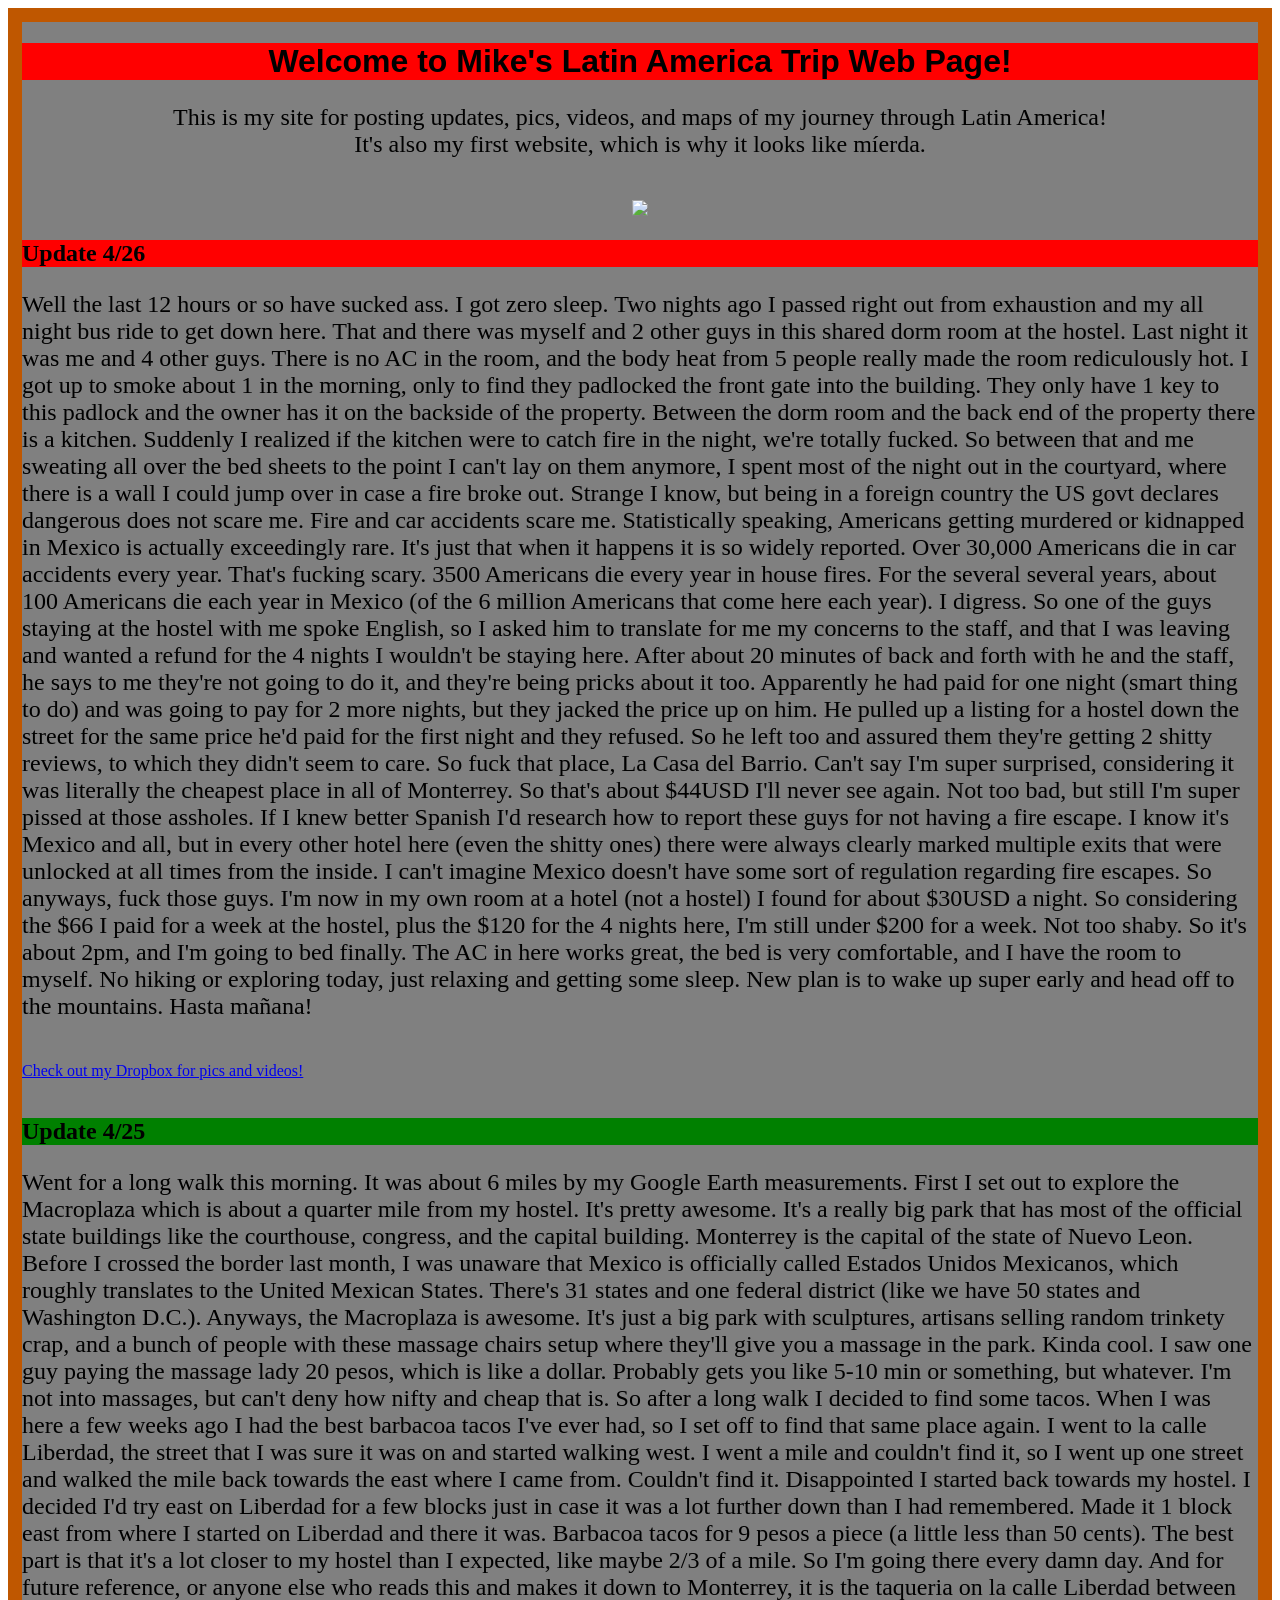
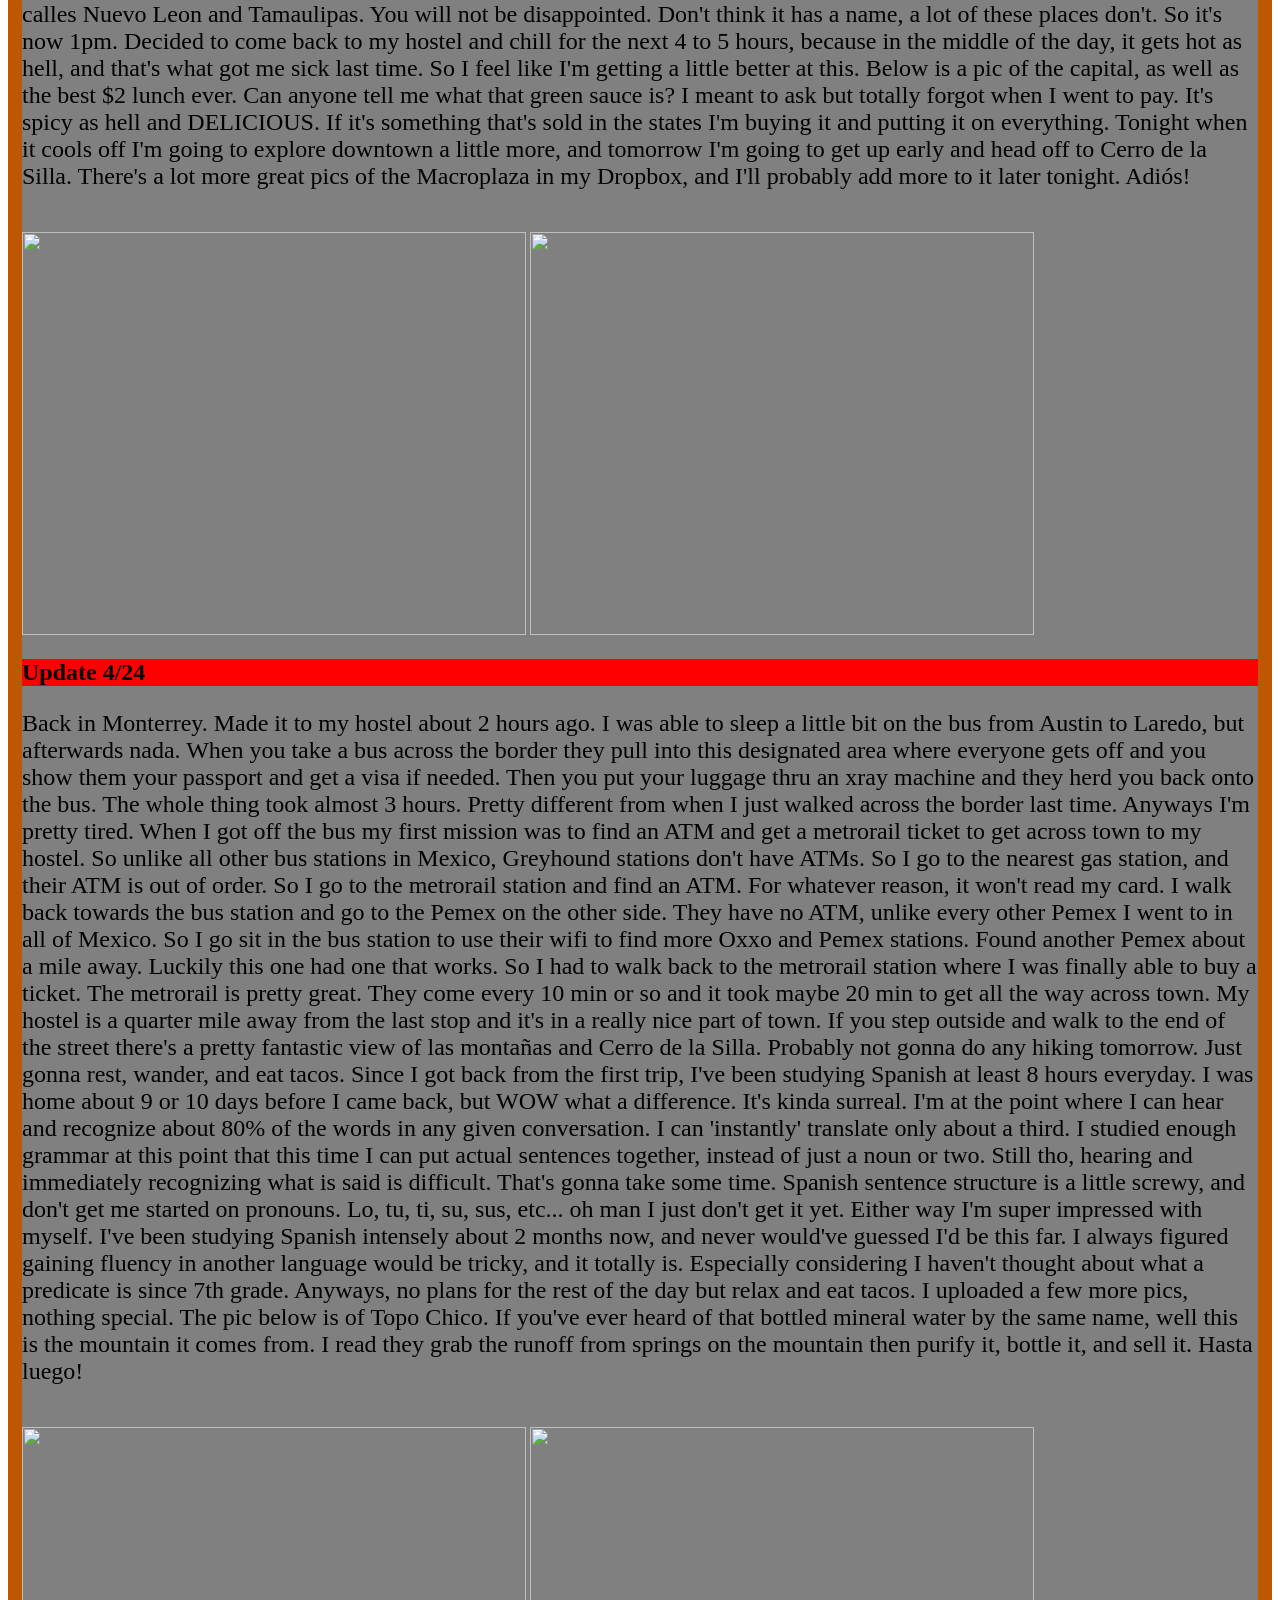
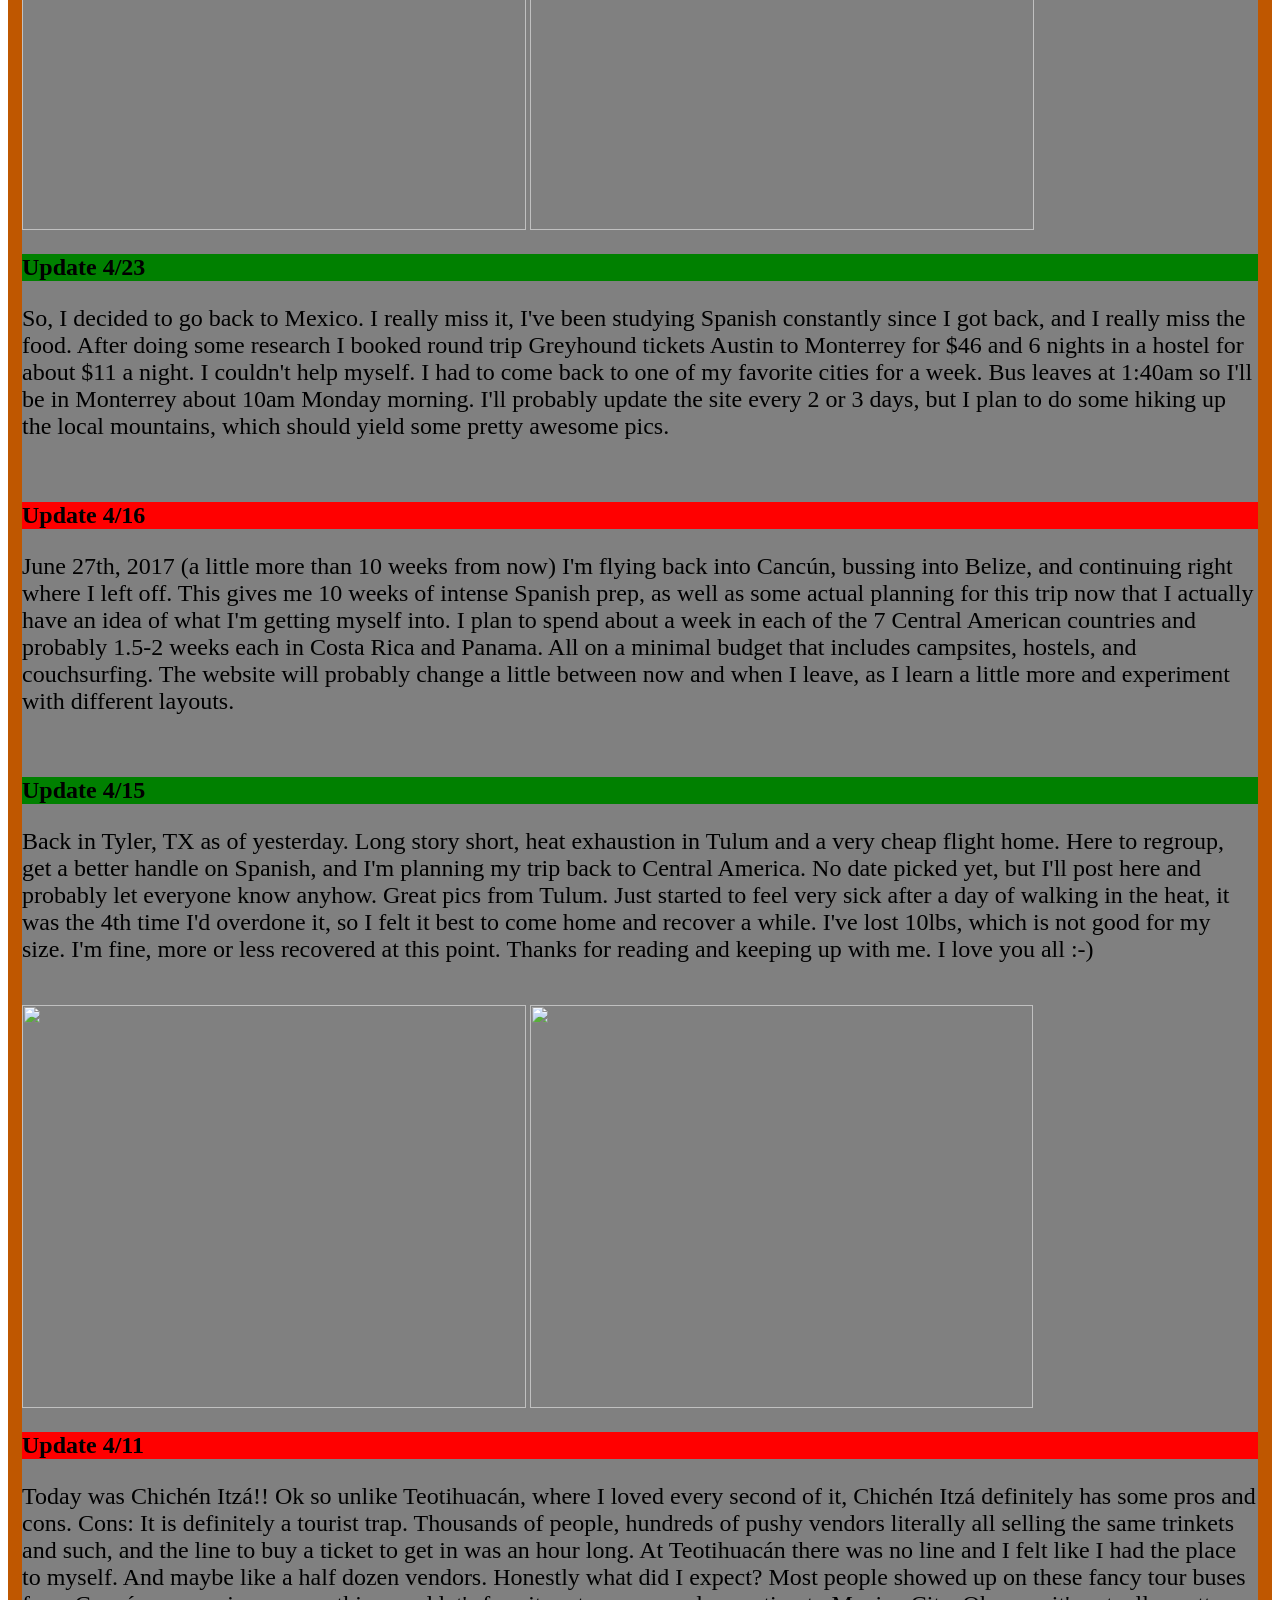
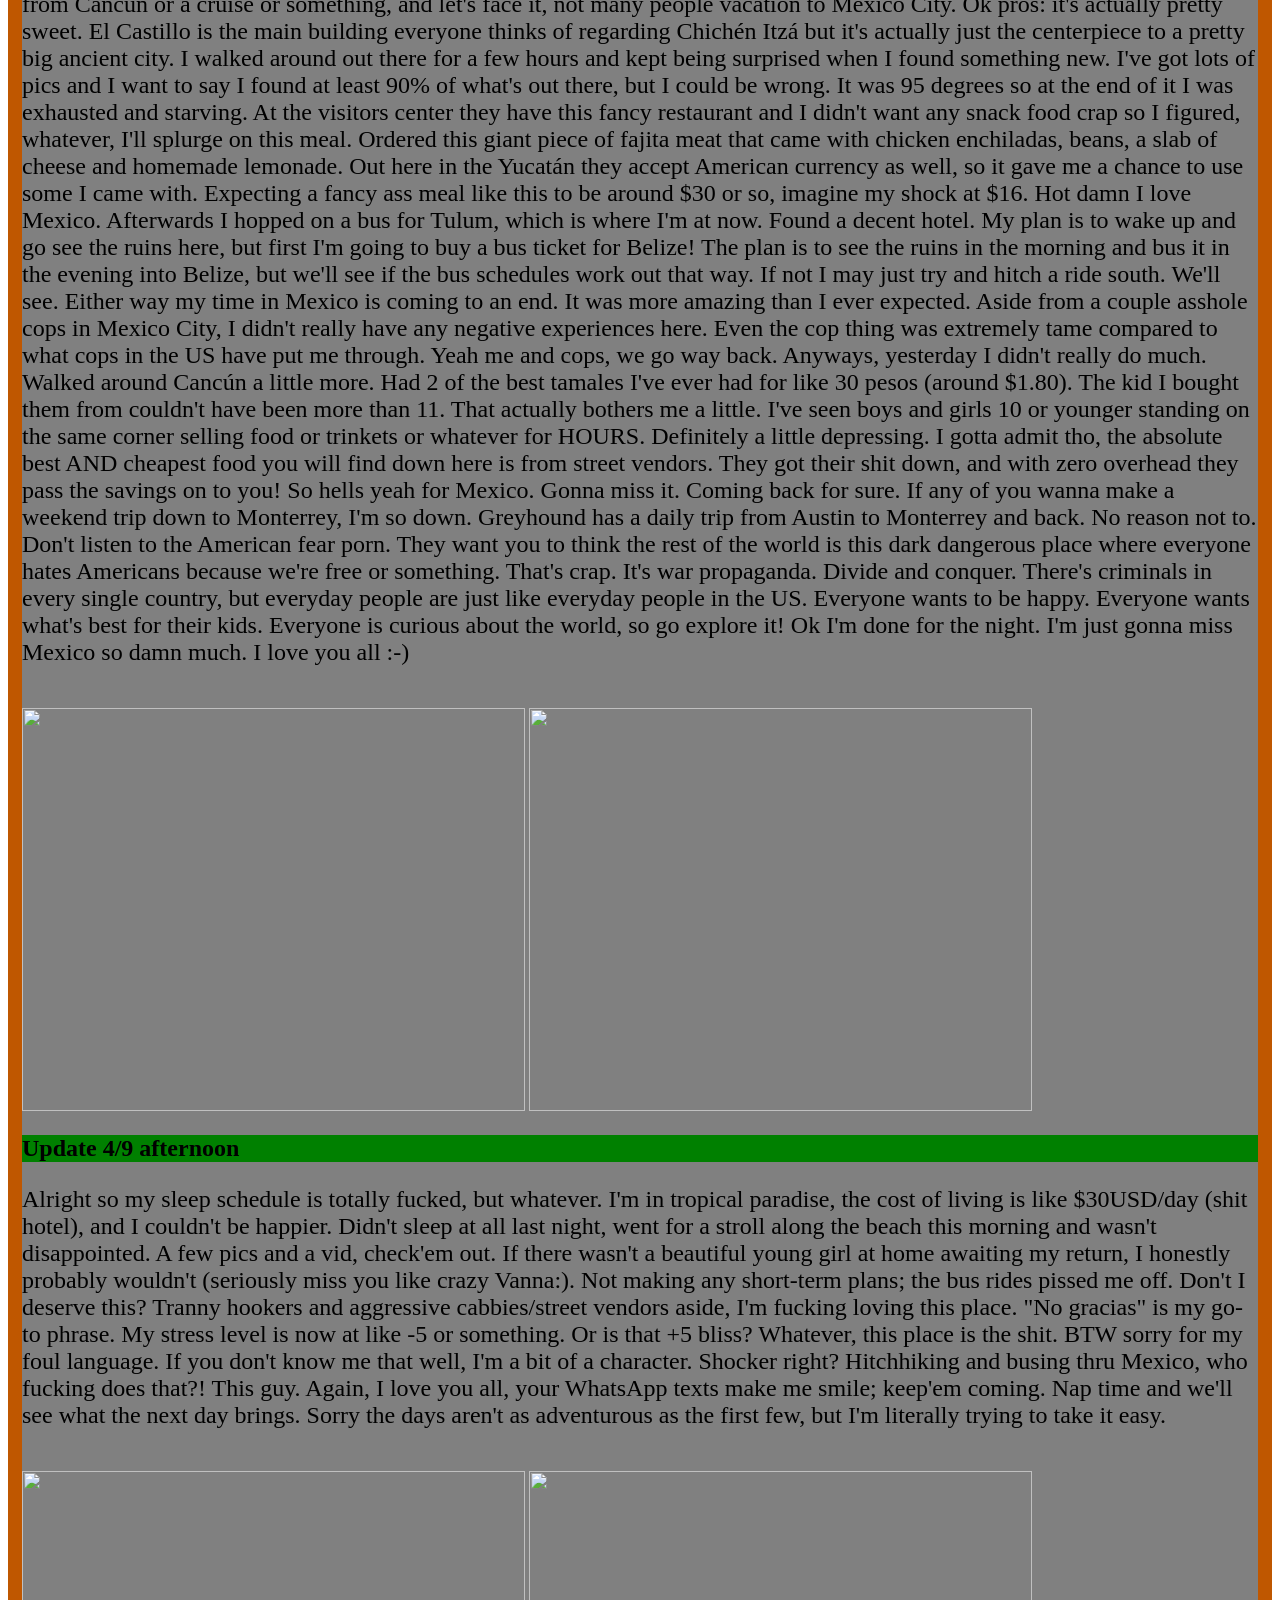
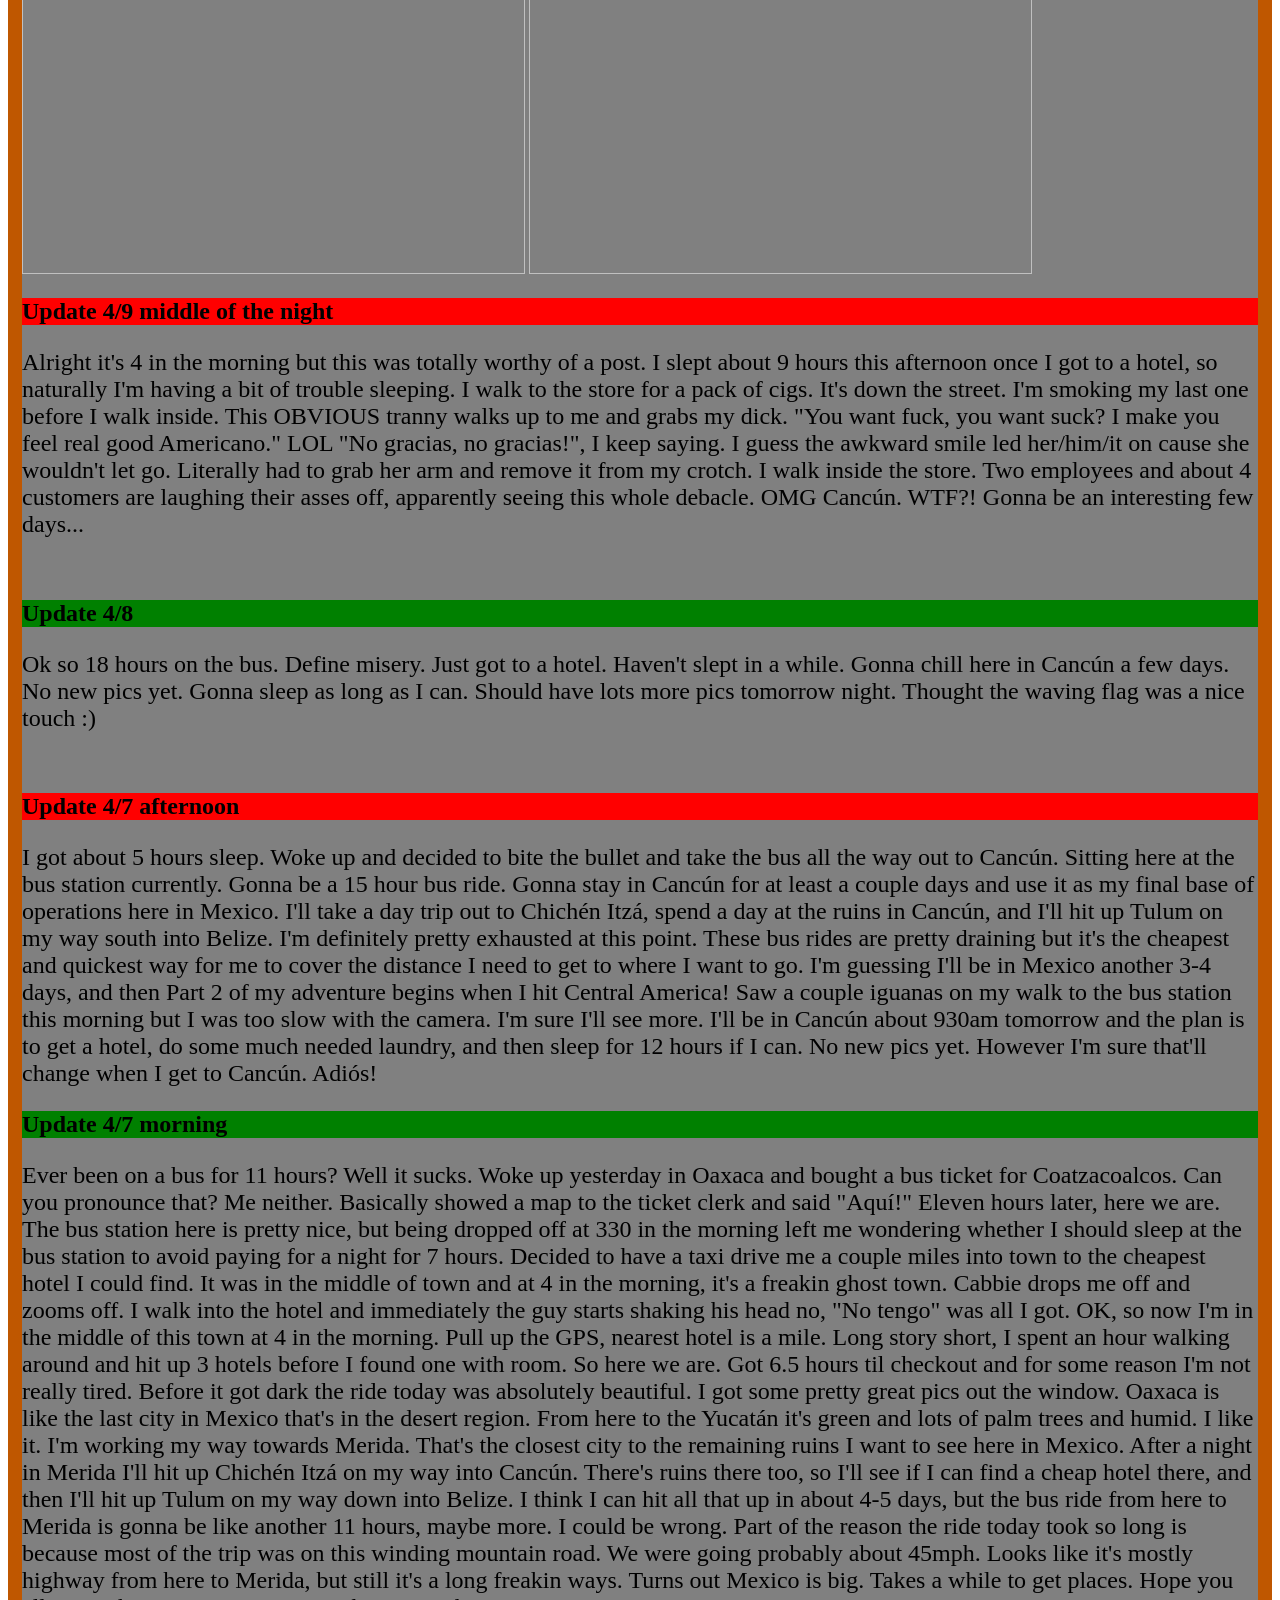
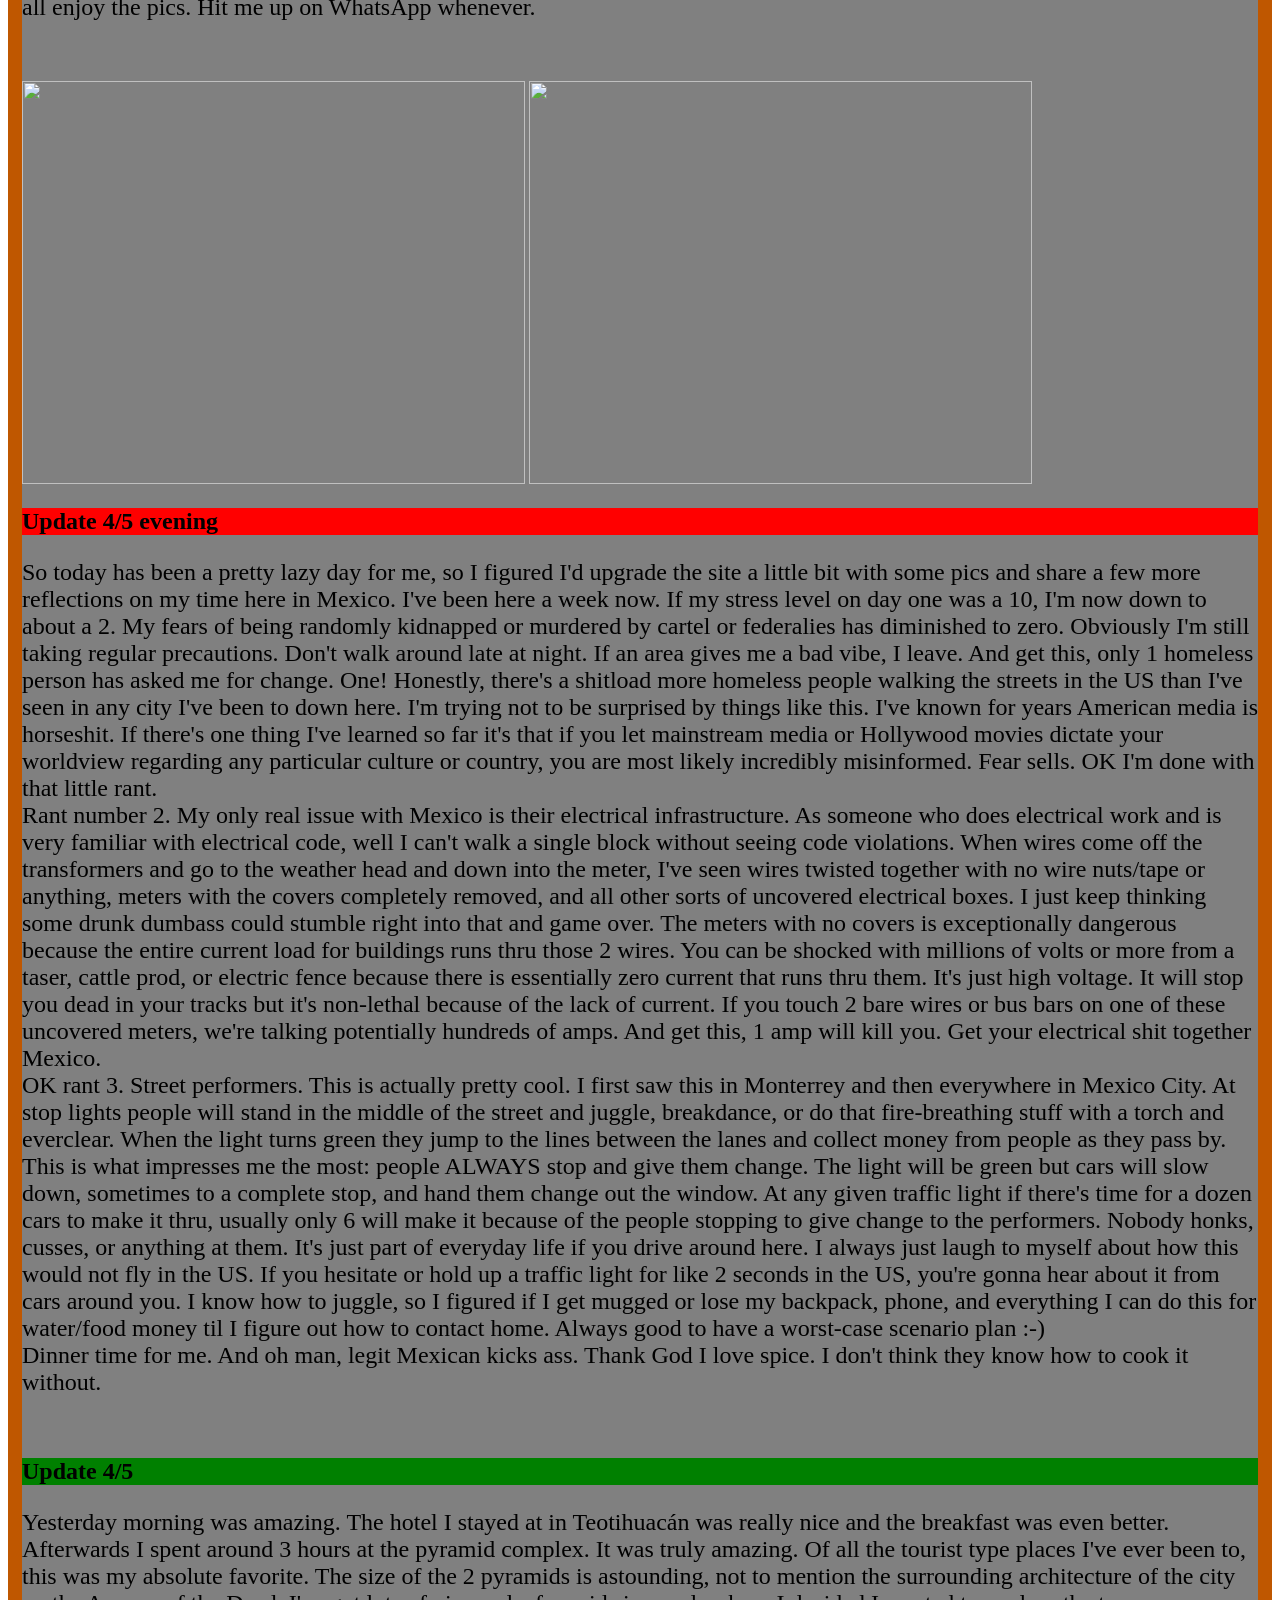
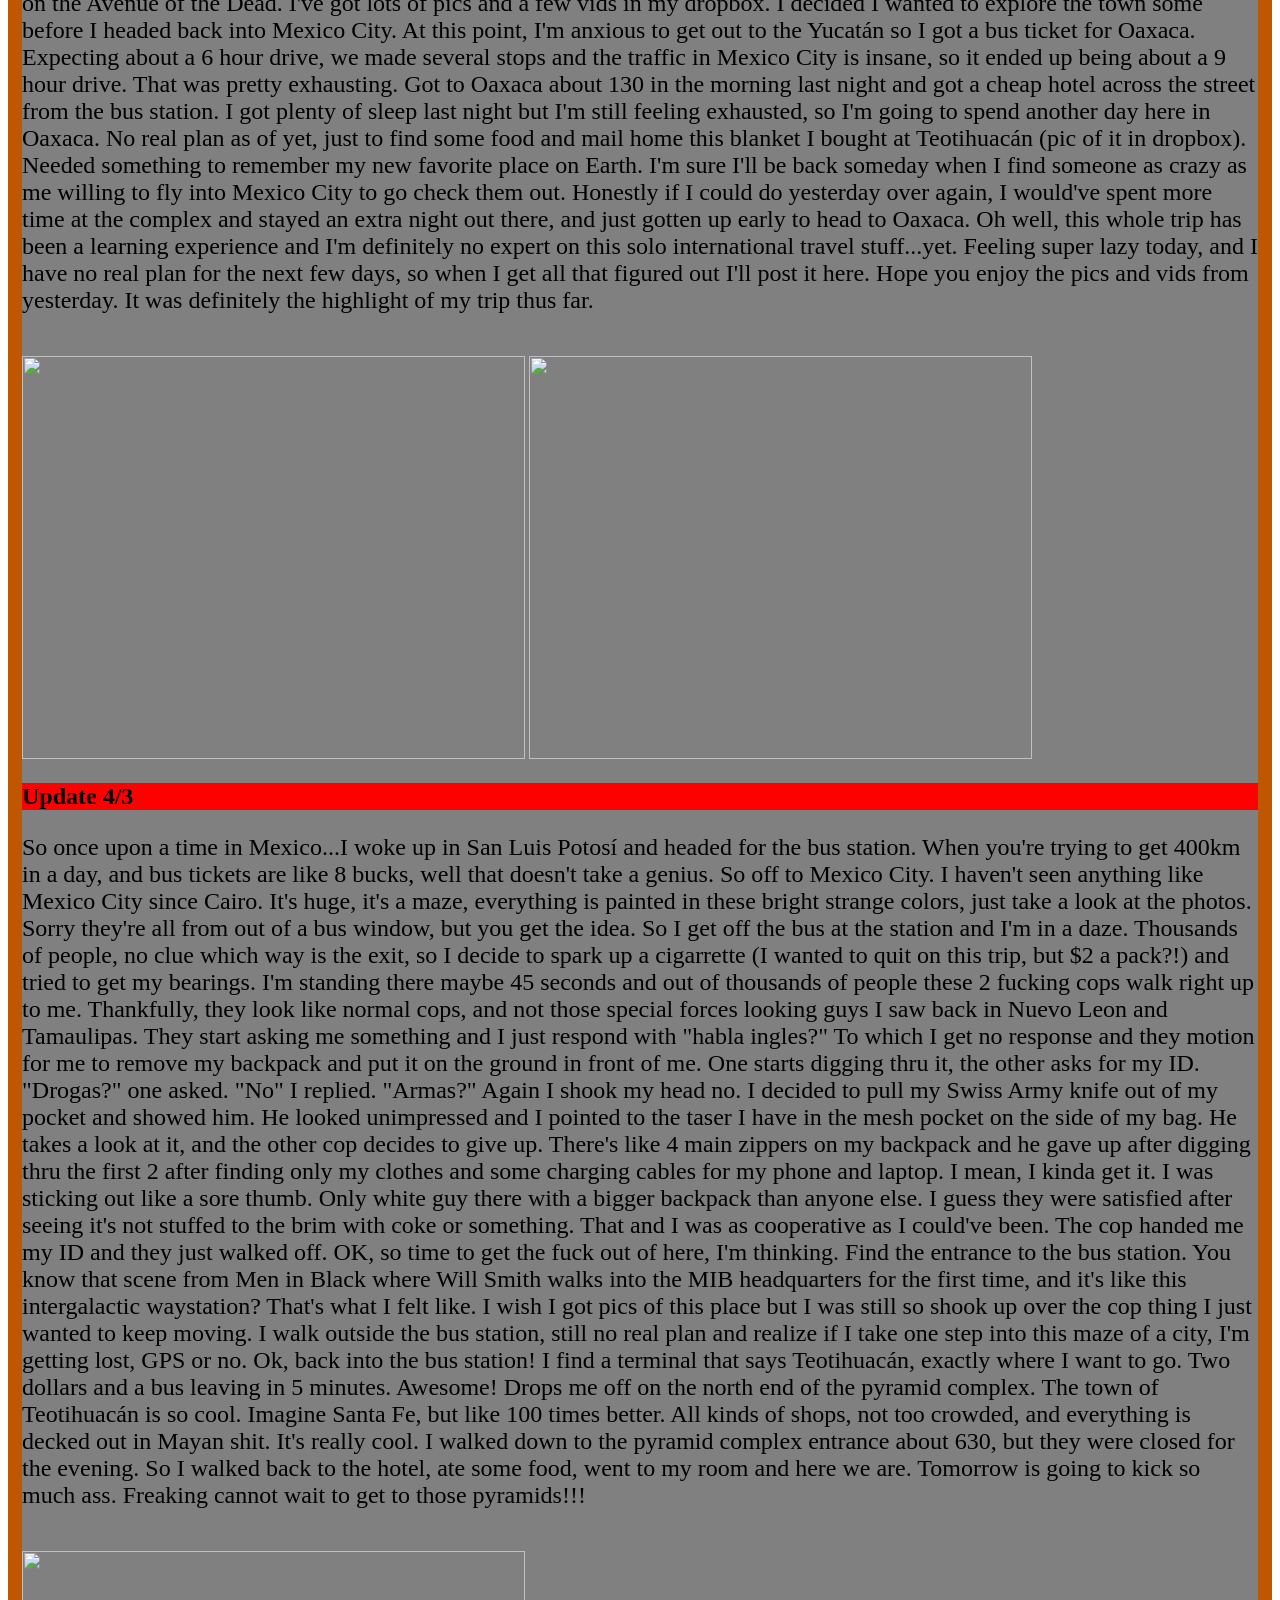
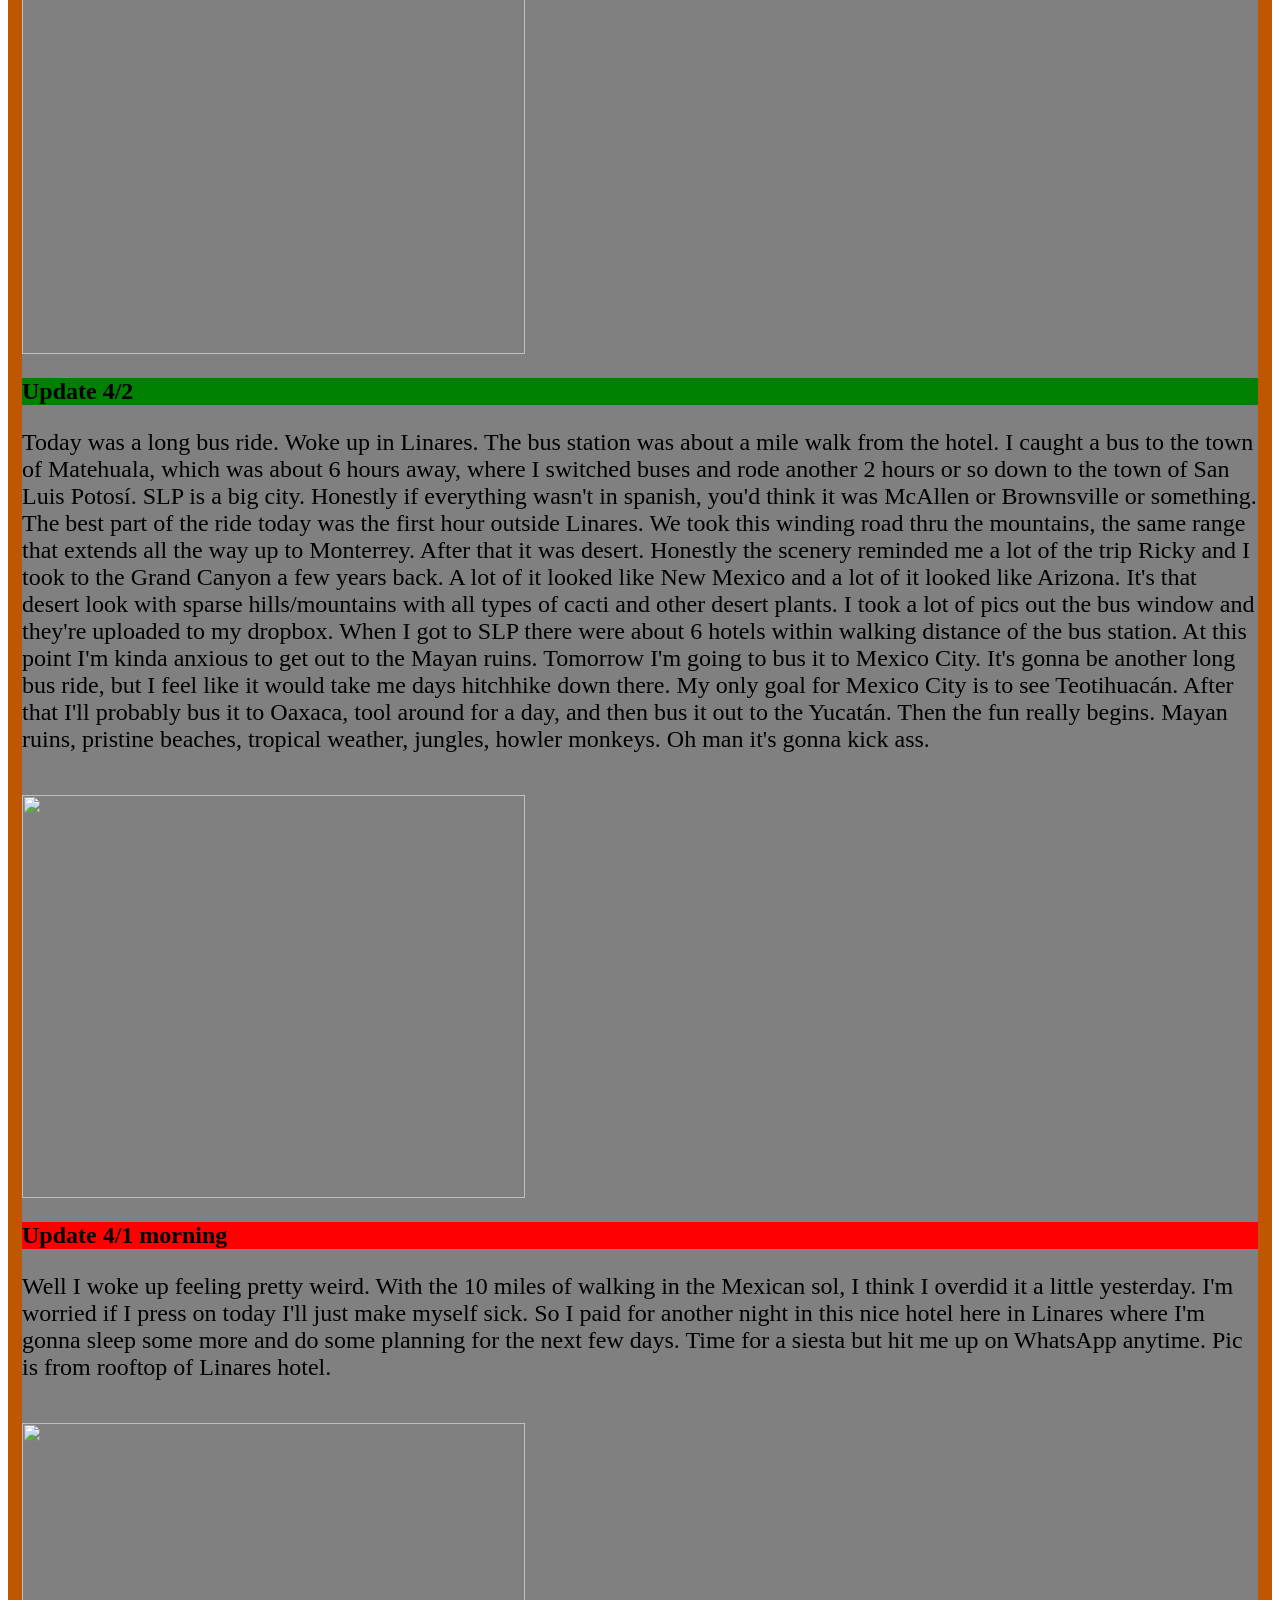
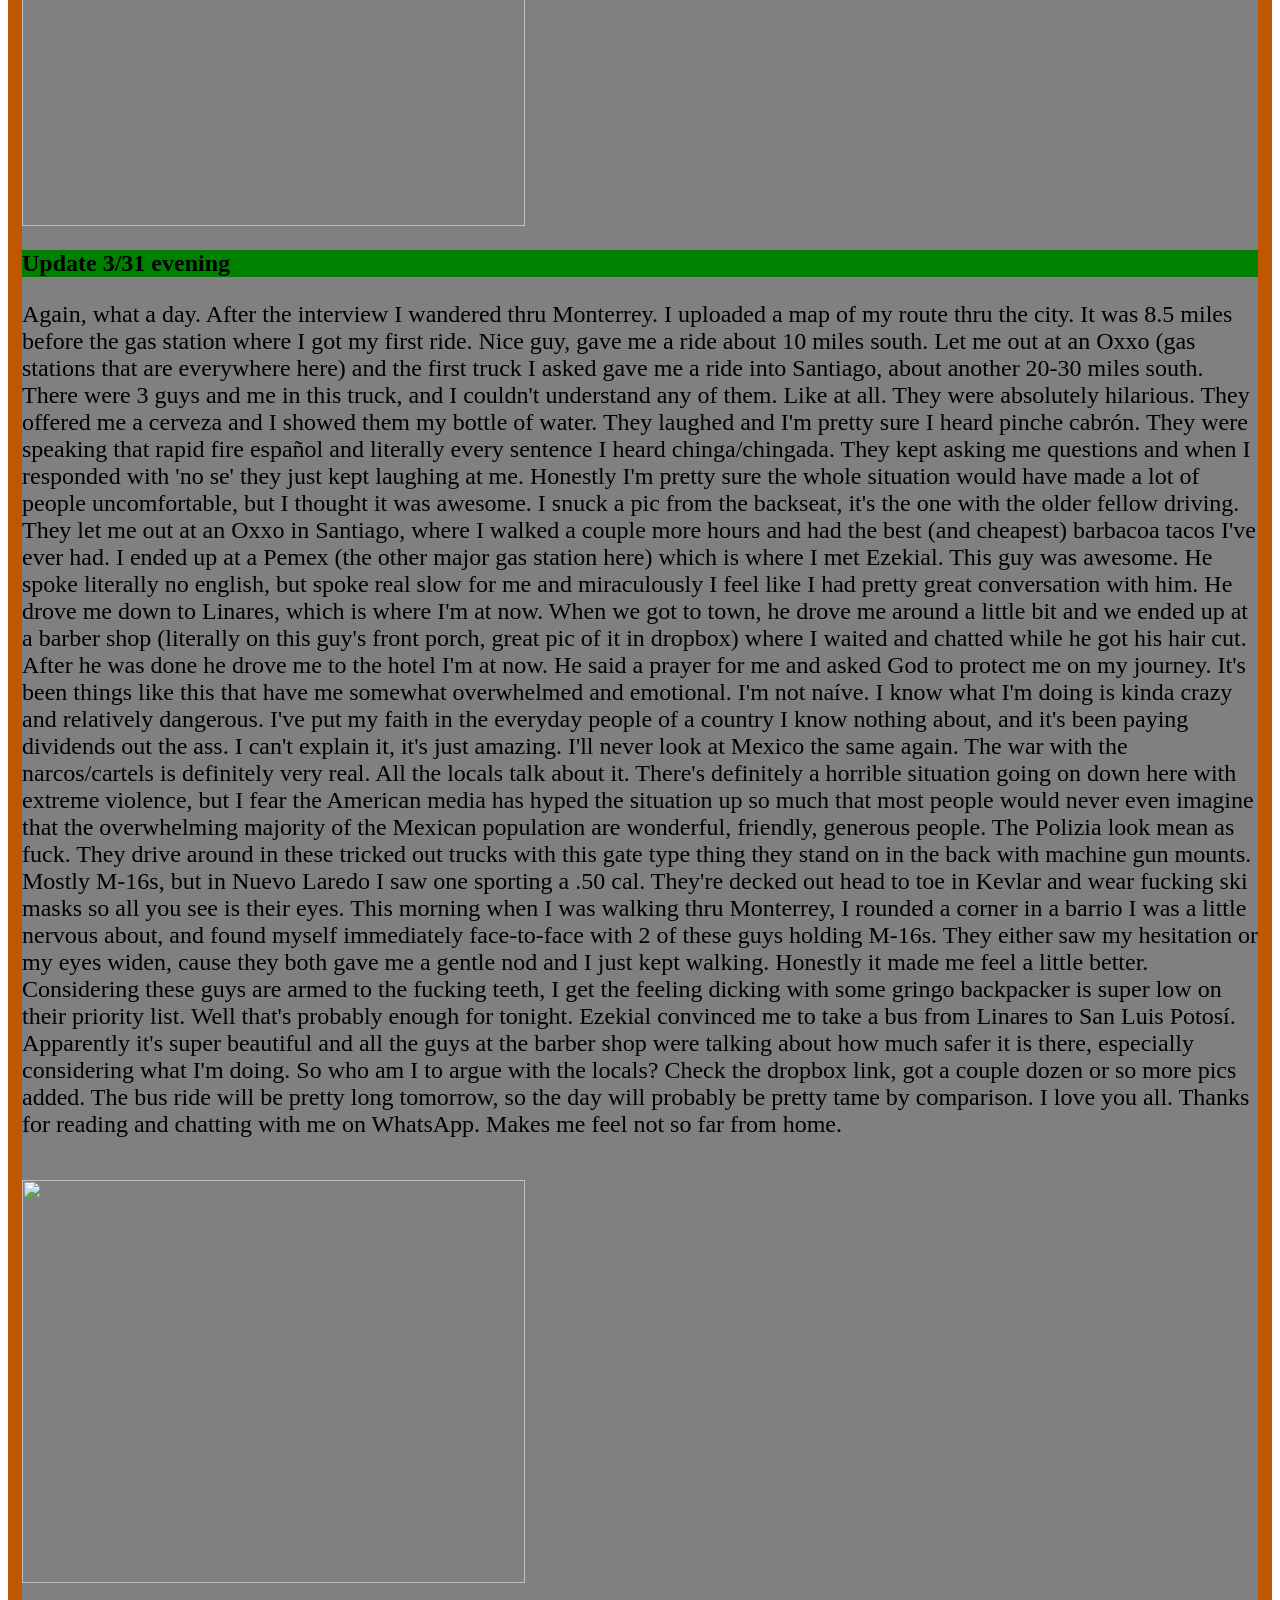
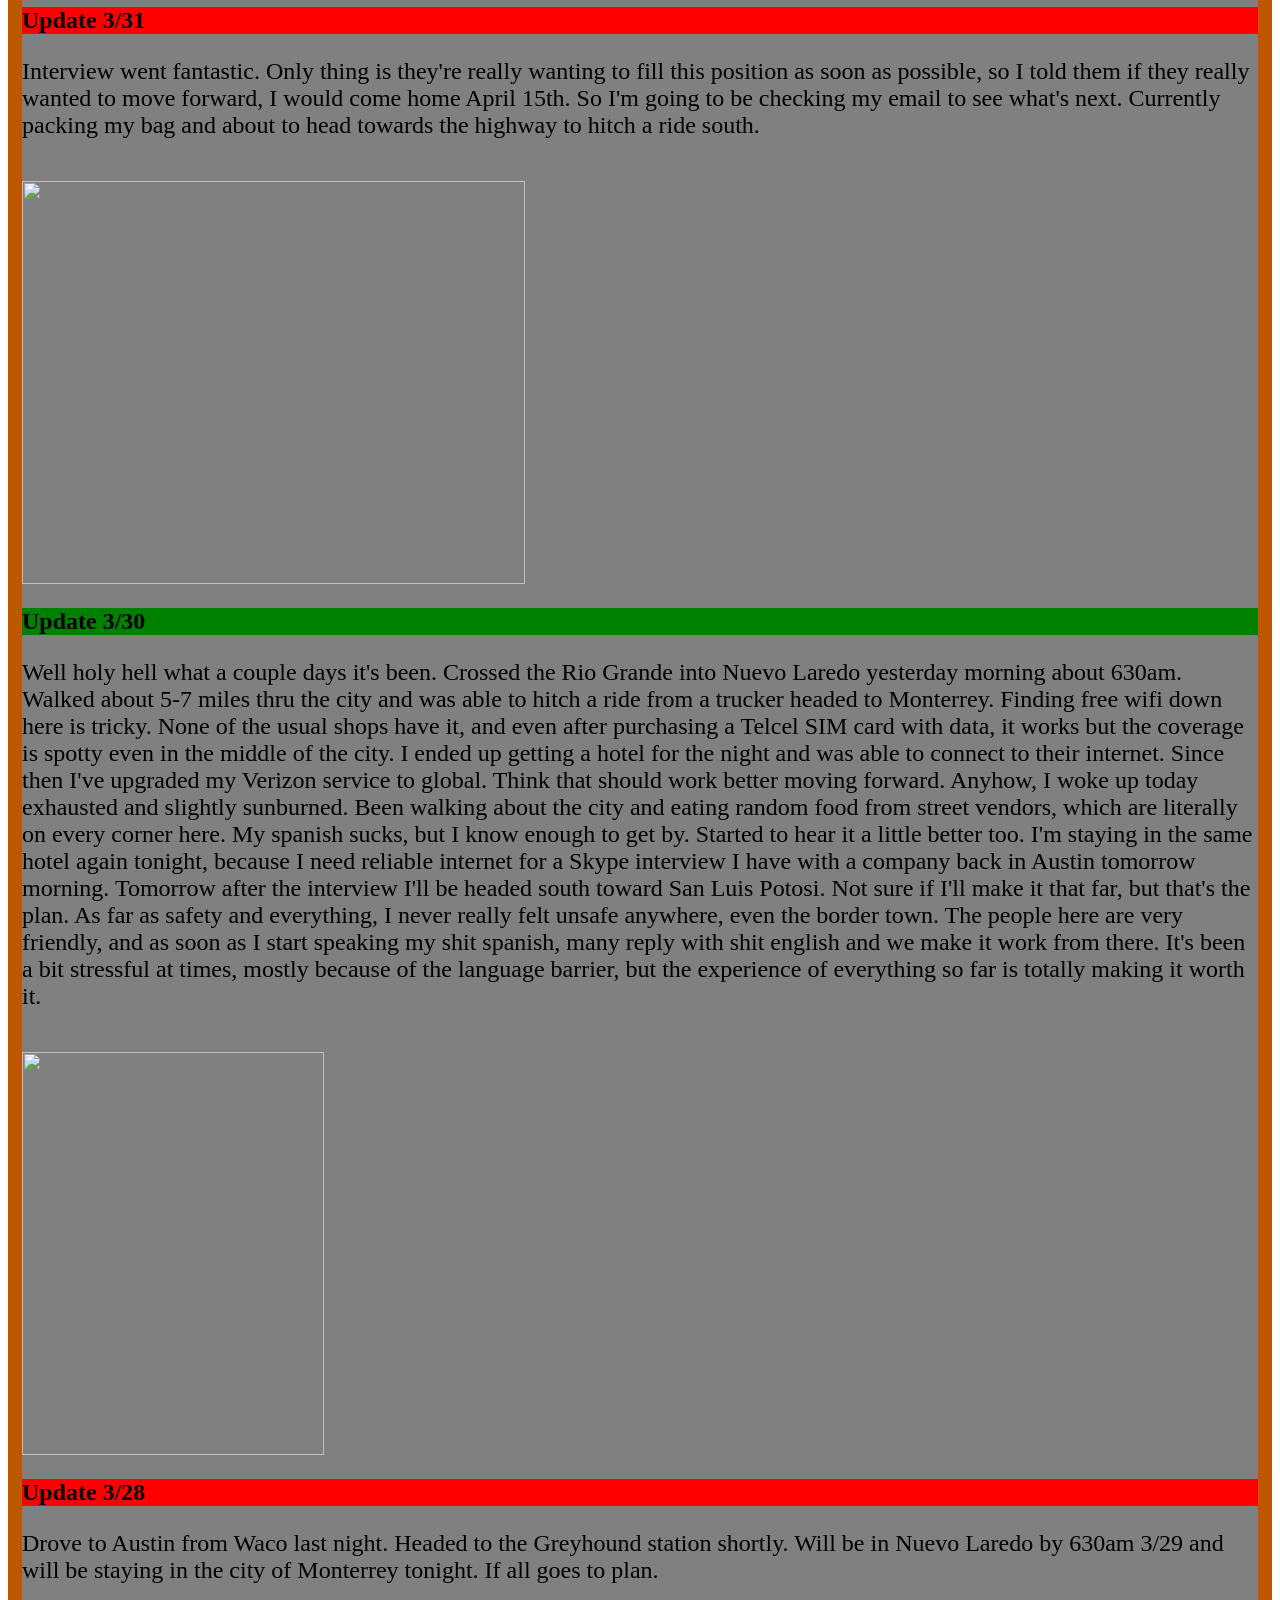
==== index.html @ 9f95d979 "update 4/26" ====
<!DOCTYPE html>
<html>
  <head>
    <title>Mike's Latin America Web Page</title>
    <link rel="stylesheet" type="text/css" href="styles.css">
    <link rel="icon" href="favicons/mexico.ico" type="image/ico" 
     size="16x16">
    <meta charset="UTF-8">
  </head>
  <div class="page">
  <body>
    <div class="header">
    <h1>Welcome to Mike's Latin America Trip Web Page!</h1>
    <p>This is my site for posting updates, pics, videos, and
      maps of my journey through Latin America!<br> It's also my first website, 
      which is why it looks like míerda.</p><br>
    <img src=https://www.crossed-flag-pins.com/animated-flag-gif/gifs/Mexico_240-animated-flag-gifs.gif >
    </div>
    <div>
    <h2 class="even">Update 4/26</h2>
    <p>Well the last 12 hours or so have sucked ass. I got zero sleep. Two 
       nights ago I passed right out from exhaustion and my all night bus ride
       to get down here. That and there was myself and 2 other guys in this 
       shared dorm room at the hostel. Last night it was me and 4 other guys.
       There is no AC in the room, and the body heat from 5 people really made
       the room rediculously hot. I got up to smoke about 1 in the morning, only
       to find they padlocked the front gate into the building. They only have 1
       key to this padlock and the owner has it on the backside of the property.
       Between the dorm room and the back end of the property there is a 
       kitchen. Suddenly I realized if the kitchen were to catch fire in the 
       night, we're totally fucked. So between that and me sweating all over the
       bed sheets to the point I can't lay on them anymore, I spent most of the 
       night out in the courtyard, where there is a wall I could jump over in
       case a fire broke out. Strange I know, but being in a foreign country the
       US govt declares dangerous does not scare me. Fire and car accidents 
       scare me. Statistically speaking, Americans getting murdered or kidnapped
       in Mexico is actually exceedingly rare. It's just that when it happens it
       is so widely reported. Over 30,000 Americans die in car accidents every 
       year. That's fucking scary. 3500 Americans die every year in house fires.
       For the several several years, about 100 Americans die each year in 
       Mexico (of the 6 million Americans that come here each year). I digress.
       So one of the guys staying at the hostel with me spoke English, so I 
       asked him to translate for me my concerns to the staff, and that I was 
       leaving and wanted a refund for the 4 nights I wouldn't be staying here.
       After about 20 minutes of back and forth with he and the staff, he says
       to me they're not going to do it, and they're being pricks about it too. 
       Apparently he had paid for one night (smart thing to do) and was going to
       pay for 2 more nights, but they jacked the price up on him. He pulled up
       a listing for a hostel down the street for the same price he'd paid for 
       the first night and they refused. So he left too and assured them they're
       getting 2 shitty reviews, to which they didn't seem to care. So fuck that
       place, La Casa del Barrio. Can't say I'm super surprised, considering it
       was literally the cheapest place in all of Monterrey. So that's about 
       $44USD I'll never see again. Not too bad, but still I'm super pissed at
       those assholes. If I knew better Spanish I'd research how to report these
       guys for not having a fire escape. I know it's Mexico and all, but in
       every other hotel here (even the shitty ones) there were always clearly 
       marked multiple exits that were unlocked at all times from the inside. I
       can't imagine Mexico doesn't have some sort of regulation regarding fire 
       escapes. So anyways, fuck those guys. I'm now in my own room at a hotel
       (not a hostel) I found for about $30USD a night. So considering the $66
       I paid for a week at the hostel, plus the $120 for the 4 nights here, I'm
       still under $200 for a week. Not too shaby. So it's about 2pm, and I'm 
       going to bed finally. The AC in here works great, the bed is very 
       comfortable, and I have the room to myself. No hiking or exploring today,
       just relaxing and getting some sleep. New plan is to wake up super early
       and head off to the mountains. Hasta mañana!</p><br>
    <a href="https://www.dropbox.com/sh/82q1ch2y7gzzs65/AAAks0EcmDc9NZhtDoy9JiR3a?dl=0">Check out my Dropbox for pics and videos!</a><br><br>
    <h2 class="odd">Update 4/25</h2>
    <p>Went for a long walk this morning. It was about 6 miles by my Google 
       Earth measurements. First I set out to explore the Macroplaza which is 
       about a quarter mile from my hostel. It's pretty awesome. It's a really
       big park that has most of the official state buildings like the 
       courthouse, congress, and the capital building. Monterrey is the capital
       of the state of Nuevo Leon. Before I crossed the border last month, I was       unaware that Mexico is officially called Estados Unidos Mexicanos, which
       roughly translates to the United Mexican States. There's 31 states and
       one federal district (like we have 50 states and Washington D.C.). 
       Anyways, the Macroplaza is awesome. It's just a big park with sculptures,
       artisans selling random trinkety crap, and a bunch of people with these
       massage chairs setup where they'll give you a massage in the park. Kinda
       cool. I saw one guy paying the massage lady 20 pesos, which is like a
       dollar. Probably gets you like 5-10 min or something, but whatever. I'm
       not into massages, but can't deny how nifty and cheap that is. So after a
       long walk I decided to find some tacos. When I was here a few weeks ago
       I had the best barbacoa tacos I've ever had, so I set off to find that
       same place again. I went to la calle Liberdad, the street that I was sure
       it was on and started walking west. I went a mile and couldn't find it, 
       so I went up one street and walked the mile back towards the east where I
       came from. Couldn't find it. Disappointed I started back towards my 
       hostel. I decided I'd try east on Liberdad for a few blocks just in case
       it was a lot further down than I had remembered. Made it 1 block east 
       from where I started on Liberdad and there it was. Barbacoa tacos for 9 
       pesos a piece (a little less than 50 cents). The best part is that it's a
       lot closer to my hostel than I expected, like maybe 2/3 of a mile. So I'm
       going there every damn day. And for future reference, or anyone else who
       reads this and makes it down to Monterrey, it is the taqueria on la calle
       Liberdad between calles Nuevo Leon and Tamaulipas. You will not be 
       disappointed. Don't think it has a name, a lot of these places don't. So
       it's now 1pm. Decided to come back to my hostel and chill for the next 4
       to 5 hours, because in the middle of the day, it gets hot as hell, and 
       that's what got me sick last time. So I feel like I'm getting a little 
       better at this. Below is a pic of the capital, as well as the best $2
       lunch ever. Can anyone tell me what that green sauce is? I meant to ask
       but totally forgot when I went to pay. It's spicy as hell and DELICIOUS. 
       If it's something that's sold in the states I'm buying it and putting it
       on everything. Tonight when it cools off I'm going to explore downtown a
       little more, and tomorrow I'm going to get up early and head off to Cerro
       de la Silla. There's a lot more great pics of the Macroplaza in my 
       Dropbox, and I'll probably add more to it later tonight. Adiós!</p><br>
    <img src=https://dl.dropboxusercontent.com/s/shd6t647f4yw1x2/20170425_113721.jpg?dl=0
     width="504" height="403">
    <img src=https://dl.dropboxusercontent.com/s/5qr2o90uw119lxb/20170425_095604.jpg?dl=0
     width="504" height="403"><br>
    <h2 class="even">Update 4/24</h2>
    <p>Back in Monterrey. Made it to my hostel about 2 hours ago. I was able to
       sleep a little bit on the bus from Austin to Laredo, but afterwards nada.
       When you take a bus across the border they pull into this designated area
       where everyone gets off and you show them your passport and get a visa if
       needed. Then you put your luggage thru an xray machine and they herd you
       back onto the bus. The whole thing took almost 3 hours. Pretty different
       from when I just walked across the border last time. Anyways I'm pretty 
       tired. When I got off the bus my first mission was to find an ATM and get
       a metrorail ticket to get across town to my hostel. So unlike all other
       bus stations in Mexico, Greyhound stations don't have ATMs. So I go to 
       the nearest gas station, and their ATM is out of order. So I go to the 
       metrorail station and find an ATM. For whatever reason, it won't read my
       card. I walk back towards the bus station and go to the Pemex on the 
       other side. They have no ATM, unlike every other Pemex I went to in all
       of Mexico. So I go sit in the bus station to use their wifi to find more
       Oxxo and Pemex stations. Found another Pemex about a mile away. Luckily
       this one had one that works. So I had to walk back to the metrorail
       station where I was finally able to buy a ticket. The metrorail is pretty
       great. They come every 10 min or so and it took maybe 20 min to get all
       the way across town. My hostel is a quarter mile away from the last stop        and it's in a really nice part of town. If you step outside and walk to 
       the end of the street there's a pretty fantastic view of las montañas and
       Cerro de la Silla. Probably not gonna do any hiking tomorrow. Just gonna
       rest, wander, and eat tacos. Since I got back from the first trip, I've 
       been studying Spanish at least 8 hours everyday. I was home about 9 or 10       days before I came back, but WOW what a difference. It's kinda surreal. 
       I'm at the point where I can hear and recognize about 80% of the words in
       any given conversation. I can 'instantly' translate only about a third. 
       I studied enough grammar at this point that this time I can put actual
       sentences together, instead of just a noun or two. Still tho, hearing and
       immediately recognizing what is said is difficult. That's gonna take some
       time. Spanish sentence structure is a little screwy, and don't get me 
       started on pronouns. Lo, tu, ti, su, sus, etc... oh man I just don't get
       it yet. Either way I'm super impressed with myself. I've been studying
       Spanish intensely about 2 months now, and never would've guessed I'd be
       this far. I always figured gaining fluency in another language would be
       tricky, and it totally is. Especially considering I haven't thought about
       what a predicate is since 7th grade. Anyways, no plans for the rest of 
       the day but relax and eat tacos. I uploaded a few more pics, nothing 
       special. The pic below is of Topo Chico. If you've ever heard of that
       bottled mineral water by the same name, well this is the mountain it
       comes from. I read they grab the runoff from springs on the mountain 
       then purify it, bottle it, and sell it. Hasta luego!</p><br>
    <img src=https://dl.dropboxusercontent.com/s/1umqjyjcqr2yw32/20170424_131904.jpg?dl=0
     width="504" height="403">
    <img src=https://dl.dropboxusercontent.com/s/x9fnig17l3b5k8d/20170424_084004.jpg?dl=0
     width="504" height="403"><br>
    <h2 class="odd">Update 4/23</h2>
    <p>So, I decided to go back to Mexico. I really miss it, I've been studying
       Spanish constantly since I got back, and I really miss the food. After
       doing some research I booked round trip Greyhound tickets Austin to 
       Monterrey for $46 and 6 nights in a hostel for about $11 a night. I 
       couldn't help myself. I had to come back to one of my favorite cities
       for a week. Bus leaves at 1:40am so I'll be in Monterrey about 10am
       Monday morning. I'll probably update the site every 2 or 3 days, but I
       plan to do some hiking up the local mountains, which should yield some
       pretty awesome pics.</p><br>
    <h2 class="even">Update 4/16</h2>
    <p>June 27th, 2017 (a little more than 10 weeks from now) I'm flying back
       into Cancún, bussing into Belize, and continuing right where I left off.
       This gives me 10 weeks of intense Spanish prep, as well as some actual 
       planning for this trip now that I actually have an idea of what I'm 
       getting myself into. I plan to spend about a week in each of the 7 
       Central American countries and probably 1.5-2 weeks each in Costa Rica 
       and Panama. All on a minimal budget that includes campsites, hostels, and
       couchsurfing. The website will probably change a little between now and 
       when I leave, as I learn a little more and experiment with different 
       layouts.</p><br> 
    <h2 class="odd">Update 4/15</h2>
    <p>Back in Tyler, TX as of yesterday. Long story short, heat exhaustion in
       Tulum and a very cheap flight home. Here to regroup, get a better handle
       on Spanish, and I'm planning my trip back to Central America. No date
       picked yet, but I'll post here and probably let everyone know anyhow.
       Great pics from Tulum. Just started to feel very sick after a day of 
       walking in the heat, it was the 4th time I'd overdone it, so I felt it 
       best to come home and recover a while. I've lost 10lbs, which is not good
       for my size. I'm fine, more or less recovered at this point. Thanks for
       reading and keeping up with me. I love you all :-)</p><br> 
    <img src=https://dl.dropboxusercontent.com/s/9otom5nu0s42x2y/20170412_123309.jpg?dl=0
     width="504" height="403">
    <img src=https://dl.dropboxusercontent.com/s/biprspyou5ncxl7/20170412_131028.jpg?dl=0
     width="503" height="403">
    <h2 class="even">Update 4/11</h2>
    <p>Today was Chichén Itzá!! Ok so unlike Teotihuacán, where I loved every
       second of it, Chichén Itzá definitely has some pros and cons. Cons: It is
       definitely a tourist trap. Thousands of people, hundreds of pushy vendors
       literally all selling the same trinkets and such, and the line to buy a
       ticket to get in was an hour long. At Teotihuacán there was no line and I
       felt like I had the place to myself. And maybe like a half dozen vendors.
       Honestly what did I expect? Most people showed up on these fancy tour
       buses from Cancún or a cruise or something, and let's face it, not many
       people vacation to Mexico City. Ok pros: it's actually pretty sweet. El
       Castillo is the main building everyone thinks of regarding Chichén Itzá
       but it's actually just the centerpiece to a pretty big ancient city. I
       walked around out there for a few hours and kept being surprised when I
       found something new. I've got lots of pics and I want to say I found at
       least 90% of what's out there, but I could be wrong. It was 95 degrees so
       at the end of it I was exhausted and starving. At the visitors center
       they have this fancy restaurant and I didn't want any snack food crap so
       I figured, whatever, I'll splurge on this meal. Ordered this giant piece
       of fajita meat that came with chicken enchiladas, beans, a slab of cheese
       and homemade lemonade. Out here in the Yucatán they accept American 
       currency as well, so it gave me a chance to use some I came with. 
       Expecting a fancy ass meal like this to be around $30 or so, imagine my
       shock at $16. Hot damn I love Mexico. Afterwards I hopped on a bus for
       Tulum, which is where I'm at now. Found a decent hotel. My plan is to
       wake up and go see the ruins here, but first I'm going to buy a bus 
       ticket for Belize! The plan is to see the ruins in the morning and bus it
       in the evening into Belize, but we'll see if the bus schedules work out
       that way. If not I may just try and hitch a ride south. We'll see. 
       Either way my time in Mexico is coming to an end. It was more amazing
       than I ever expected. Aside from a couple asshole cops in Mexico City, I
       didn't really have any negative experiences here. Even the cop thing was
       extremely tame compared to what cops in the US have put me through. Yeah
       me and cops, we go way back. Anyways, yesterday I didn't really do much.
       Walked around Cancún a little more. Had 2 of the best tamales I've ever
       had for like 30 pesos (around $1.80). The kid I bought them from couldn't
       have been more than 11. That actually bothers me a little. I've seen boys
       and girls 10 or younger standing on the same corner selling food or 
       trinkets or whatever for HOURS. Definitely a little depressing. I gotta 
       admit tho, the absolute best AND cheapest food you will find down here is
       from street vendors. They got their shit down, and with zero overhead
       they pass the savings on to you! So hells yeah for Mexico. Gonna miss it.
       Coming back for sure. If any of you wanna make a weekend trip down to 
       Monterrey, I'm so down. Greyhound has a daily trip from Austin to 
       Monterrey and back. No reason not to. Don't listen to the American fear
       porn. They want you to think the rest of the world is this dark dangerous
       place where everyone hates Americans because we're free or something.
       That's crap. It's war propaganda. Divide and conquer. There's criminals
       in every single country, but everyday people are just like everyday 
       people in the US. Everyone wants to be happy. Everyone wants what's best
       for their kids. Everyone is curious about the world, so go explore it!
       Ok I'm done for the night. I'm just gonna miss Mexico so damn much. I 
       love you all :-)</p><br>
    <img src=https://dl.dropboxusercontent.com/s/xby6ju65puoma2v/20170411_130901.jpg?dl=0
     width="503" height="403">
    <img src=https://dl.dropboxusercontent.com/s/ayy5mzzz3tnf152/20170411_130434.jpg?dl=0
     width="503" height="403">
    <h2 class="odd">Update 4/9 afternoon</h2>
    <p>Alright so my sleep schedule is totally fucked, but whatever. I'm in 
       tropical paradise, the cost of living is like $30USD/day (shit hotel), 
       and I couldn't be happier. Didn't sleep at all last night, went for a 
       stroll along the beach this morning and wasn't disappointed. A few pics 
       and a vid, check'em out. If there wasn't a beautiful young girl at home 
       awaiting my return, I honestly probably wouldn't (seriously miss you like
       crazy Vanna:). Not making any short-term plans; the bus rides pissed me 
       off. Don't I deserve this? Tranny hookers and aggressive cabbies/street 
       vendors aside, I'm fucking loving this place. "No gracias" is my go-to
       phrase. My stress level is now at like -5 or something. Or is that +5
       bliss? Whatever, this place is the shit. BTW sorry for my foul language.
       If you don't know me that well, I'm a bit of a character. Shocker right?
       Hitchhiking and busing thru Mexico, who fucking does that?! This guy. 
       Again, I love you all, your WhatsApp texts make me smile; keep'em
       coming. Nap time and we'll see what the next day brings. Sorry the days
       aren't as adventurous as the first few, but I'm literally trying to take
       it easy.</p><br>
    <img src=https://dl.dropboxusercontent.com/s/ykp5lsitrhd7h91/20170409_082939.jpg?dl=0
     width="503" height="403">
    <img src=https://dl.dropboxusercontent.com/s/5lsiim22j83kzij/20170409_082029.jpg?dl=0
     width="503" height="403">
    <h2 class="even">Update 4/9 middle of the night</h2>
    <p>Alright it's 4 in the morning but this was totally worthy of a post. I 
       slept about 9 hours this afternoon once I got to a hotel, so naturally
       I'm having a bit of trouble sleeping. I walk to the store for a pack of
       cigs. It's down the street. I'm smoking my last one before I walk 
       inside. This OBVIOUS tranny walks up to me and grabs my dick. "You want
       fuck, you want suck? I make you feel real good Americano." LOL "No 
       gracias, no gracias!", I keep saying. I guess the awkward smile led 
       her/him/it on cause she wouldn't let go. Literally had to grab her arm 
       and remove it from my crotch. I walk inside the store. Two employees and
       about 4 customers are laughing their asses off, apparently seeing this
       whole debacle. OMG Cancún. WTF?! Gonna be an interesting few days...</p>
    <br>
    <h2 class="odd">Update 4/8</h2>
    <p>Ok so 18 hours on the bus. Define misery. Just got to a hotel. Haven't
       slept in a while. Gonna chill here in Cancún a few days. No new pics yet.
       Gonna sleep as long as I can. Should have lots more pics tomorrow night.
       Thought the waving flag was a nice touch :)
    </p><br>
    <h2 class="even">Update 4/7 afternoon</h2>
    <p>I got about 5 hours sleep. Woke up and decided to bite the bullet and 
       take the bus all the way out to Cancún. Sitting here at the bus station
       currently. Gonna be a 15 hour bus ride. Gonna stay in Cancún for at least
       a couple days and use it as my final base of operations here in Mexico.
       I'll take a day trip out to Chichén Itzá, spend a day at the ruins in 
       Cancún, and I'll hit up Tulum on my way south into Belize. I'm definitely
       pretty exhausted at this point. These bus rides are pretty draining
       but it's the cheapest and quickest way for me to cover the distance I 
       need to get to where I want to go. I'm guessing I'll be in Mexico another
       3-4 days, and then Part 2 of my adventure begins when I hit Central 
       America! Saw a couple iguanas on my walk to the bus station this morning
       but I was too slow with the camera. I'm sure I'll see more. I'll be in 
       Cancún about 930am tomorrow and the plan is to get a hotel, do some much
       needed laundry, and then sleep for 12 hours if I can. No new pics yet.
       However I'm sure that'll change when I get to Cancún. Adiós!
    <h2 class="odd">Update 4/7 morning</h2>
    <p>Ever been on a bus for 11 hours? Well it sucks. Woke up yesterday in 
       Oaxaca and bought a bus ticket for Coatzacoalcos. Can you pronounce that?
       Me neither. Basically showed a map to the ticket clerk and said "Aquí!"
       Eleven hours later, here we are. The bus station here is pretty nice,
       but being dropped off at 330 in the morning left me wondering whether I
       should sleep at the bus station to avoid paying for a night for 7 hours.
       Decided to have a taxi drive me a couple miles into town to the cheapest
       hotel I could find. It was in the middle of town and at 4 in the morning,
       it's a freakin ghost town. Cabbie drops me off and zooms off. I walk 
       into the hotel and immediately the guy starts shaking his head no, "No
       tengo" was all I got. OK, so now I'm in the middle of this town at 4 in
       the morning. Pull up the GPS, nearest hotel is a mile. Long story short,
       I spent an hour walking around and hit up 3 hotels before I found one 
       with room. So here we are. Got 6.5 hours til checkout and for some reason
       I'm not really tired. Before it got dark the ride today was absolutely
       beautiful. I got some pretty great pics out the window. Oaxaca is like
       the last city in Mexico that's in the desert region. From here to the
       Yucatán it's green and lots of palm trees and humid. I like it. I'm
       working my way towards Merida. That's the closest city to the remaining
       ruins I want to see here in Mexico. After a night in Merida I'll hit up
       Chichén Itzá on my way into Cancún. There's ruins there too, so I'll 
       see if I can find a cheap hotel there, and then I'll hit up Tulum on my
       way down into Belize. I think I can hit all that up in about 4-5 days,
       but the bus ride from here to Merida is gonna be like another 11 hours,
       maybe more. I could be wrong. Part of the reason the ride today took so
       long is because most of the trip was on this winding mountain road. We
       were going probably about 45mph. Looks like it's mostly highway from here
       to Merida, but still it's a long freakin ways. Turns out Mexico is big. 
       Takes a while to get places. Hope you all enjoy the pics. Hit me up on
       WhatsApp whenever.</p><br><br>
    <img 
     src=https://dl.dropboxusercontent.com/s/vyhmcw7zgq877wj/20170406_192507.jpg?dl=0
     width="503" height="403">
    <img 
     src=https://dl.dropboxusercontent.com/s/efwcdzh2zbw79sh/20170406_191234.jpg?dl=0
     width="503" height="403">
    <h2 class="even">Update 4/5 evening</h2>
    <p>So today has been a pretty lazy day for me, so I figured I'd upgrade the
       site a little bit with some pics and share a few more reflections on my
       time here in Mexico. I've been here a week now. If my stress level on 
       day one was a 10, I'm now down to about a 2. My fears of being randomly
       kidnapped or murdered by cartel or federalies has diminished to zero. 
       Obviously I'm still taking regular precautions. Don't walk around late
       at night. If an area gives me a bad vibe, I leave. And get this, only 1
       homeless person has asked me for change. One! Honestly, there's a 
       shitload more homeless people walking the streets in the US than I've 
       seen in any city I've been to down here. I'm trying not to be surprised
       by things like this. I've known for years American media is horseshit.
       If there's one thing I've learned so far it's that if you let mainstream
       media or Hollywood movies dictate your worldview regarding any particular
       culture or country, you are most likely incredibly misinformed. Fear 
       sells. OK I'm done with that little rant.<br>Rant number 2. My only
       real issue with Mexico is their electrical infrastructure. As someone
       who does electrical work and is very familiar with electrical code, well
       I can't walk a single block without seeing code violations. When wires
       come off the transformers and go to the weather head and down into the
       meter, I've seen wires twisted together with no wire nuts/tape or 
       anything, meters with the covers completely removed, and all other sorts
       of uncovered electrical boxes. I just keep thinking some drunk dumbass
       could stumble right into that and game over. The meters with no covers
       is exceptionally dangerous because the entire current load for buildings
       runs thru those 2 wires. You can be shocked with millions of volts or 
       more from a taser, cattle prod, or electric fence because there is 
       essentially zero current that runs thru them. It's just high voltage. It
       will stop you dead in your tracks but it's non-lethal because of the 
       lack of current. If you touch 2 bare wires or bus bars on one of these
       uncovered meters, we're talking potentially hundreds of amps. And get 
       this, 1 amp will kill you. Get your electrical shit together Mexico.<br>
       OK rant 3. Street performers. This is actually pretty cool. I first saw
       this in Monterrey and then everywhere in Mexico City. At stop lights
       people will stand in the middle of the street and juggle, breakdance,
       or do that fire-breathing stuff with a torch and everclear. When the
       light turns green they jump to the lines between the lanes and collect
       money from people as they pass by. This is what impresses me the most:
       people ALWAYS stop and give them change. The light will be green but cars
       will slow down, sometimes to a complete stop, and hand them change out 
       the window. At any given traffic light if there's time for a dozen cars
       to make it thru, usually only 6 will make it because of the people 
       stopping to give change to the performers. Nobody honks, cusses, or 
       anything at them. It's just part of everyday life if you drive around  
       here. I always just laugh to myself about how this would not fly in the
       US. If you hesitate or hold up a traffic light for like 2 seconds in the
       US, you're gonna hear about it from cars around you. I know how to 
       juggle, so I figured if I get mugged or lose my backpack, phone, and 
       everything I can do this for water/food money til I figure out how to 
       contact home. Always good to have a worst-case scenario plan :-)<br>
       Dinner time for me. And oh man, legit Mexican kicks ass. Thank God I love
       spice. I don't think they know how to cook it without.
    </p><br>
    <h2 class="odd">Update 4/5</h2>
    <p>Yesterday morning was amazing. The hotel I stayed at in Teotihuacán was
       really nice and the breakfast was even better. Afterwards I spent around
       3 hours at the pyramid complex. It was truly amazing. Of all the tourist
       type places I've ever been to, this was my absolute favorite. The size of
       the 2 pyramids is astounding, not to mention the surrounding architecture
       of the city on the Avenue of the Dead. I've got lots of pics and a few
       vids in my dropbox. I decided I wanted to explore the town some before I
       headed back into Mexico City. At this point, I'm anxious to get out to 
       the Yucatán so I got a bus ticket for Oaxaca. Expecting about a 6 hour
       drive, we made several stops and the traffic in Mexico City is insane, so
       it ended up being about a 9 hour drive. That was pretty exhausting. Got
       to Oaxaca about 130 in the morning last night and got a cheap hotel 
       across the street from the bus station. I got plenty of sleep last night
       but I'm still feeling exhausted, so I'm going to spend another day here
       in Oaxaca. No real plan as of yet, just to find some food and mail home
       this blanket I bought at Teotihuacán (pic of it in dropbox). Needed 
       something to remember my new favorite place on Earth. I'm sure I'll be 
       back someday when I find someone as crazy as me willing to fly into
       Mexico City to go check them out. Honestly if I could do yesterday over
       again, I would've spent more time at the complex and stayed an extra 
       night out there, and just gotten up early to head to Oaxaca. Oh well,
       this whole trip has been a learning experience and I'm definitely no 
       expert on this solo international travel stuff...yet. Feeling super lazy
       today, and I have no real plan for the next few days, so when I get all
       that figured out I'll post it here. Hope you enjoy the pics and vids
       from yesterday. It was definitely the highlight of my trip thus far.</p>
    <br> 
    <img 
     src=https://dl.dropboxusercontent.com/s/5582jjwuztlsir5/20170404_111926.jpg?dl=0
     width="503" height="403">
    <img 
     src=https://dl.dropboxusercontent.com/s/8vyywwark6esvwo/20170404_104034.jpg?dl=0
     width="503" height="403">
    <h2 class="even">Update 4/3</h2>
    <p>So once upon a time in Mexico...I woke up in San Luis Potosí and headed
       for the bus station. When you're trying to get 400km in a day, and bus
       tickets are like 8 bucks, well that doesn't take a genius. So off to 
       Mexico City. I haven't seen anything like Mexico City since Cairo. It's
       huge, it's a maze, everything is painted in these bright strange colors,
       just take a look at the photos. Sorry they're all from out of a bus 
       window, but you get the idea. So I get off the bus at the station and 
       I'm in a daze. Thousands of people, no clue which way is the exit, so I
       decide to spark up a cigarrette (I wanted to quit on this trip, but $2
       a pack?!) and tried to get my bearings. I'm standing there maybe 45 
       seconds and out of thousands of people these 2 fucking cops walk right
       up to me. Thankfully, they look like normal cops, and not those special
       forces looking guys I saw back in Nuevo Leon and Tamaulipas. They start
       asking me something and I just respond with "habla ingles?" To which I 
       get no response and they motion for me to remove my backpack and put it
       on the ground in front of me. One starts digging thru it, the other asks
       for my ID. "Drogas?" one asked. "No" I replied. "Armas?" Again I shook 
       my head no. I decided to pull my Swiss Army knife out of my pocket and 
       showed him. He looked unimpressed and I pointed to the taser I have in 
       the mesh pocket on the side of my bag. He takes a look at it, and the 
       other cop decides to give up. There's like 4 main zippers on my backpack
       and he gave up after digging thru the first 2 after finding only 
       my clothes and some charging cables for my phone and laptop. I mean, I 
       kinda get it. I was sticking out like a sore thumb. Only white guy there
       with a bigger backpack than anyone else. I guess they were satisfied
       after seeing it's not stuffed to the brim with coke or something. 
       That and I was as cooperative as I could've been. The cop handed me my
       ID and they just walked off. OK, so time to get the fuck out of here, 
       I'm thinking. Find the entrance to the bus station. You know that scene
       from Men in Black where Will Smith walks into the MIB headquarters for 
       the first time, and it's like this intergalactic waystation? That's 
       what I felt like. I wish I got pics of this place but I was still so 
       shook up over the cop thing I just wanted to keep moving. I walk outside
       the bus station, still no real plan and realize if I take one step into
       this maze of a city, I'm getting lost, GPS or no. Ok, back into the bus
       station! I find a terminal that says Teotihuacán, exactly where I want 
       to go. Two dollars and a bus leaving in 5 minutes. Awesome! Drops me off
       on the north end of the pyramid complex. The town of Teotihuacán is so
       cool. Imagine Santa Fe, but like 100 times better. All kinds of shops,
       not too crowded, and everything is decked out in Mayan shit. It's really
       cool. I walked down to the pyramid complex entrance about 630, but they
       were closed for the evening. So I walked back to the hotel, ate some 
       food, went to my room and here we are. Tomorrow is going to kick so much
       ass. Freaking cannot wait to get to those pyramids!!!</p><br>
    <img 
     src=https://dl.dropboxusercontent.com/s/r54u161alz89bhm/20170403_164402.jpg?dl=0
     width="503" height="403">
    <h2 class="odd">Update 4/2</h2>
    <p>Today was a long bus ride. Woke up in Linares. The bus station was about
       a mile walk from the hotel. I caught a bus to the town of Matehuala, 
       which was about 6 hours away, where I switched buses and rode another 2
       hours or so down to the town of San Luis Potosí. SLP is a big city. 
       Honestly if everything wasn't in spanish, you'd think it was McAllen or
       Brownsville or something. The best part of the ride today was the first
       hour outside Linares. We took this winding road thru the mountains, the
       same range that extends all the way up to Monterrey. After that it was
       desert. Honestly the scenery reminded me a lot of the trip Ricky and I 
       took to the Grand Canyon a few years back. A lot of it looked like New
       Mexico and a lot of it looked like Arizona. It's that desert look with
       sparse hills/mountains with all types of cacti and other desert plants.
       I took a lot of pics out the bus window and they're uploaded to my
       dropbox. When I got to SLP there were about 6 hotels within walking
       distance of the bus station. At this point I'm kinda anxious to get out
       to the Mayan ruins. Tomorrow I'm going to bus it to Mexico City. It's 
       gonna be another long bus ride, but I feel like it would take me days 
       hitchhike down there. My only goal for Mexico City is to see 
       Teotihuacán. After that I'll probably bus it to Oaxaca, tool around for
       a day, and then bus it out to the Yucatán. Then the fun really begins.
       Mayan ruins, pristine beaches, tropical weather, jungles, howler monkeys.
       Oh man it's gonna kick ass.</p><br> 
    <img 
     src=https://dl.dropboxusercontent.com/s/8mta7j5ehpcq35r/20170402_120025.jpg?dl=0
     width="503" height="403">
    <h2 class="even">Update 4/1 morning</h2>
    <p>Well I woke up feeling pretty weird. With the 10 miles of walking in the
       Mexican sol, I think I overdid it a little yesterday. I'm worried if I
       press on today I'll just make myself sick. So I paid for another night 
       in this nice hotel here in Linares where I'm gonna sleep some more and
       do some planning for the next few days. Time for a siesta but hit me up
       on WhatsApp anytime. Pic is from rooftop of Linares hotel.</p><br>
    <img 
     src=https://dl.dropboxusercontent.com/s/tndmq1p2qqe3895/20170401_183945.jpg?dl=0
     width="503" height="403">
    <h2 class="odd">Update 3/31 evening</h2>
    <p>Again, what a day. After the interview I wandered thru Monterrey. I 
       uploaded a map of my route thru the city. It was 8.5 miles before the 
       gas station where I got my first ride. Nice guy, gave me a ride about 10
       miles south. Let me out at an Oxxo (gas stations that are everywhere 
       here) and the first truck I asked gave me a ride into Santiago, about 
       another 20-30 miles south. There were 3 guys and me in this truck, and
       I couldn't understand any of them. Like at all. They were absolutely
       hilarious. They offered me a cerveza and I showed them my bottle of 
       water. They laughed and I'm pretty sure I heard pinche cabrón. They
       were speaking that rapid fire español and literally every sentence I 
       heard chinga/chingada. They kept asking me questions and when I 
       responded with 'no se' they just kept laughing at me. Honestly I'm 
       pretty sure the whole situation would have made a lot of people 
       uncomfortable, but I thought it was awesome. I snuck a pic from
       the backseat, it's the one with the older fellow driving. They let me 
       out at an Oxxo in Santiago, where I walked a couple more hours and had
       the best (and cheapest) barbacoa tacos I've ever had. I ended up at
       a Pemex (the other major gas station here) which is where I met Ezekial.
       This guy was awesome. He spoke literally no english, but spoke real slow
       for me and miraculously I feel like I had pretty great conversation with
       him. He drove me down to Linares, which is where I'm at now. When we got
       to town, he drove me around a little bit and we ended up at a barber 
       shop (literally on this guy's front porch, great pic of it in dropbox) 
       where I waited and chatted while he got his hair cut. After he was done
       he drove me to the hotel I'm at now. He said a prayer for me and asked
       God to protect me on my journey. It's been things like this that have me
       somewhat overwhelmed and emotional. I'm not naíve. I know what I'm doing
       is kinda crazy and relatively dangerous. I've put my faith in the 
       everyday people of a country I know nothing about, and it's been paying
       dividends out the ass. I can't explain it, it's just amazing. I'll never
       look at Mexico the same again. The war with the narcos/cartels is 
       definitely very real. All the locals talk about it. There's definitely a
       horrible situation going on down here with extreme violence, but I fear
       the American media has hyped the situation up so much that most people
       would never even imagine that the overwhelming majority of the Mexican 
       population are wonderful, friendly, generous people. The Polizia look
       mean as fuck. They drive around in these tricked out trucks with this
       gate type thing they stand on in the back with machine gun mounts. Mostly       M-16s, but in Nuevo Laredo I saw one sporting a .50 cal. They're decked
       out head to toe in Kevlar and wear fucking ski masks so all you see is
       their eyes. This morning when I was walking thru Monterrey, I rounded a 
       corner in a barrio I was a little nervous about, and found myself 
       immediately face-to-face with 2 of these guys holding M-16s. They either
       saw my hesitation or my eyes widen, cause they both gave me a gentle nod
       and I just kept walking. Honestly it made me feel a little better. 
       Considering these guys are armed to the fucking teeth, I get the feeling
       dicking with some gringo backpacker is super low on their priority list.
       Well that's probably enough for tonight. Ezekial convinced me to take a
       bus from Linares to San Luis Potosí. Apparently it's super beautiful and
       all the guys at the barber shop were talking about how much safer it is
       there, especially considering what I'm doing. So who am I to argue with 
       the locals? Check the dropbox link, got a couple dozen or so more pics 
       added. The bus ride will be pretty long tomorrow, so the day will
       probably be pretty tame by comparison. I love you all. Thanks for reading
       and chatting with me on WhatsApp. Makes me feel not so far from home.</p>
    <br>
    <img 
     src="https://dl.dropboxusercontent.com/s/5ucyihjwyfzofus/20170331_183813.jpg?dl=0"
     width="503" height="403">
    <h2 class="even">Update 3/31</h2>
    <p>Interview went fantastic. Only thing is they're really wanting to fill
       this position as soon as possible, so I told them if they really wanted
       to move forward, I would come home April 15th. So I'm going to be 
       checking my email to see what's next. Currently packing my bag and about
       to head towards the highway to hitch a ride south.</p><br>
    <img 
     src=https://dl.dropboxusercontent.com/s/cww98086z93xv04/20170331_125142.jpg?dl=0
     width="503" height="403">
    <h2 class="odd">Update 3/30</h2>
    <p>Well holy hell what a couple days it's been. Crossed the Rio Grande into        Nuevo Laredo yesterday morning about 630am. Walked about 5-7 miles thru
       the city and was able to hitch a ride from a trucker headed to Monterrey.       Finding free wifi down here is tricky. None of the usual shops have it,
       and even after purchasing a Telcel SIM card with data, it works but the 
       coverage is spotty even in the middle of the city. I ended up getting a 
       hotel for the night and was able to connect to their internet. Since then       I've upgraded my Verizon service to global. Think that should work better       moving forward. Anyhow, I woke up today exhausted and slightly sunburned.       Been walking about the city and eating random food from street vendors,         which are literally on every corner here. My spanish sucks, but I know 
       enough to get by. Started to hear it a little better too. I'm staying in        the same hotel again tonight, because I need reliable internet for a 
       Skype interview I have with a company back in Austin tomorrow morning.
       Tomorrow after the interview I'll be headed south toward San Luis Potosi.       Not sure if I'll make it that far, but that's the plan. As far 
       as safety and everything, I never really felt unsafe anywhere, even the
       border town. The people here are very friendly, and as soon as I start 
       speaking my shit spanish, many reply with shit english and we make it
       work from there. It's been a bit stressful at times, mostly because of
       the language barrier, but the experience of everything so far is totally
       making it worth it. </p><br>
    <img 
     src=https://dl.dropboxusercontent.com/s/a84o82niujrrtei/20170329_064539.jpg?dl=0 
     width="302" height="403">
    <h2 class="even">Update 3/28</h2>
    <p>Drove to Austin from Waco last night. Headed to the Greyhound station
       shortly. Will be in Nuevo Laredo by 630am 3/29 and will be staying in
       the city of Monterrey tonight. If all goes to plan.</p><br>
    <h2 class="odd">Update 3/23</h2>
    <p>Scheduled to leave Tyler, TX on Monday 3/27. Will arive in Mexico at
       Nuevo Laredo early Wednesday morning 3/29.<br>And this is a chicken.<br>
       Her name is Crooked Beak.</p><br>
    <img 
     src="https://dl.dropboxusercontent.com/s/iwu1ncinlvdi6k5/chicken.jpg?dl=0"
     width="302" height="403">
    </div>
    <div>
    <h2 class="even">Update 3/21</h2>
    <p>This is Rambo.<br>Do not fuck with him.<br></p>
    <img 
     src=https://dl.dropboxusercontent.com/s/tpq0ve6mhcwo9l7/Rambo.jpg?dl=0 
     width="302" height="403">
    </div>
    <div>
    <h2 class="odd">Update 3/20</h2>
    <p>This is the moon.<br>Aliens live here.</p>
    <img 
     src="https://dl.dropboxusercontent.com/s/8d1u5pnribgznfy/moon.jpg?dl=0" 
     width="503" height="403">
    </div>
    <h2 class="even">Testing 123</h2>
    <p>Hello hello hello.<br>Is there anybody in there?</p>
    <div class="videos"> 
    <iframe width="560" height="315" 
     src="https://www.youtube.com/embed/yjzx_3ysnHc" frameborder="0" 
     allowfullscreen></iframe><br>
    <iframe width="560" height="315" 
     src="https://www.youtube.com/embed/aNCv00RE5Vk" frameborder="0" 
     allowfullscreen></iframe>
    </div>
  </body>	
  </div>
</html>
---- styles.css ----
body		{padding-bottom: 5px} 
h1		{background: red; font-family: Arial, sans-serif; 
		 text-align: center}
p		{font-size: 1.5em}
.page		{border: 14px solid #BF5700; background: gray}
.odd		{background: green}
.even		{background: red}
.videos		{text-align: center}
.header		{text-align: center}
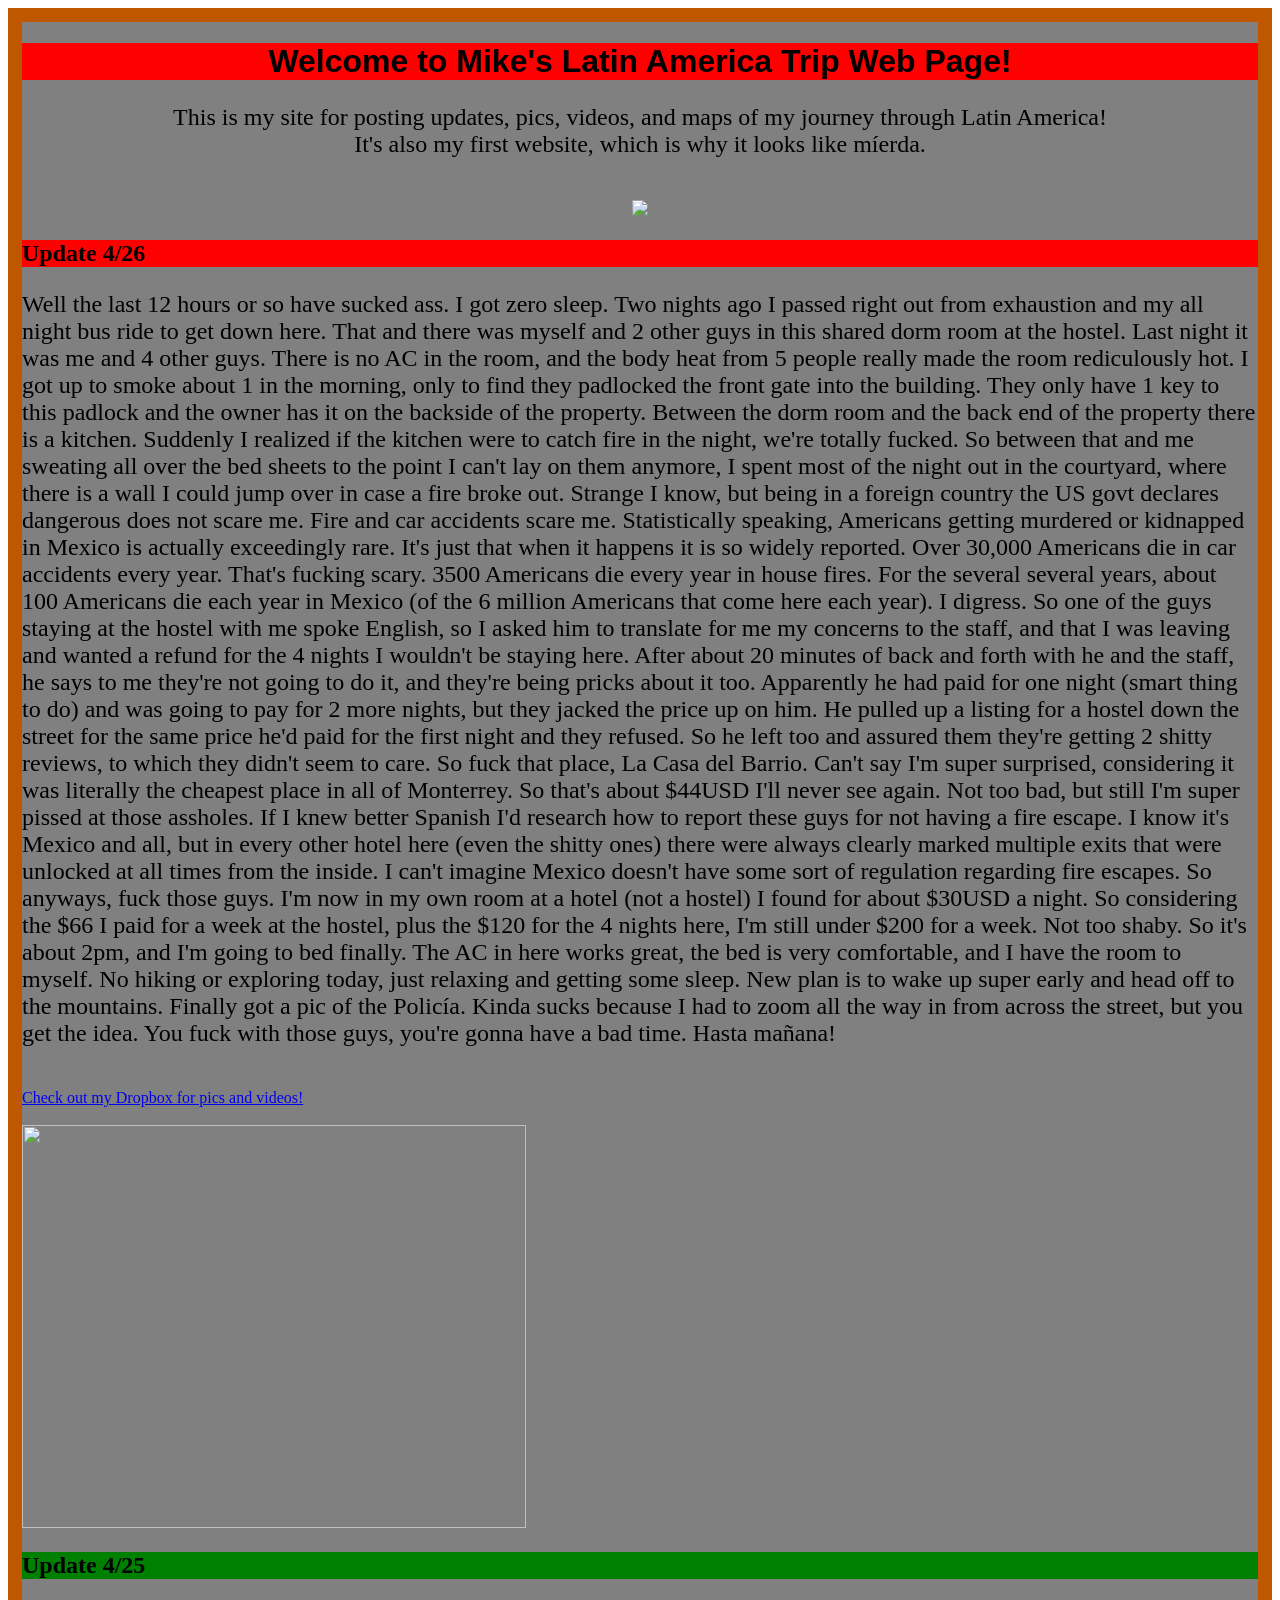
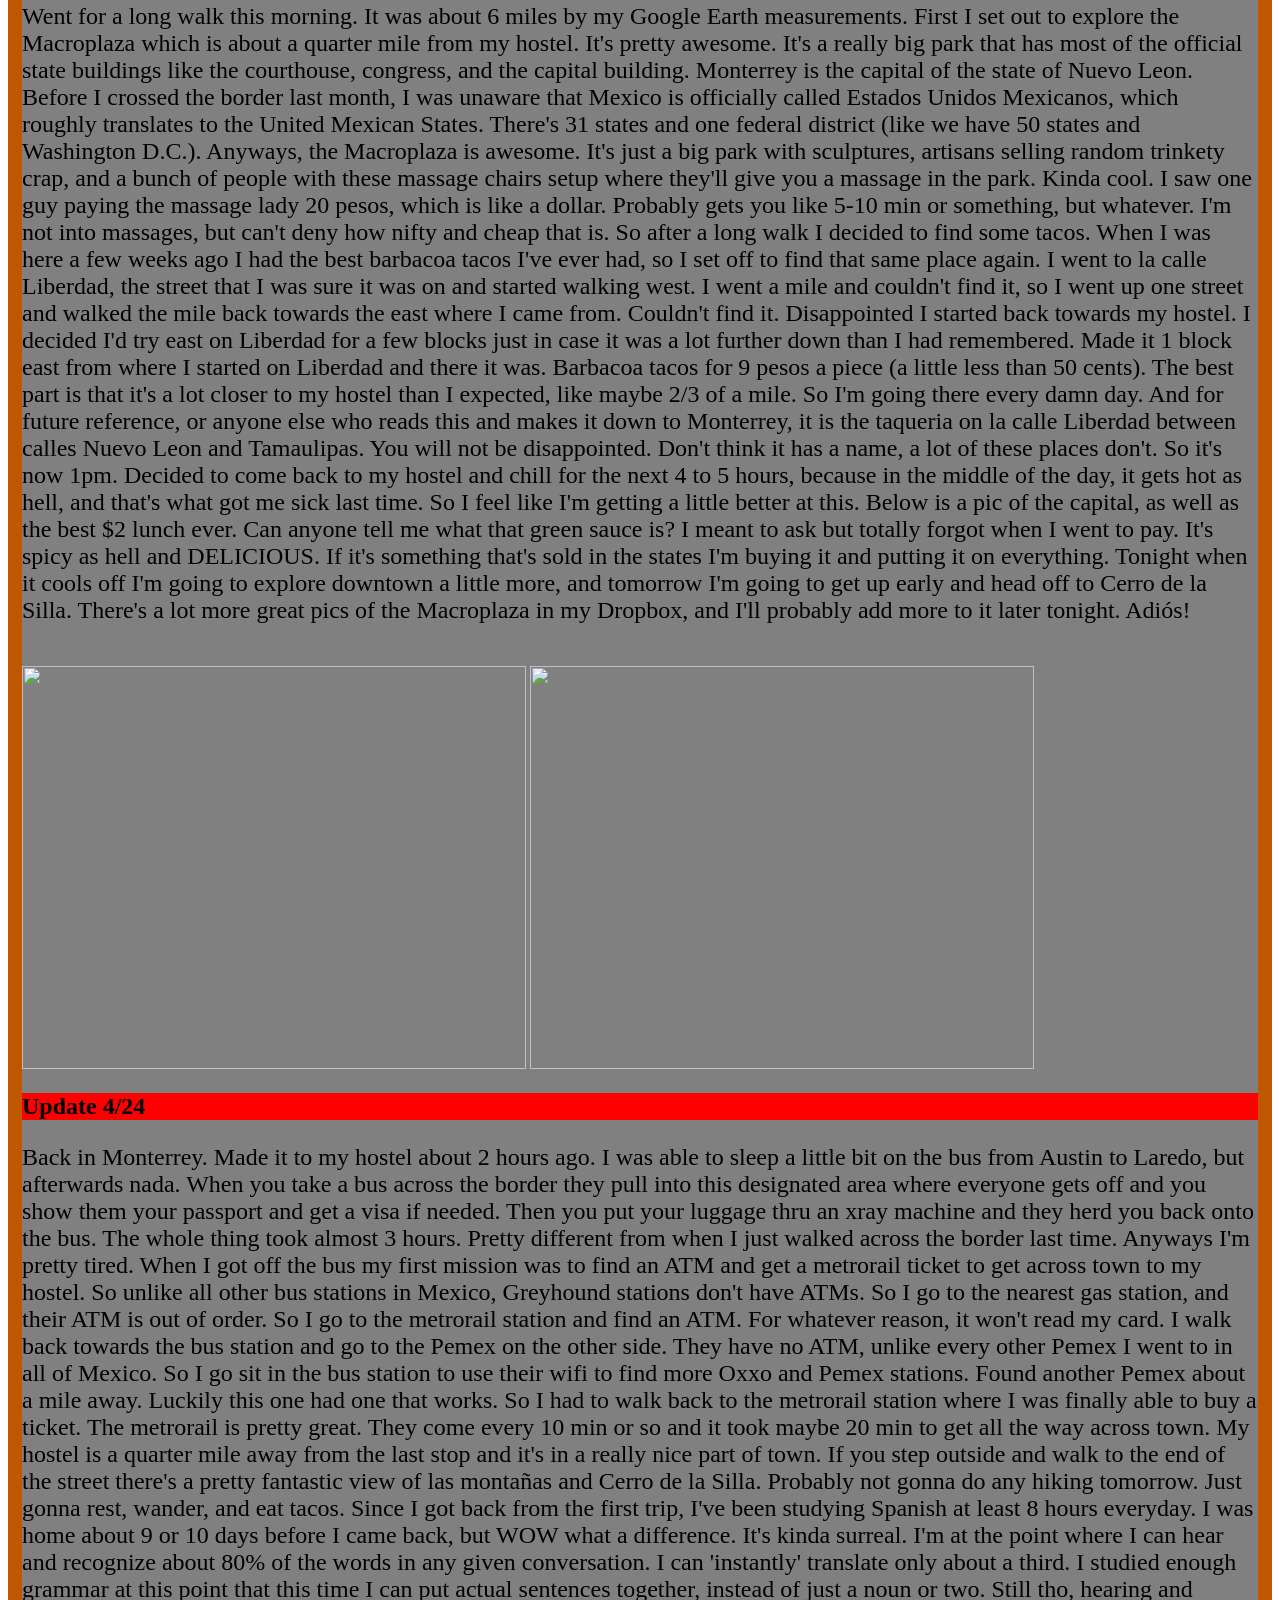
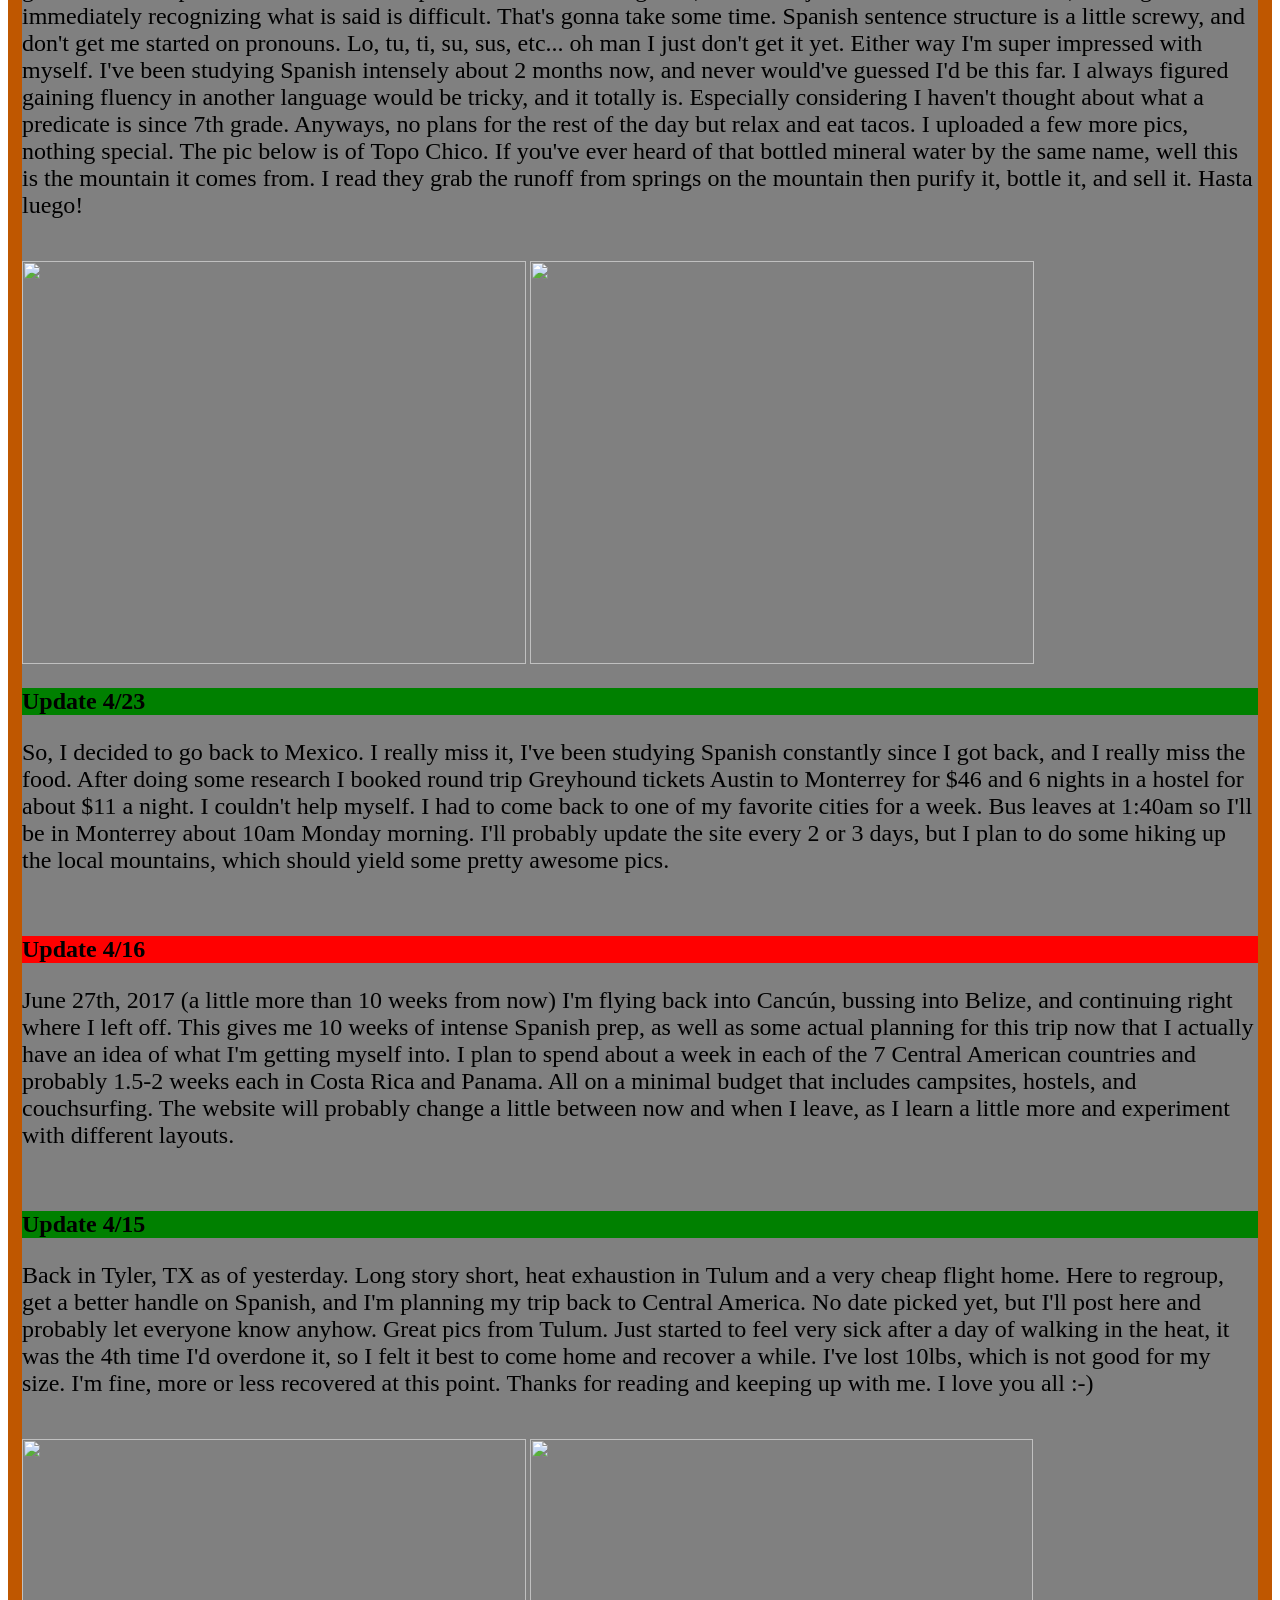
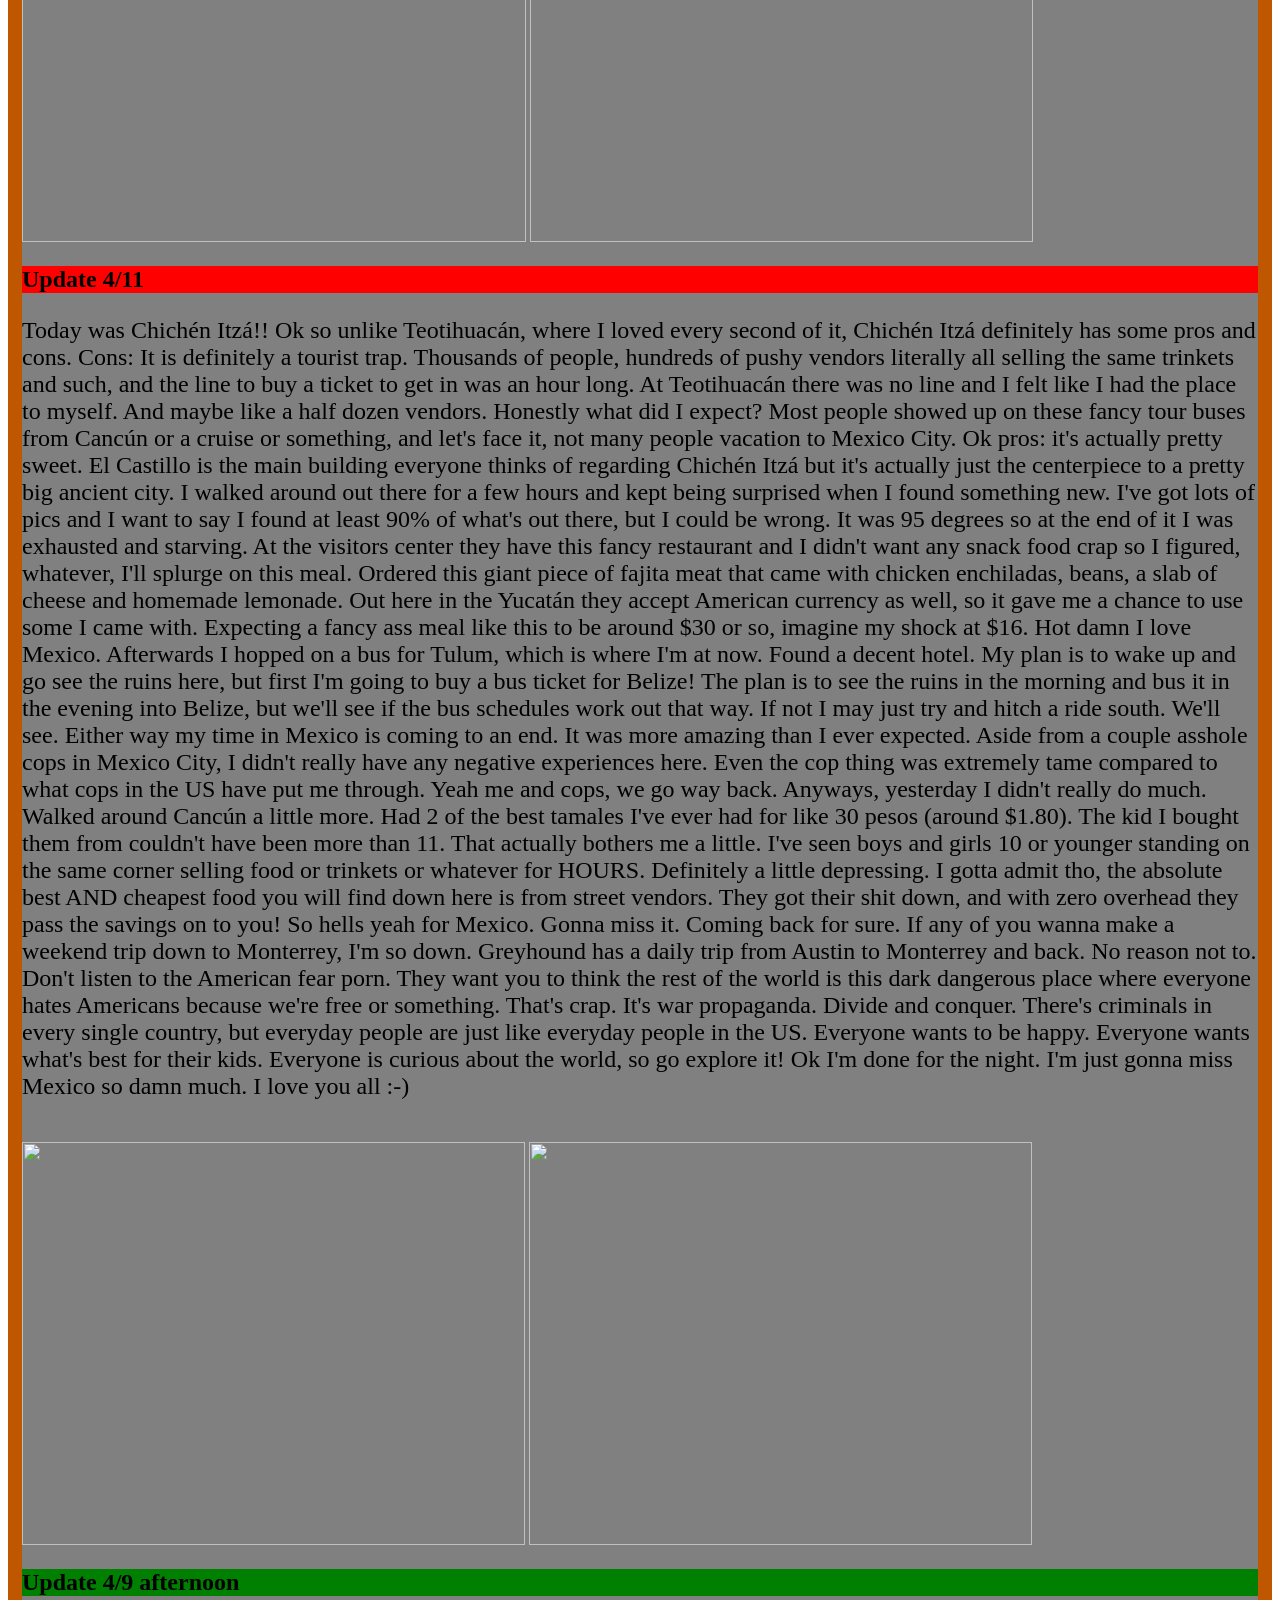
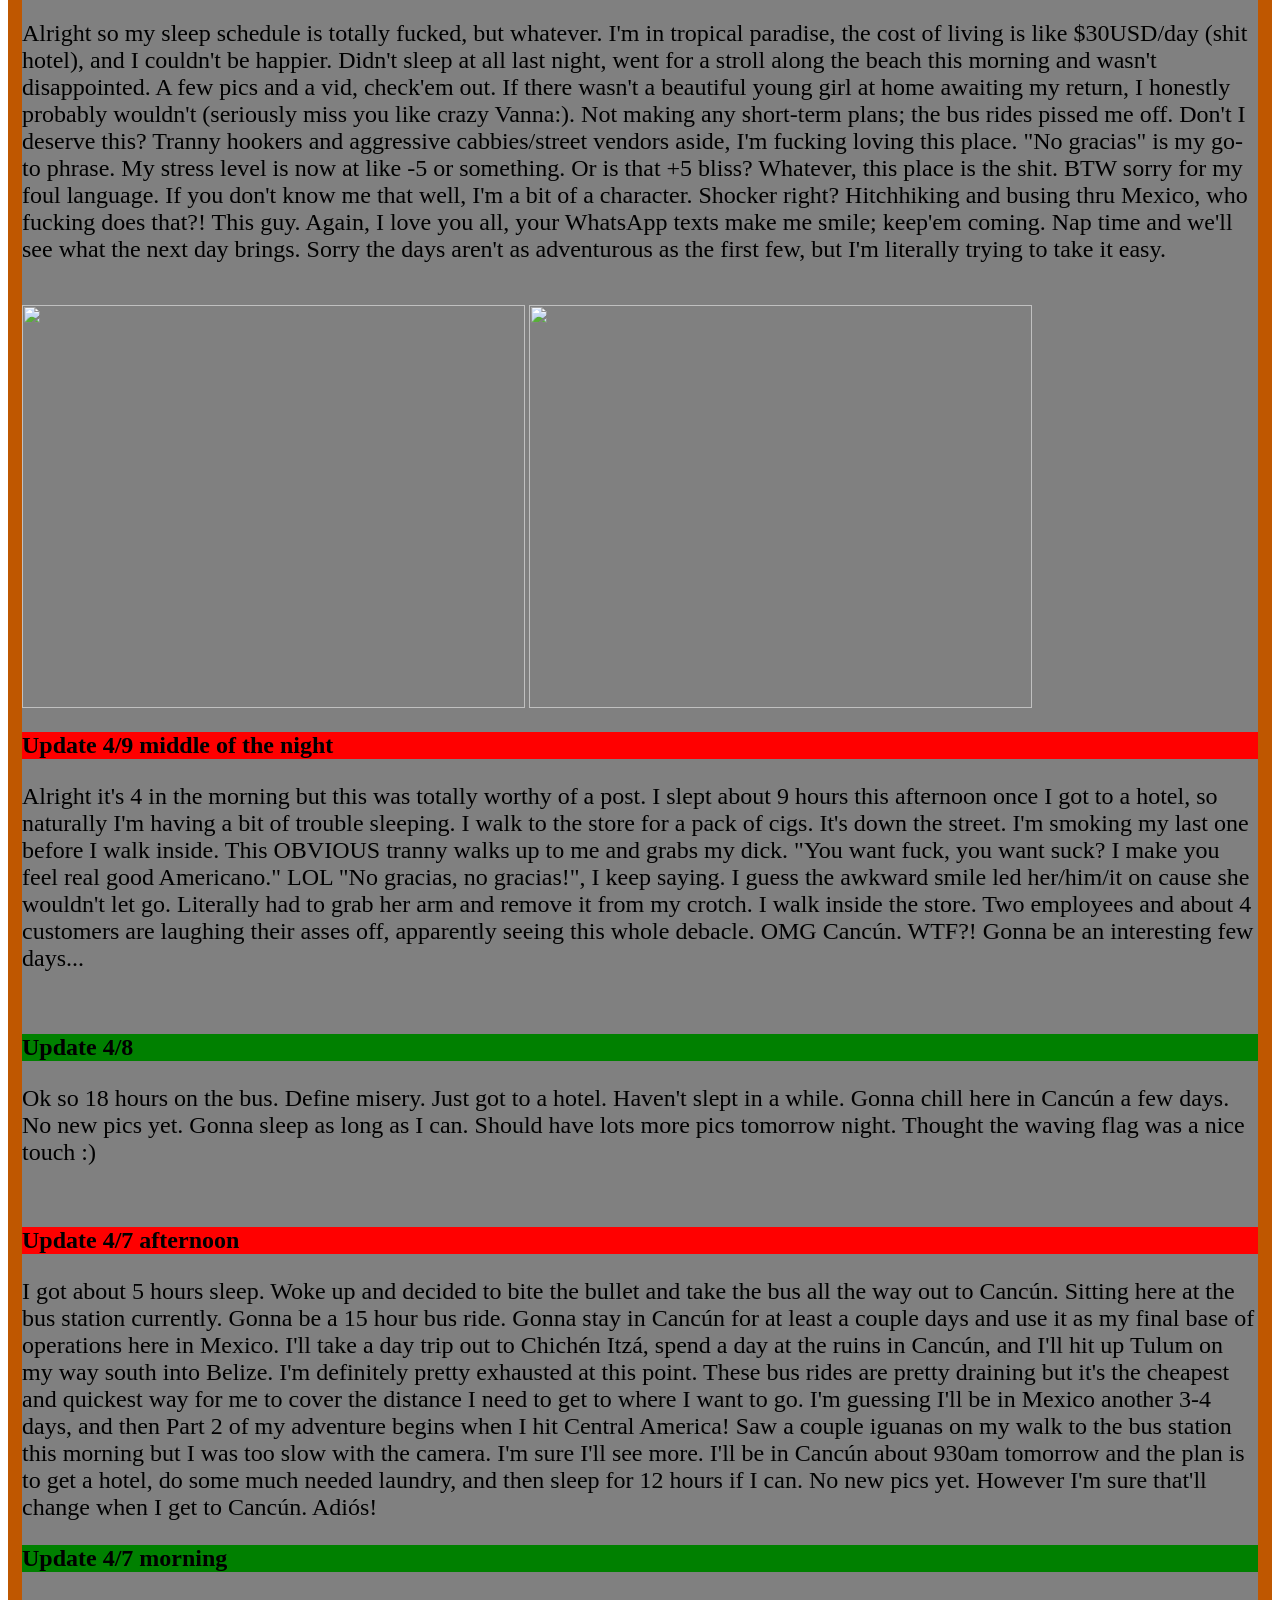
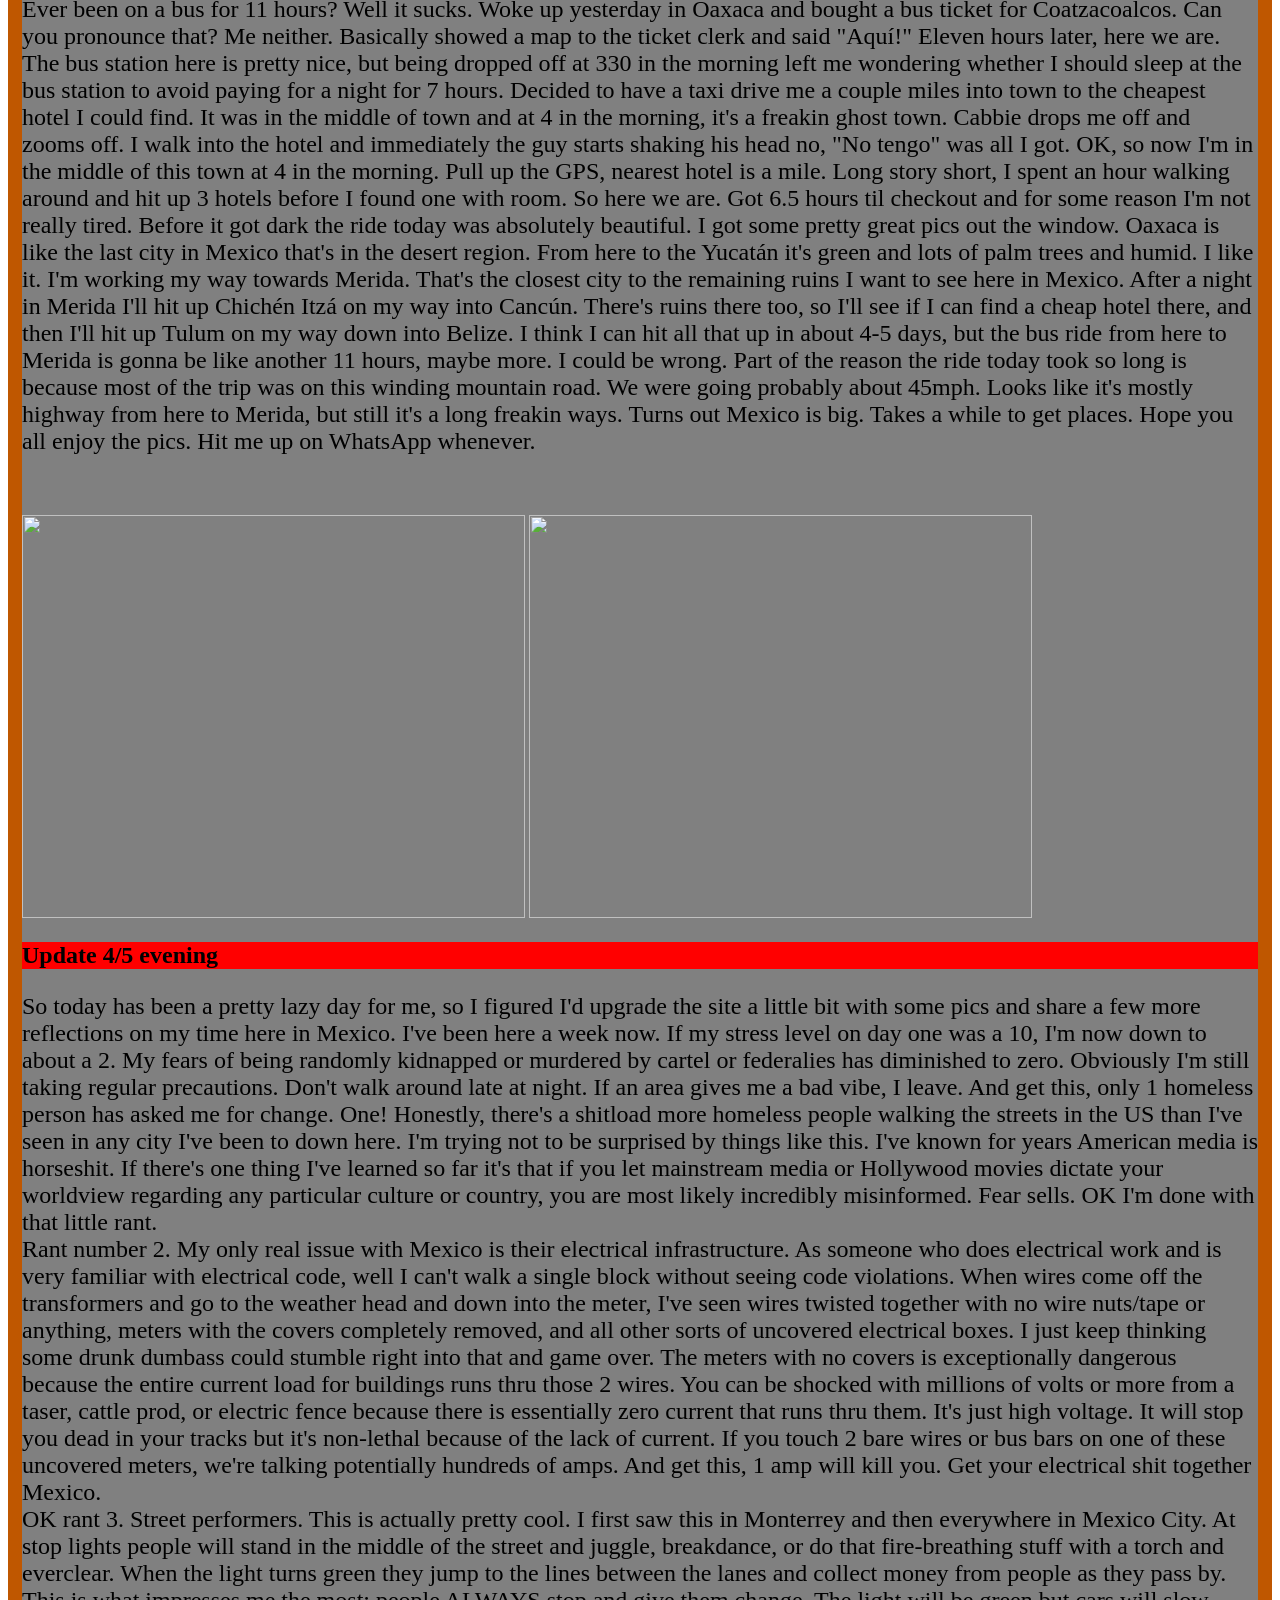
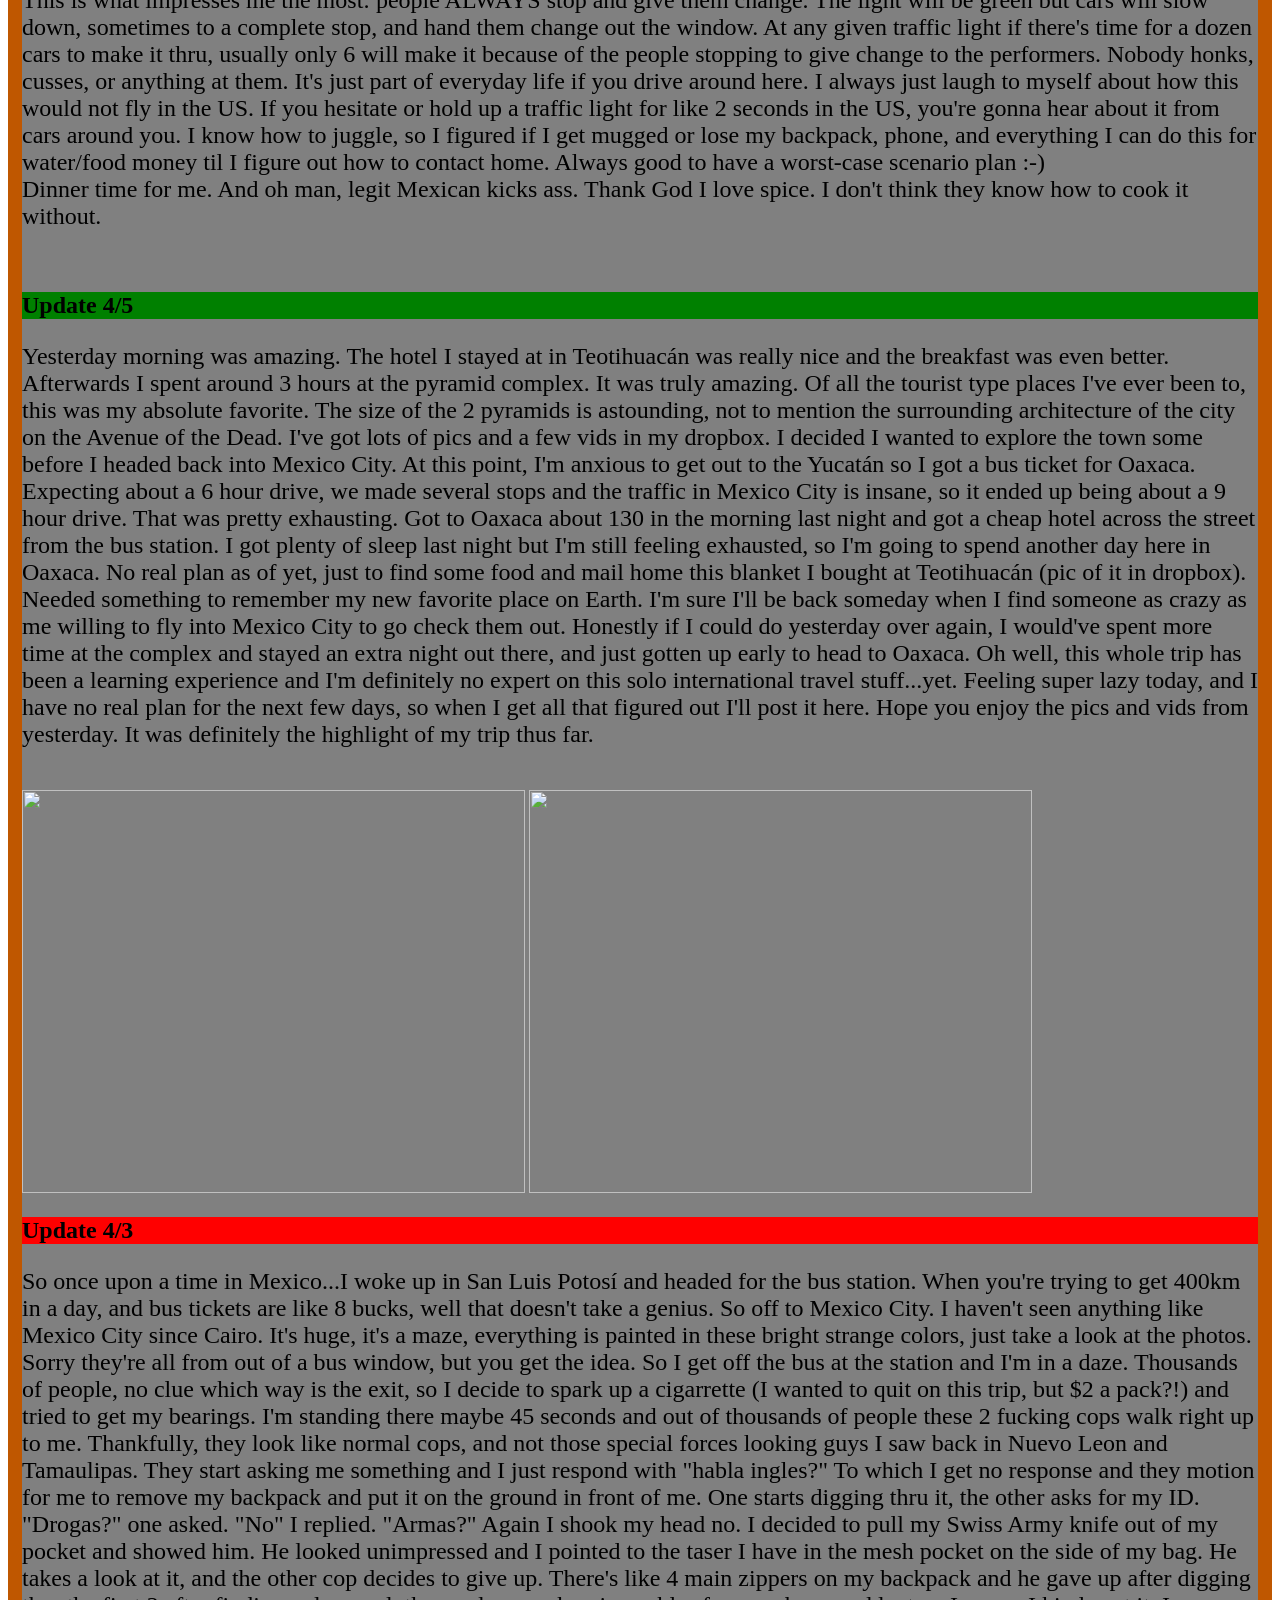
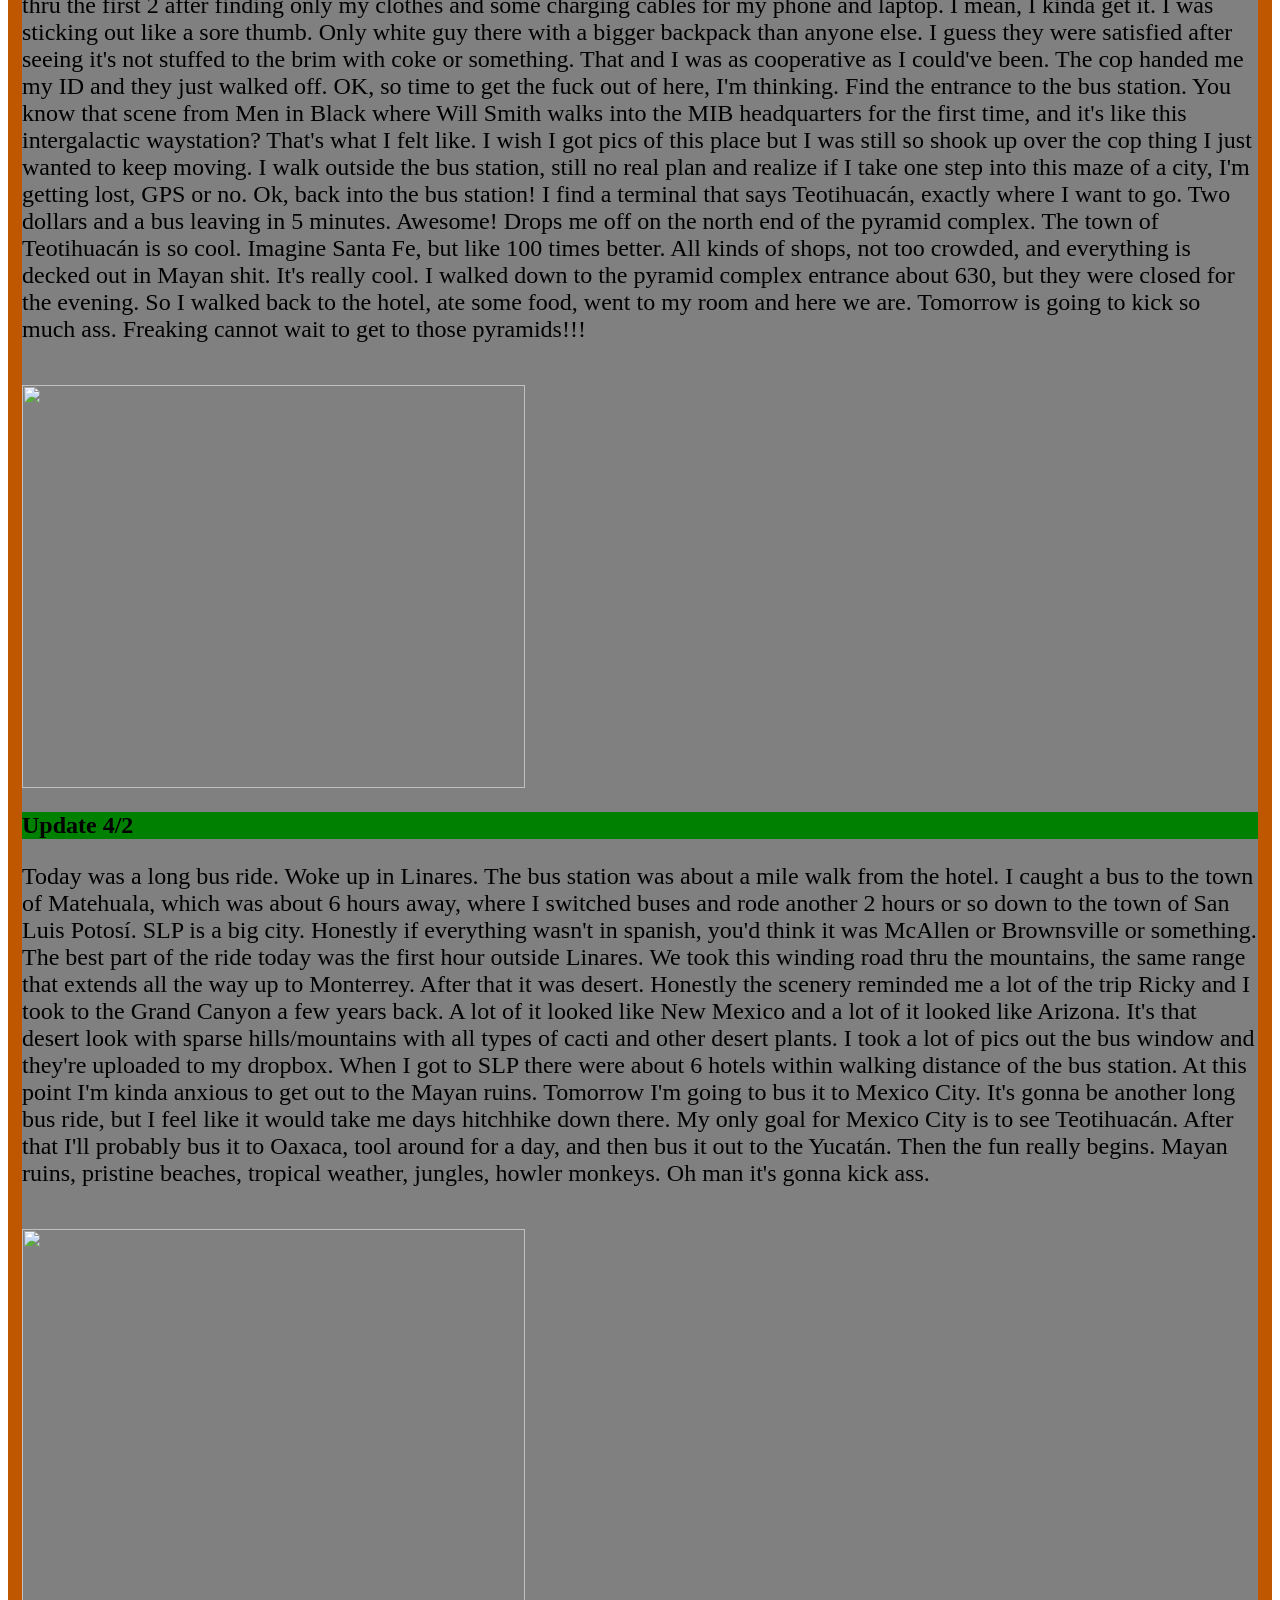
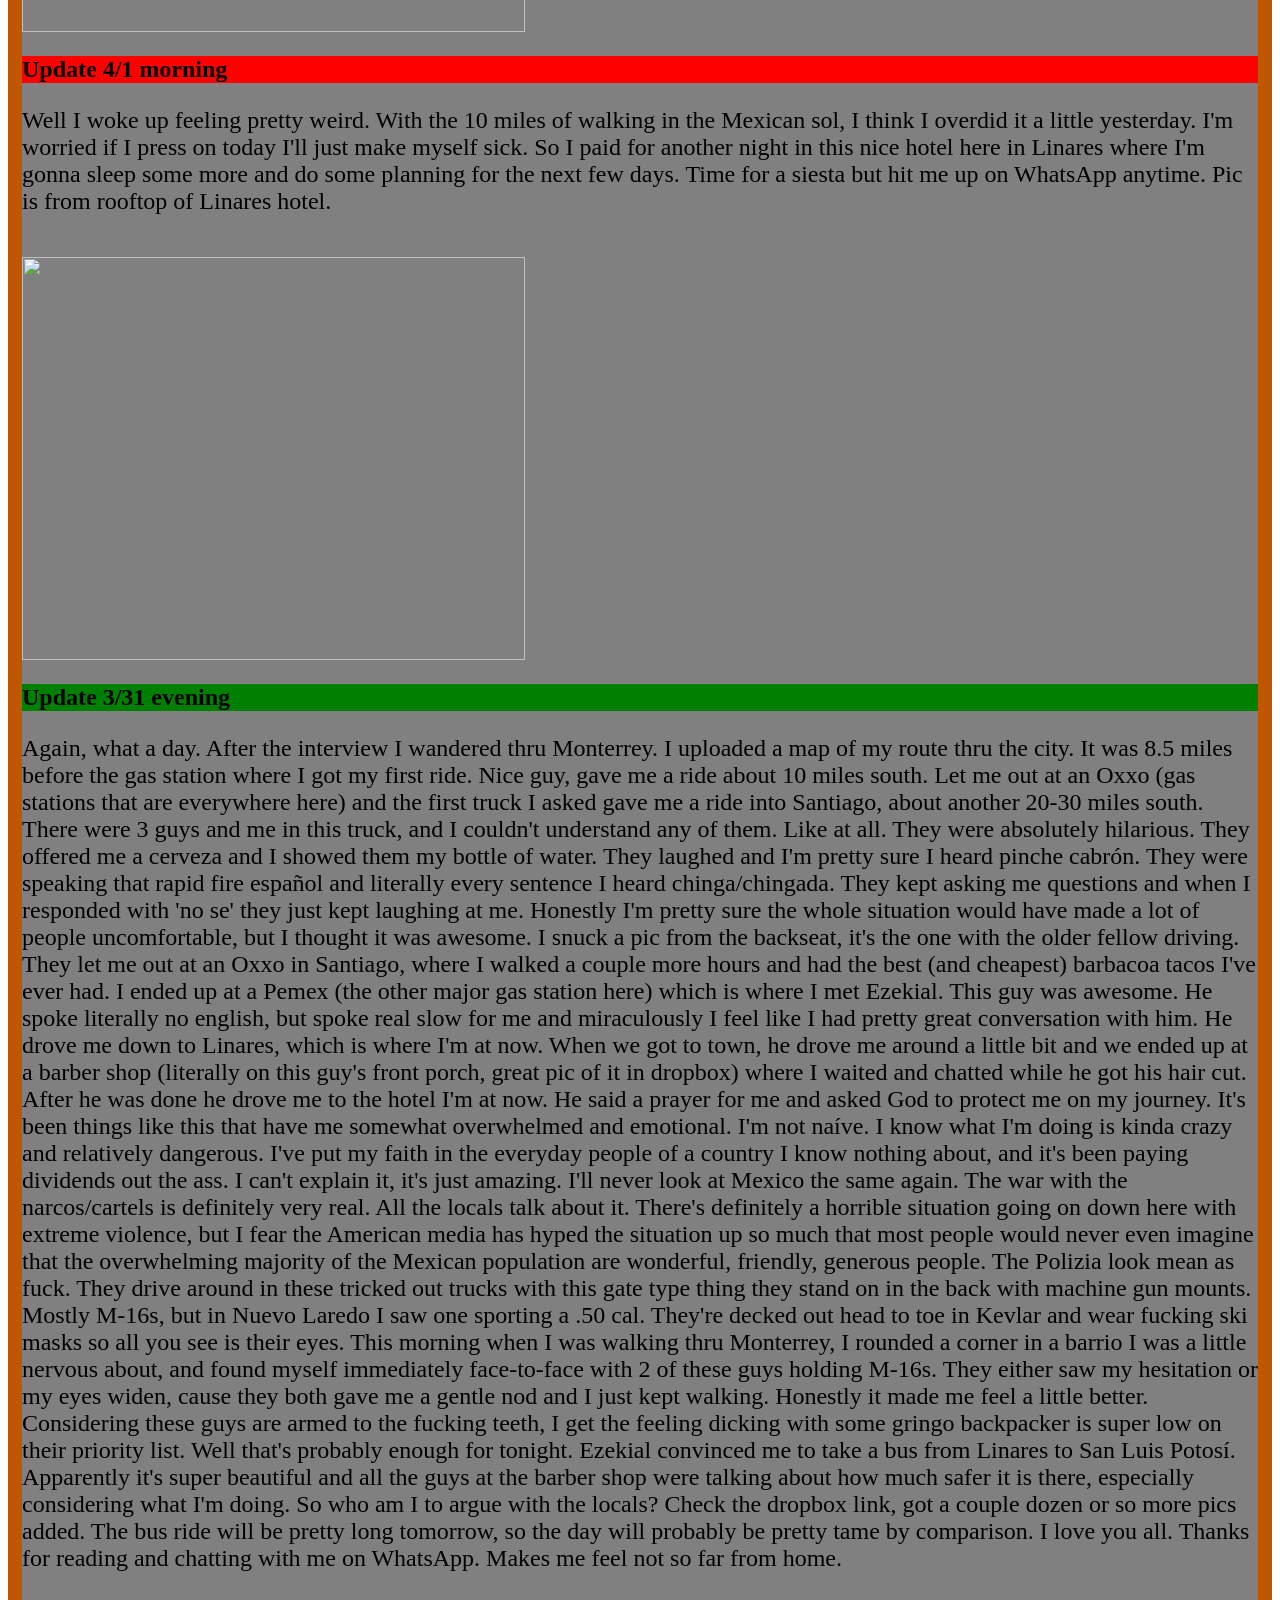
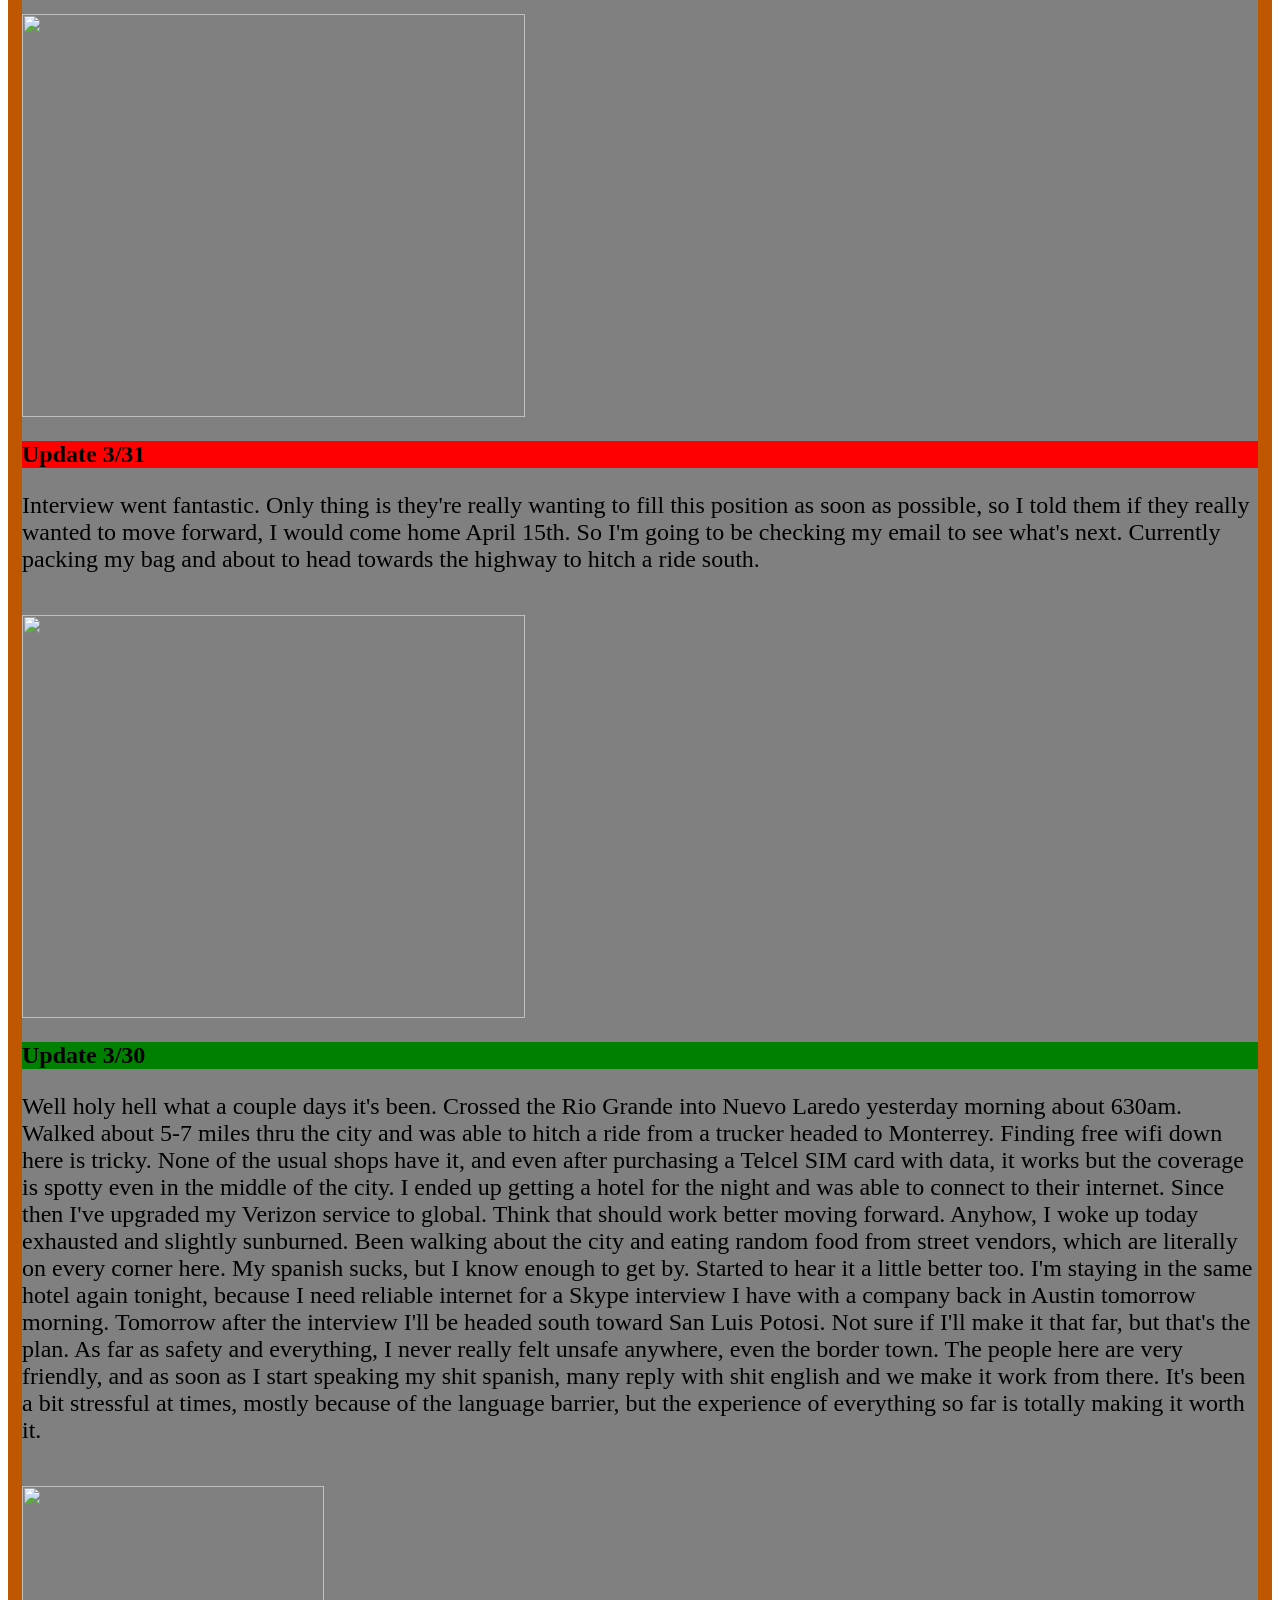
==== commit 76306bba: "added a pic" ====
--- a/index.html
+++ b/index.html
@@ -64,8 +64,14 @@
        going to bed finally. The AC in here works great, the bed is very 
        comfortable, and I have the room to myself. No hiking or exploring today,
        just relaxing and getting some sleep. New plan is to wake up super early
-       and head off to the mountains. Hasta mañana!</p><br>
+       and head off to the mountains. Finally got a pic of the Policía. Kinda
+       sucks because I had to zoom all the way in from across the street, but
+       you get the idea. You fuck with those guys, you're gonna have a bad 
+       time. Hasta mañana!
+    </p><br>
     <a href="https://www.dropbox.com/sh/82q1ch2y7gzzs65/AAAks0EcmDc9NZhtDoy9JiR3a?dl=0">Check out my Dropbox for pics and videos!</a><br><br>
+    <img src=https://dl.dropboxusercontent.com/s/5yxpe8z7pwtcvxs/20170426_143602.jpg?dl=0
+     width="504" height="403">
     <h2 class="odd">Update 4/25</h2>
     <p>Went for a long walk this morning. It was about 6 miles by my Google 
        Earth measurements. First I set out to explore the Macroplaza which is 
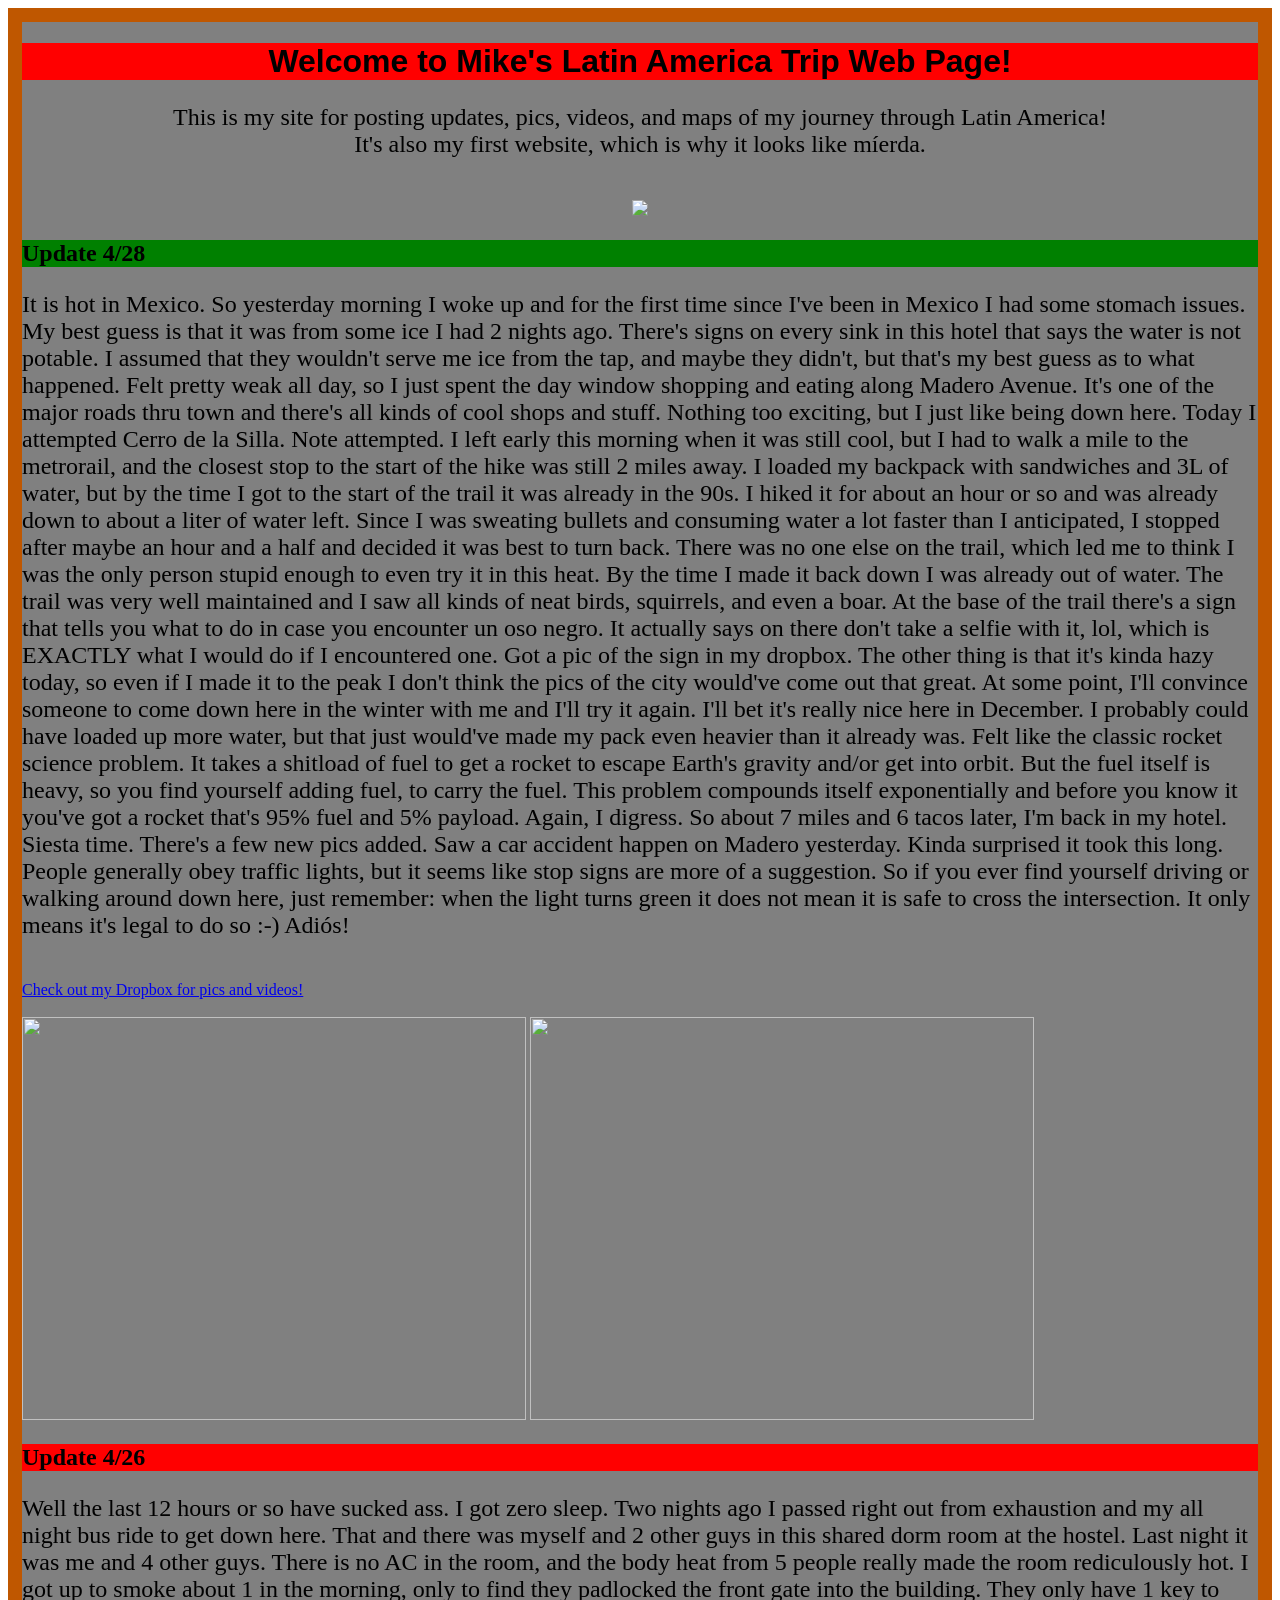
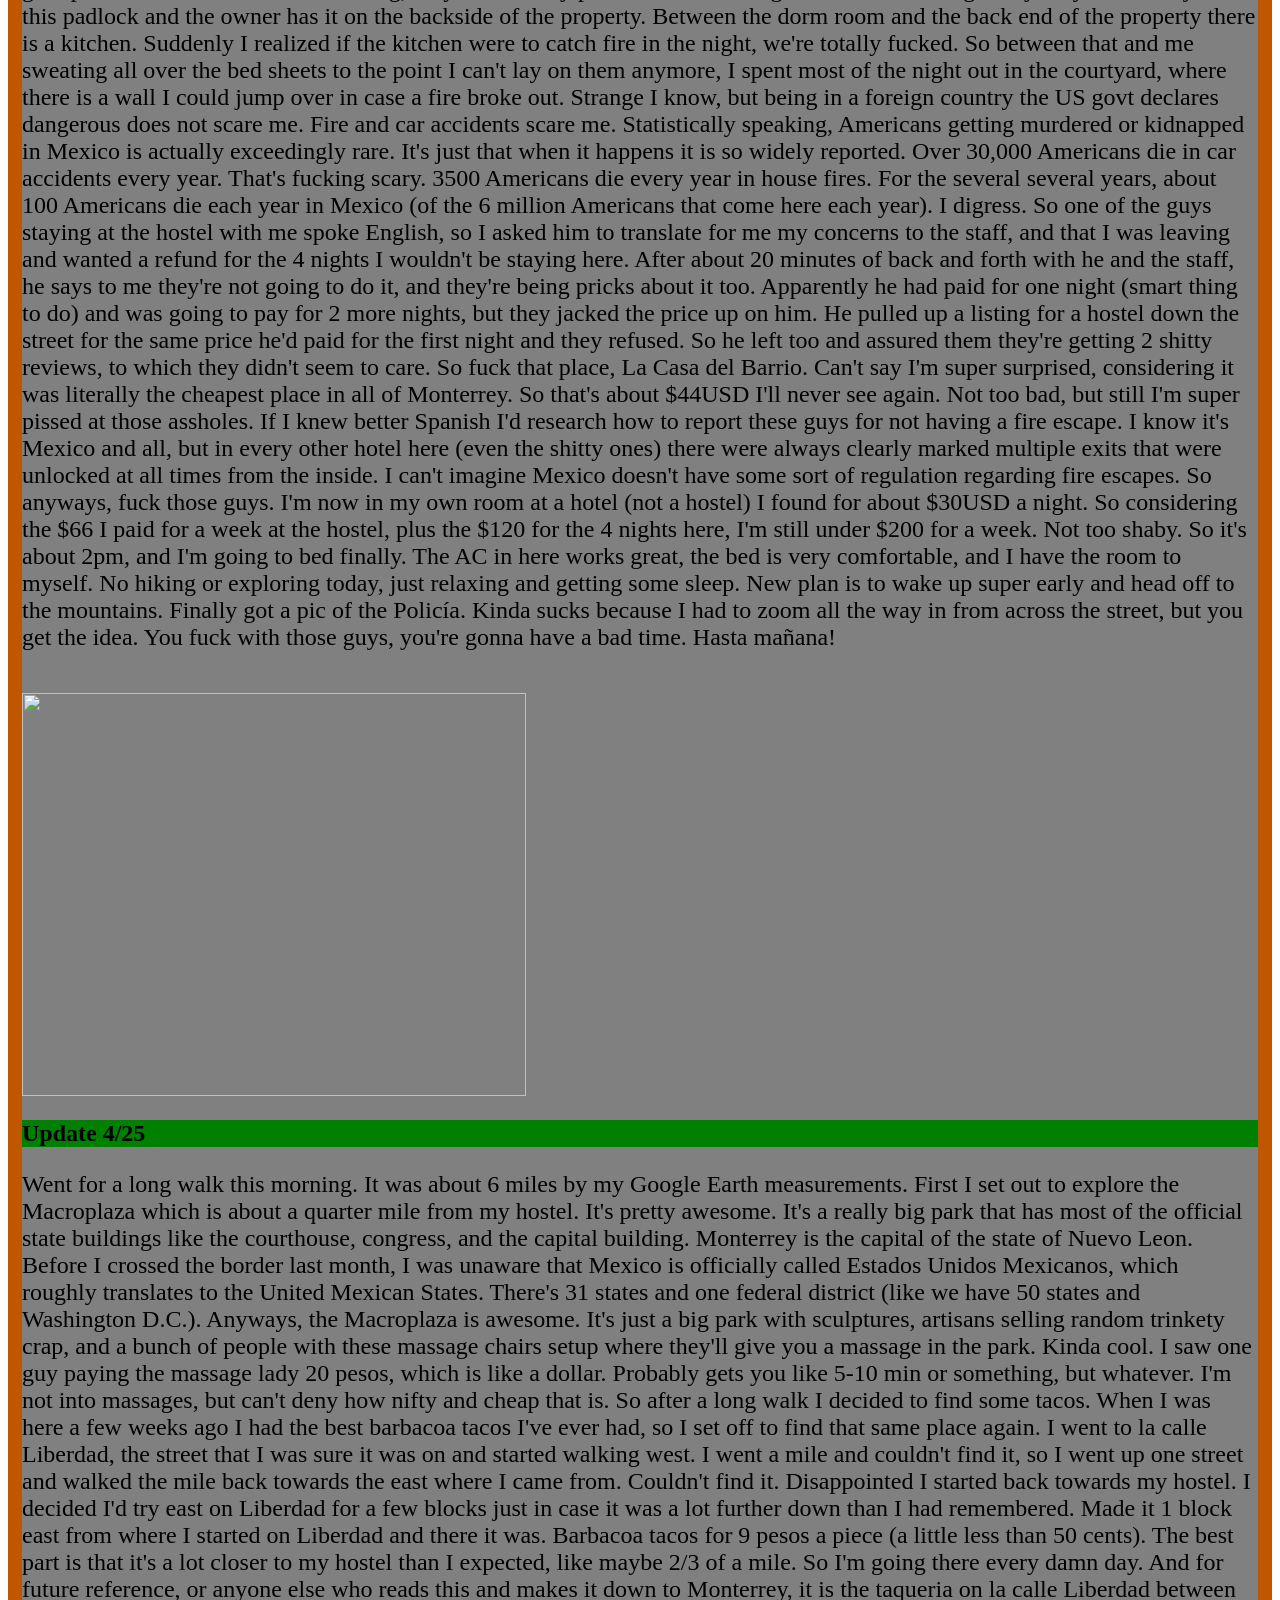
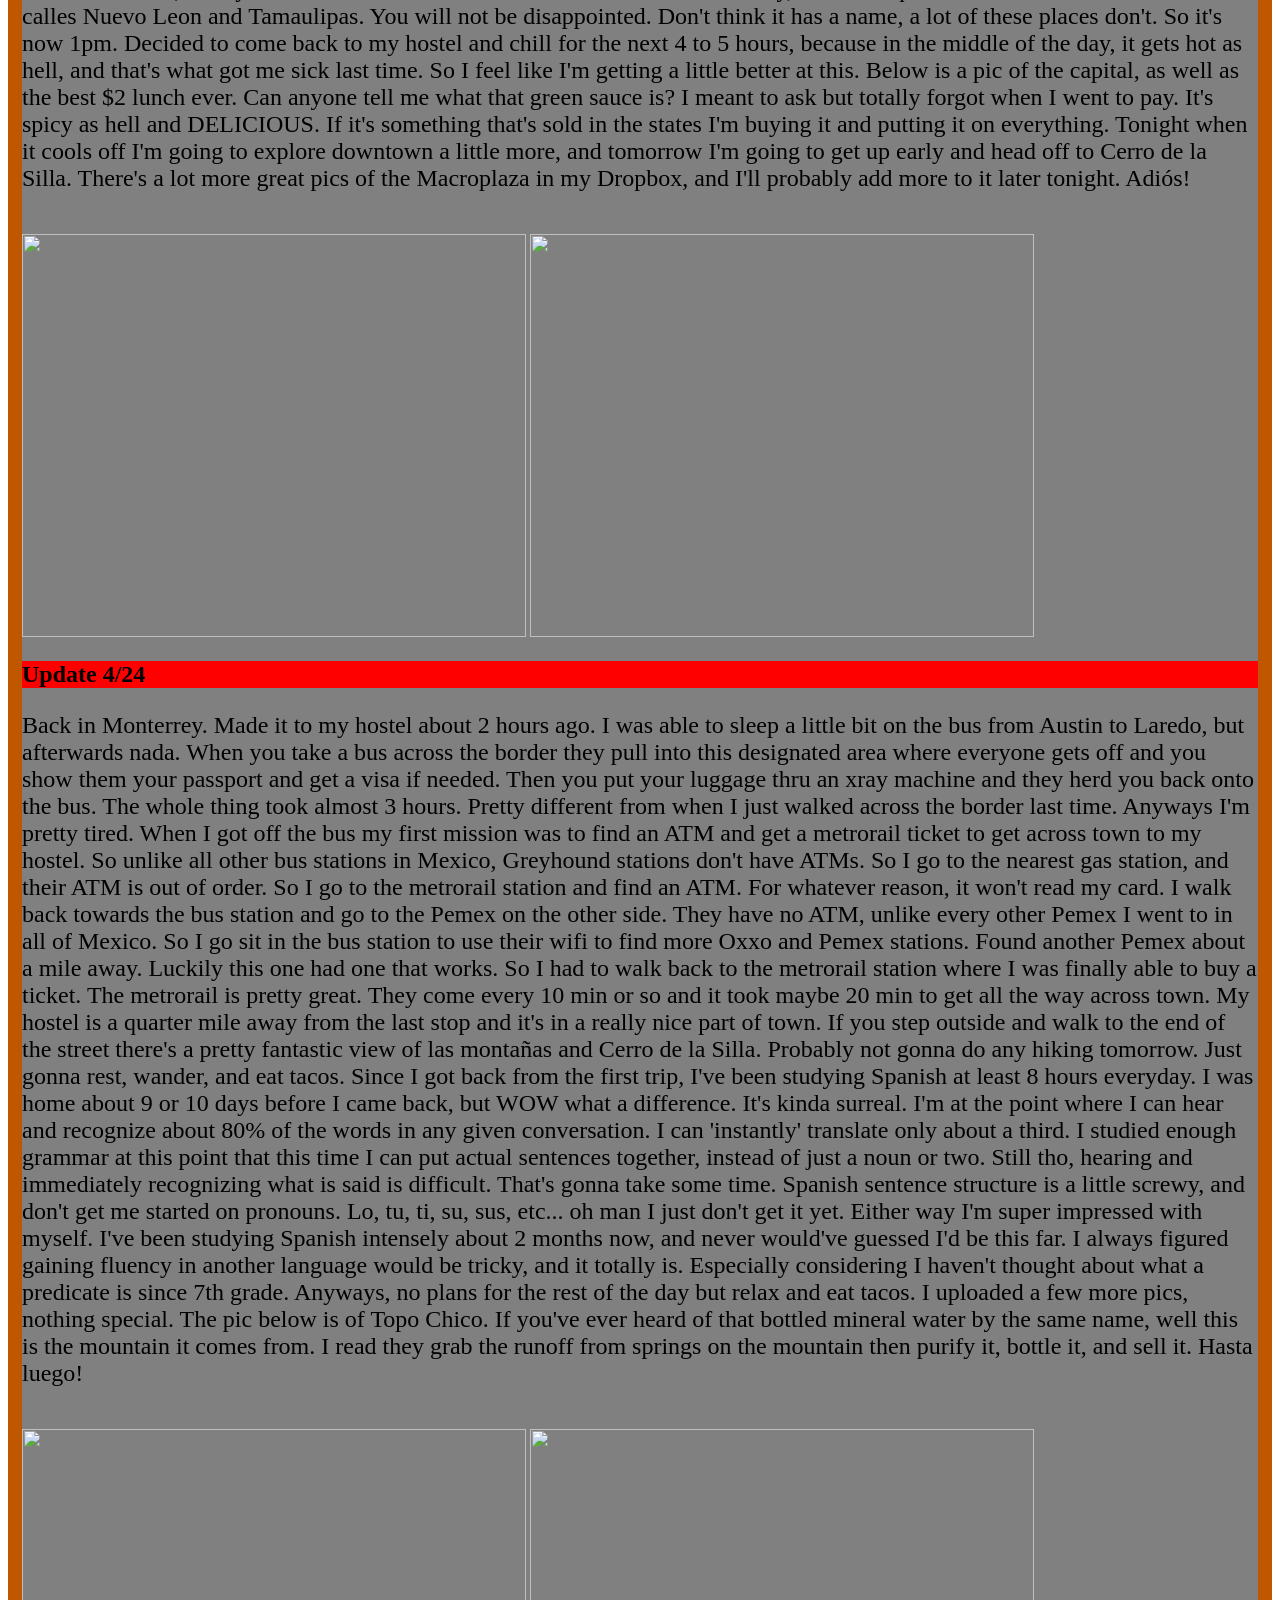
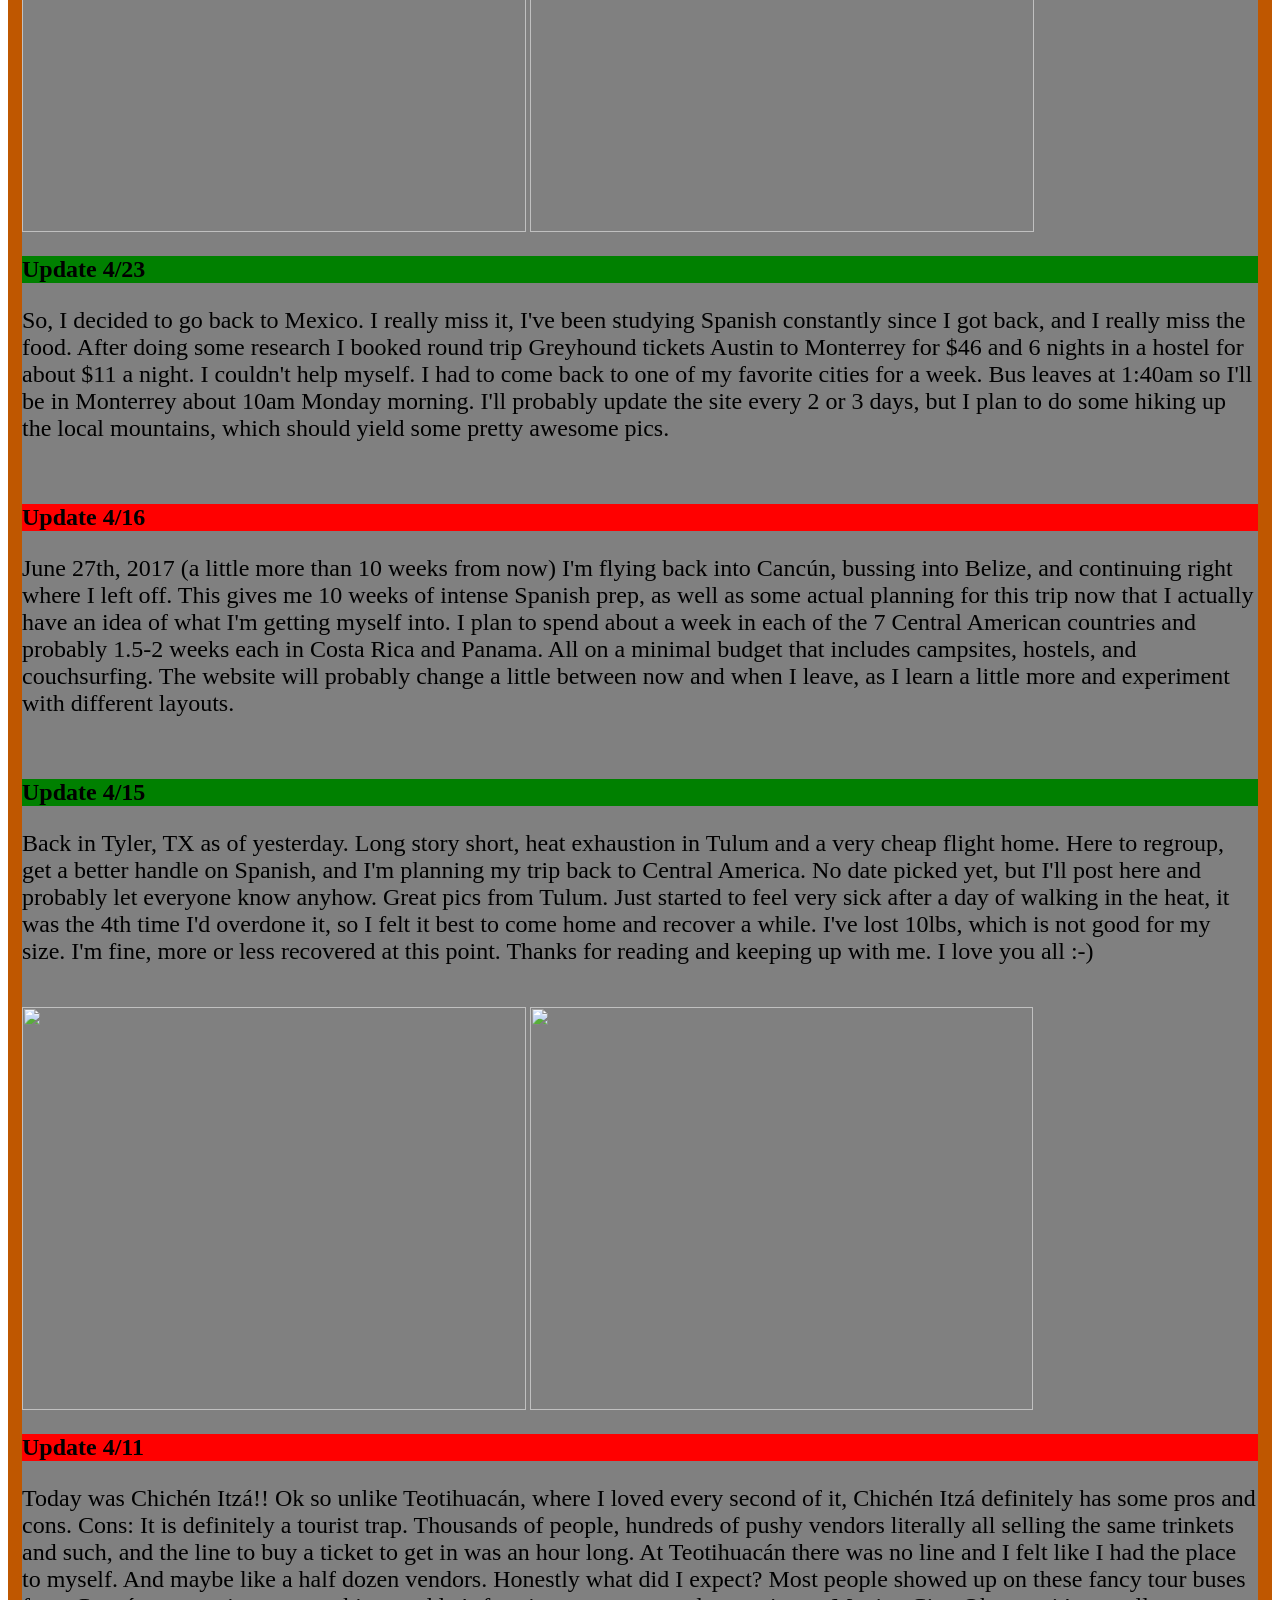
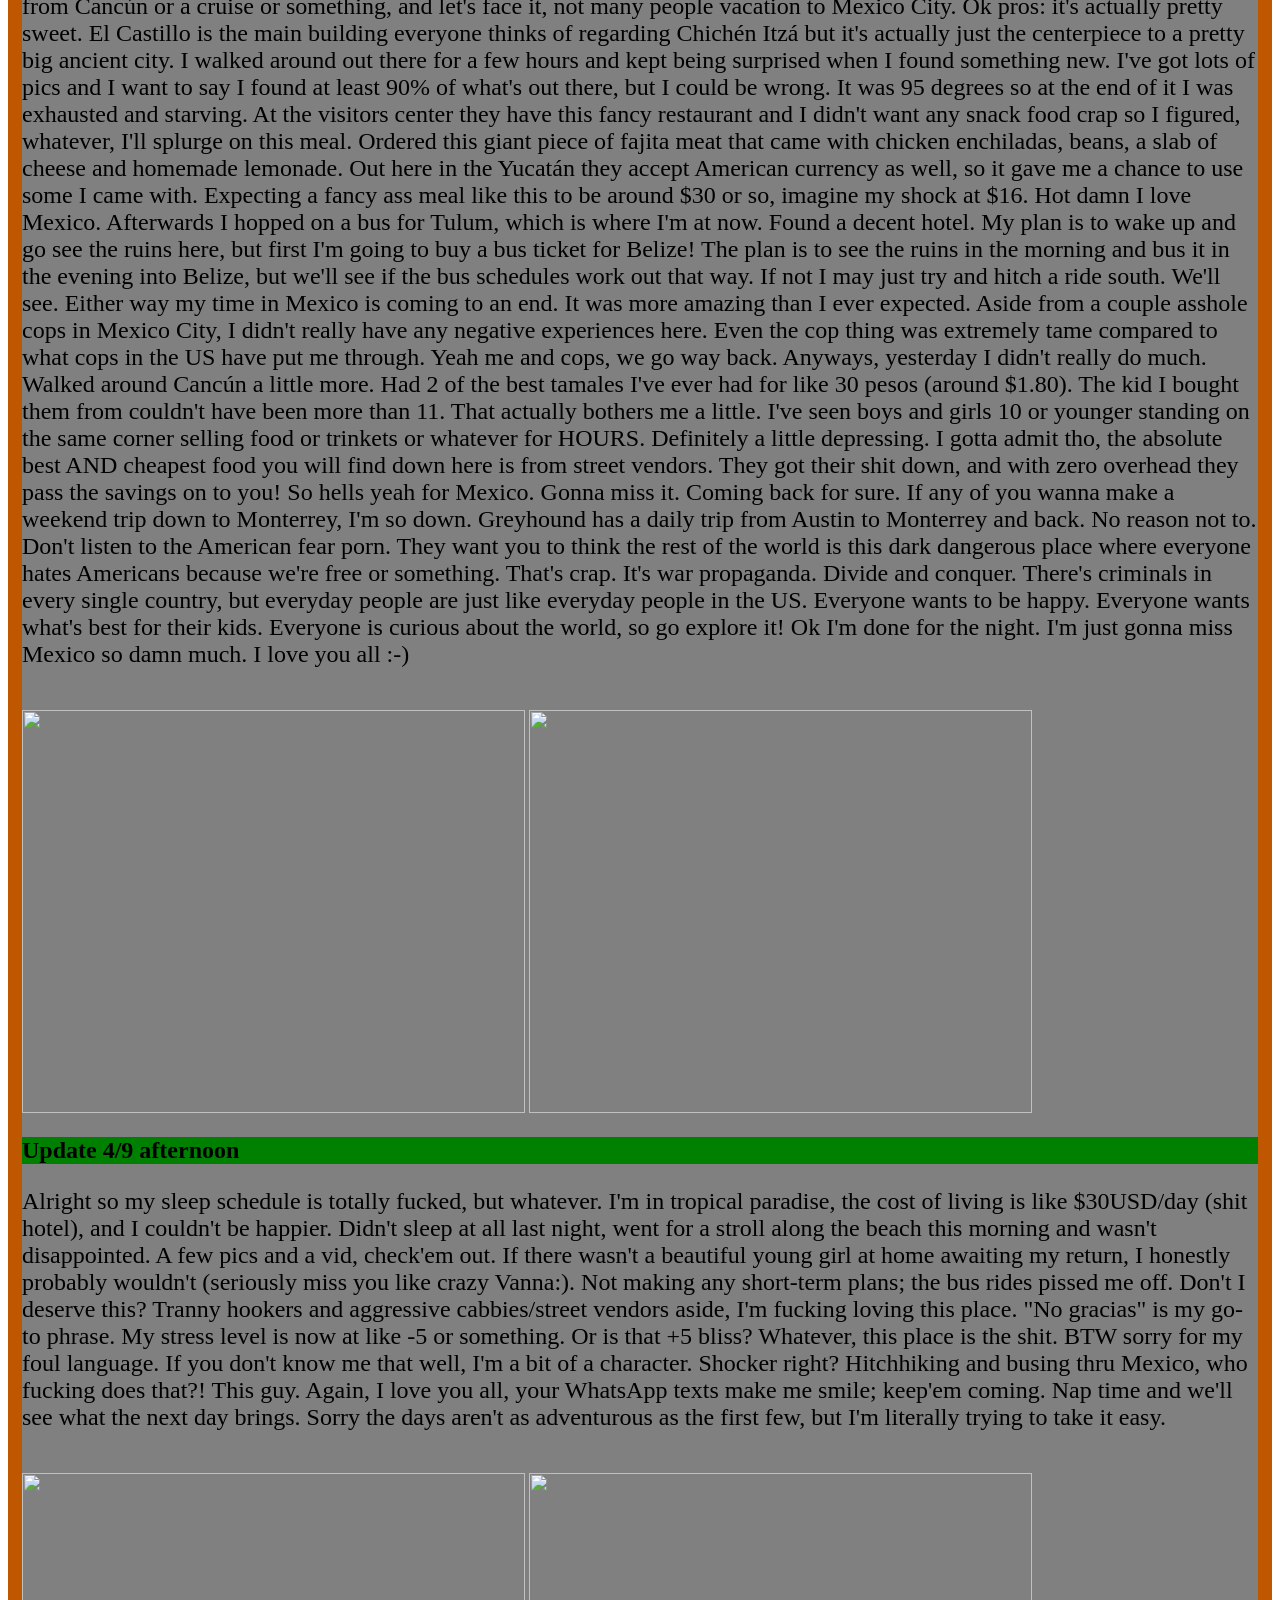
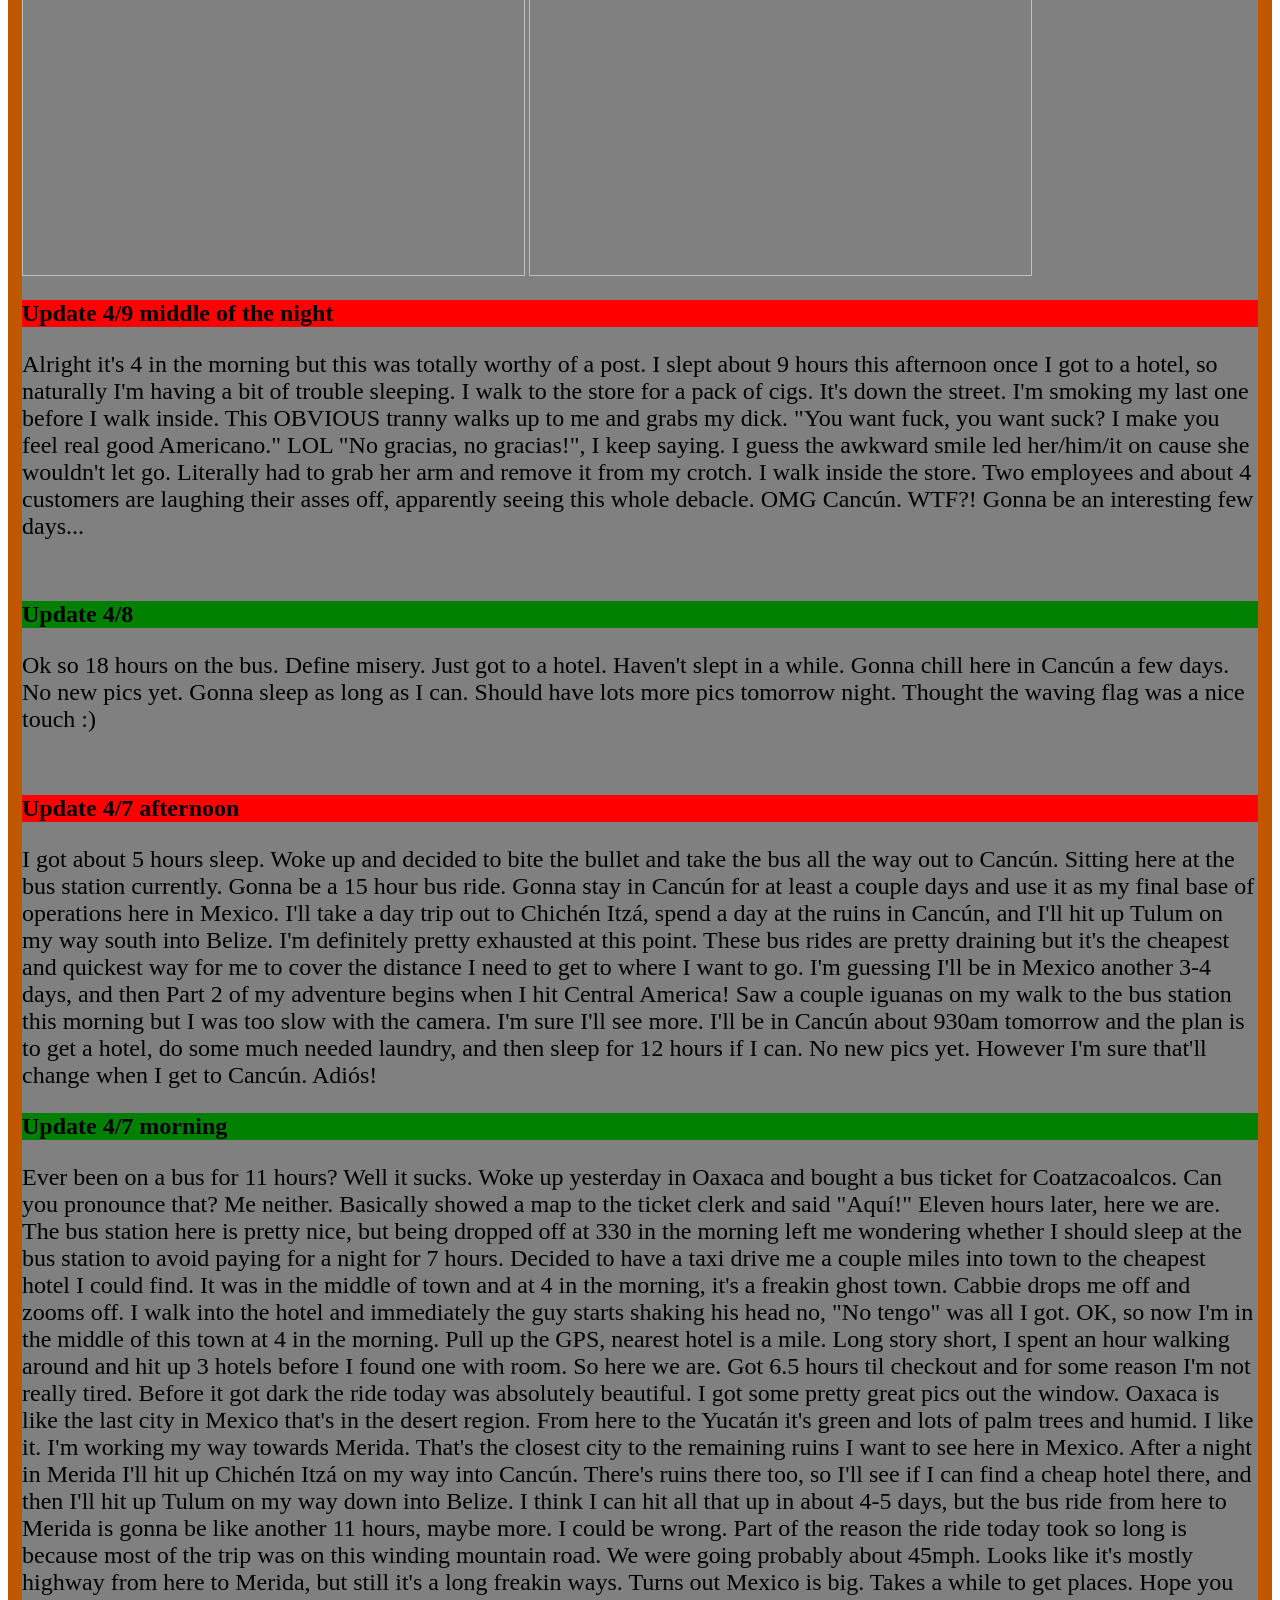
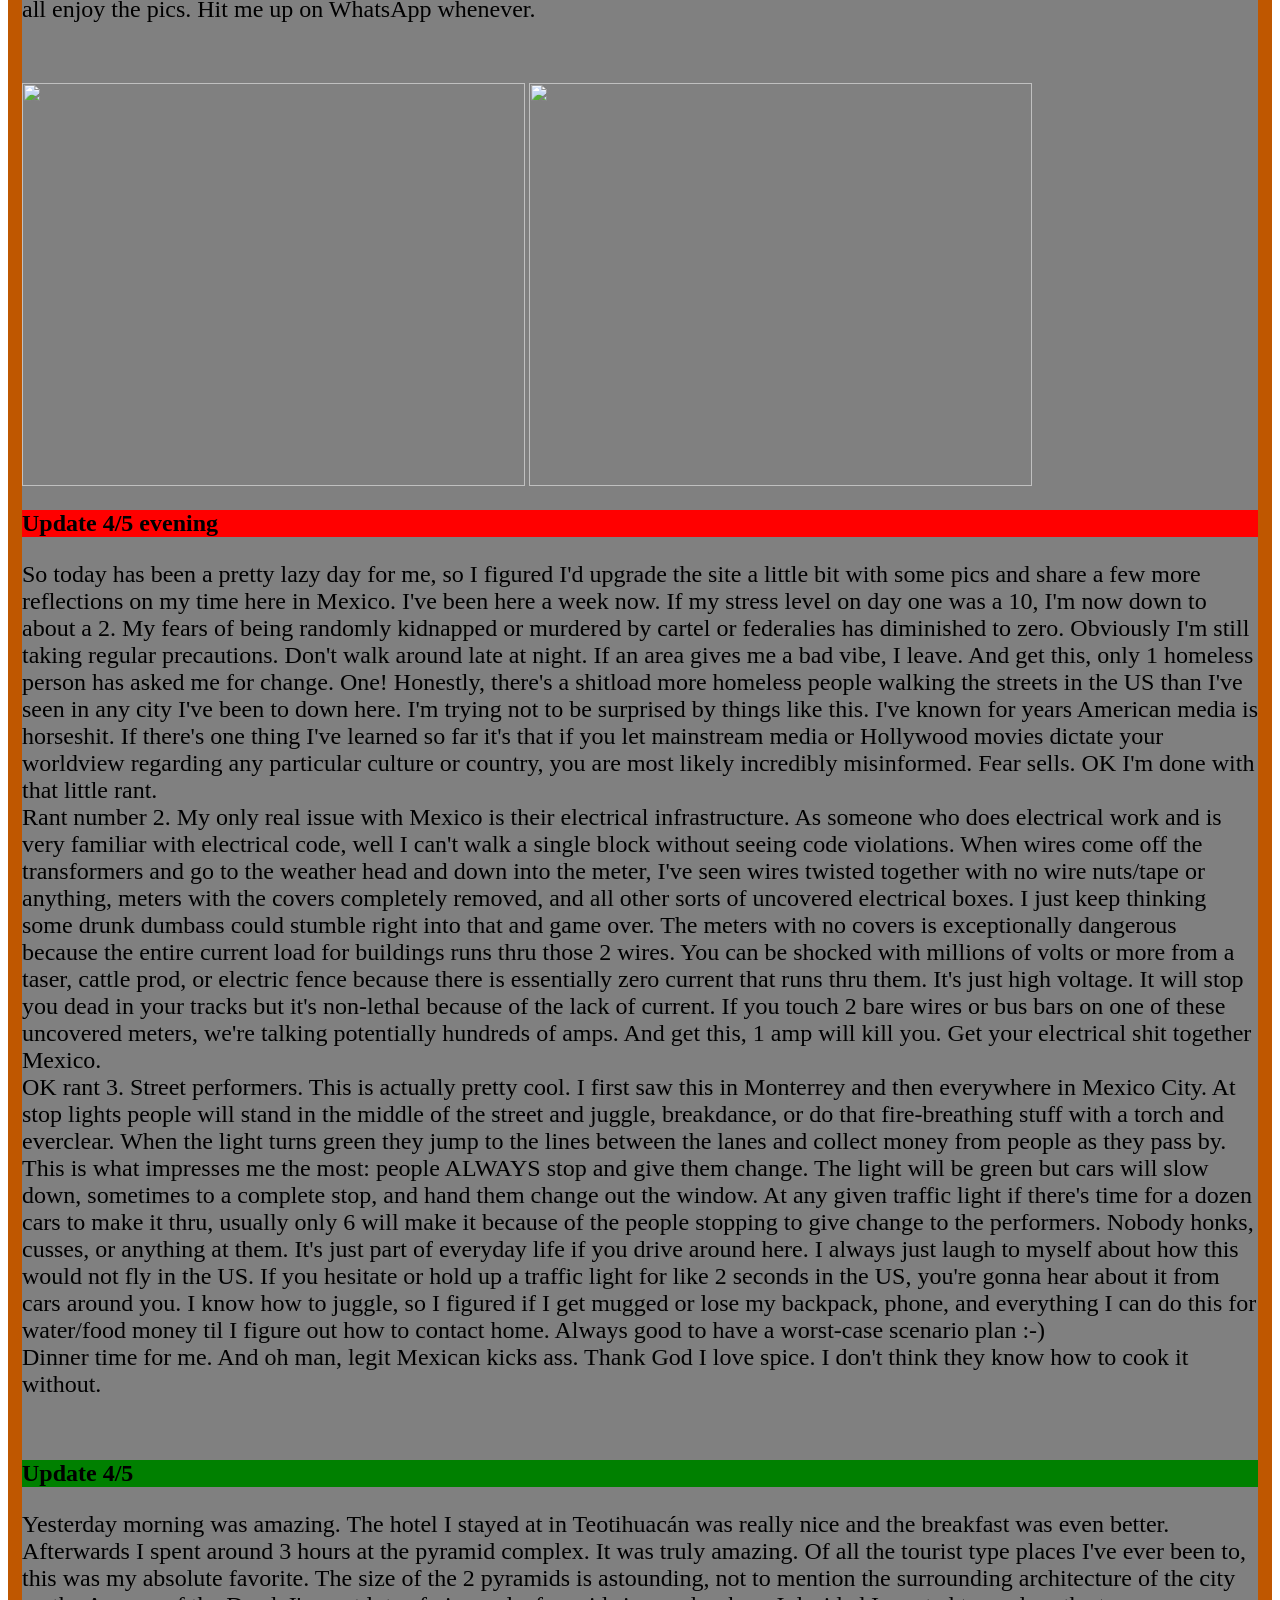
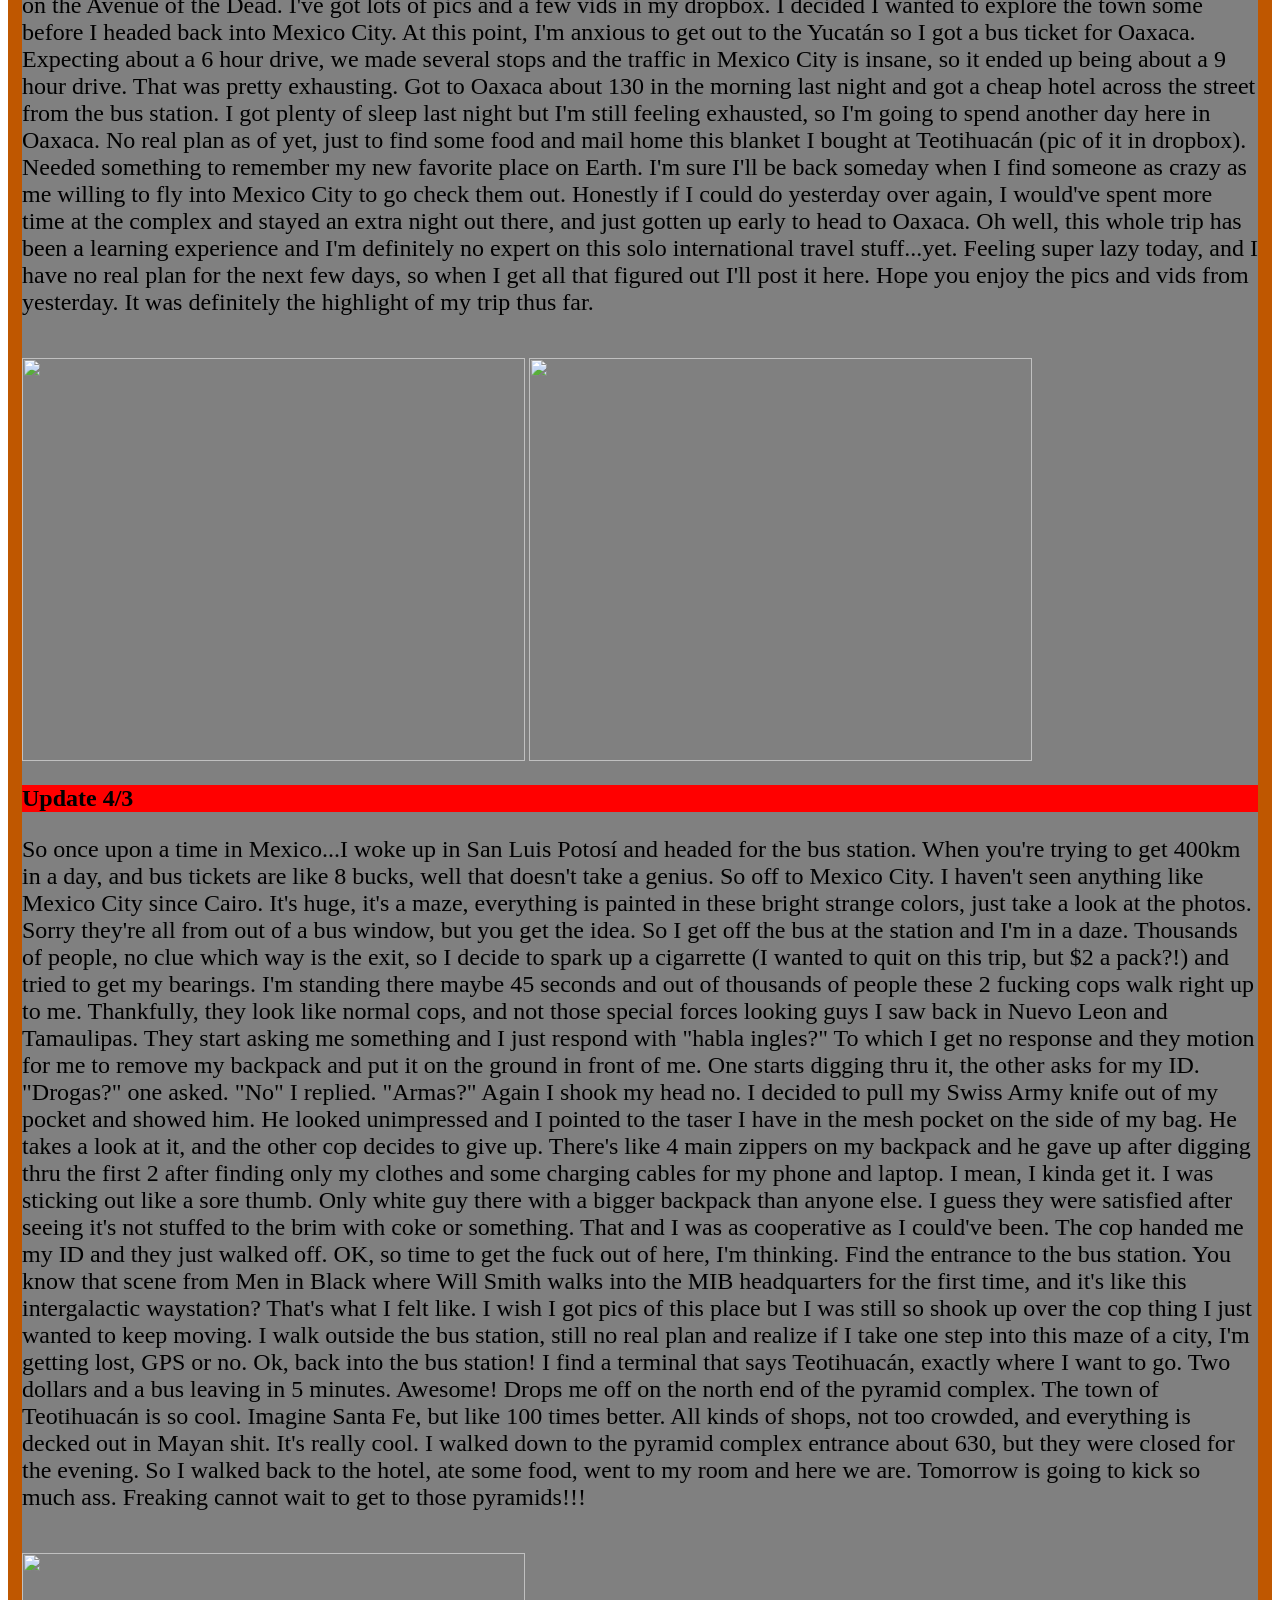
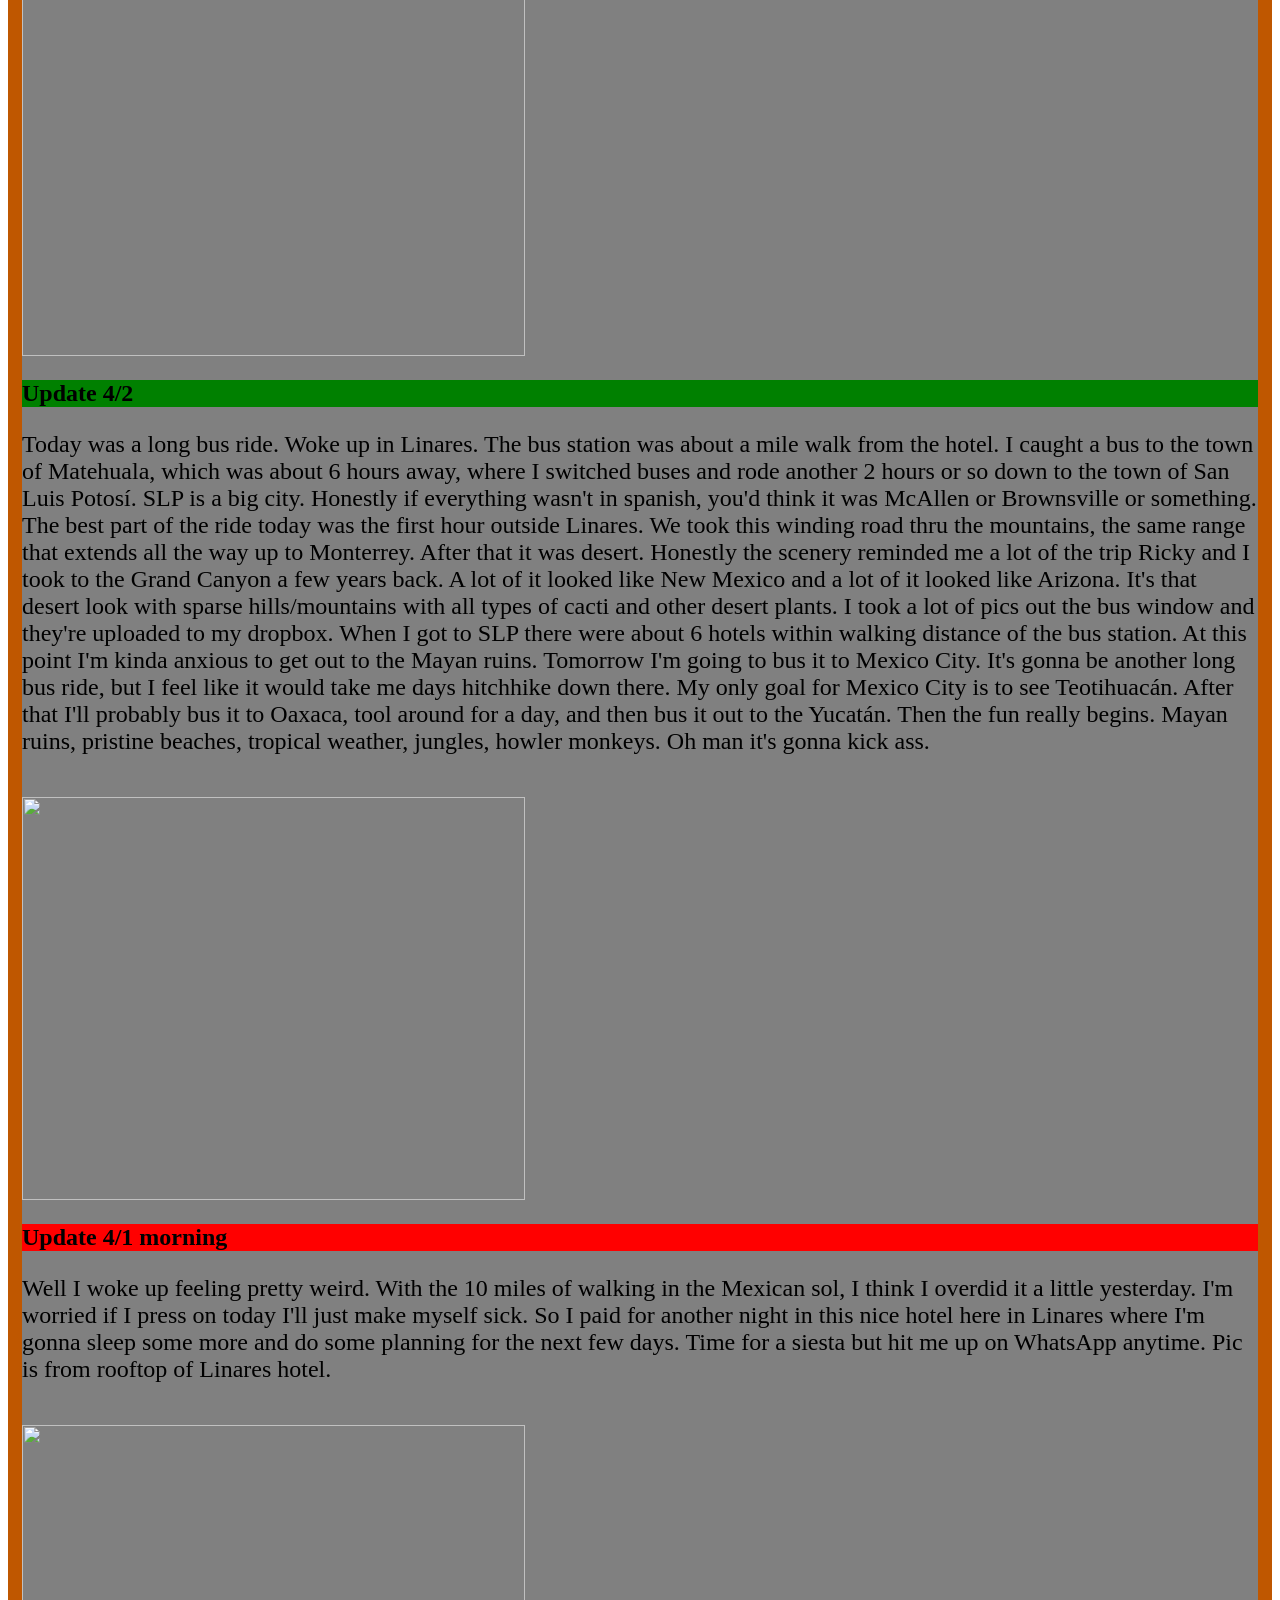
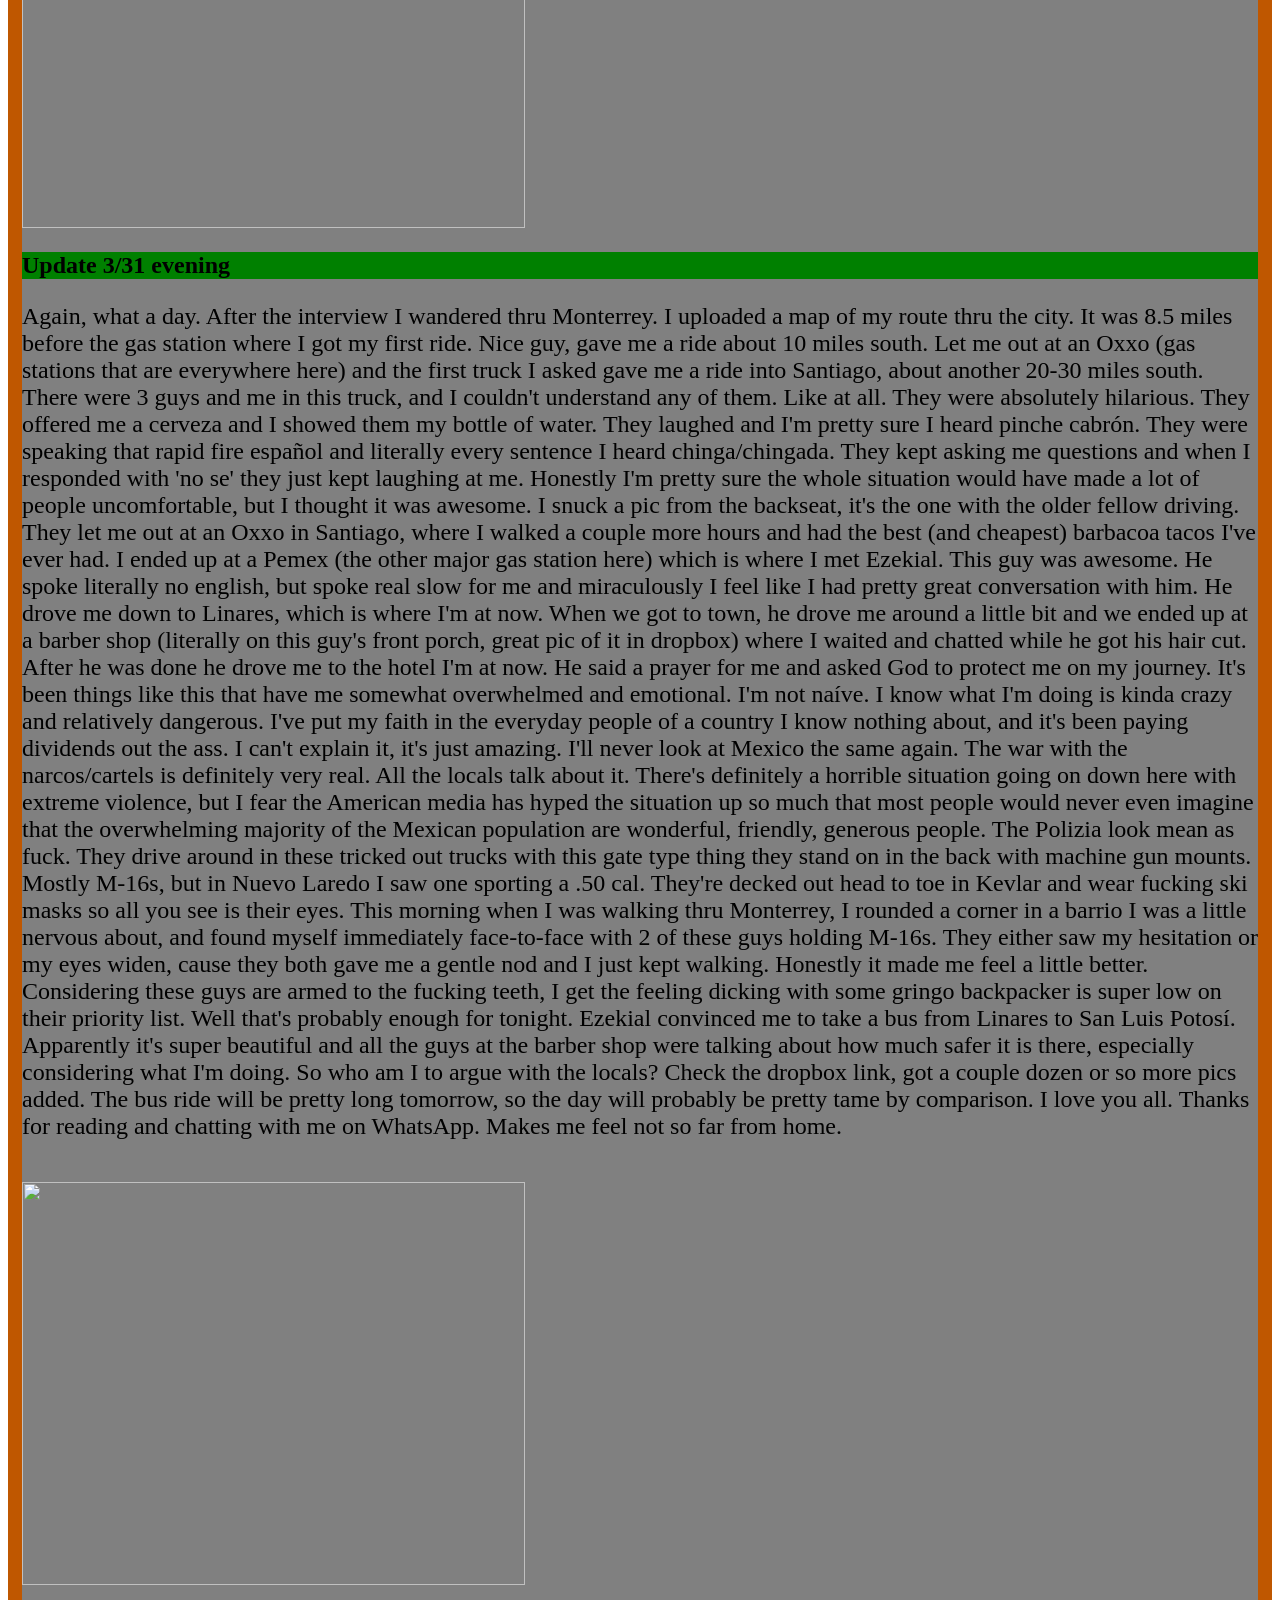
==== commit b129b55b: "update 4/28" ====
--- a/index.html
+++ b/index.html
@@ -17,6 +17,55 @@
     <img src=https://www.crossed-flag-pins.com/animated-flag-gif/gifs/Mexico_240-animated-flag-gifs.gif >
     </div>
     <div>
+    <h2 class="odd">Update 4/28</h2>
+    <p>It is hot in Mexico. So yesterday morning I woke up and for the first 
+       time since I've been in Mexico I had some stomach issues. My best guess
+       is that it was from some ice I had 2 nights ago. There's signs on every
+       sink in this hotel that says the water is not potable. I assumed that 
+       they wouldn't serve me ice from the tap, and maybe they didn't, but 
+       that's my best guess as to what happened. Felt pretty weak all day, so I
+       just spent the day window shopping and eating along Madero Avenue. It's 
+       one of the major roads thru town and there's all kinds of cool shops and
+       stuff. Nothing too exciting, but I just like being down here. Today I 
+       attempted Cerro de la Silla. Note attempted. I left early this morning 
+       when it was still cool, but I had to walk a mile to the metrorail, and
+       the closest stop to the start of the hike was still 2 miles away. I 
+       loaded my backpack with sandwiches and 3L of water, but by the time I got
+       to the start of the trail it was already in the 90s. I hiked it for about
+       an hour or so and was already down to about a liter of water left. Since
+       I was sweating bullets and consuming water a lot faster than I 
+       anticipated, I stopped after maybe an hour and a half and decided it was
+       best to turn back. There was no one else on the trail, which led me to 
+       think I was the only person stupid enough to even try it in this heat. By
+       the time I made it back down I was already out of water. The trail was
+       very well maintained and I saw all kinds of neat birds, squirrels, and
+       even a boar. At the base of the trail there's a sign that tells you what
+       to do in case you encounter un oso negro. It actually says on there
+       don't take a selfie with it, lol, which is EXACTLY what I would do if I 
+       encountered one. Got a pic of the sign in my dropbox. The other thing is
+       that it's kinda hazy today, so even if I made it to the peak I don't 
+       think the pics of the city would've come out that great. At some point,
+       I'll convince someone to come down here in the winter with me and I'll 
+       try it again. I'll bet it's really nice here in December. I probably 
+       could have loaded up more water, but that just would've made my pack even
+       heavier than it already was. Felt like the classic rocket science 
+       problem. It takes a shitload of fuel to get a rocket to escape Earth's 
+       gravity and/or get into orbit. But the fuel itself is heavy, so you find 
+       yourself adding fuel, to carry the fuel. This problem compounds itself
+       exponentially and before you know it you've got a rocket that's 95% fuel
+       and 5% payload. Again, I digress. So about 7 miles and 6 tacos later, I'm
+       back in my hotel. Siesta time. There's a few new pics added. Saw a car
+       accident happen on Madero yesterday. Kinda surprised it took this long.
+       People generally obey traffic lights, but it seems like stop signs are
+       more of a suggestion. So if you ever find yourself driving or walking 
+       around down here, just remember: when the light turns green it does not
+       mean it is safe to cross the intersection. It only means it's legal to do
+       so :-) Adiós!</p><br>
+    <a href="https://www.dropbox.com/sh/82q1ch2y7gzzs65/AAAks0EcmDc9NZhtDoy9JiR3a?dl=0">Check out my Dropbox for pics and videos!</a><br><br>
+    <img src=https://dl.dropboxusercontent.com/s/4h2iyc9bzt7gbhg/20170428_111705.jpg?dl=0
+     width="504" height="403">
+    <img src=https://dl.dropboxusercontent.com/s/m7109yyxfj7ox3r/20170428_100204.jpg?dl=0
+     width="504" height="403"><br>
     <h2 class="even">Update 4/26</h2>
     <p>Well the last 12 hours or so have sucked ass. I got zero sleep. Two 
        nights ago I passed right out from exhaustion and my all night bus ride
@@ -69,7 +118,6 @@
        you get the idea. You fuck with those guys, you're gonna have a bad 
        time. Hasta mañana!
     </p><br>
-    <a href="https://www.dropbox.com/sh/82q1ch2y7gzzs65/AAAks0EcmDc9NZhtDoy9JiR3a?dl=0">Check out my Dropbox for pics and videos!</a><br><br>
     <img src=https://dl.dropboxusercontent.com/s/5yxpe8z7pwtcvxs/20170426_143602.jpg?dl=0
      width="504" height="403">
     <h2 class="odd">Update 4/25</h2>
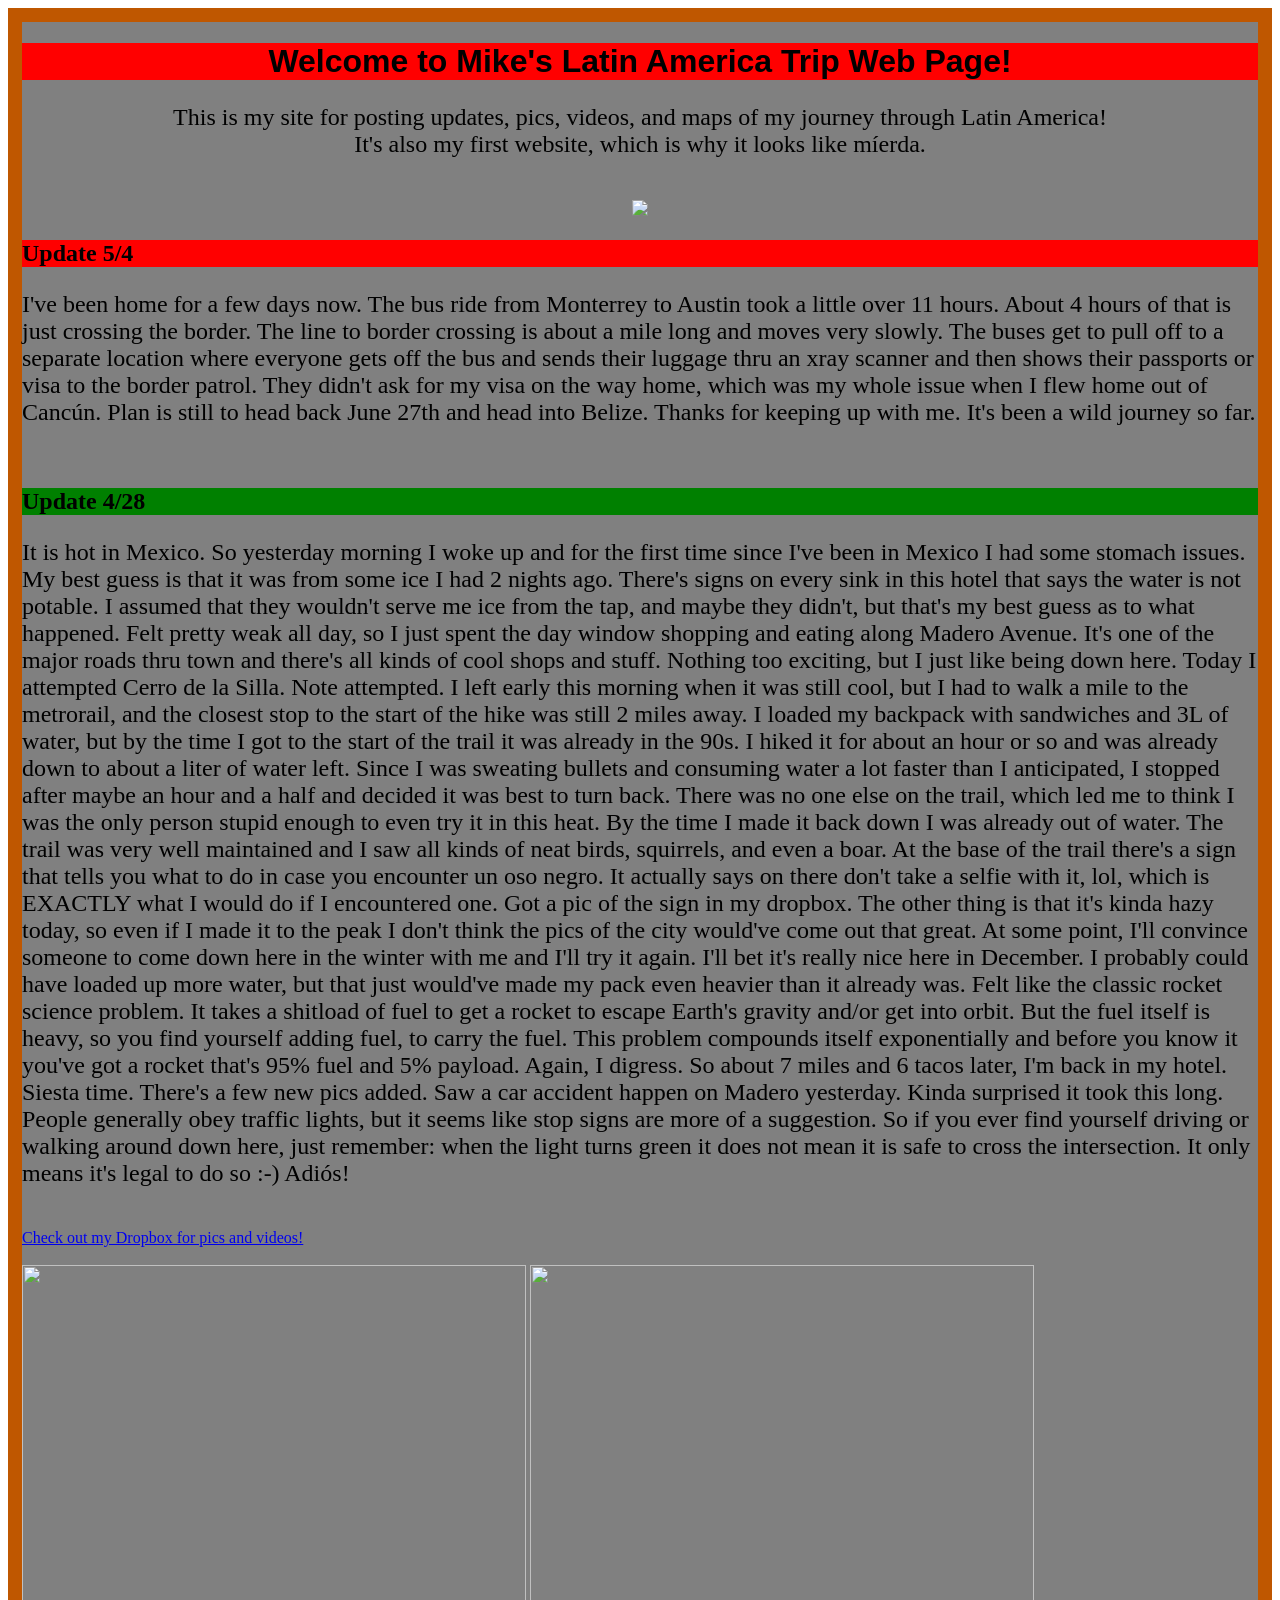
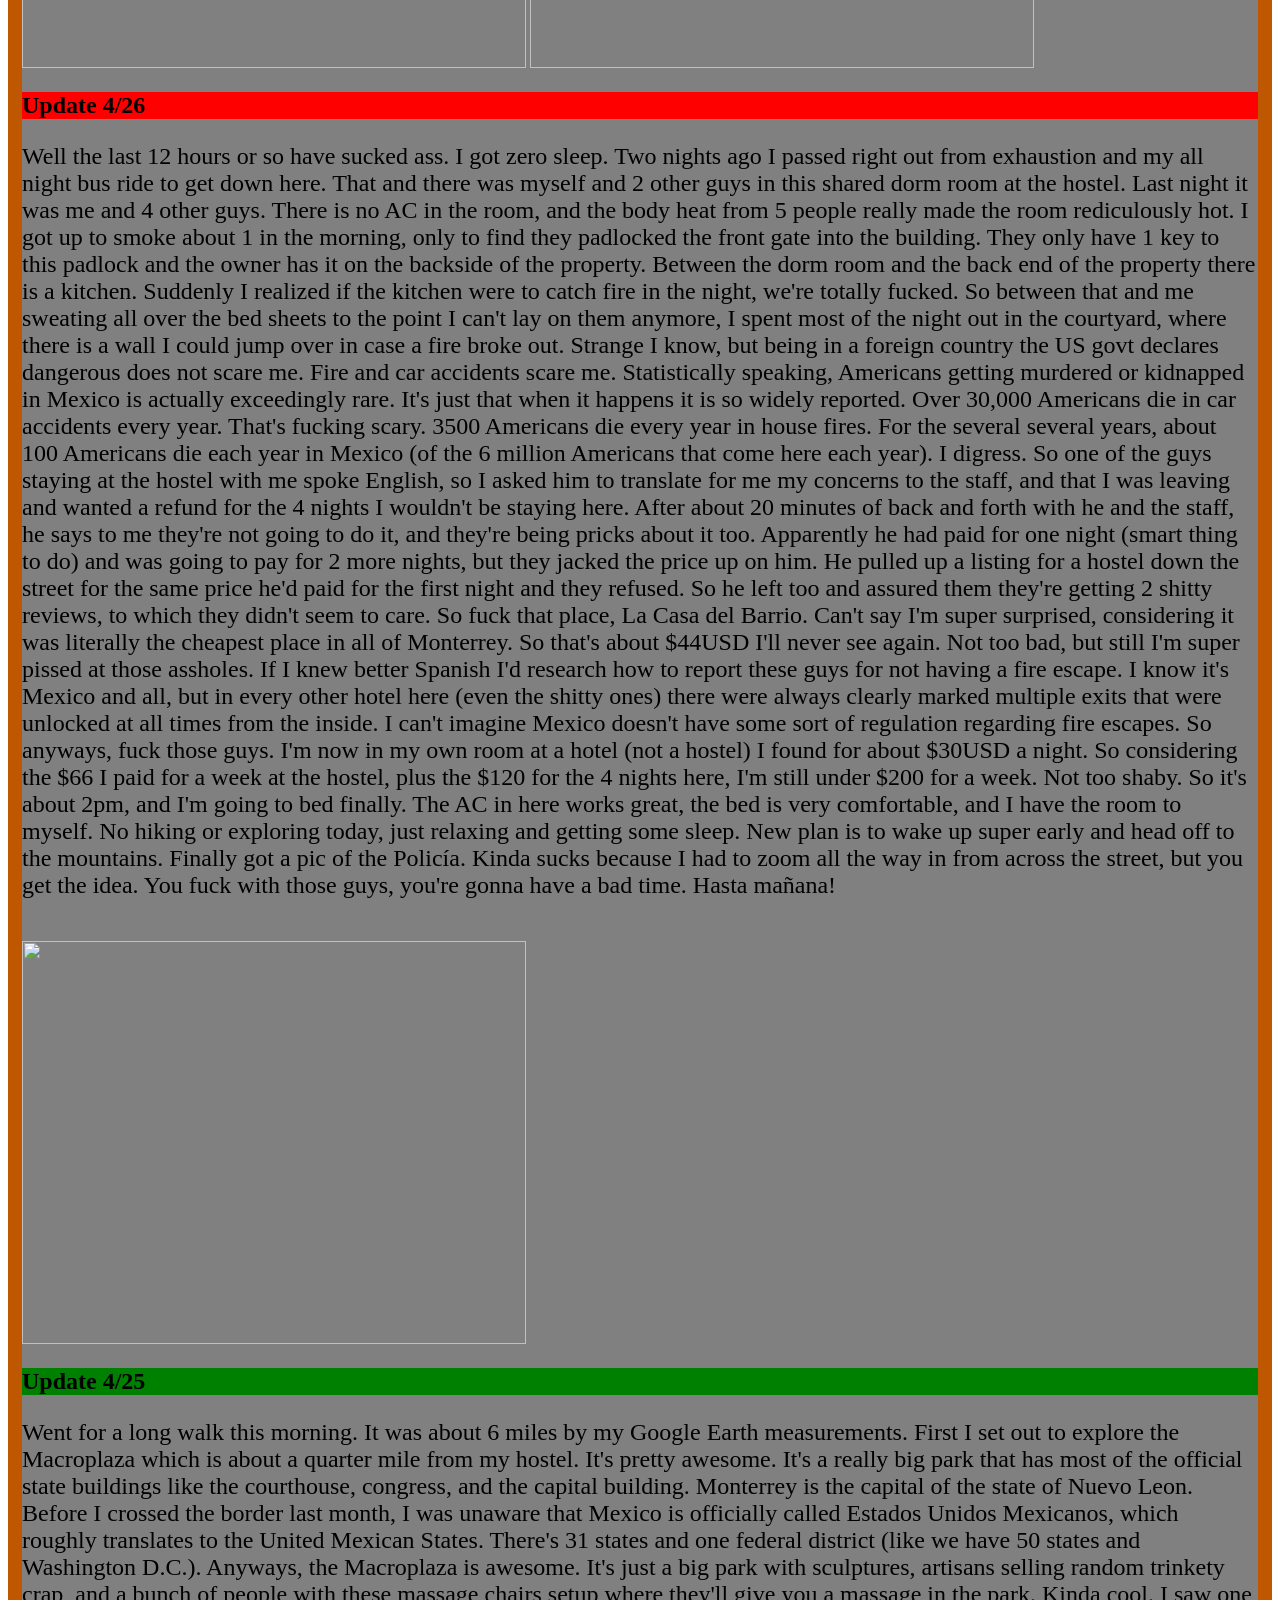
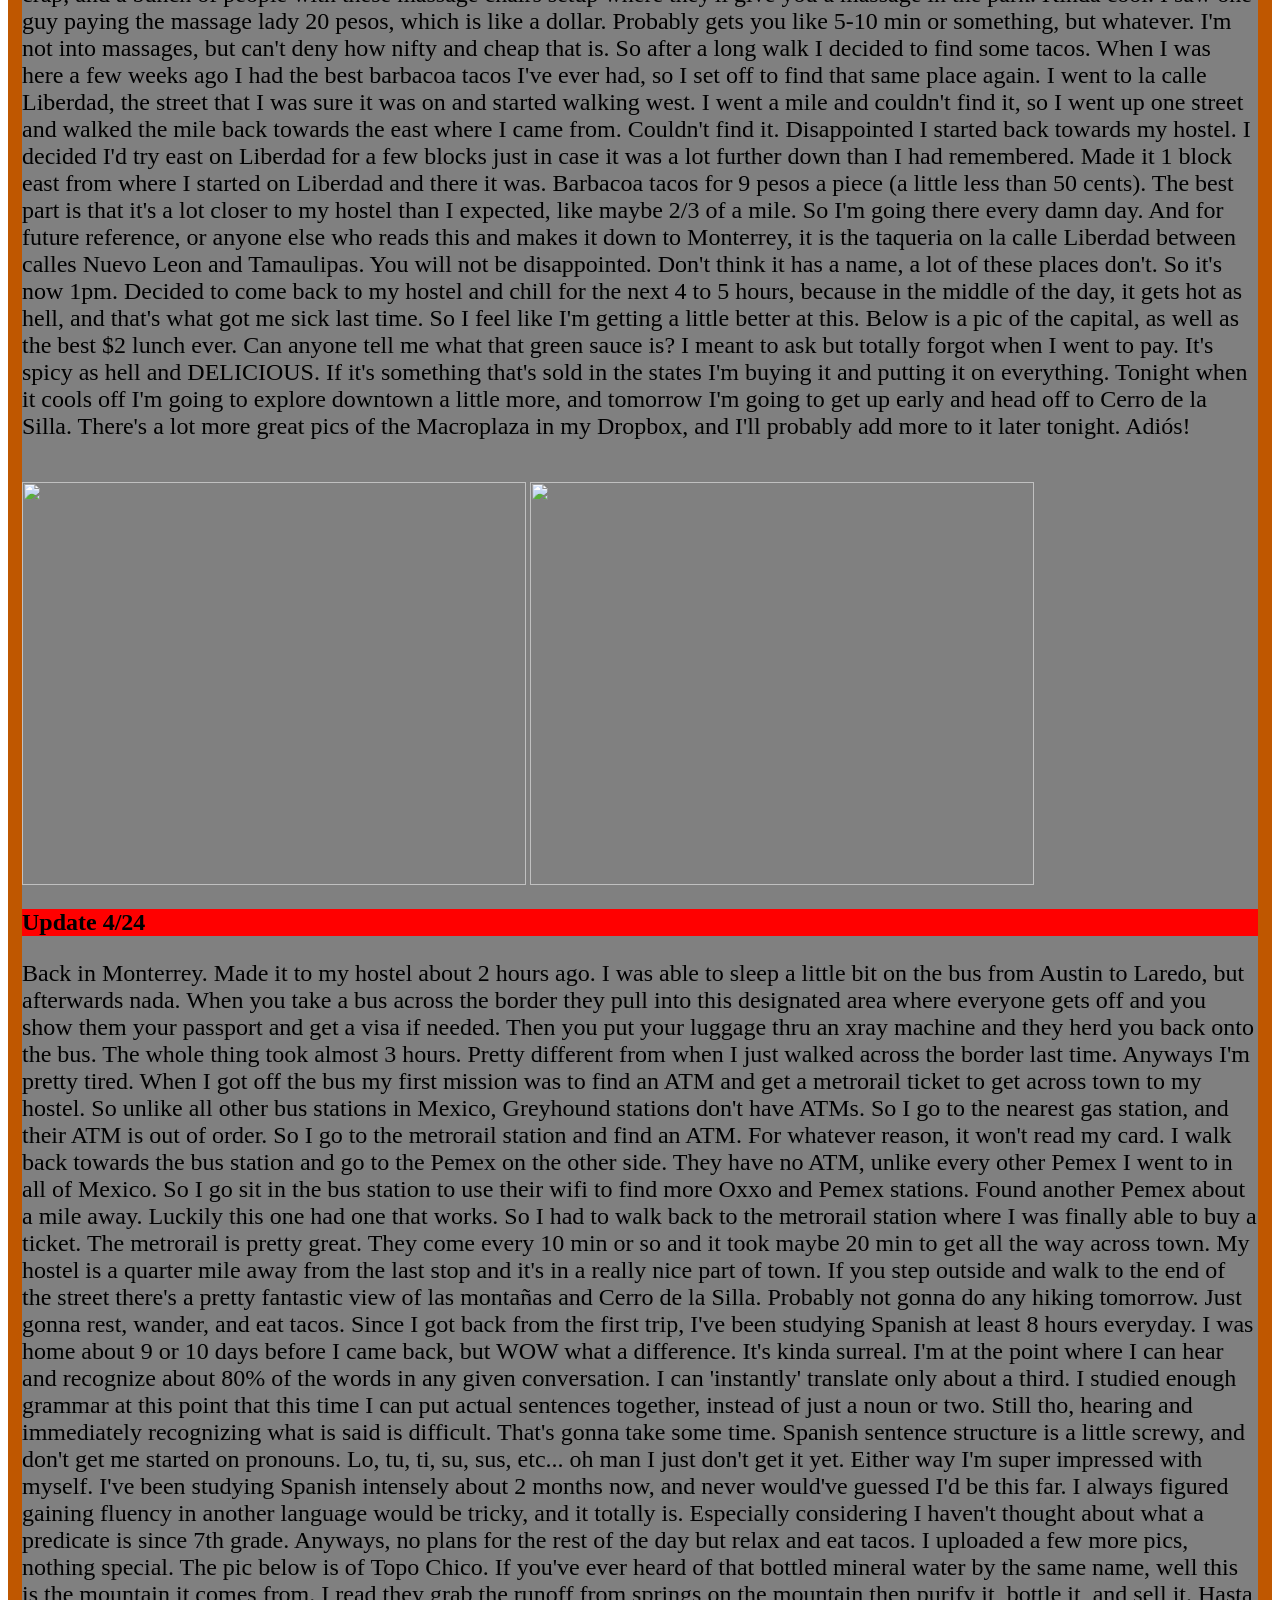
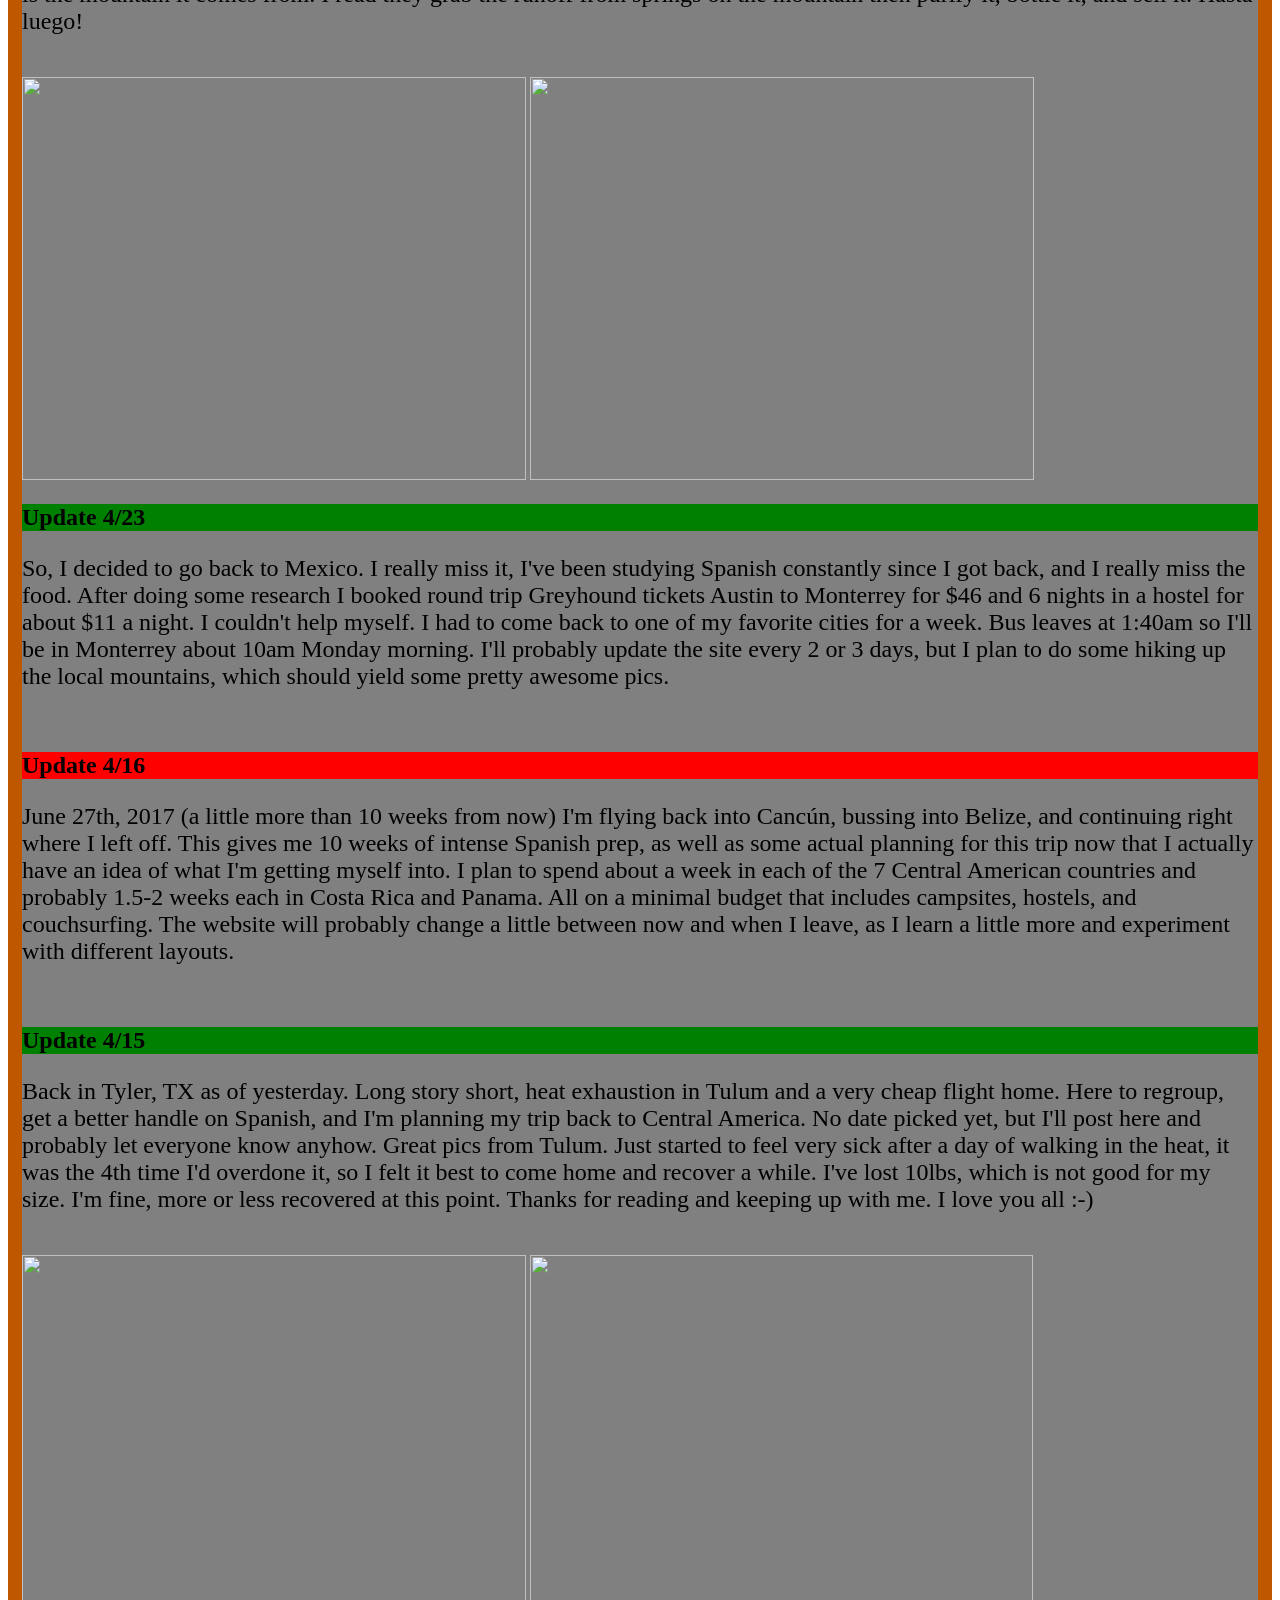
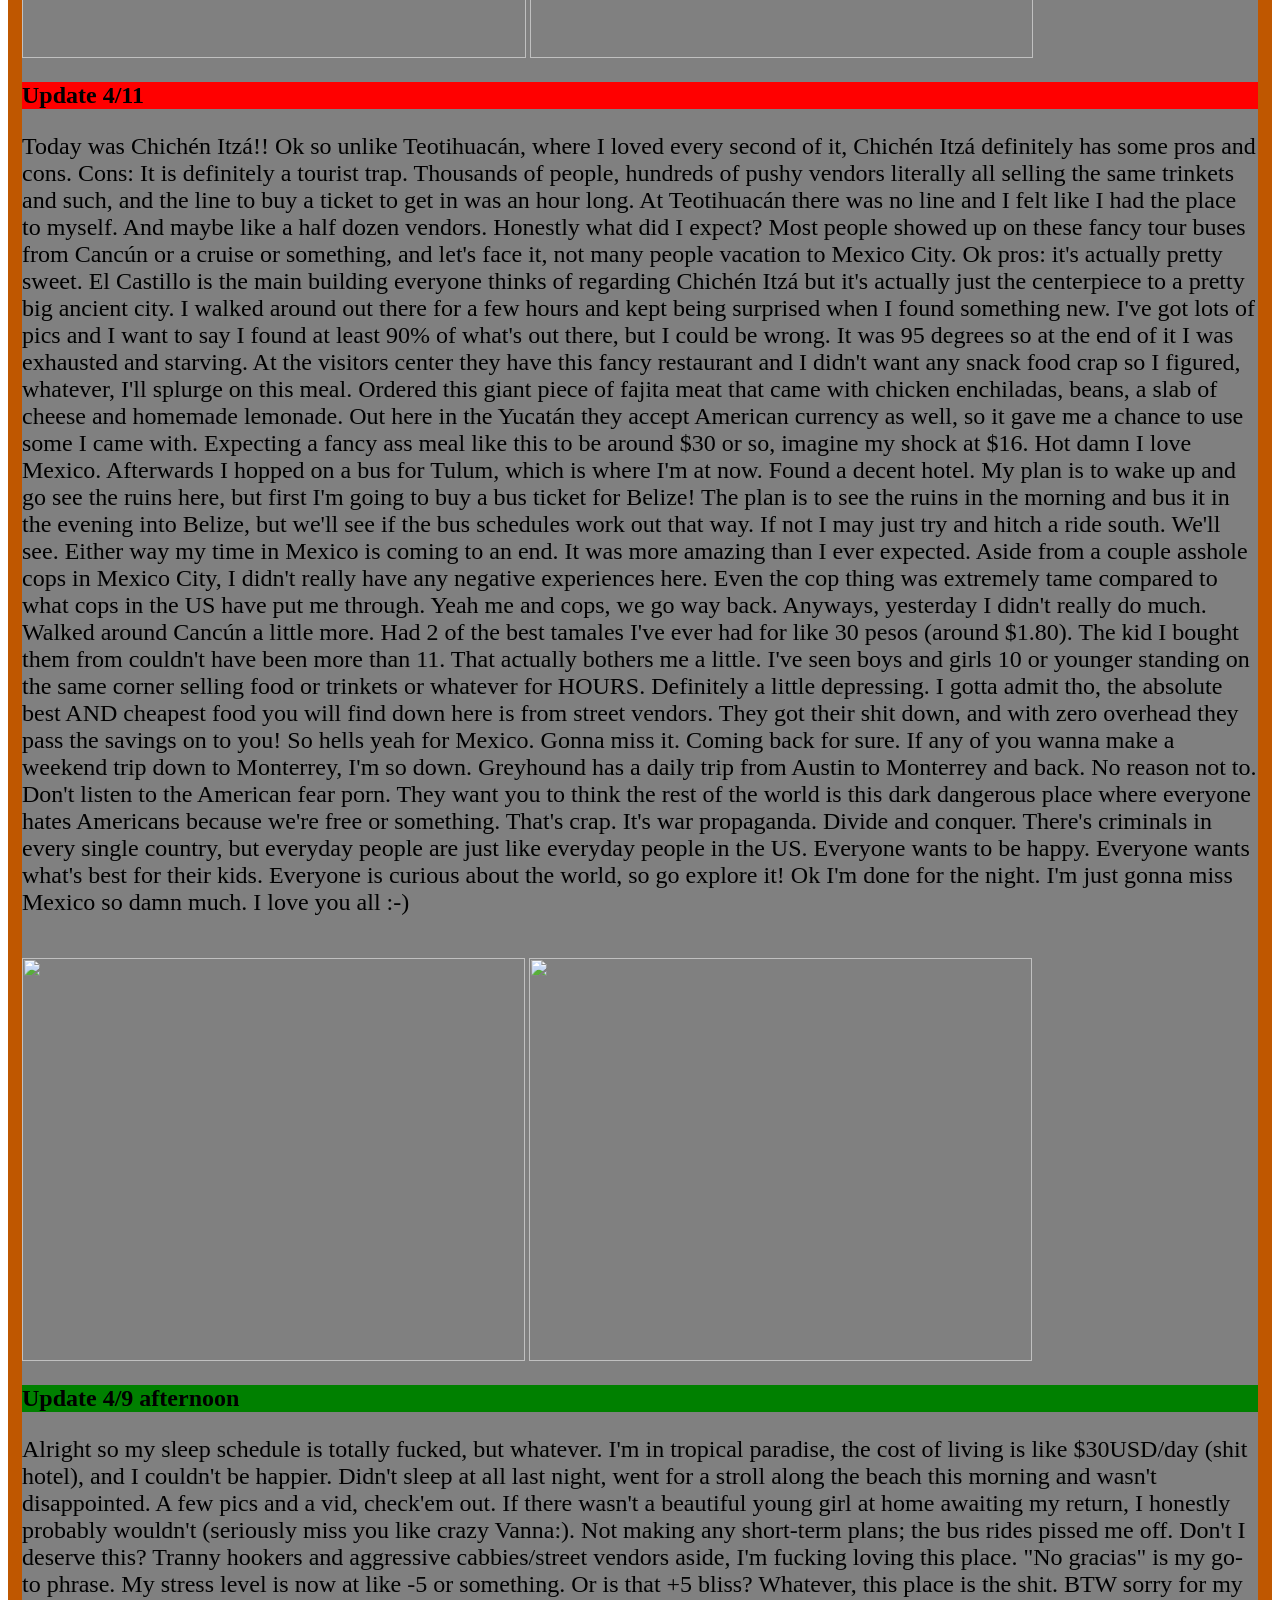
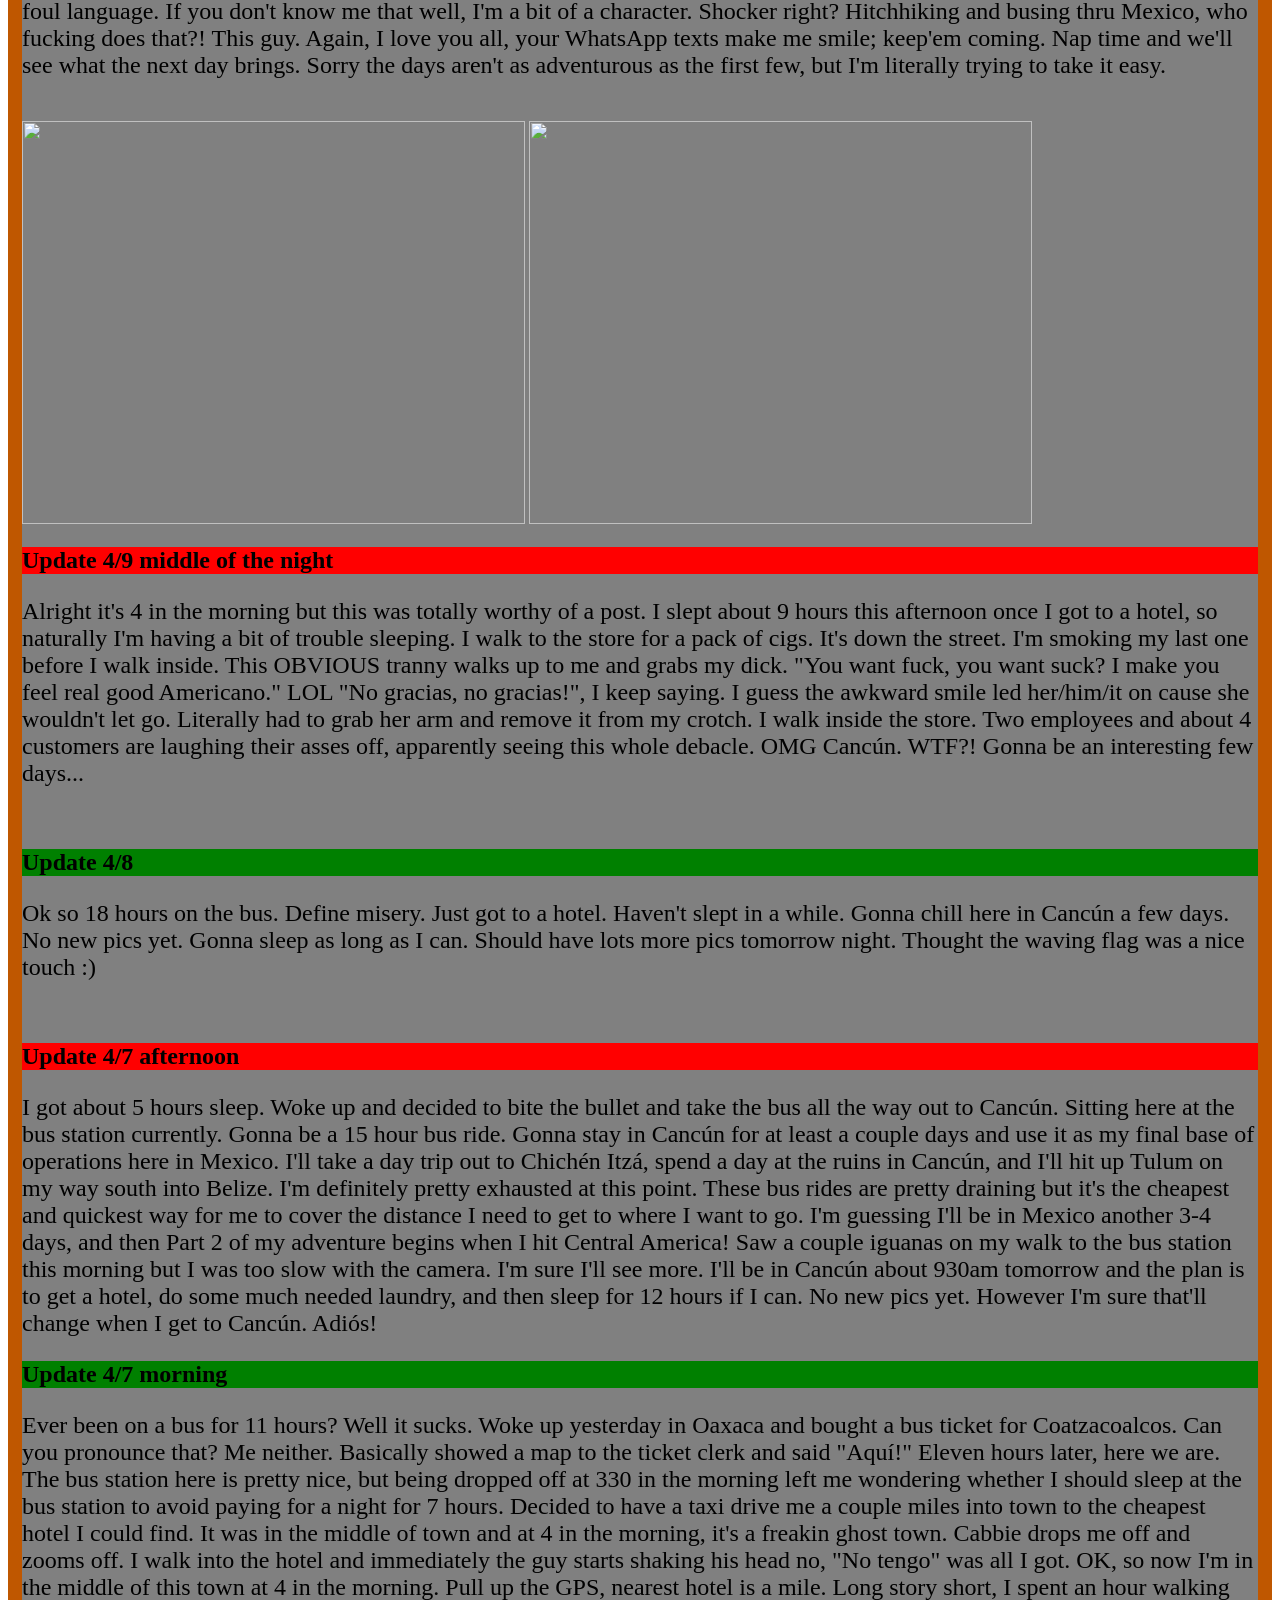
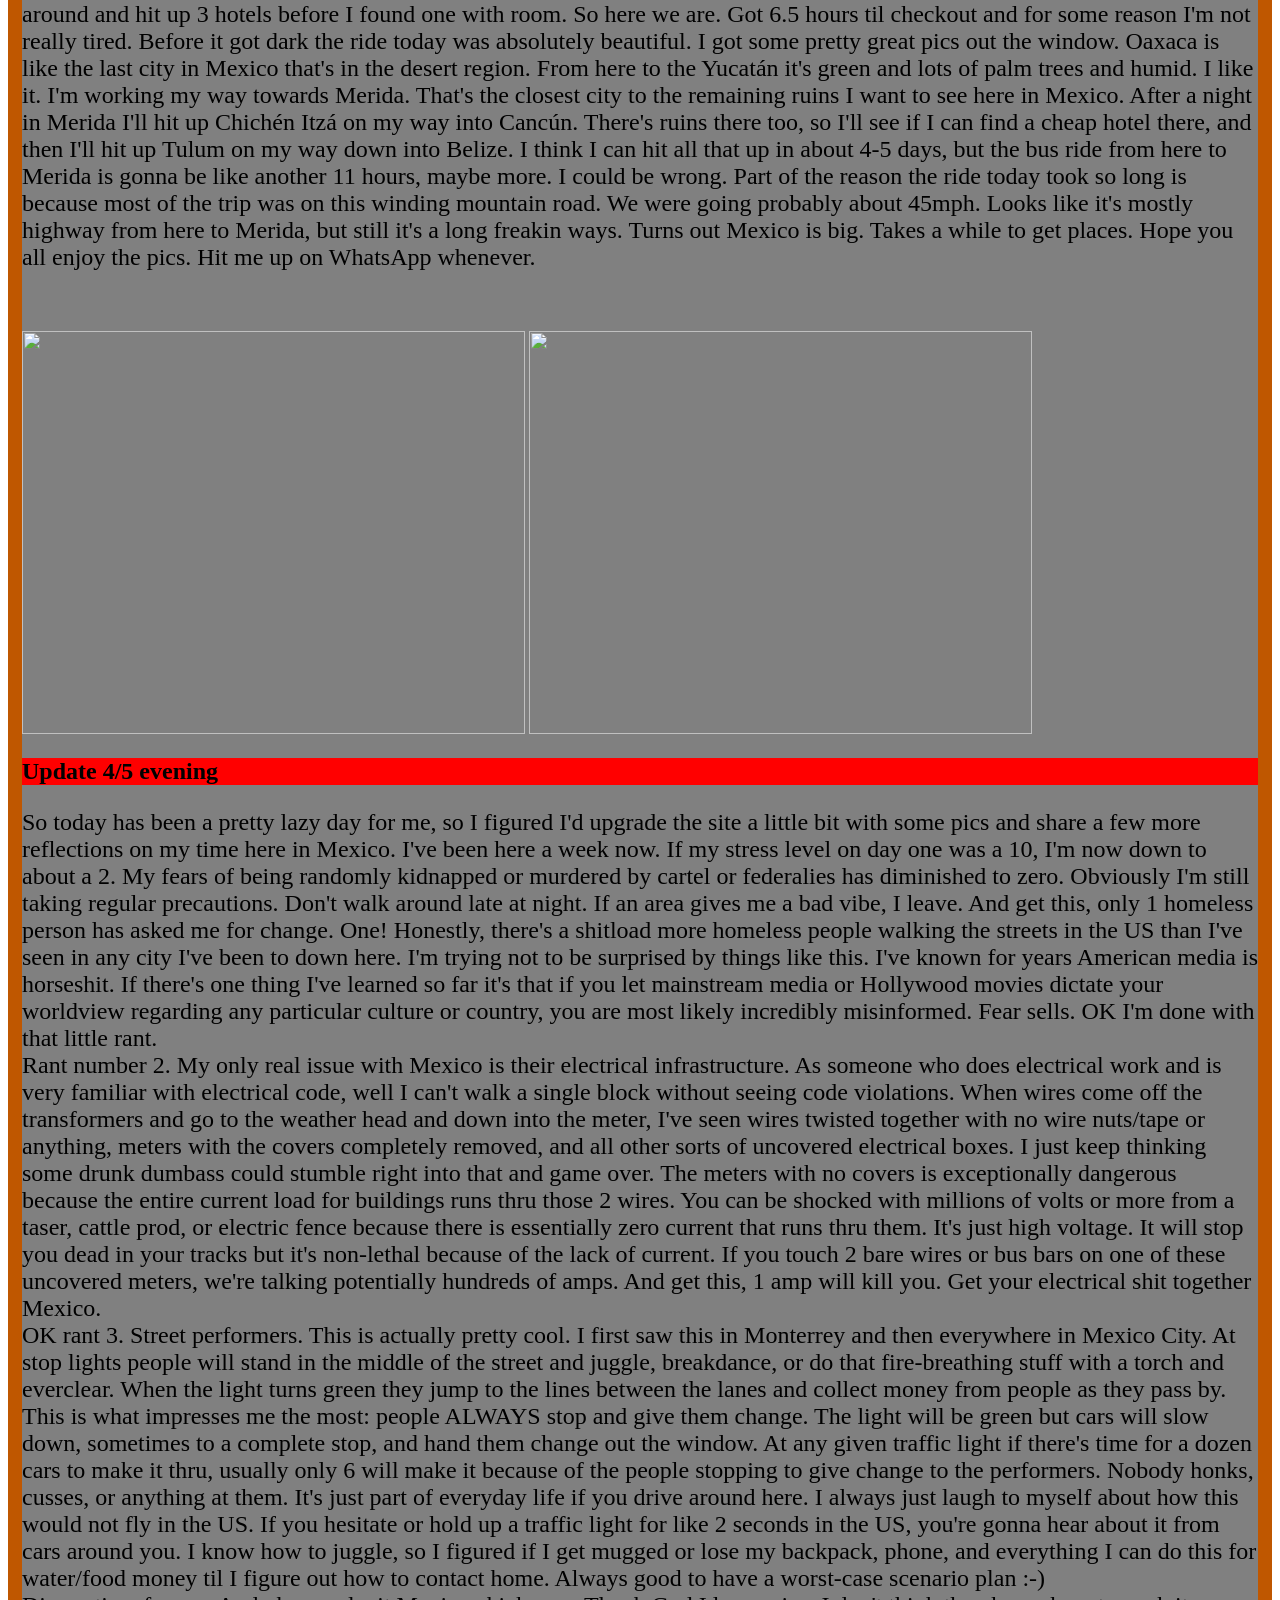
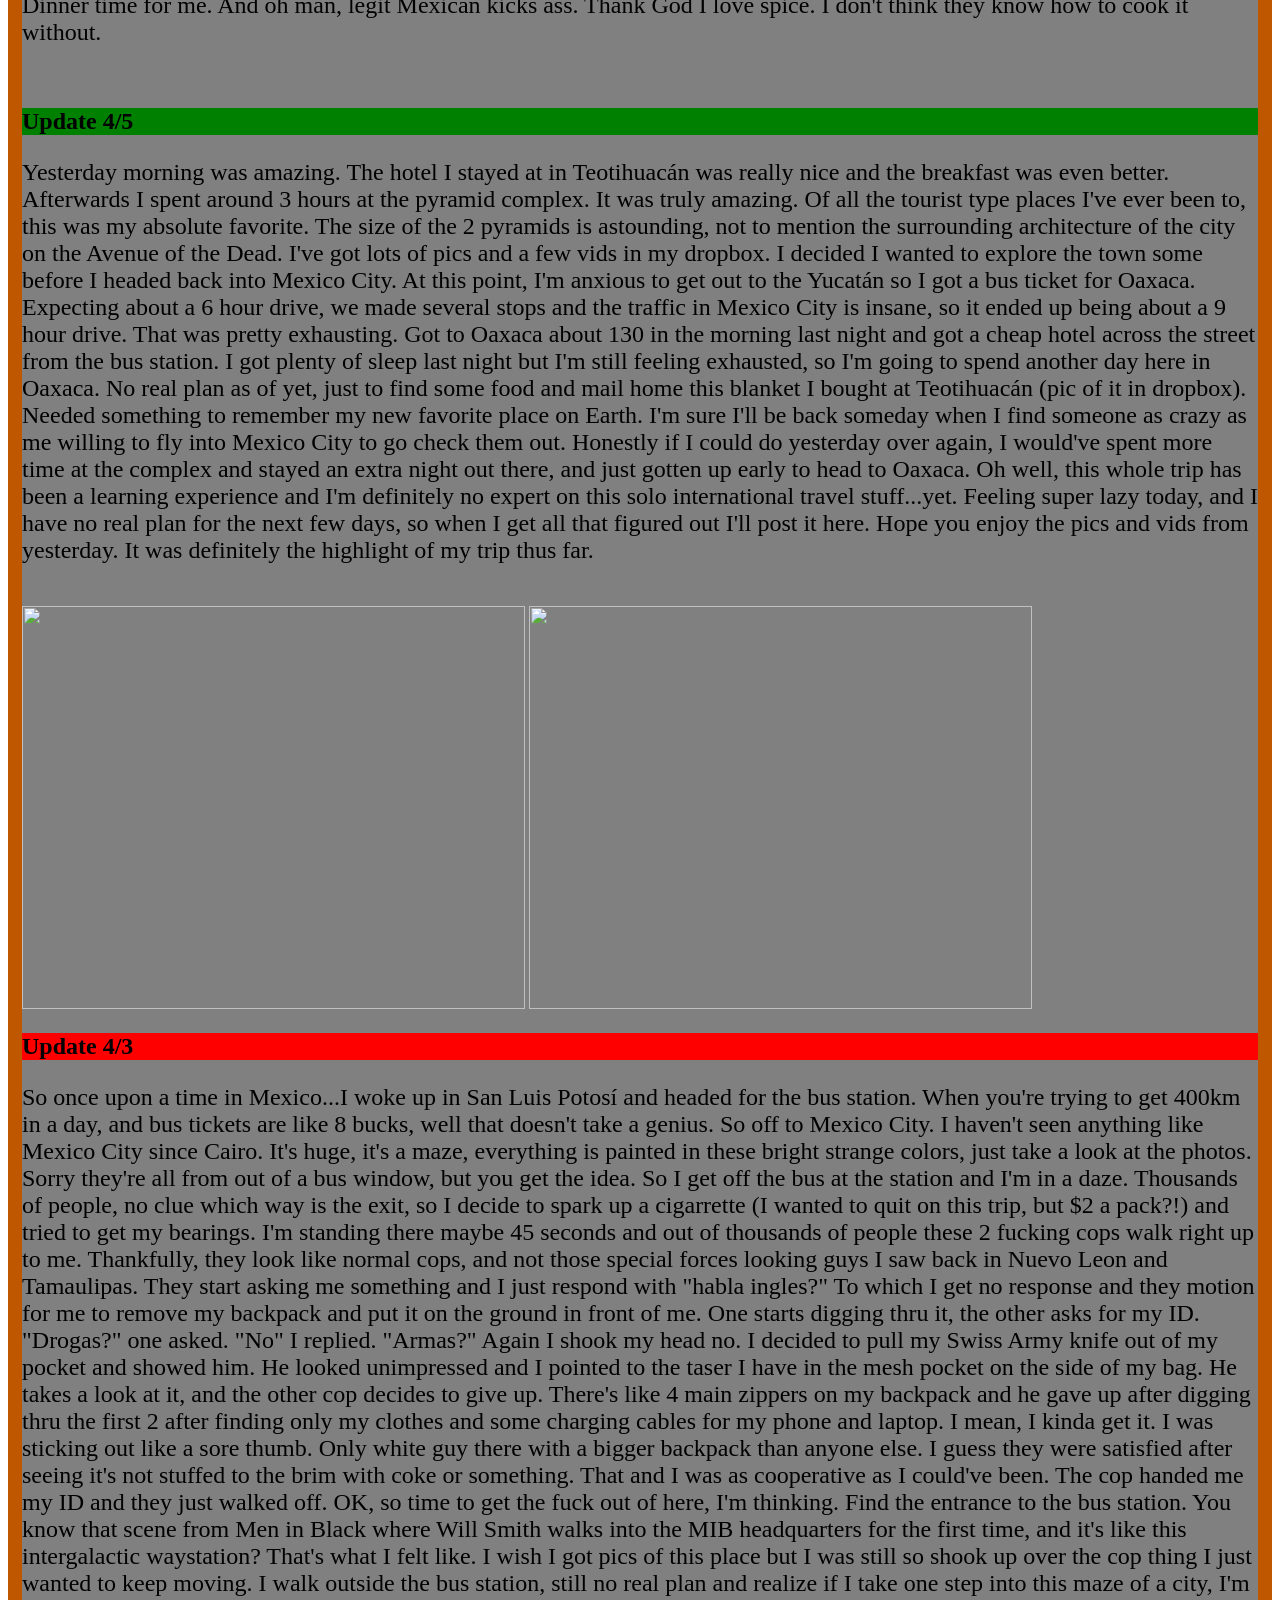
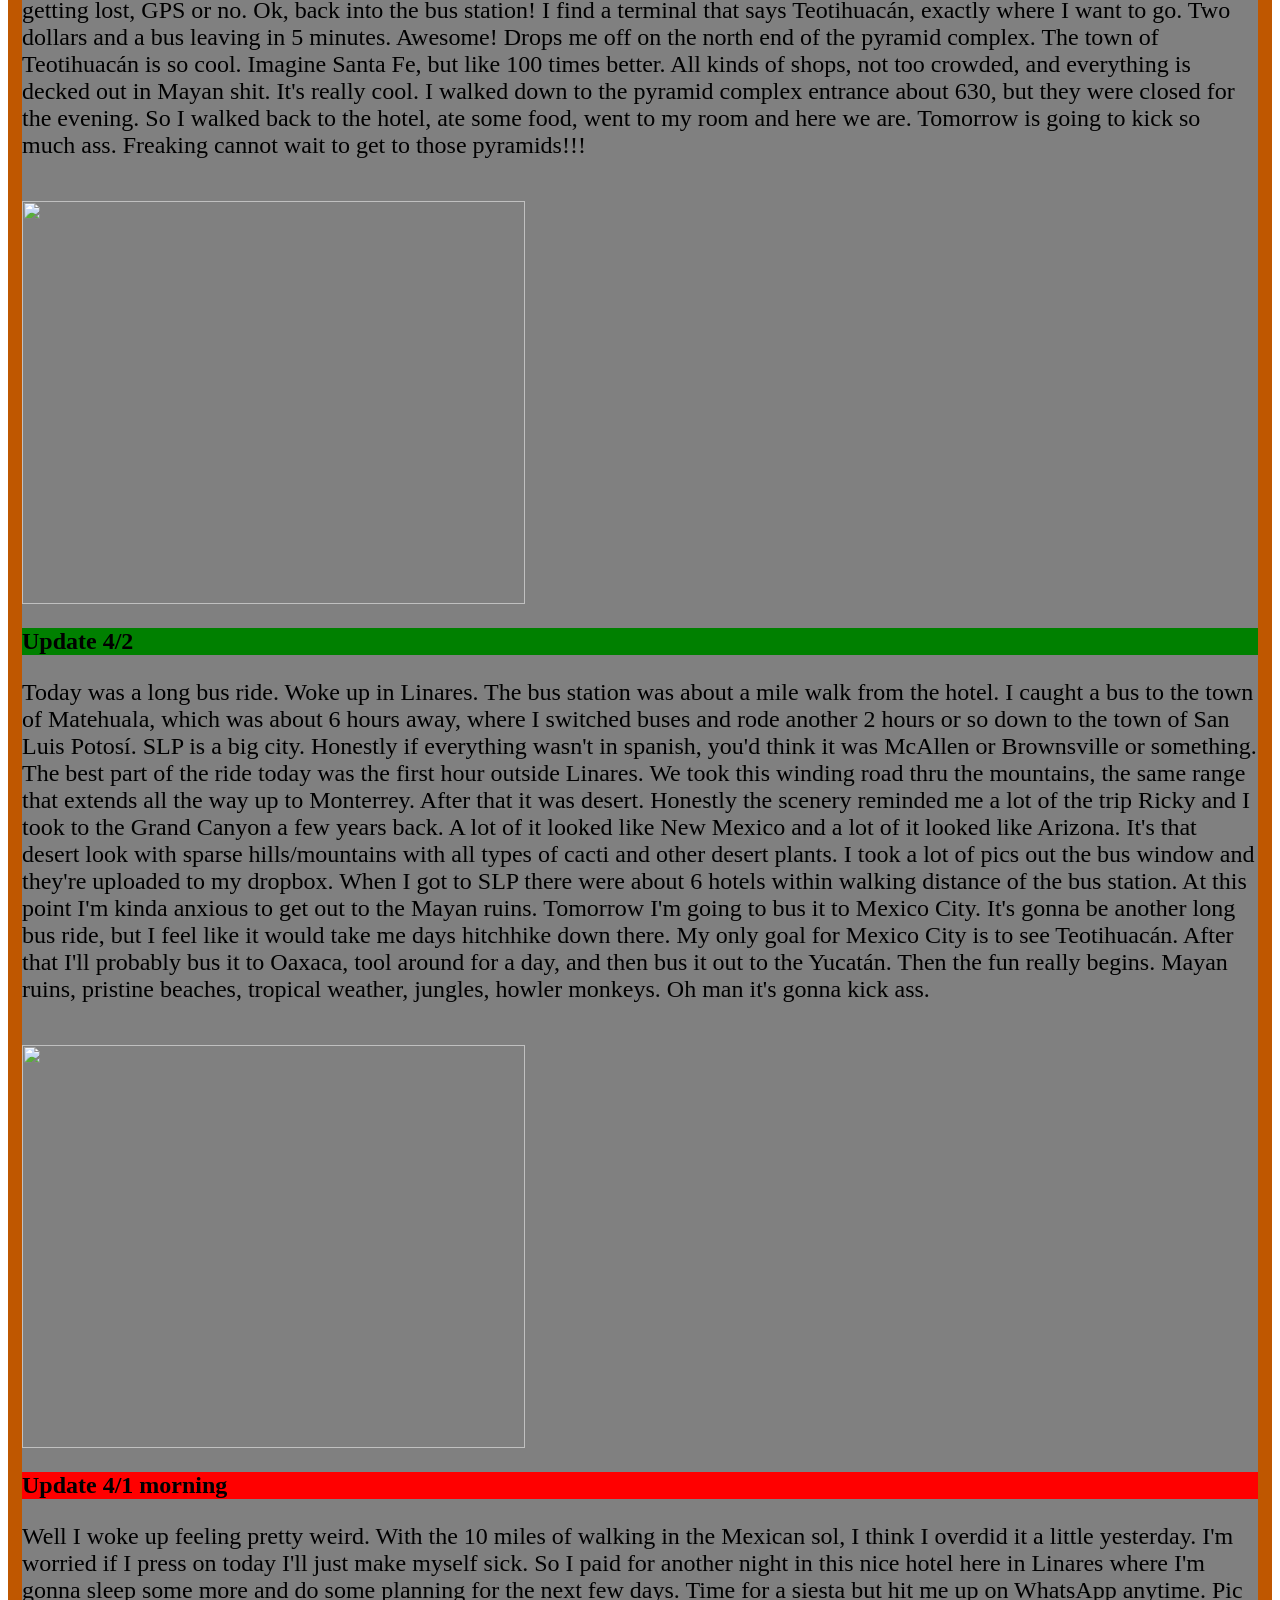
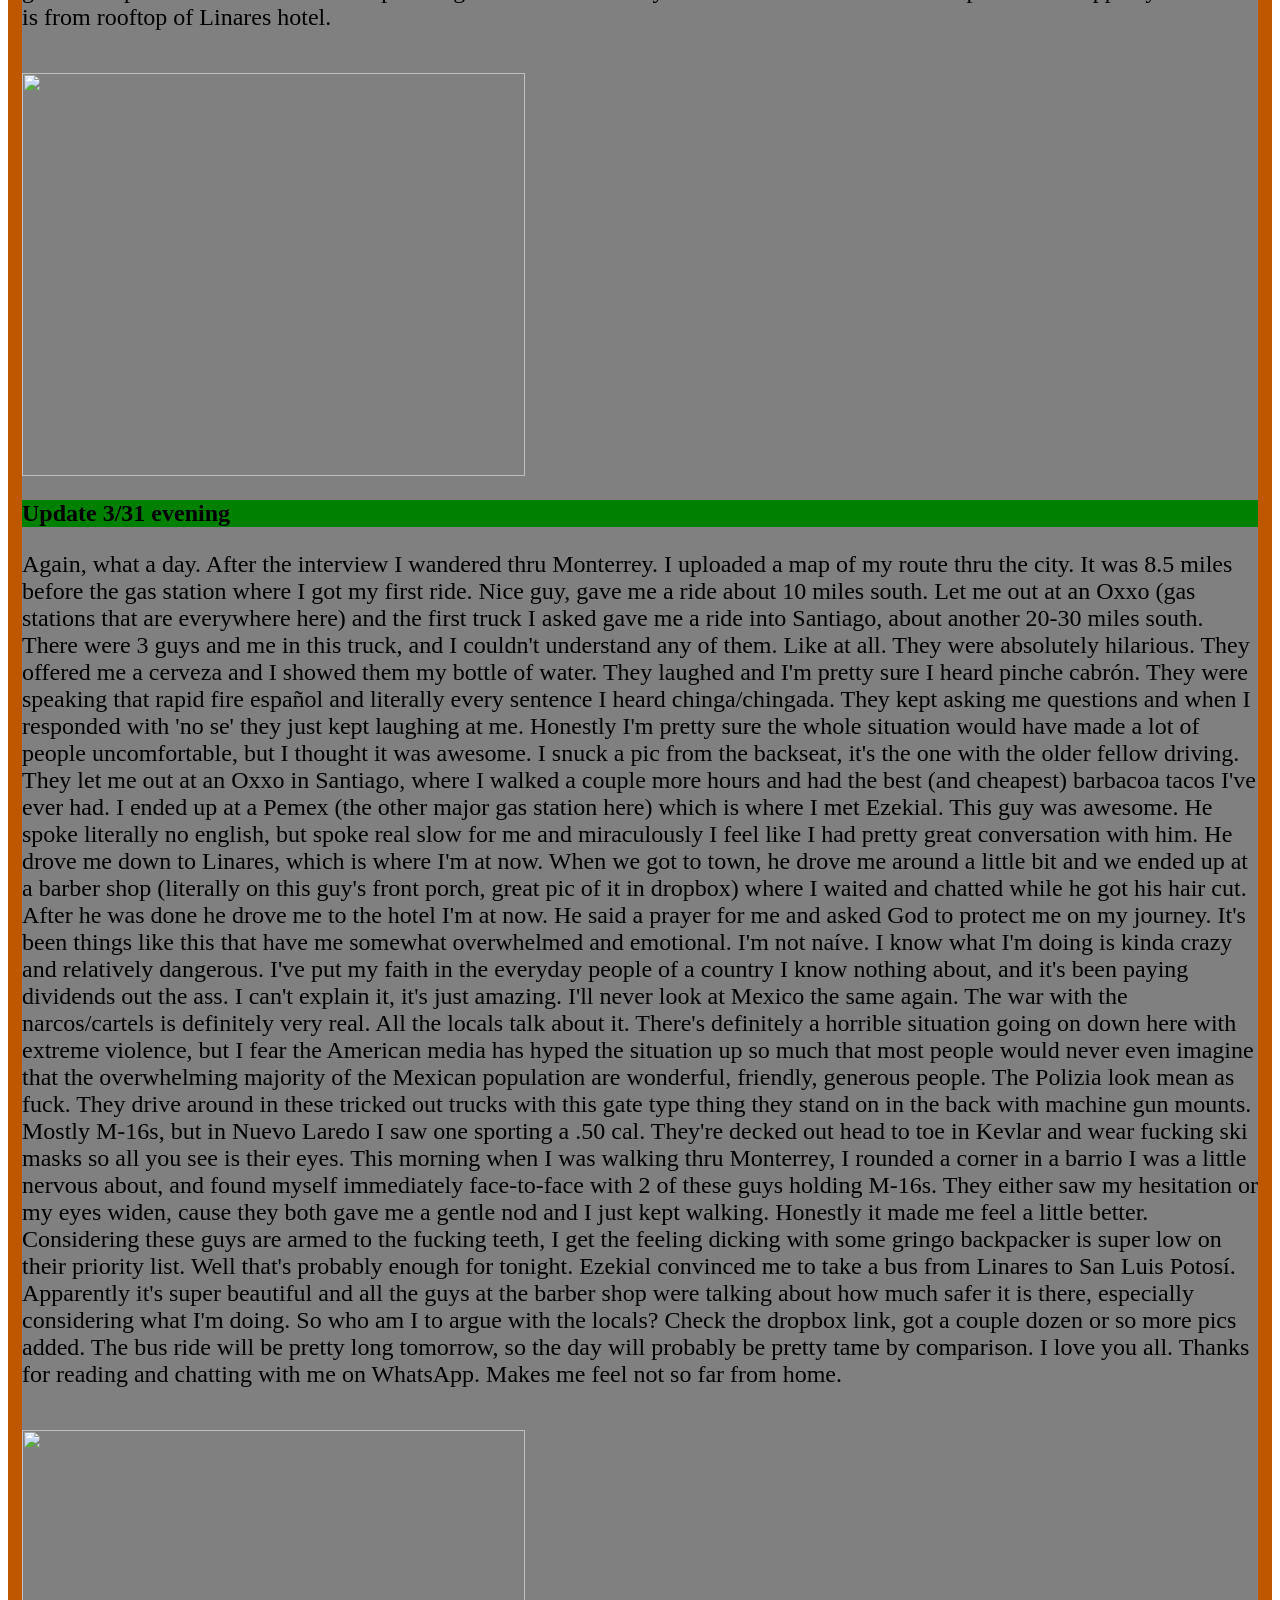
==== commit bb3705f3: "update 5/4" ====
--- a/index.html
+++ b/index.html
@@ -17,6 +17,16 @@
     <img src=https://www.crossed-flag-pins.com/animated-flag-gif/gifs/Mexico_240-animated-flag-gifs.gif >
     </div>
     <div>
+    <h2 class="even">Update 5/4</h2>
+    <p>I've been home for a few days now. The bus ride from Monterrey to Austin
+       took a little over 11 hours. About 4 hours of that is just crossing the
+       border. The line to border crossing is about a mile long and moves very
+       slowly. The buses get to pull off to a separate location where everyone
+       gets off the bus and sends their luggage thru an xray scanner and then
+       shows their passports or visa to the border patrol. They didn't ask for 
+       my visa on the way home, which was my whole issue when I flew home out of
+       Cancún. Plan is still to head back June 27th and head into Belize. Thanks
+       for keeping up with me. It's been a wild journey so far.</p><br>
     <h2 class="odd">Update 4/28</h2>
     <p>It is hot in Mexico. So yesterday morning I woke up and for the first 
        time since I've been in Mexico I had some stomach issues. My best guess
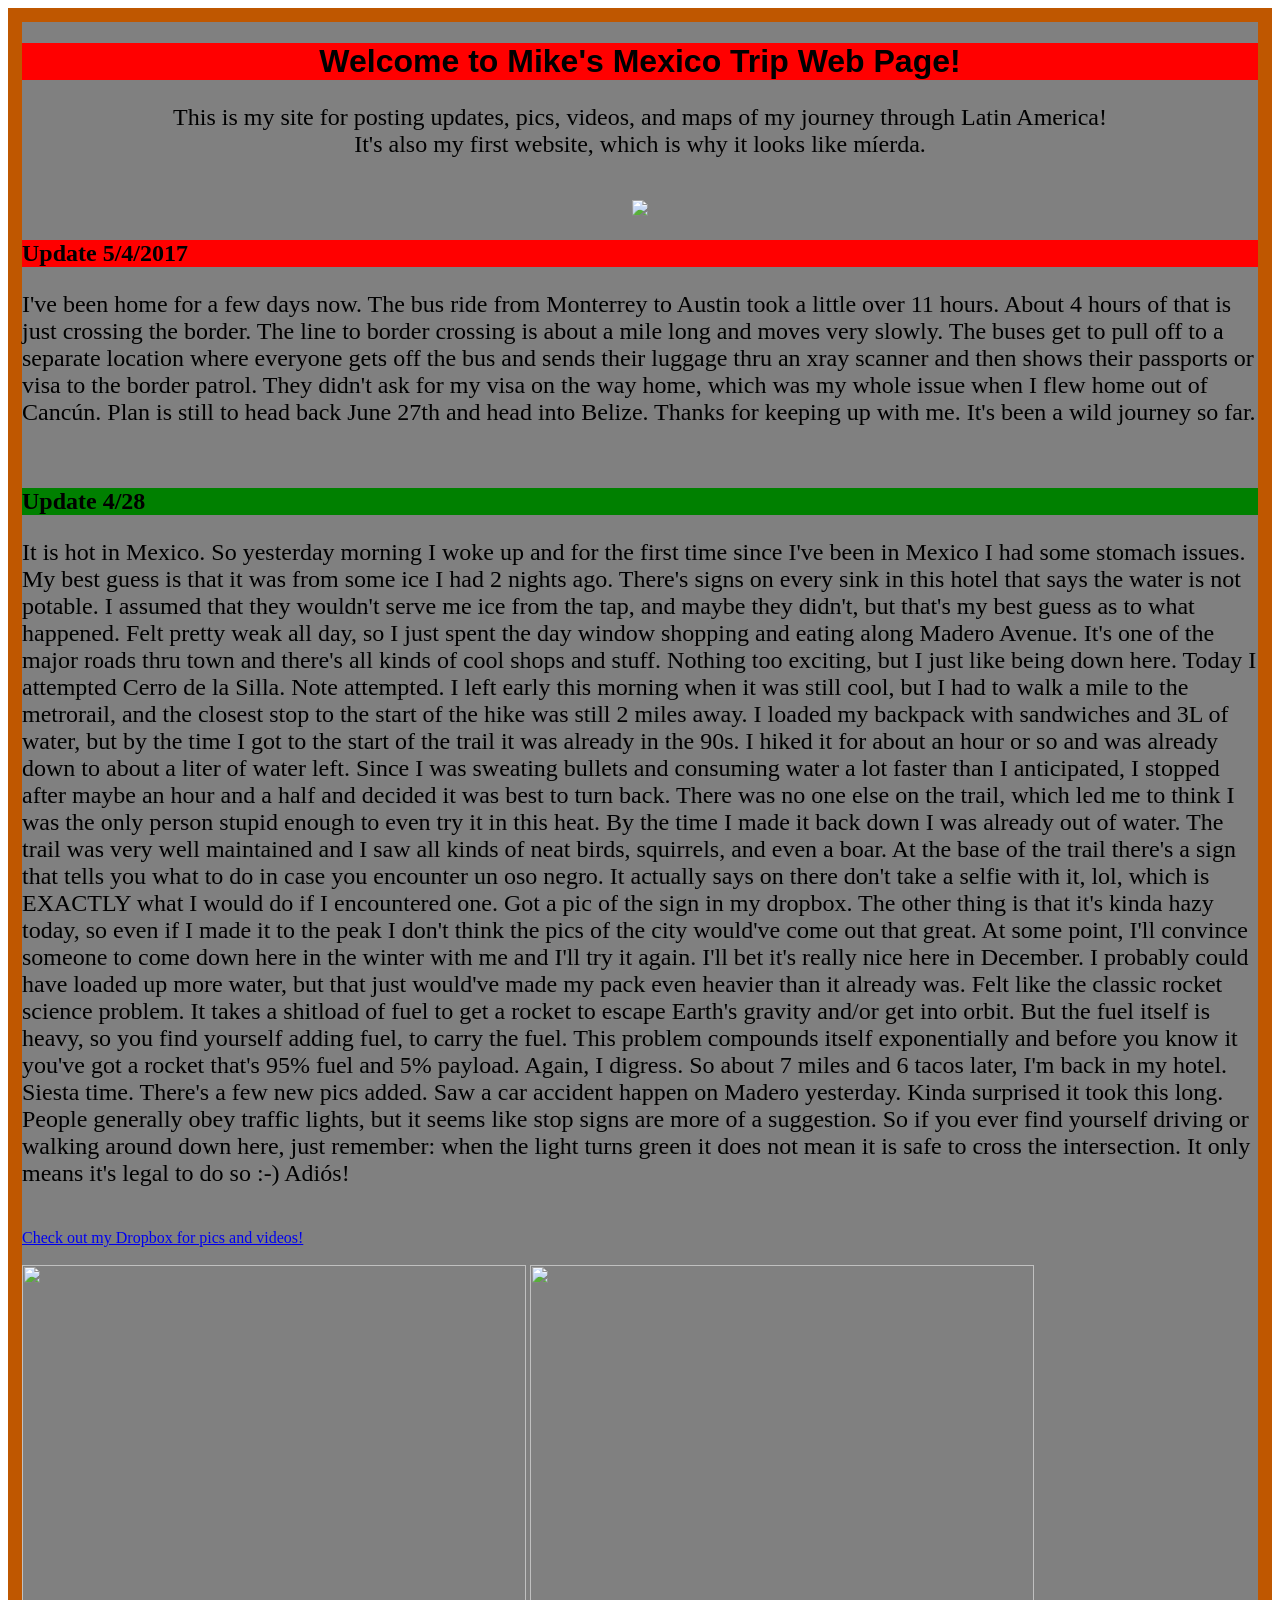
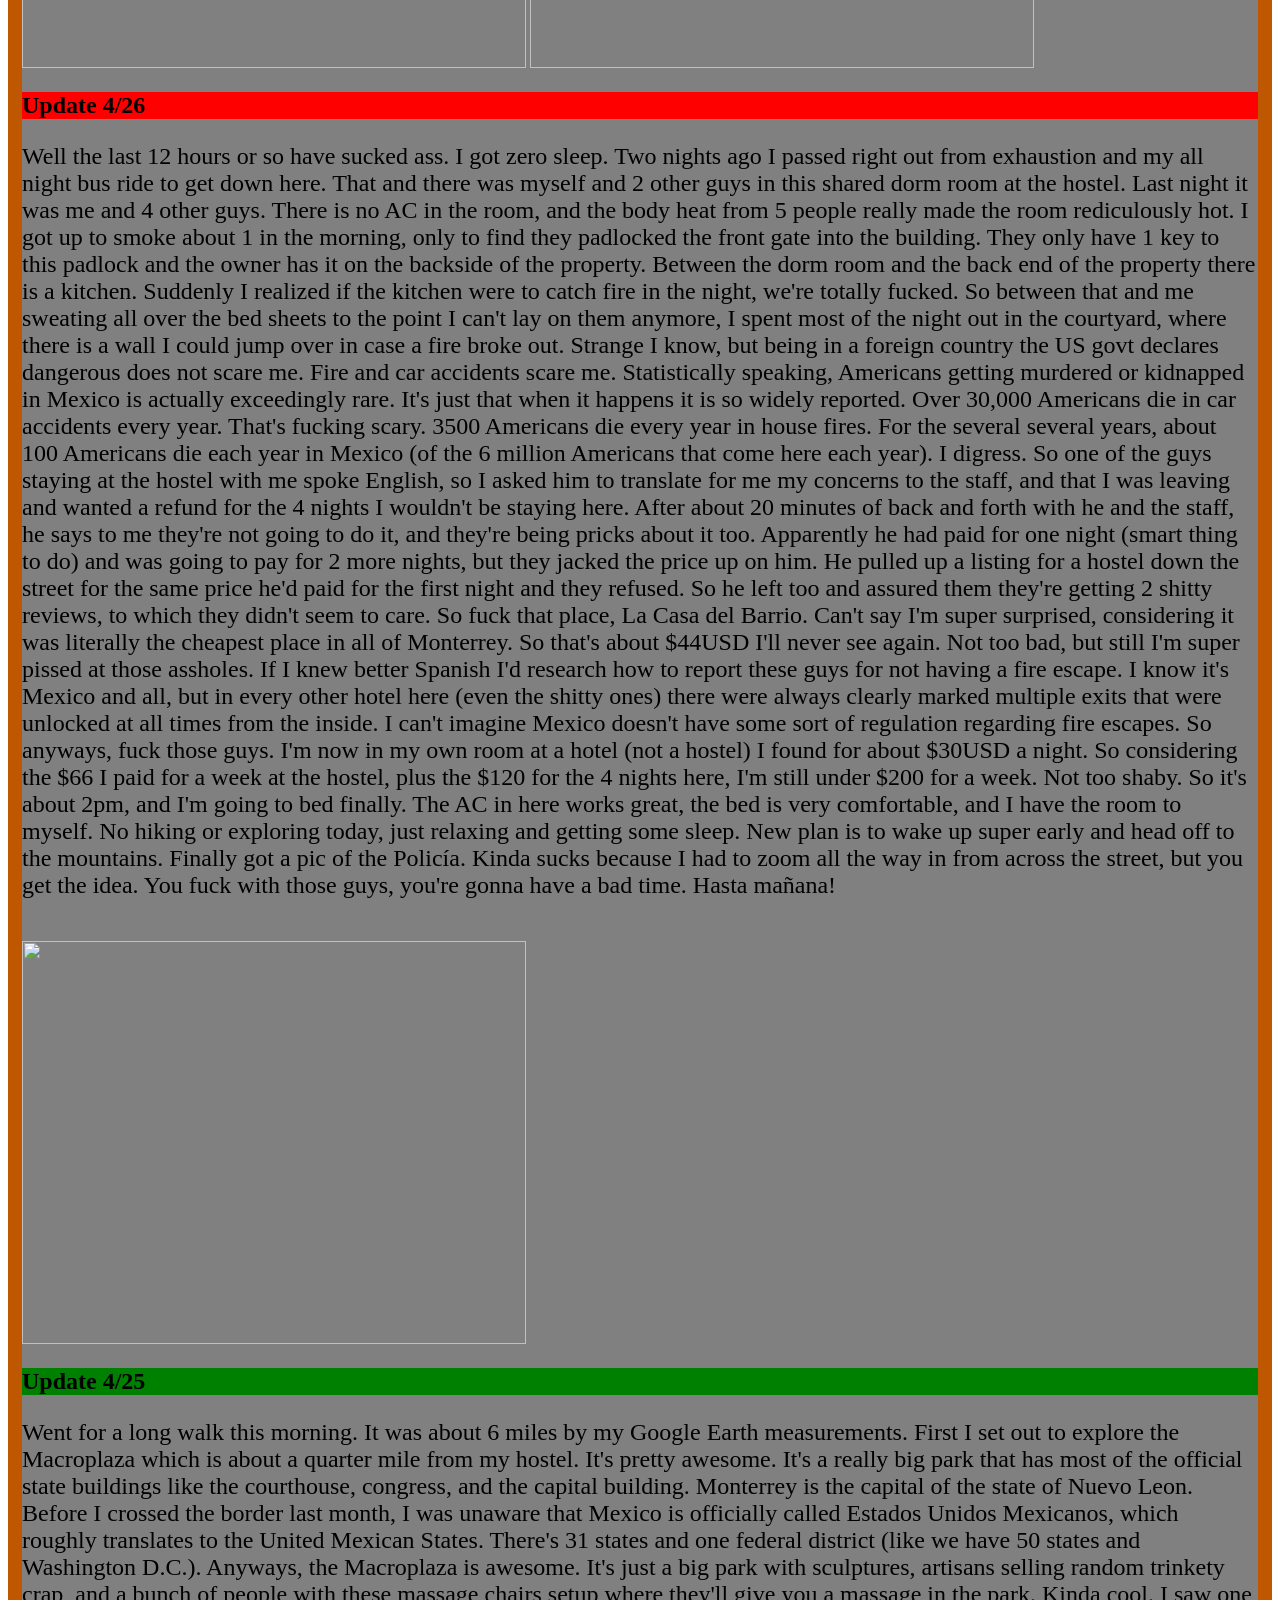
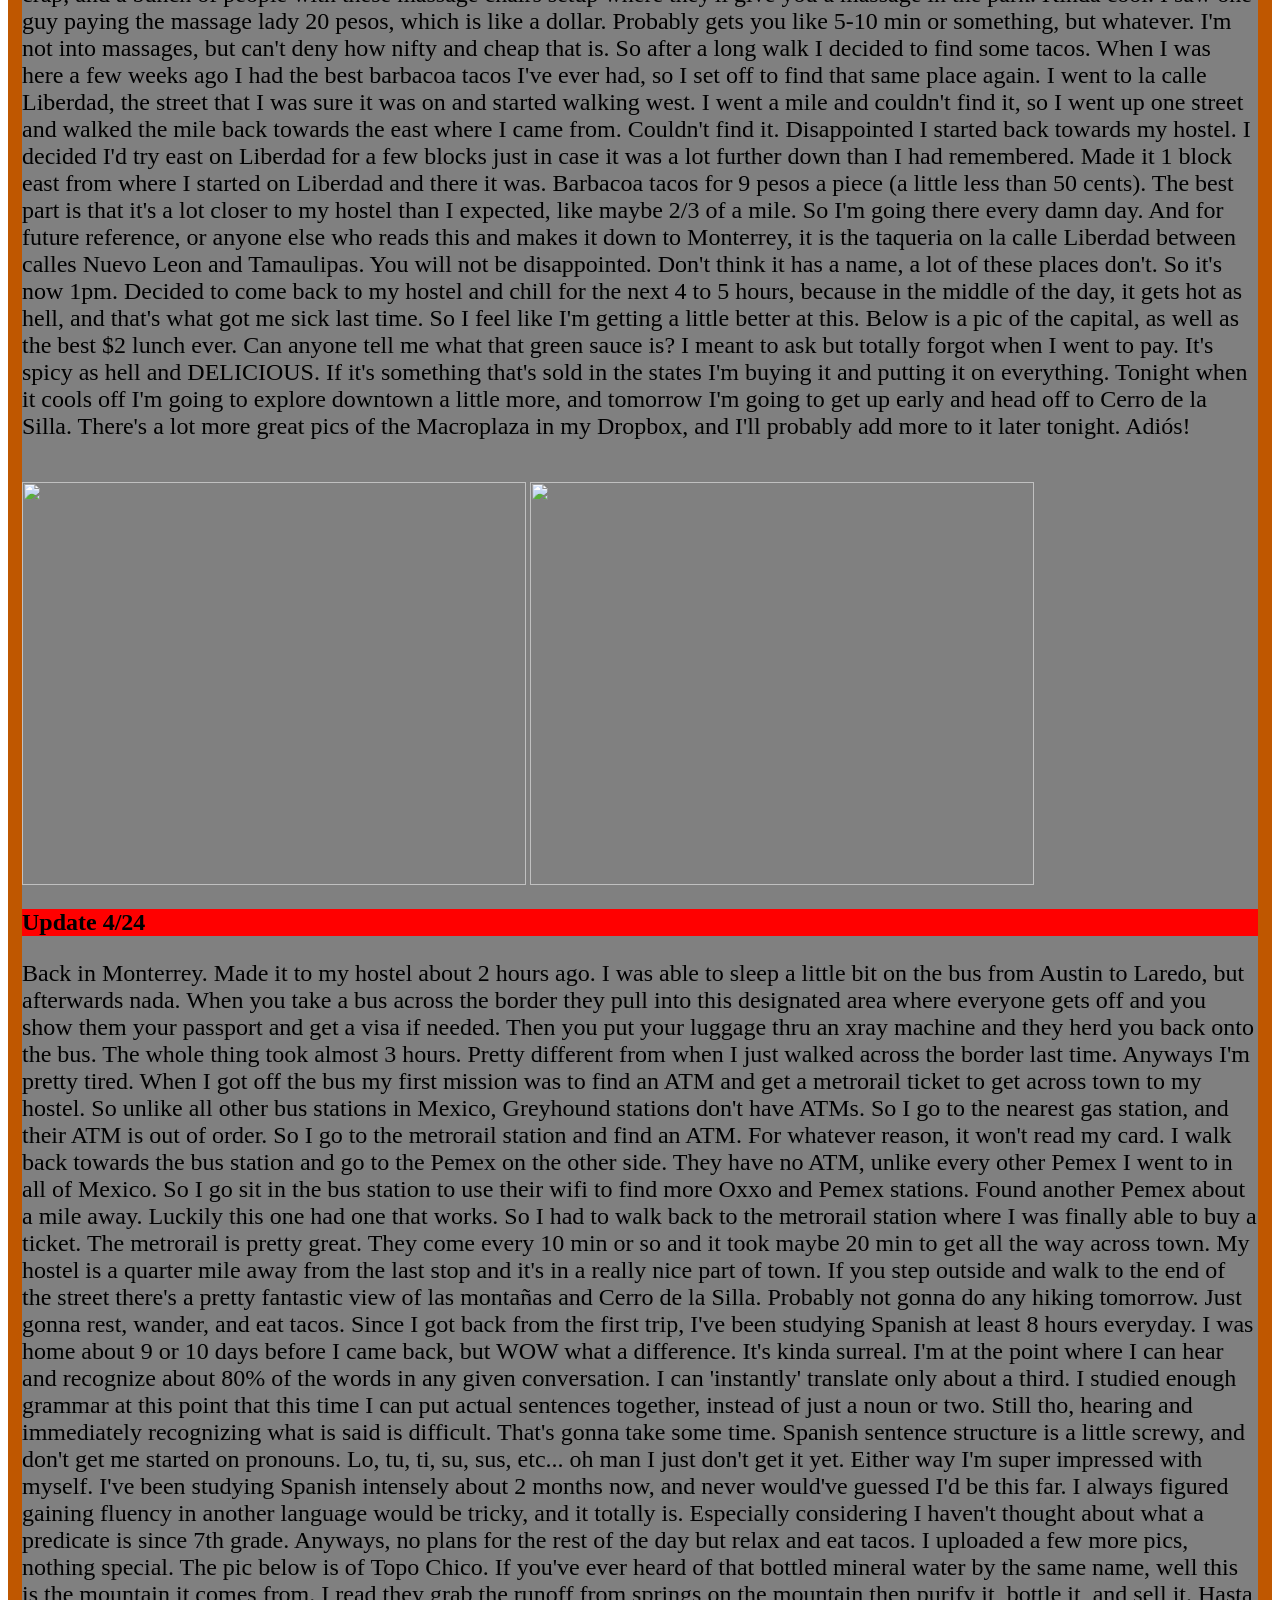
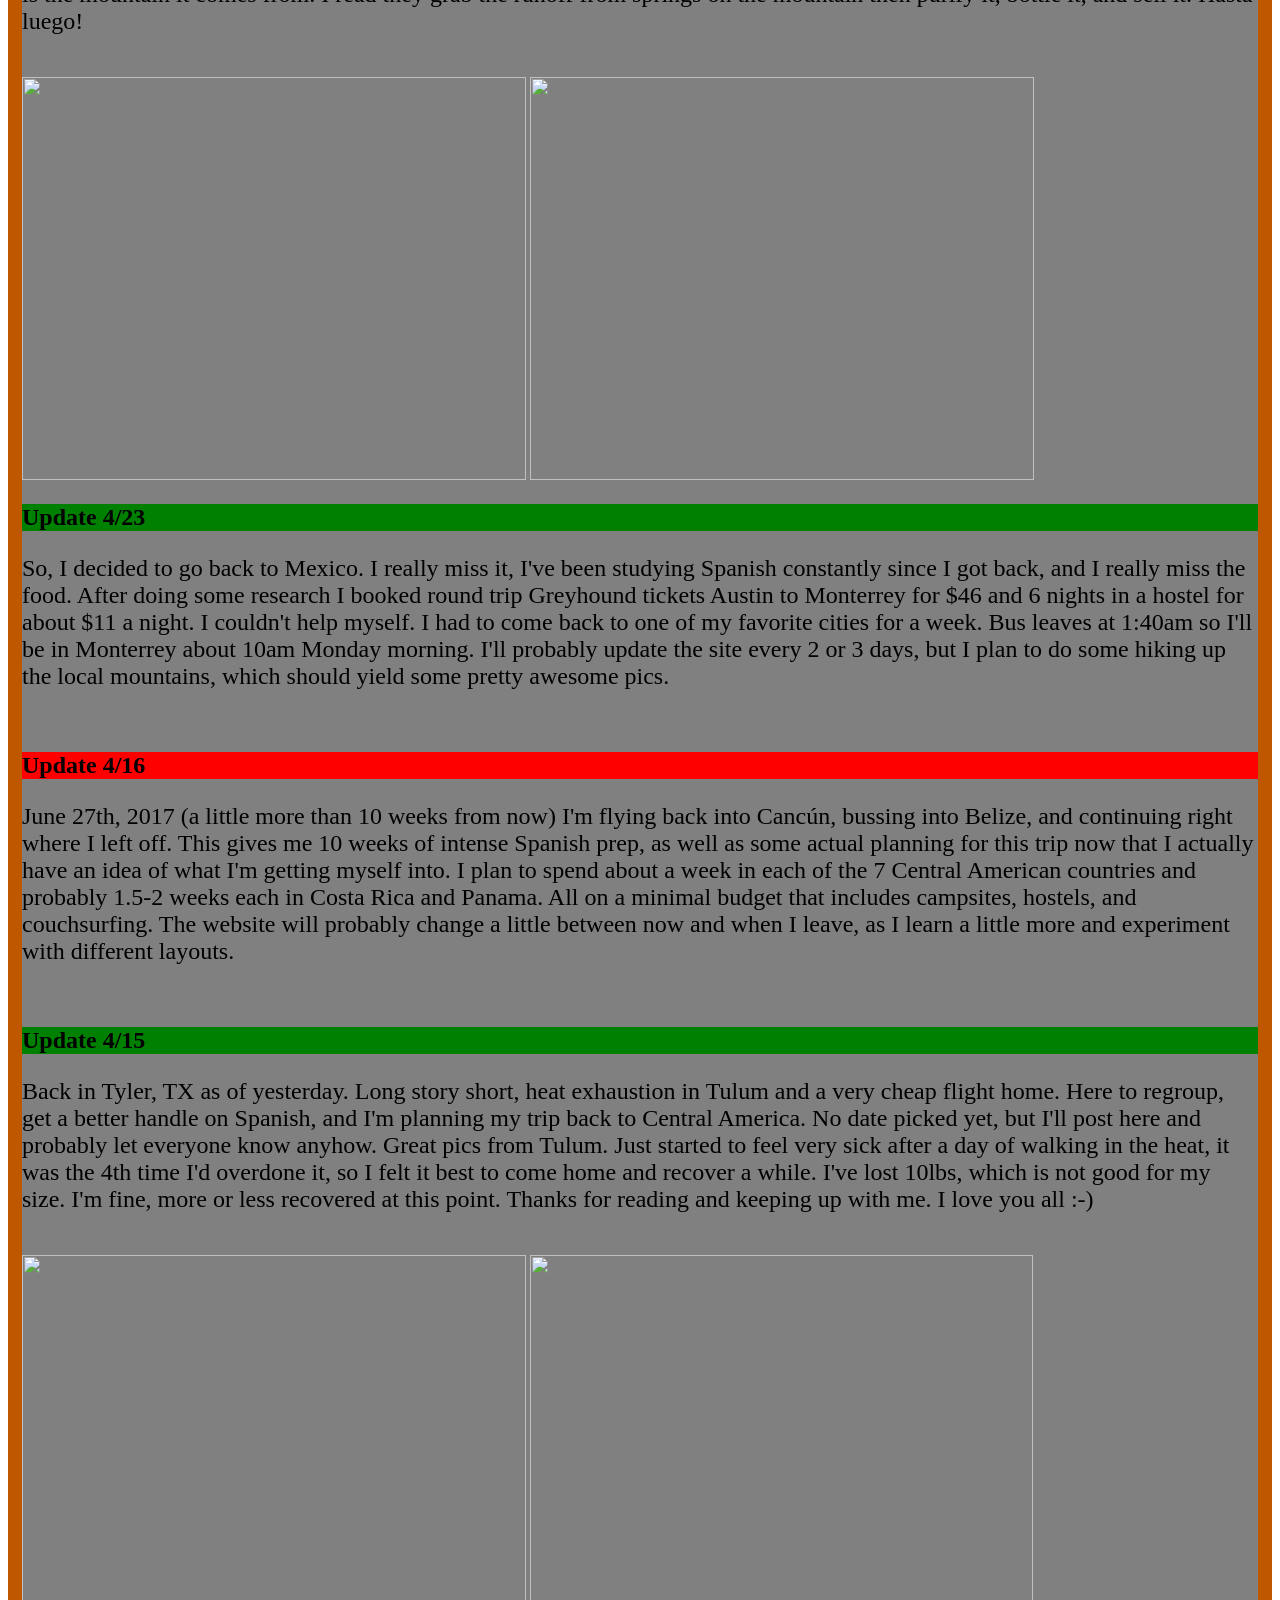
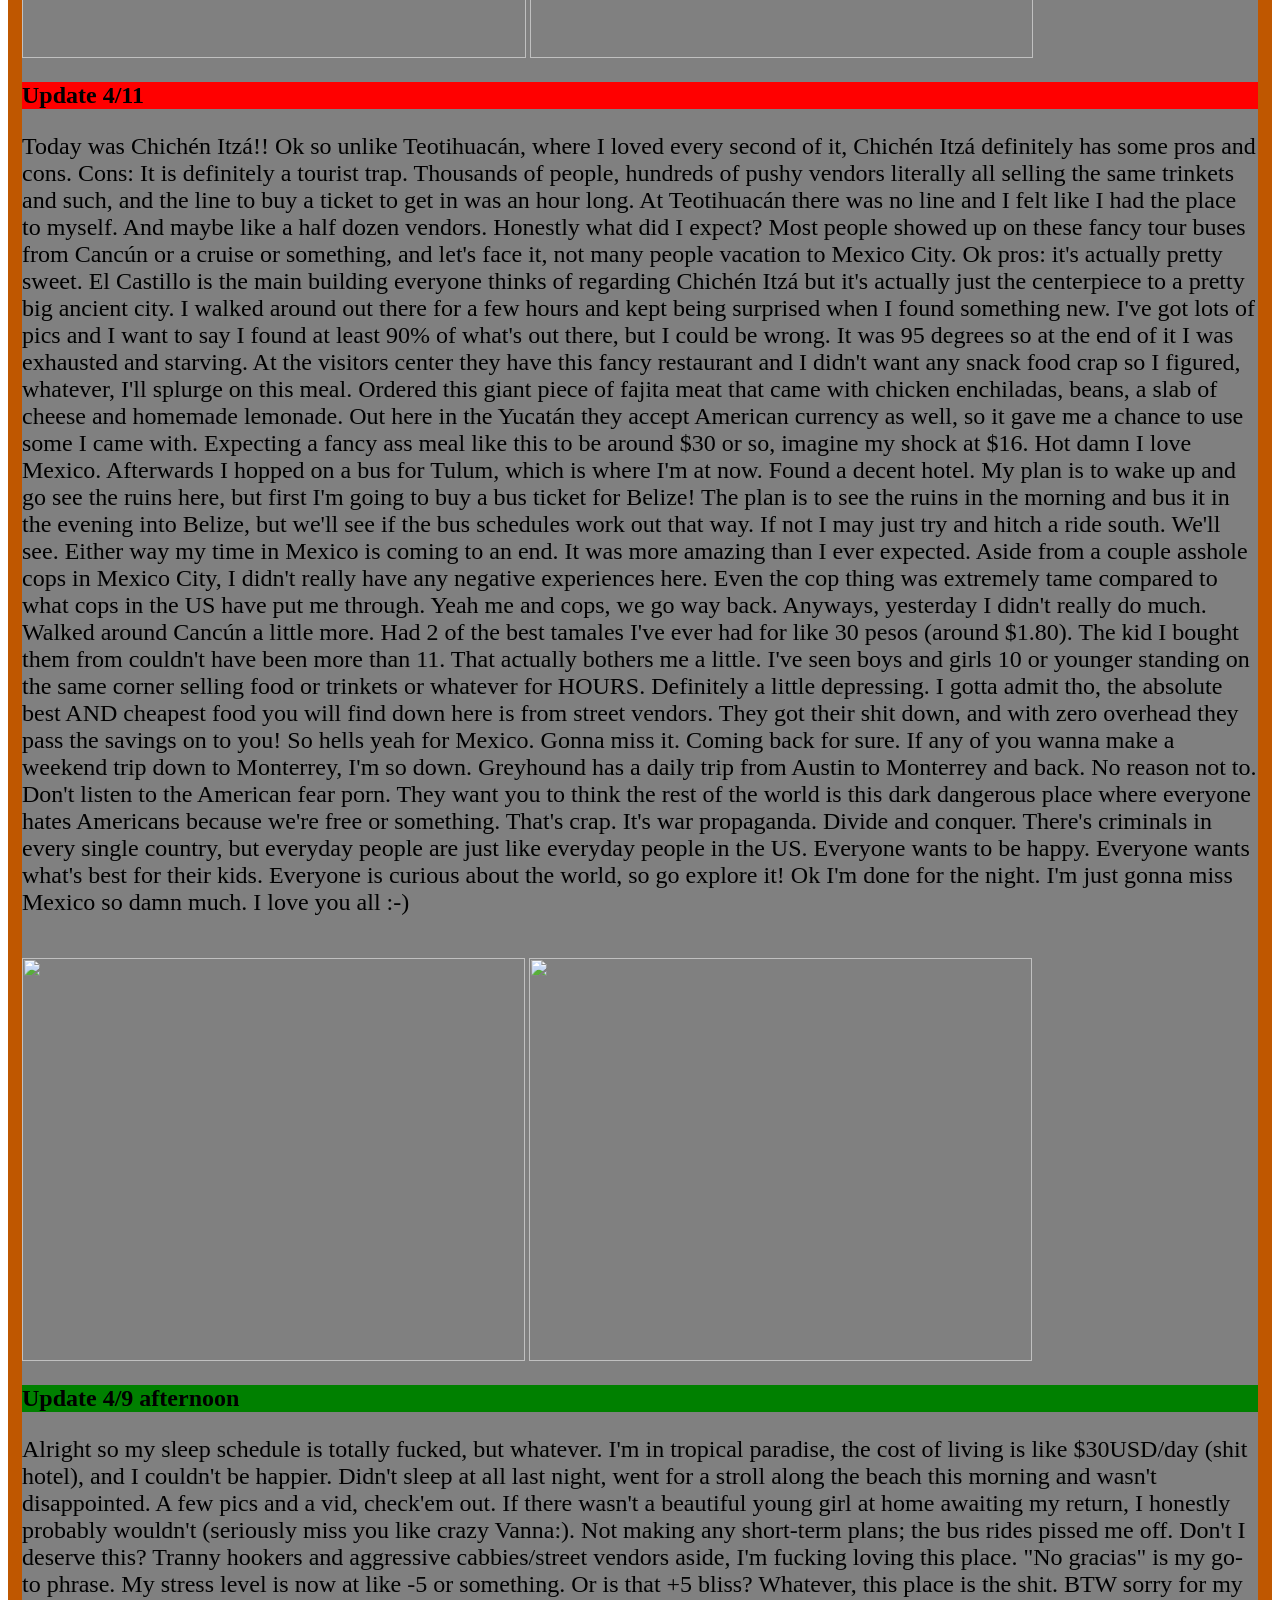
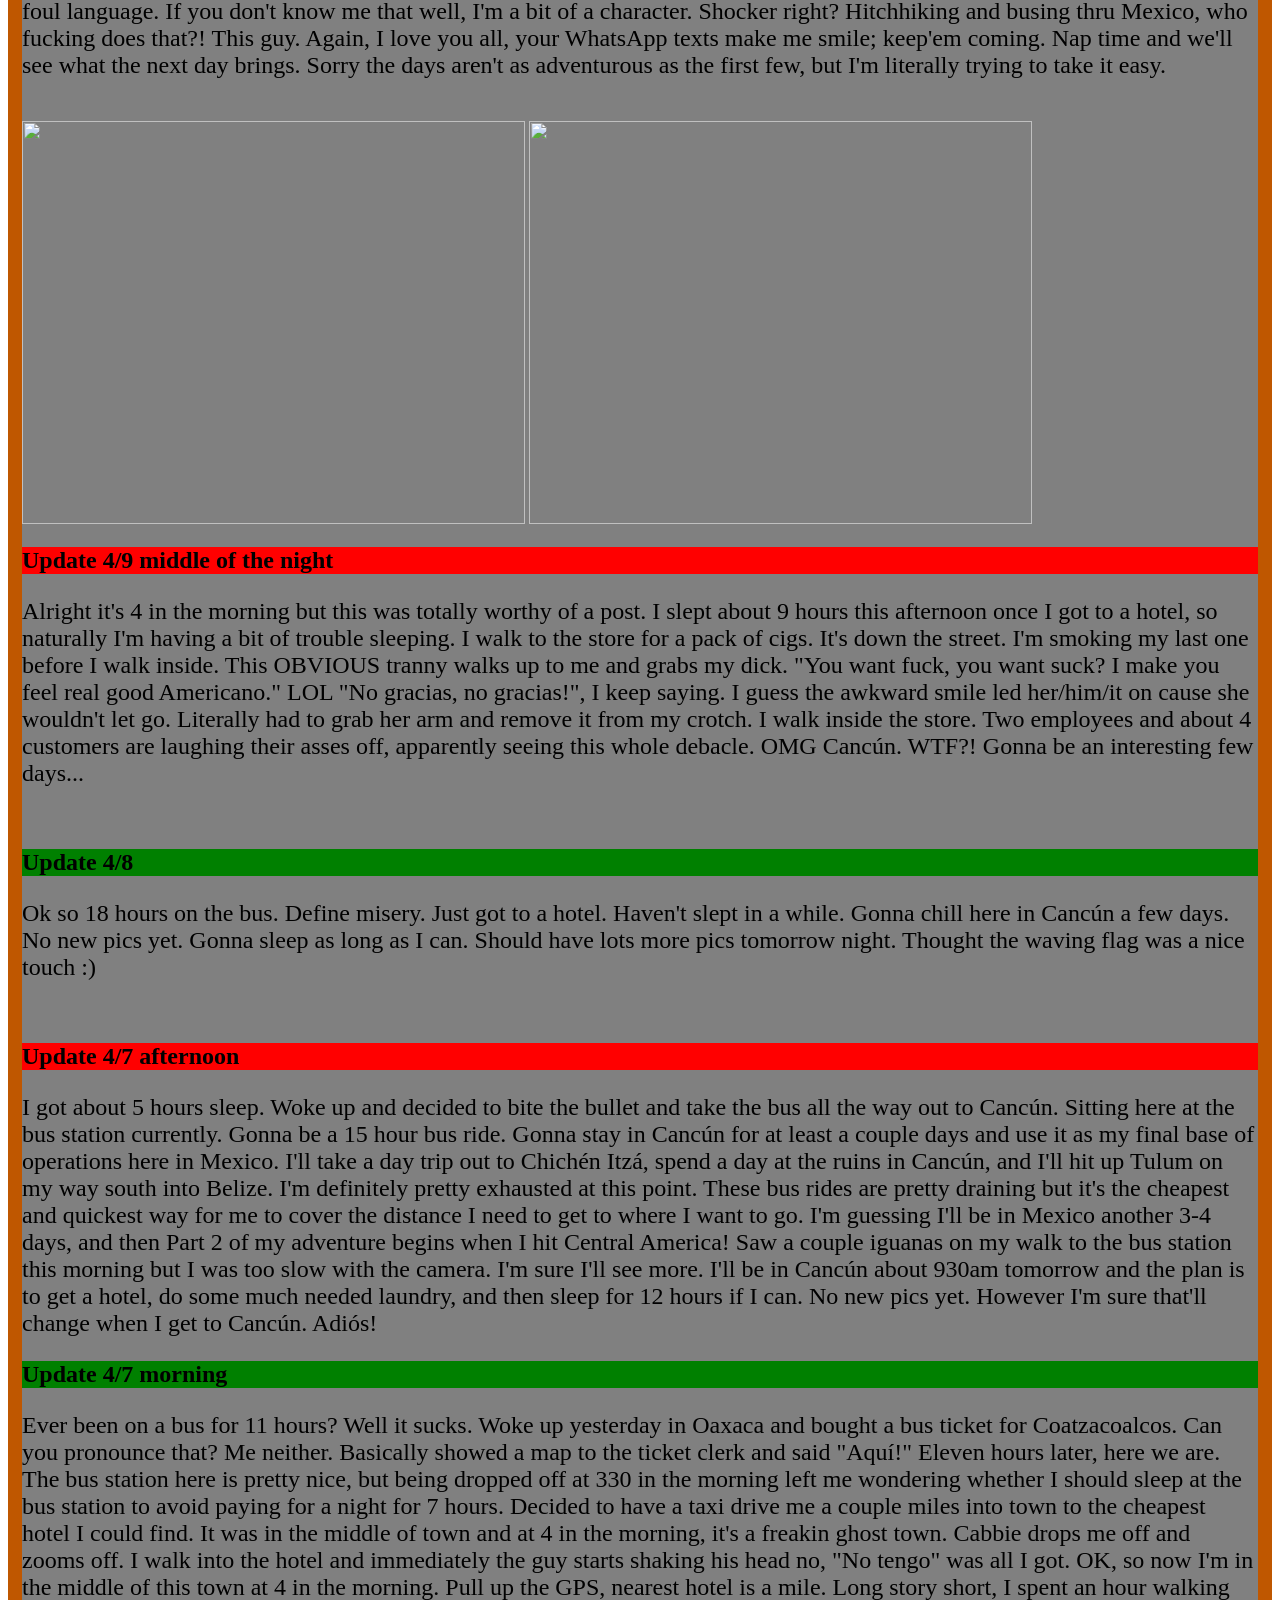
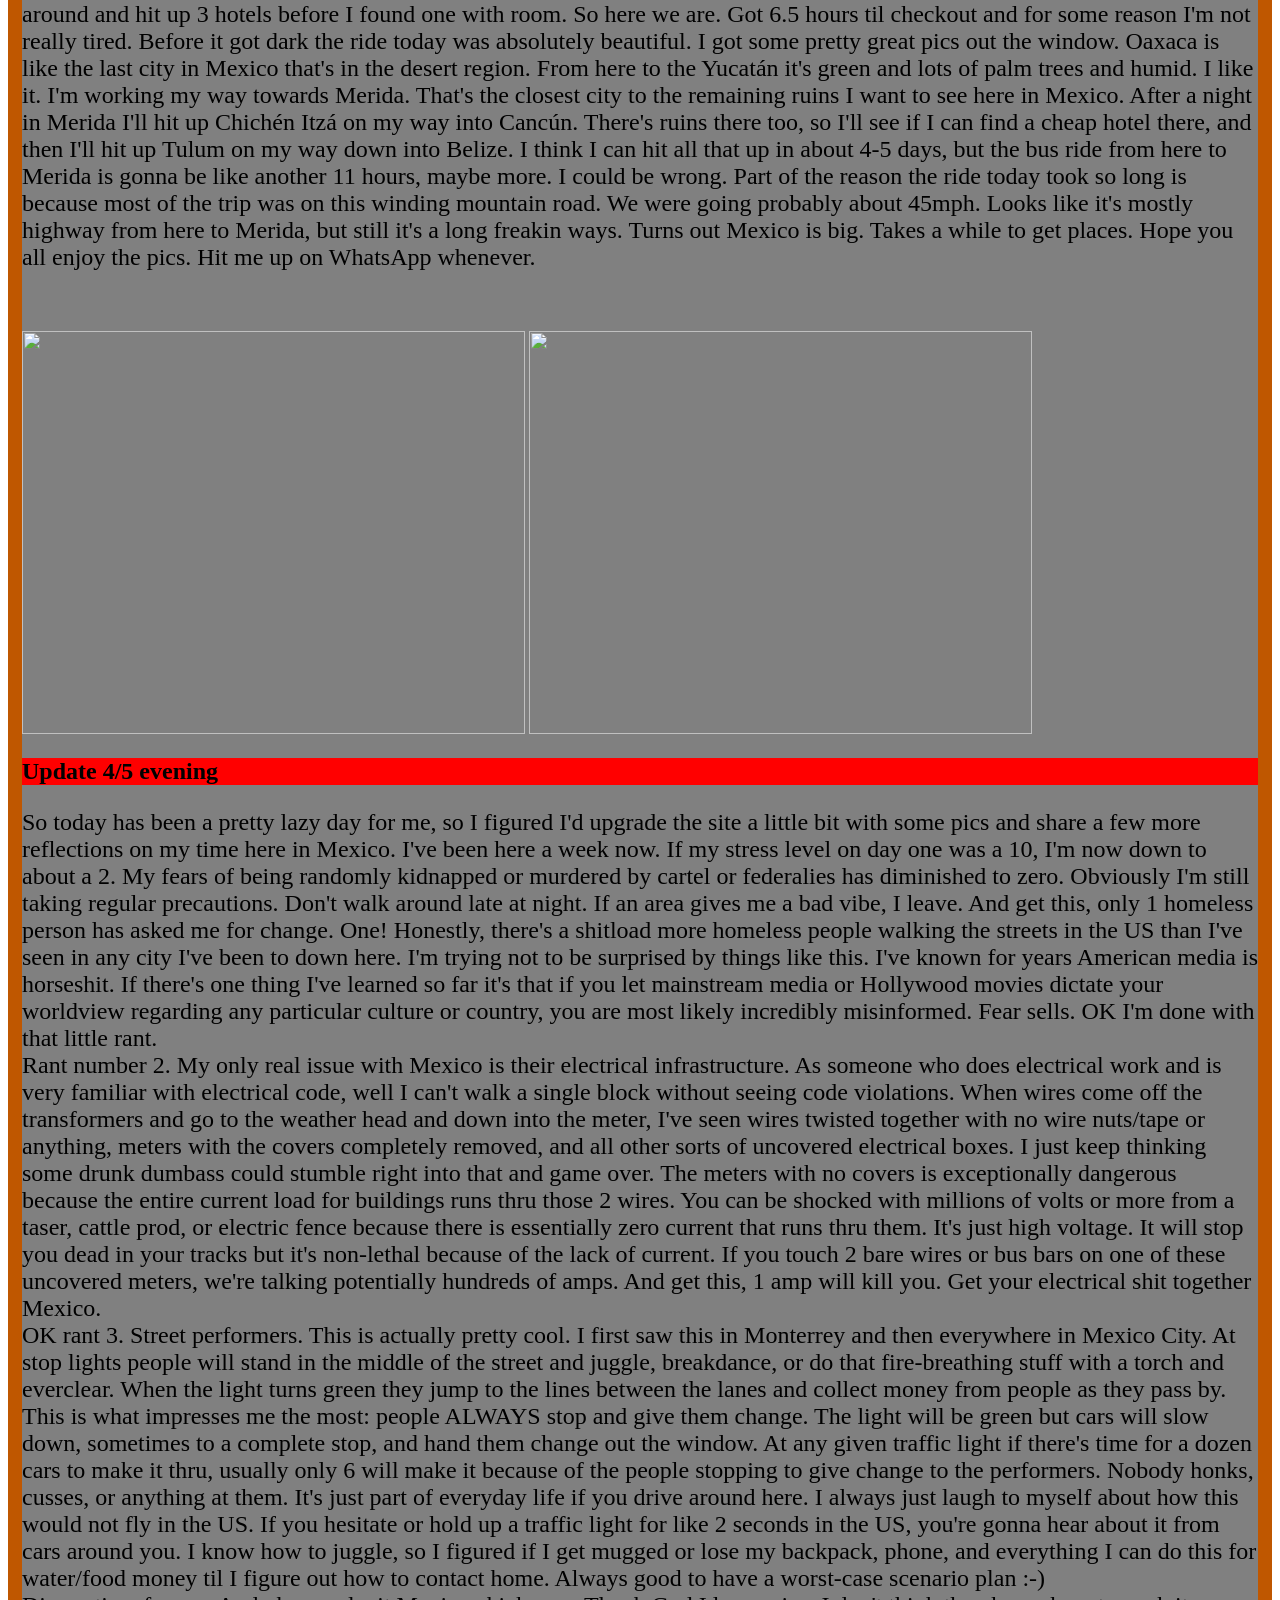
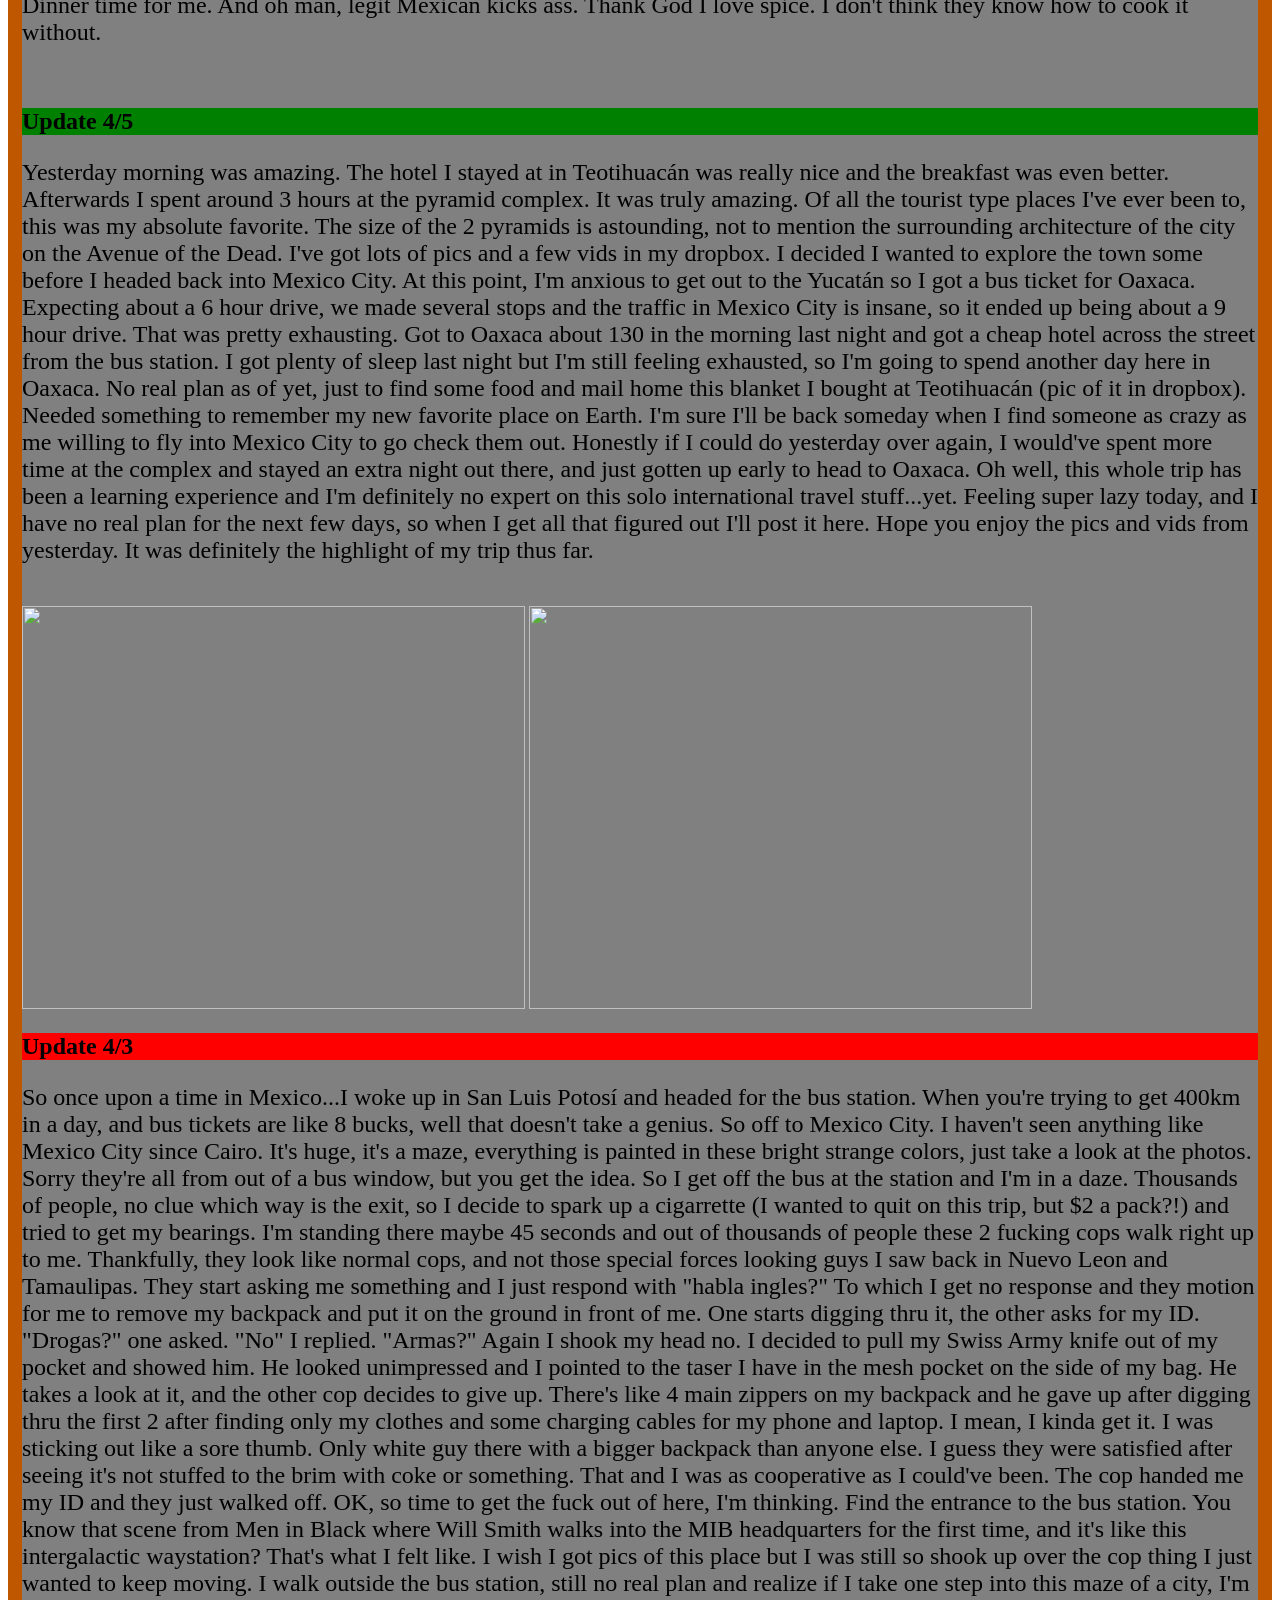
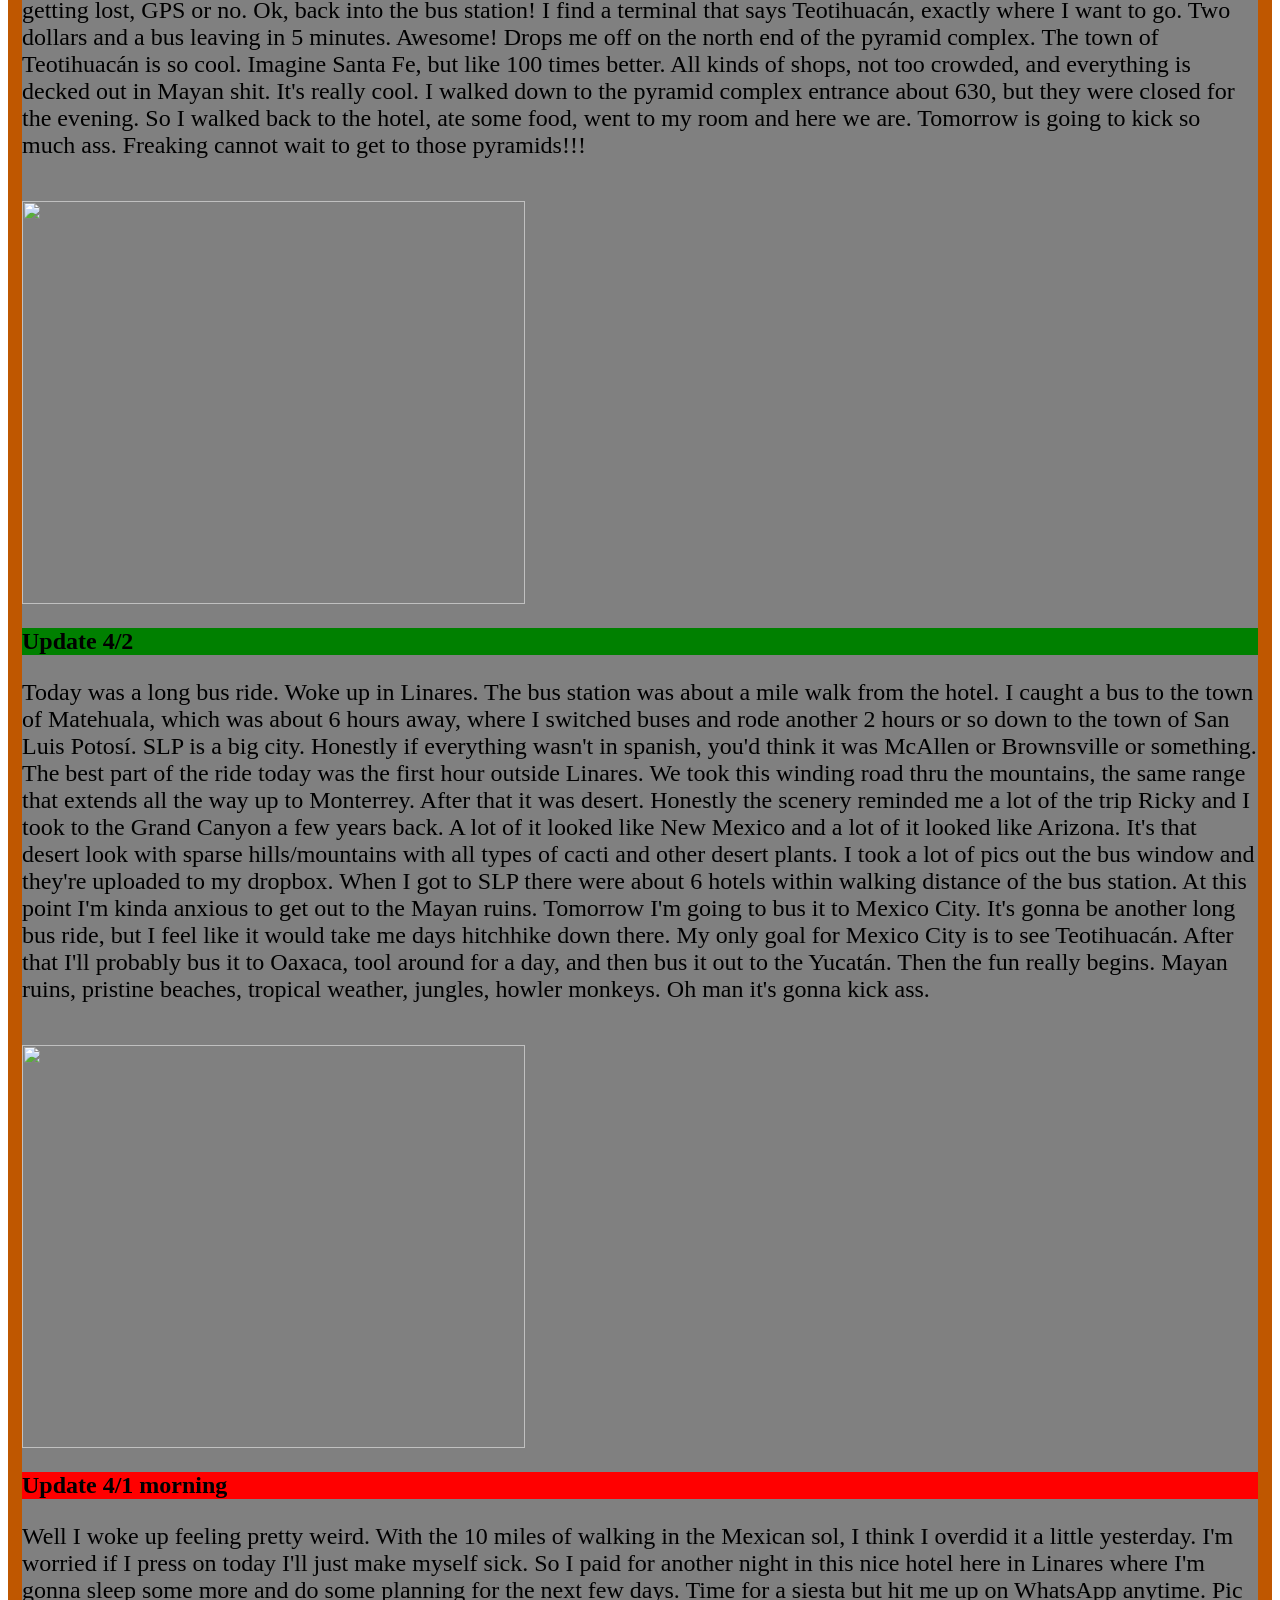
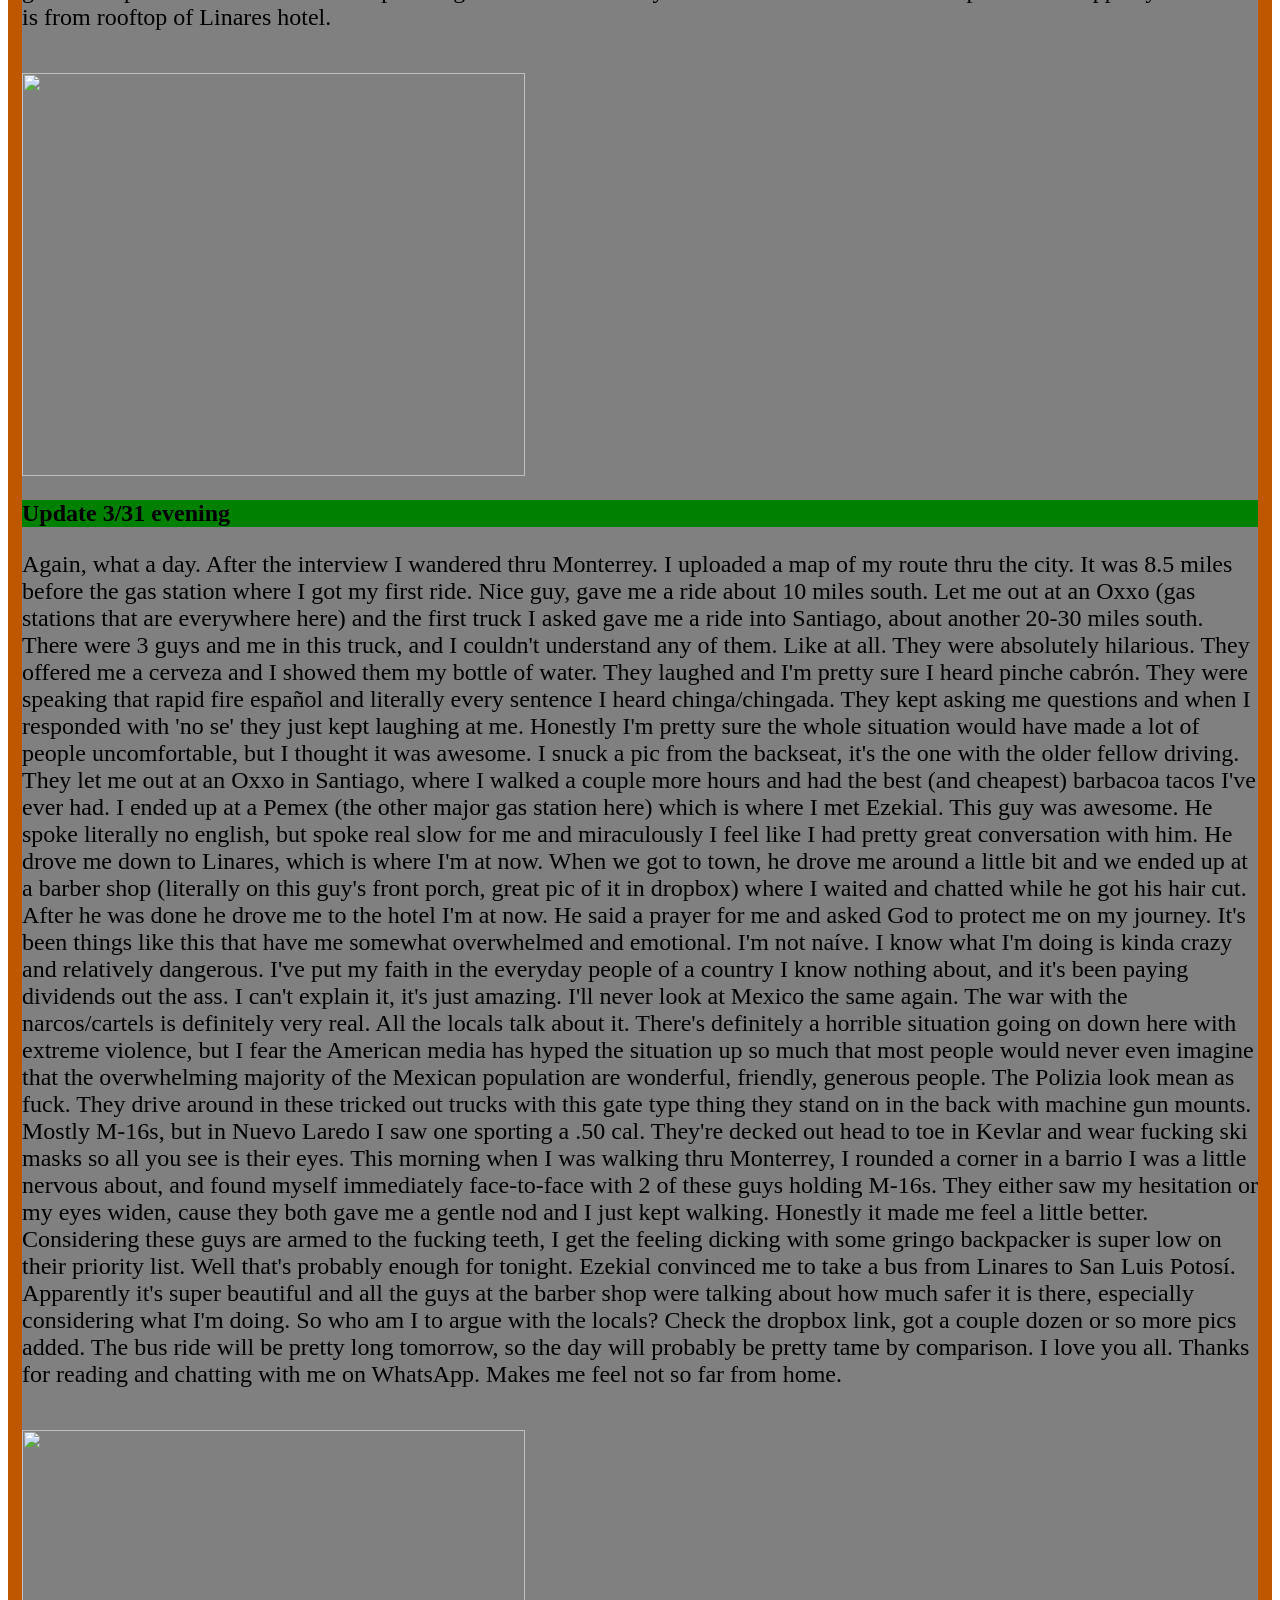
==== commit 92b7bf2e: "testing new site" ====
--- a/index.html
+++ b/index.html
@@ -1,7 +1,7 @@
 <!DOCTYPE html>
 <html>
   <head>
-    <title>Mike's Latin America Web Page</title>
+    <title>Mike's Mexico Trip Web Page</title>
     <link rel="stylesheet" type="text/css" href="styles.css">
     <link rel="icon" href="favicons/mexico.ico" type="image/ico" 
      size="16x16">
@@ -10,14 +10,14 @@
   <div class="page">
   <body>
     <div class="header">
-    <h1>Welcome to Mike's Latin America Trip Web Page!</h1>
+    <h1>Welcome to Mike's Mexico Trip Web Page!</h1>
     <p>This is my site for posting updates, pics, videos, and
       maps of my journey through Latin America!<br> It's also my first website, 
       which is why it looks like míerda.</p><br>
     <img src=https://www.crossed-flag-pins.com/animated-flag-gif/gifs/Mexico_240-animated-flag-gifs.gif >
     </div>
     <div>
-    <h2 class="even">Update 5/4</h2>
+    <h2 class="even">Update 5/4/2017</h2>
     <p>I've been home for a few days now. The bus ride from Monterrey to Austin
        took a little over 11 hours. About 4 hours of that is just crossing the
        border. The line to border crossing is about a mile long and moves very
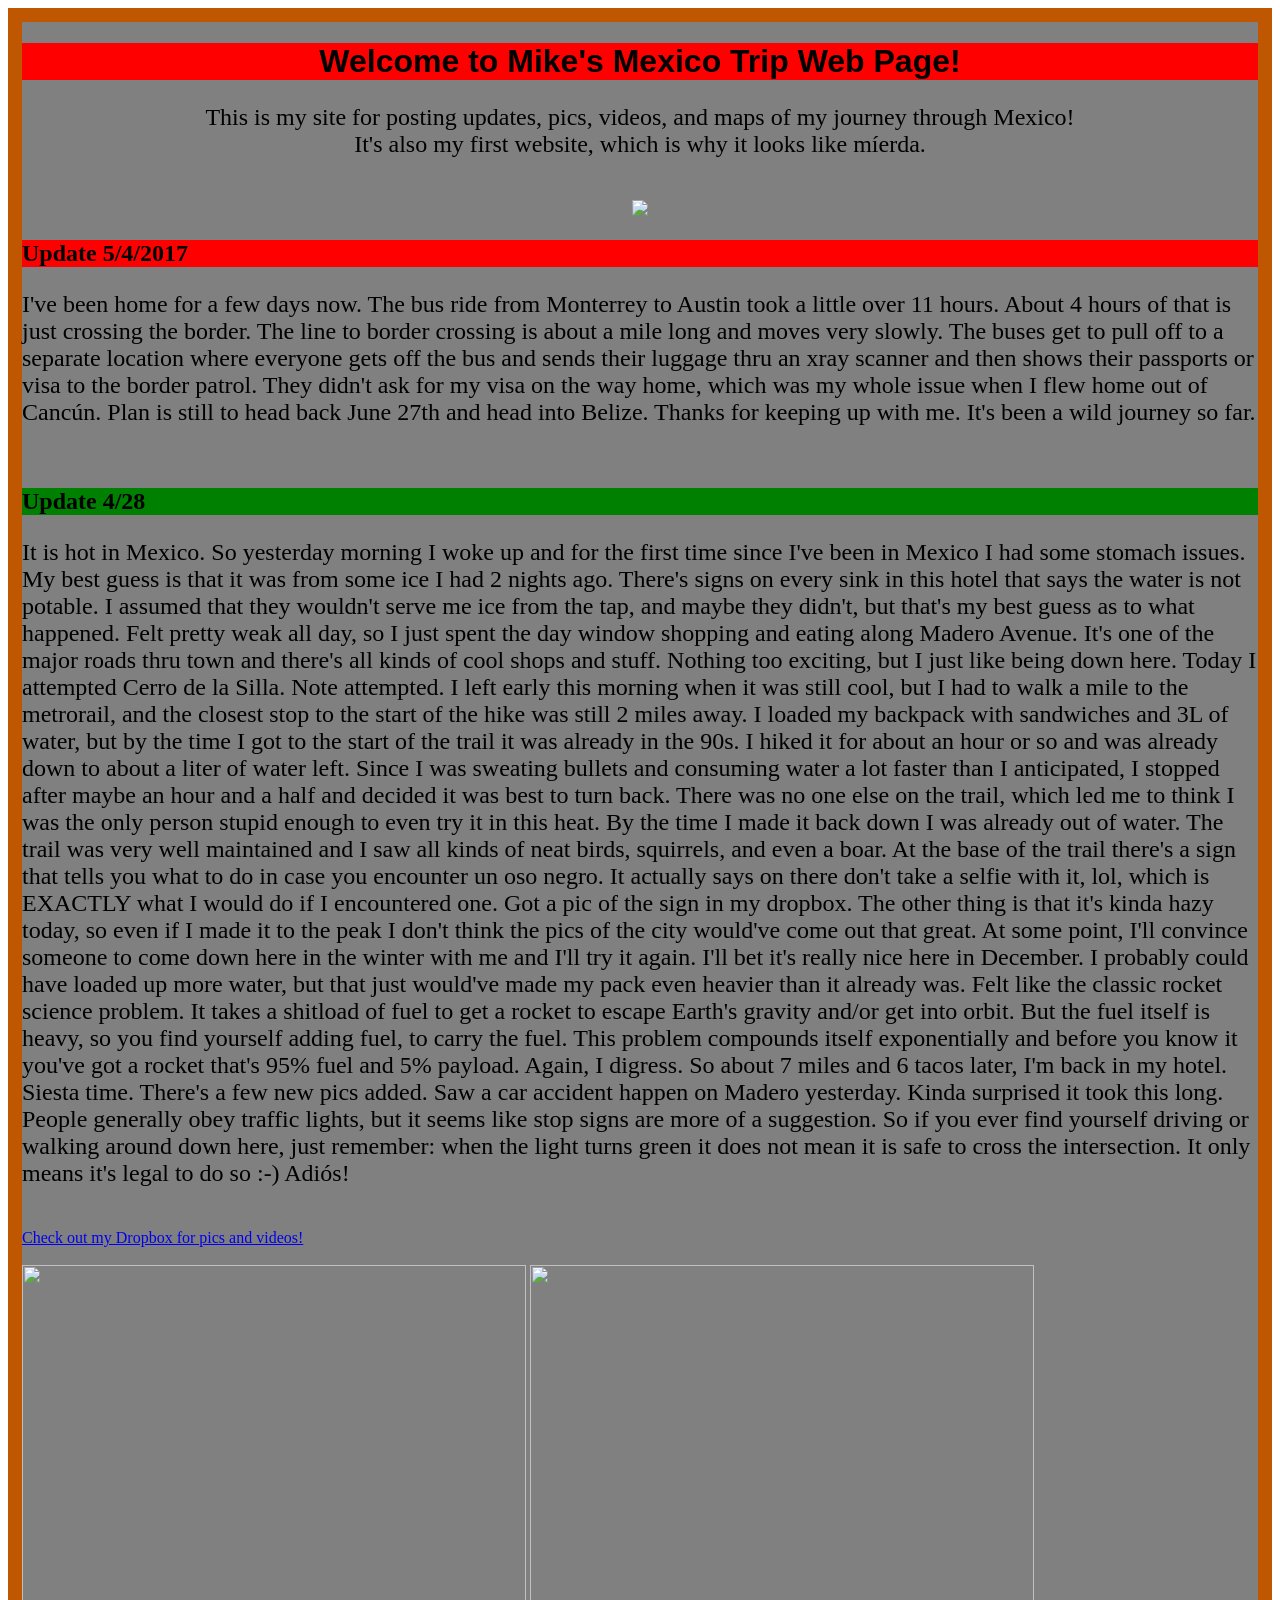
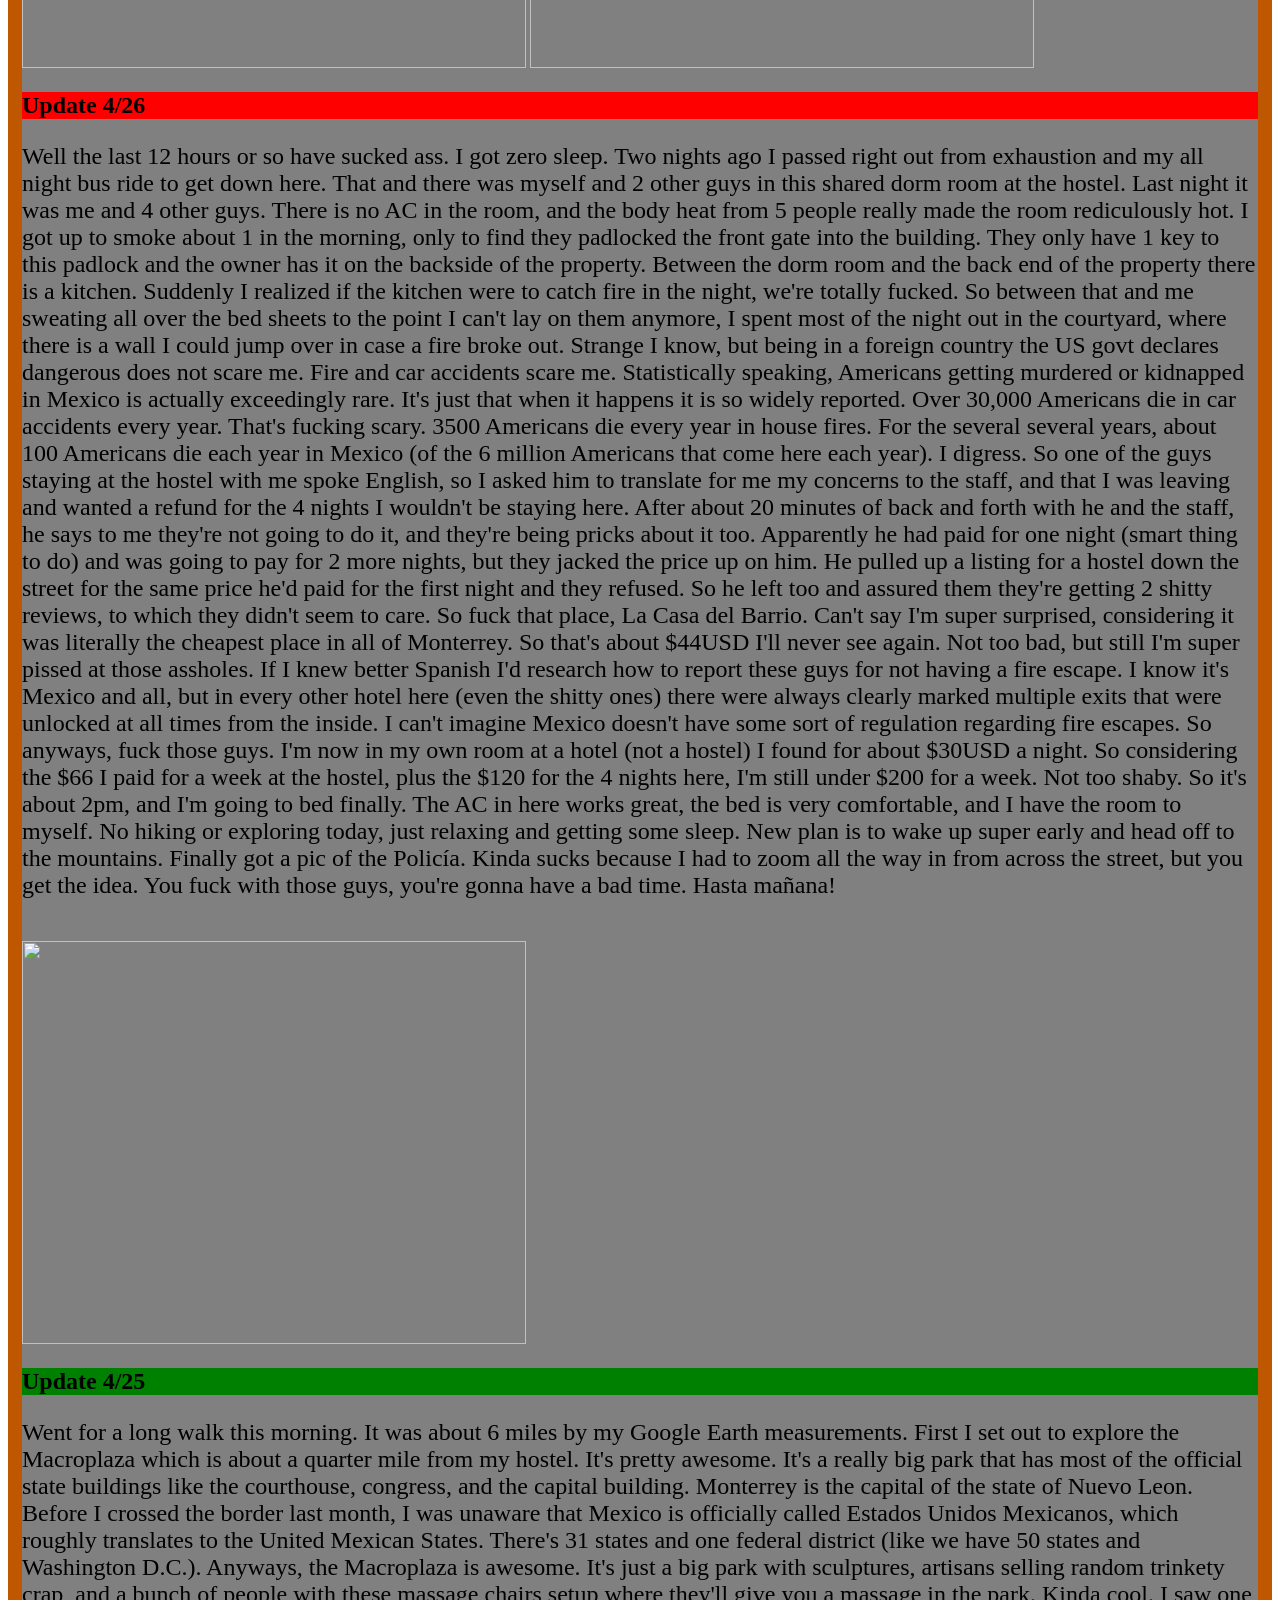
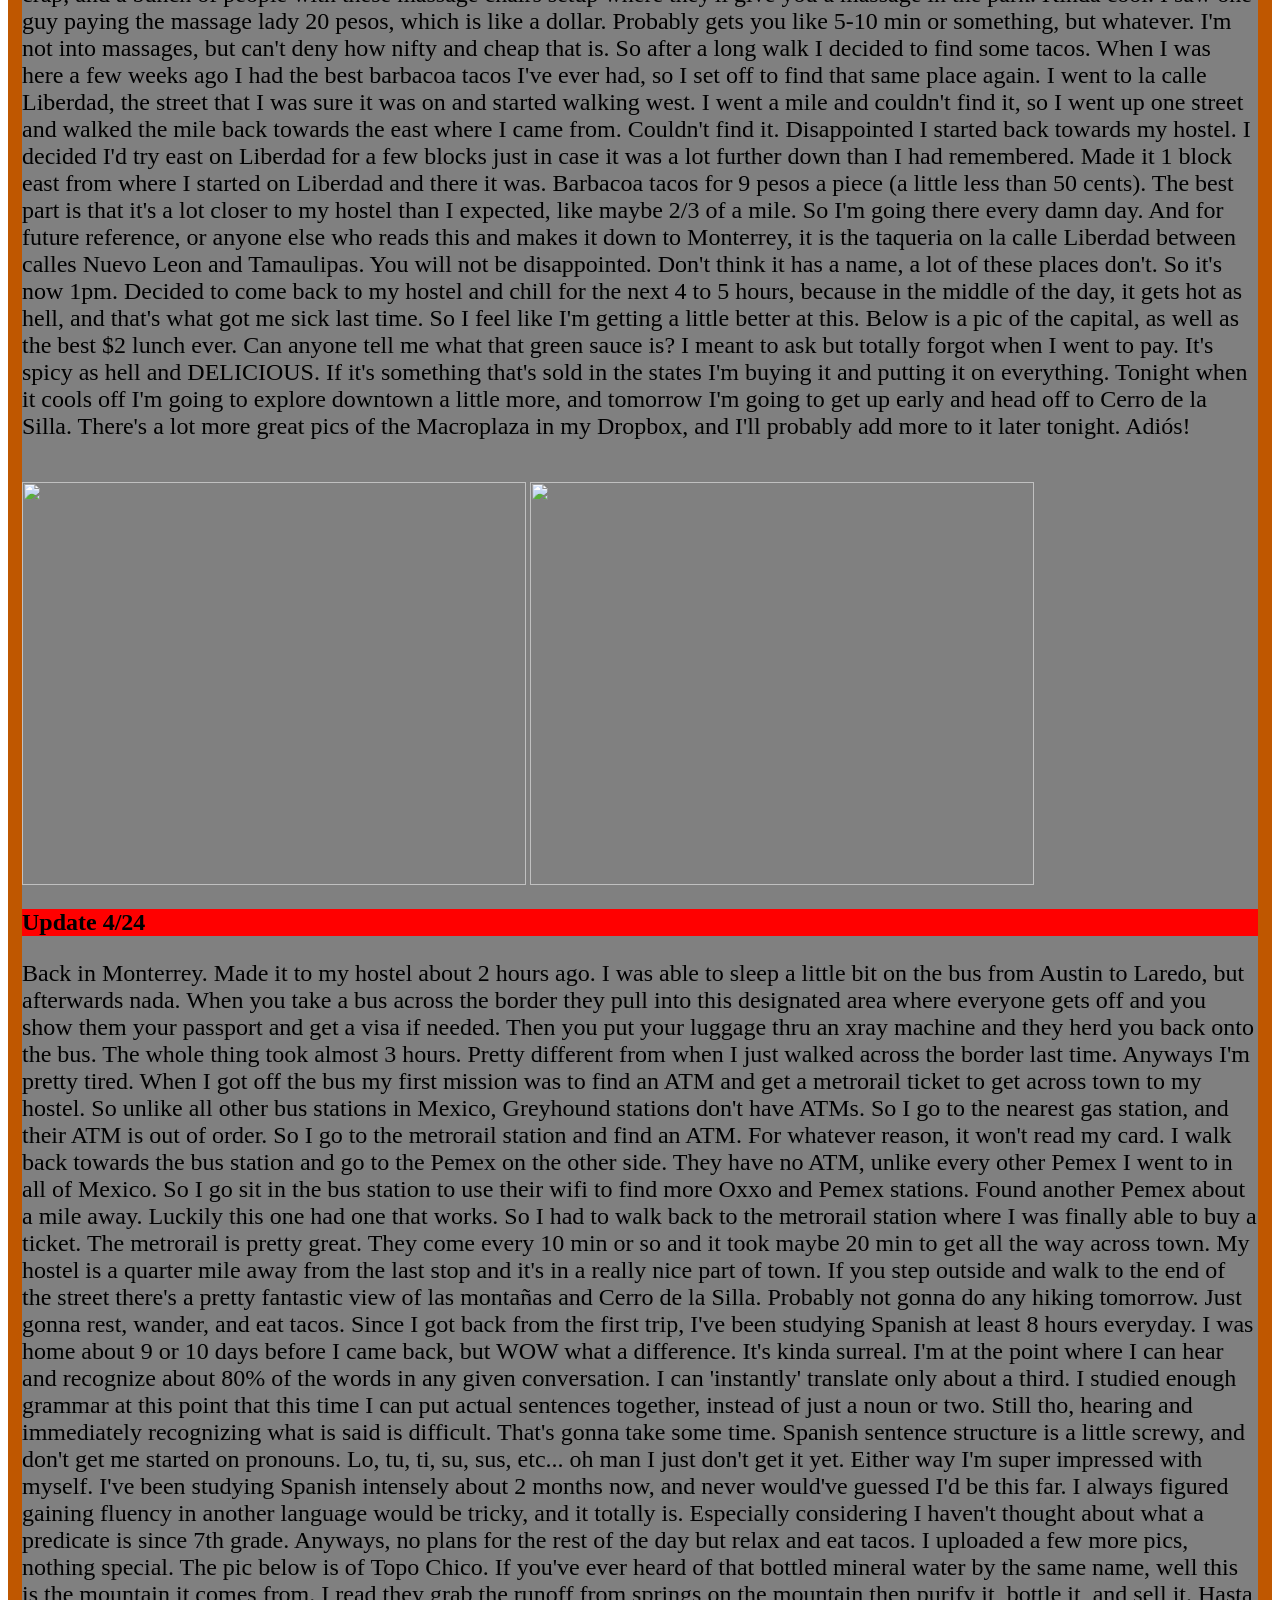
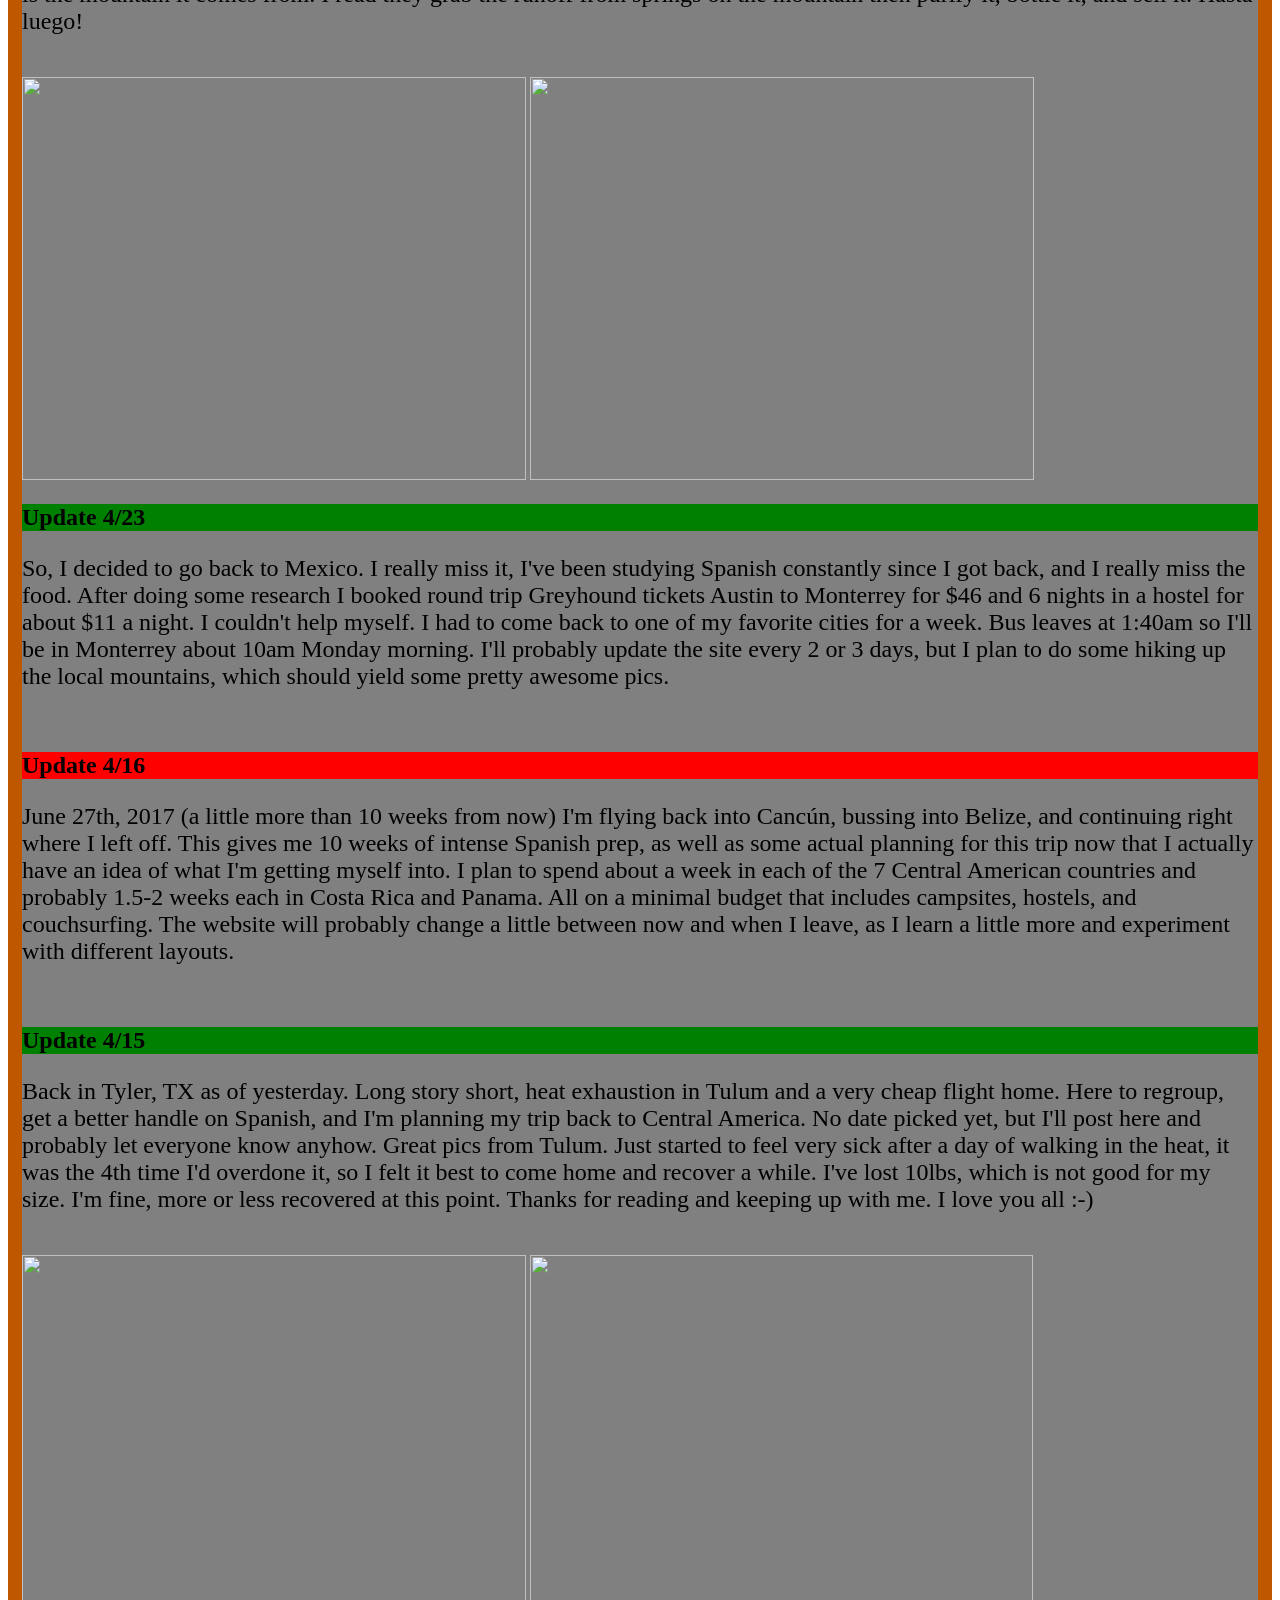
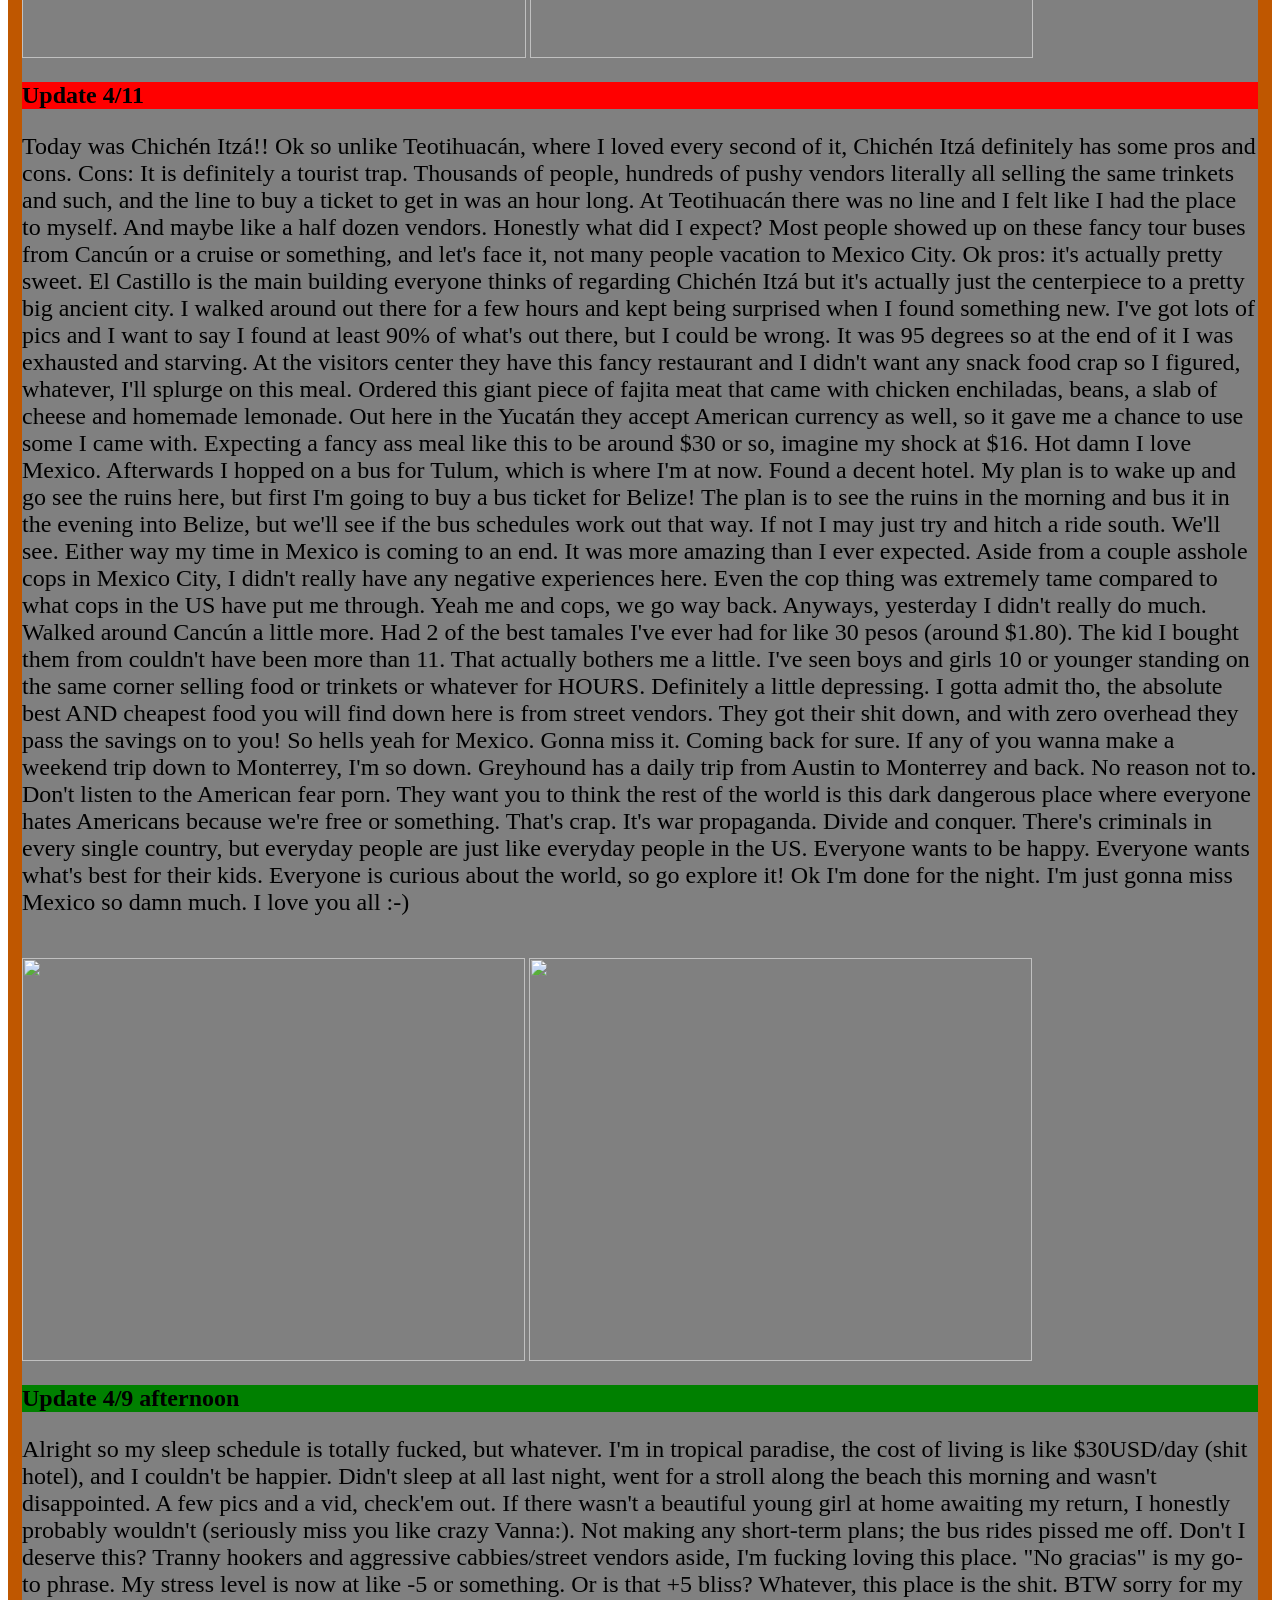
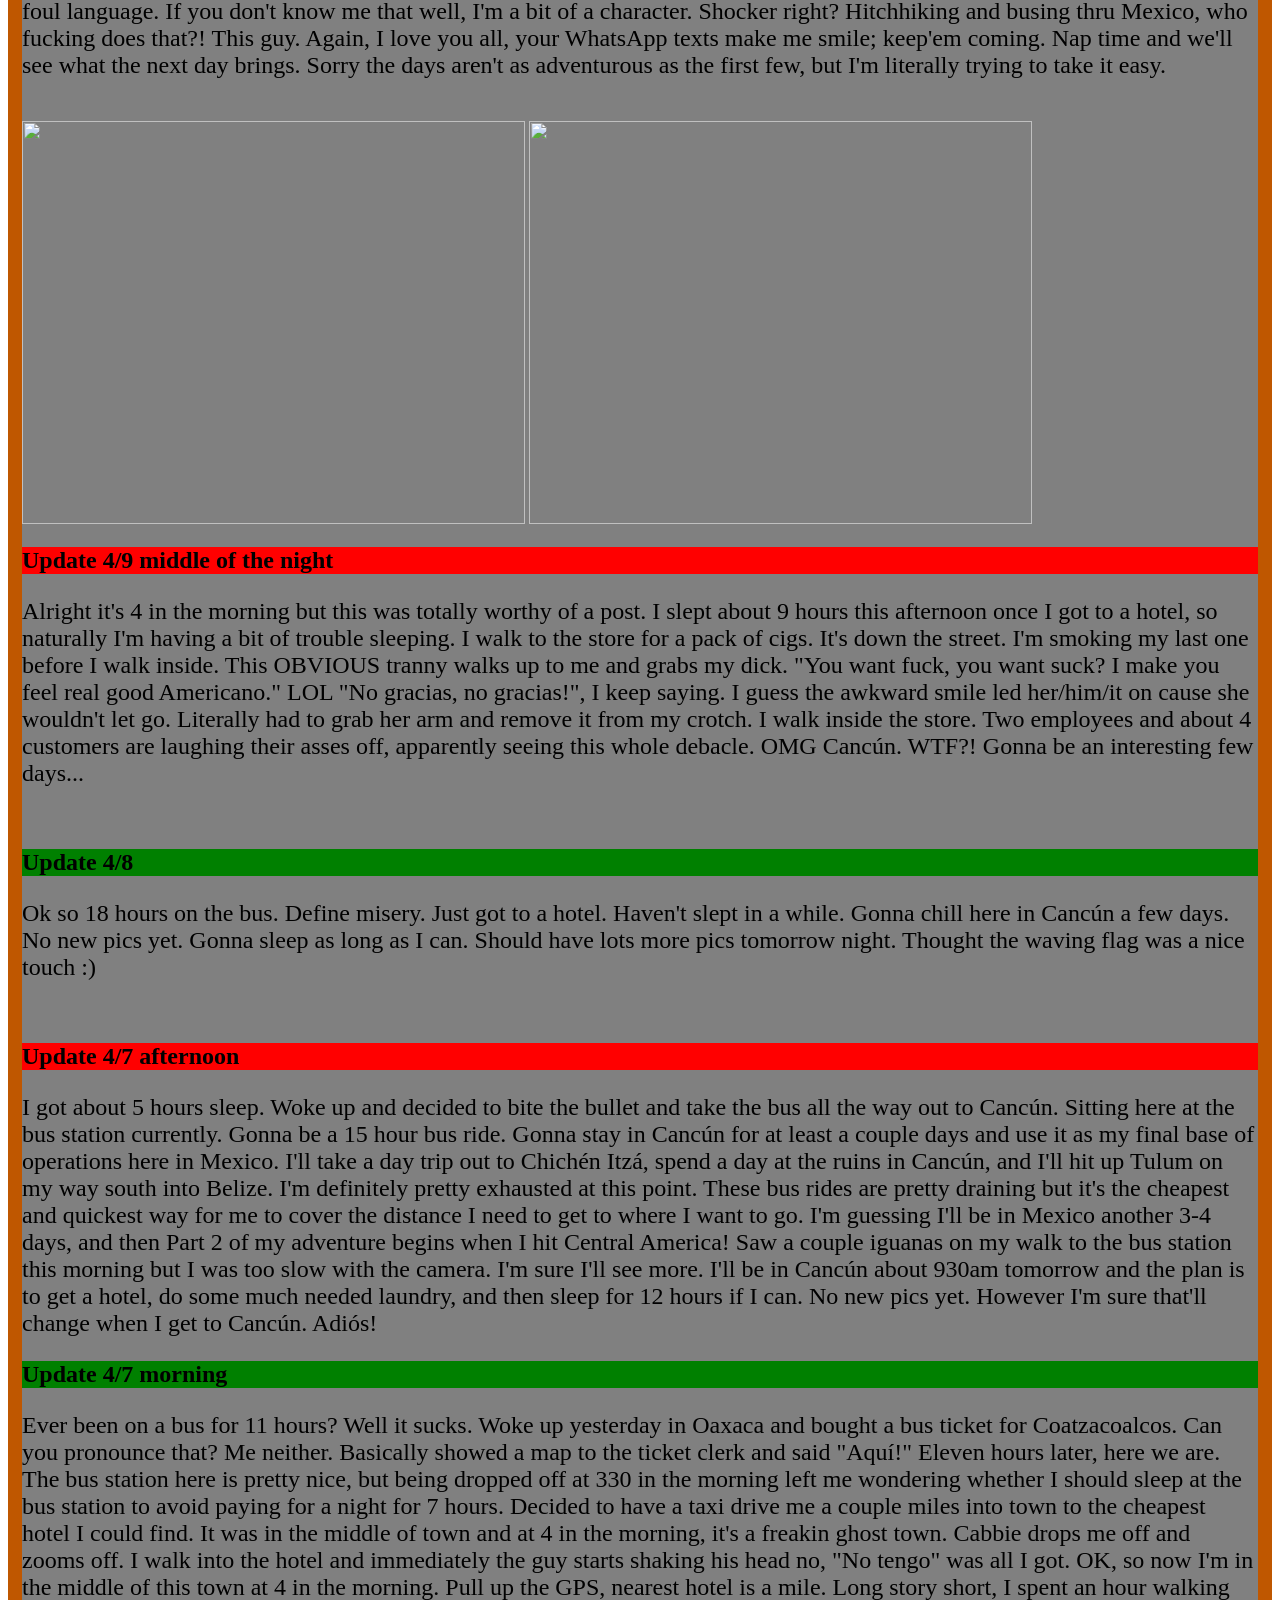
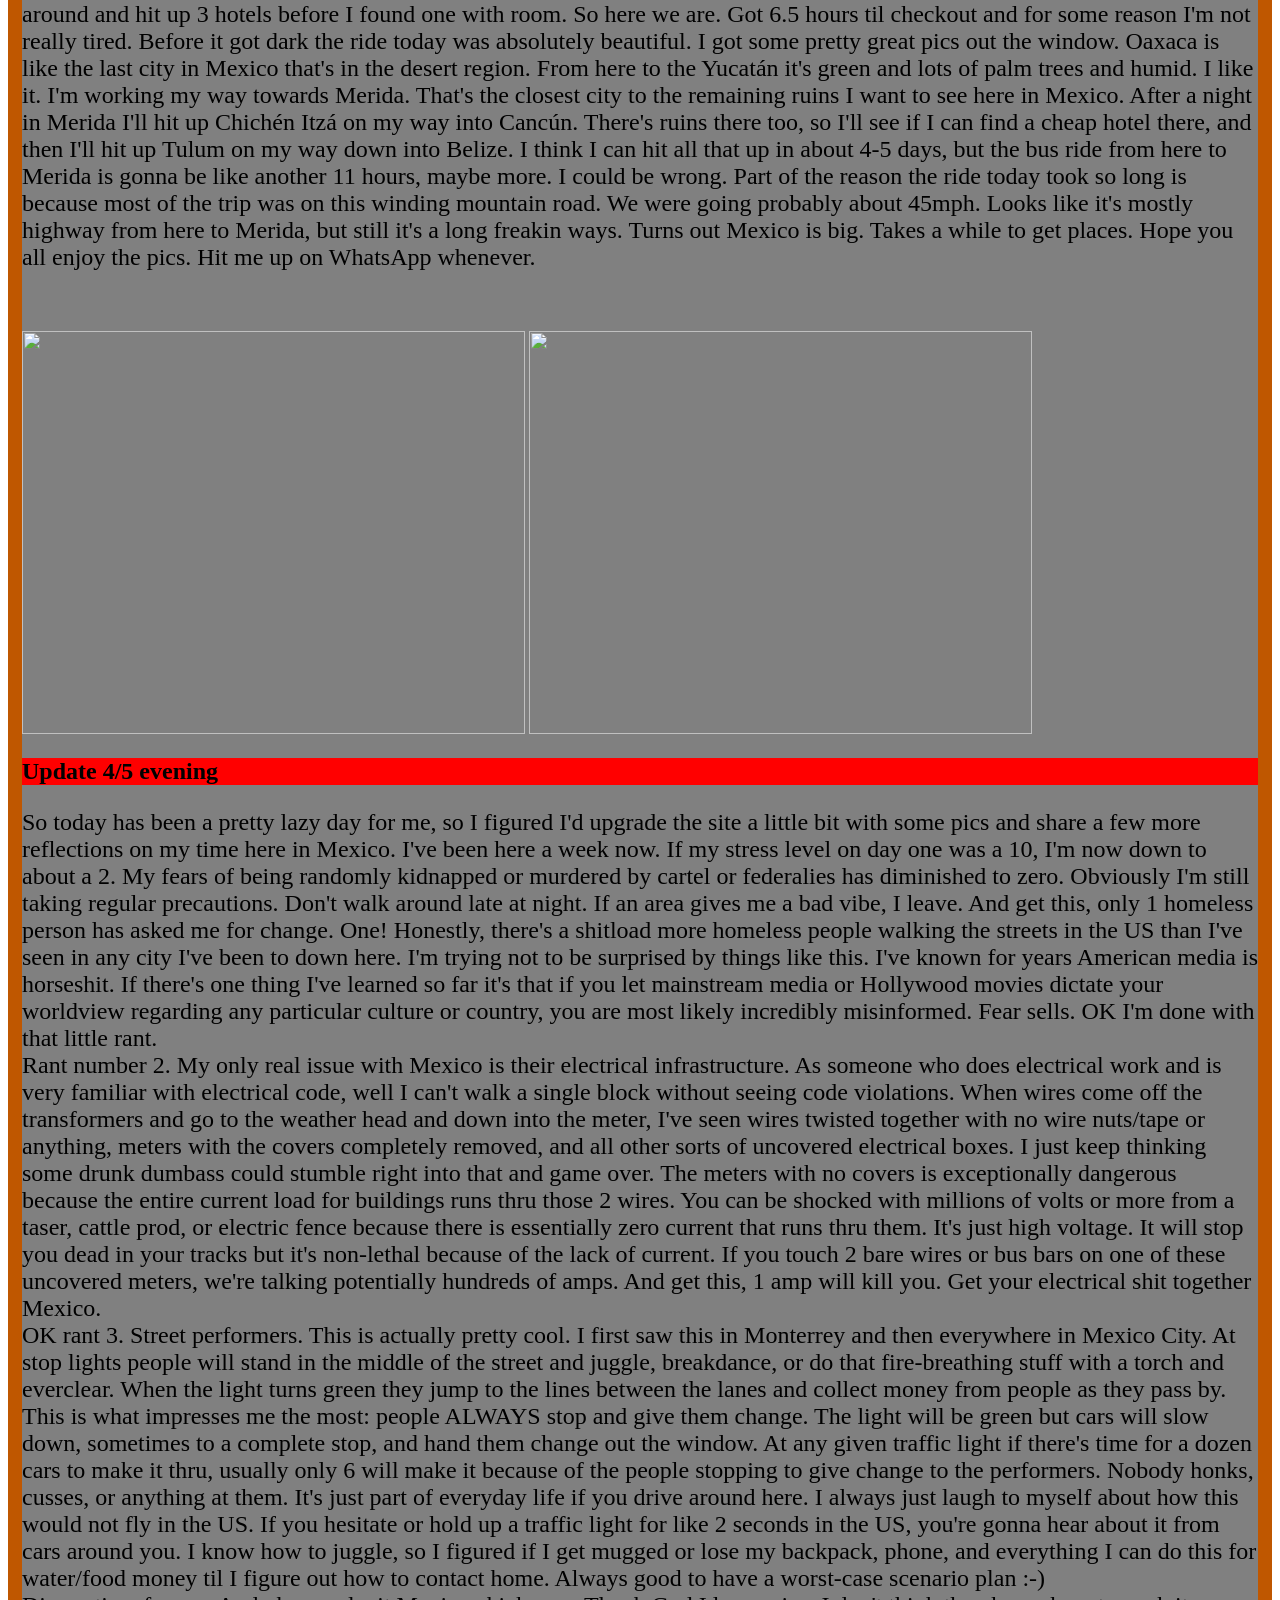
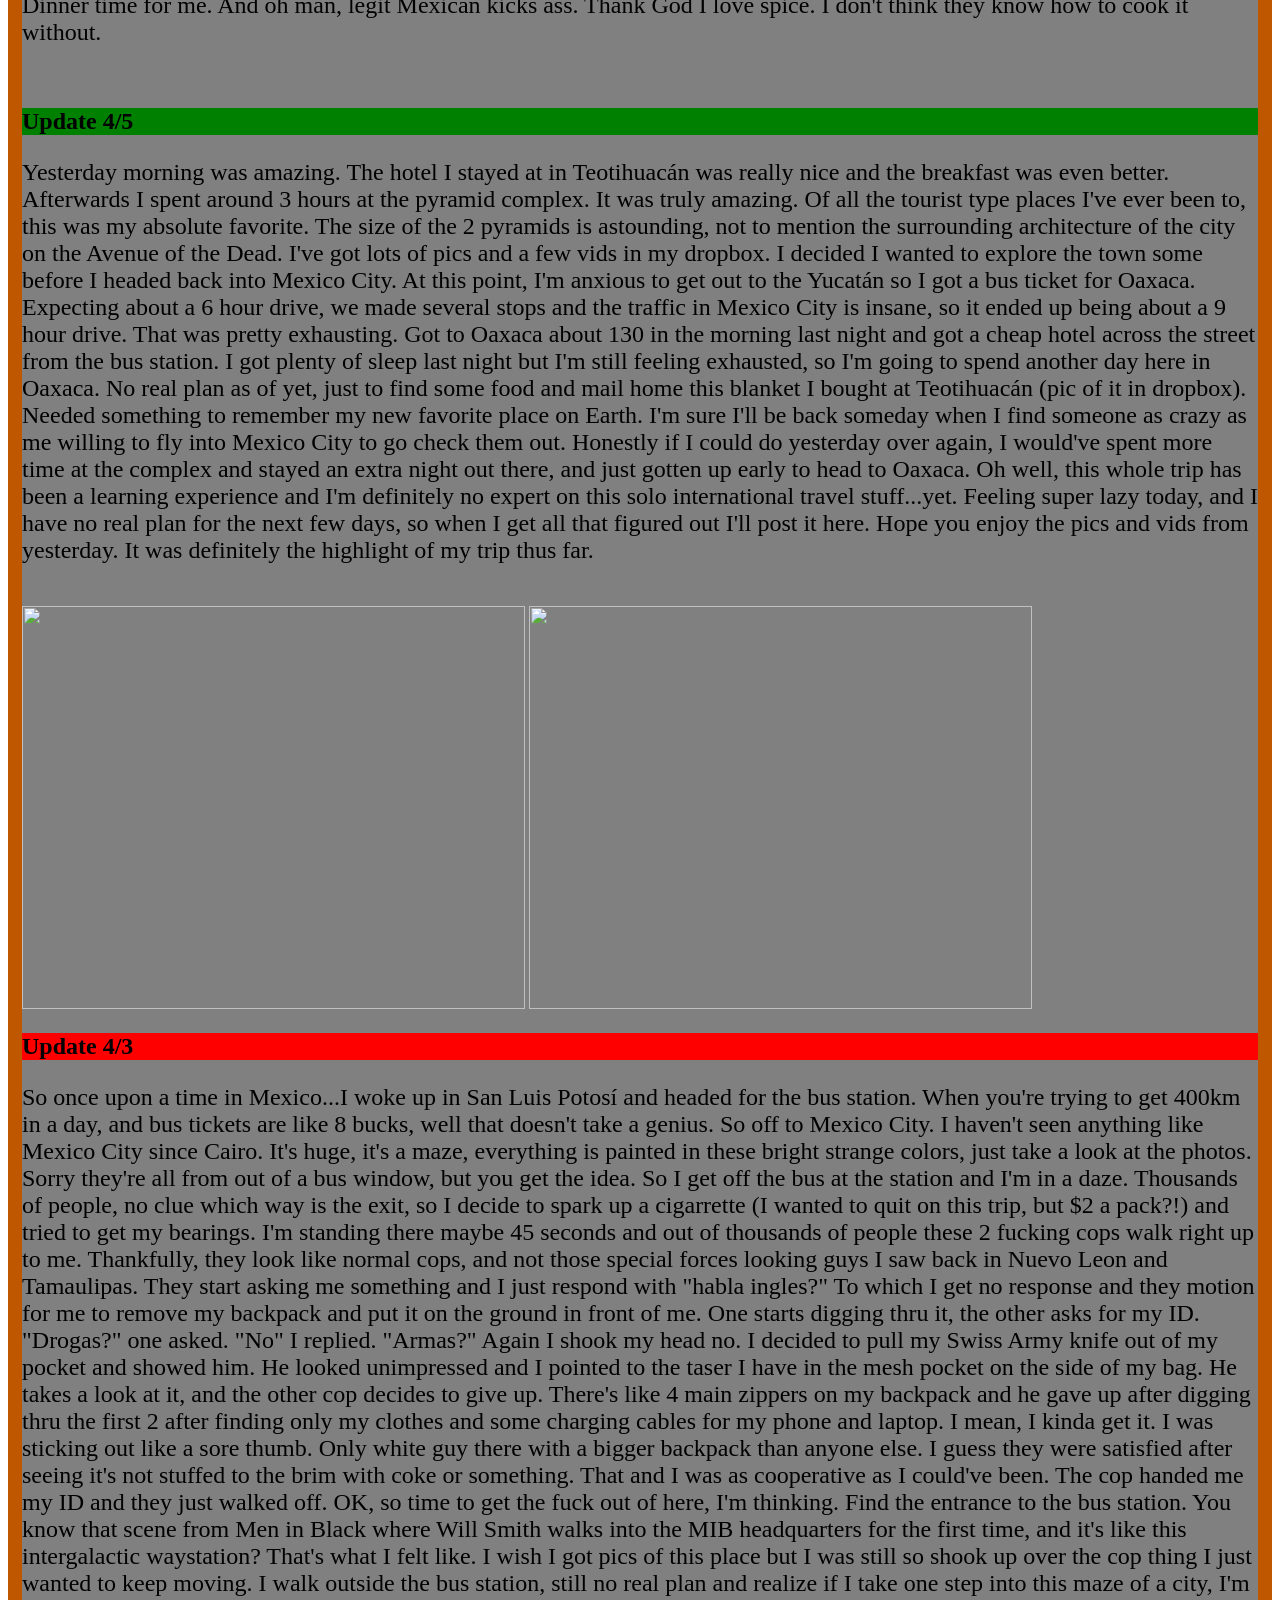
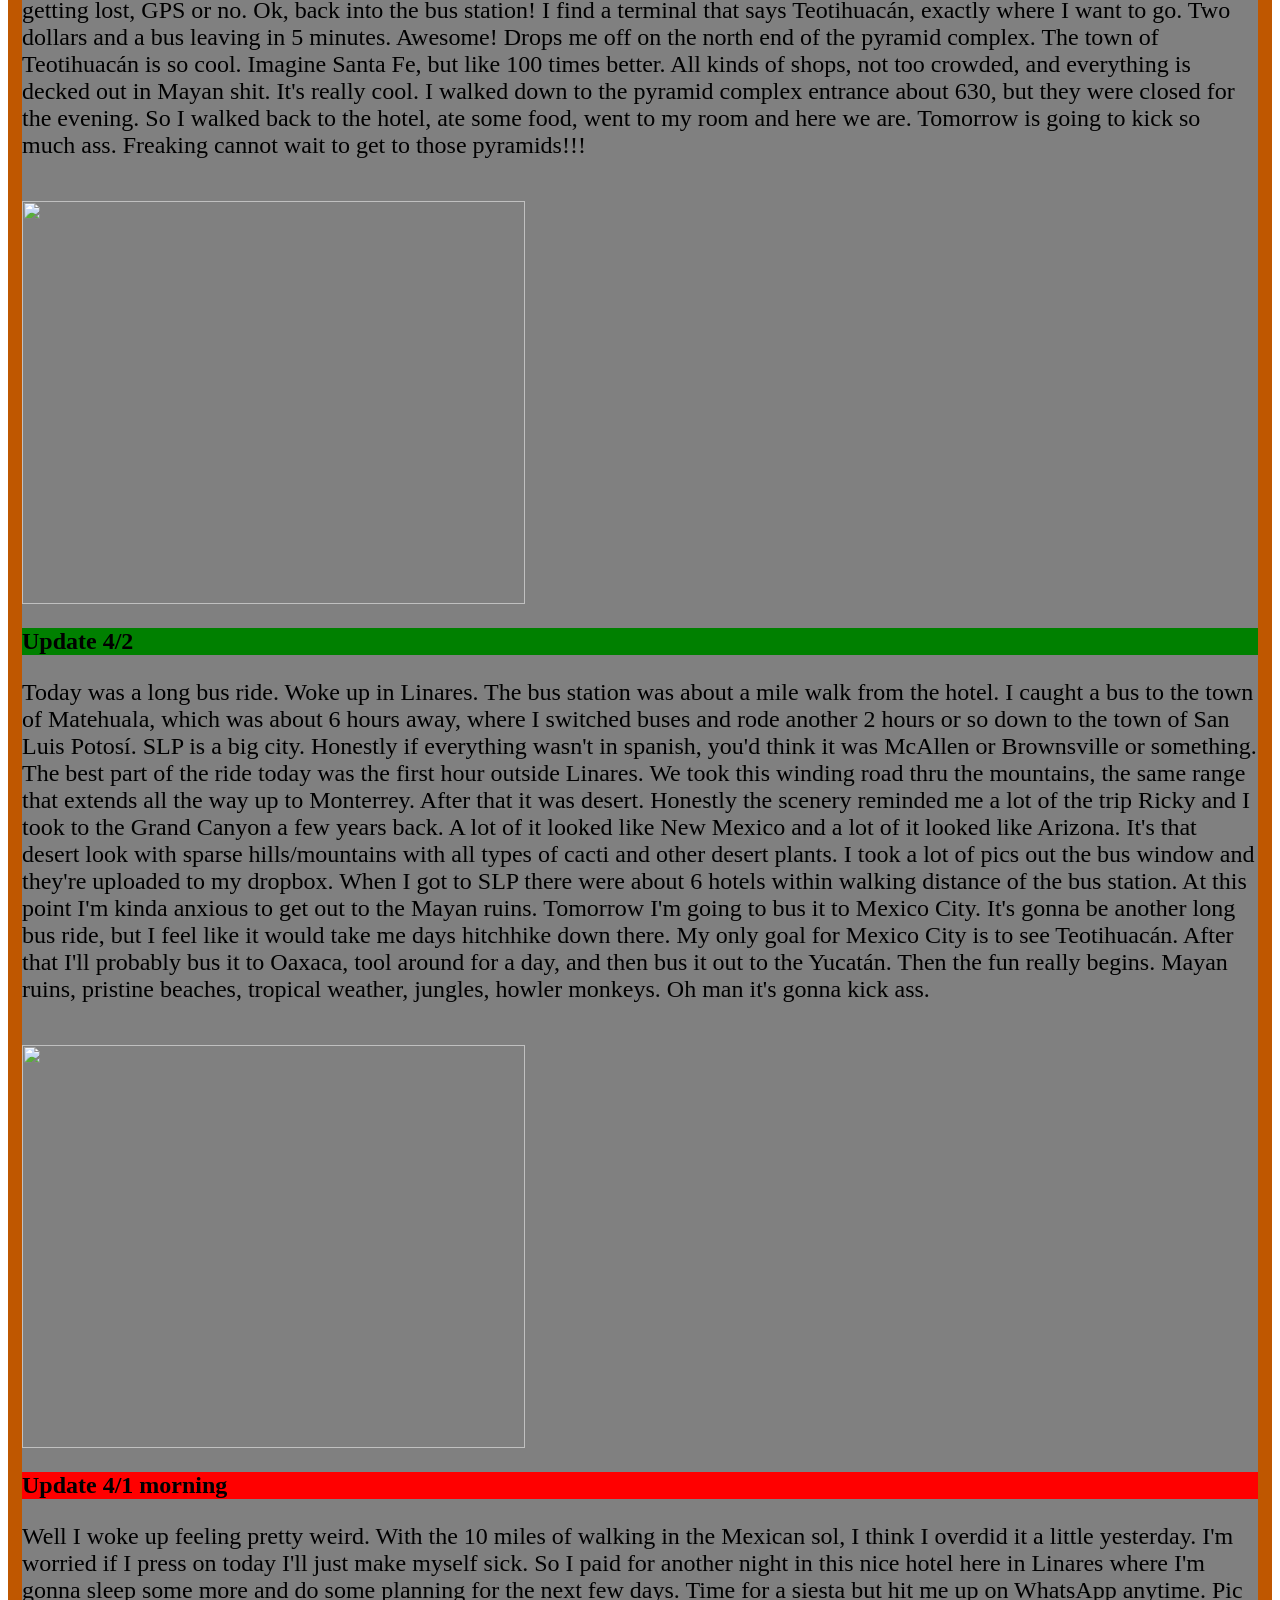
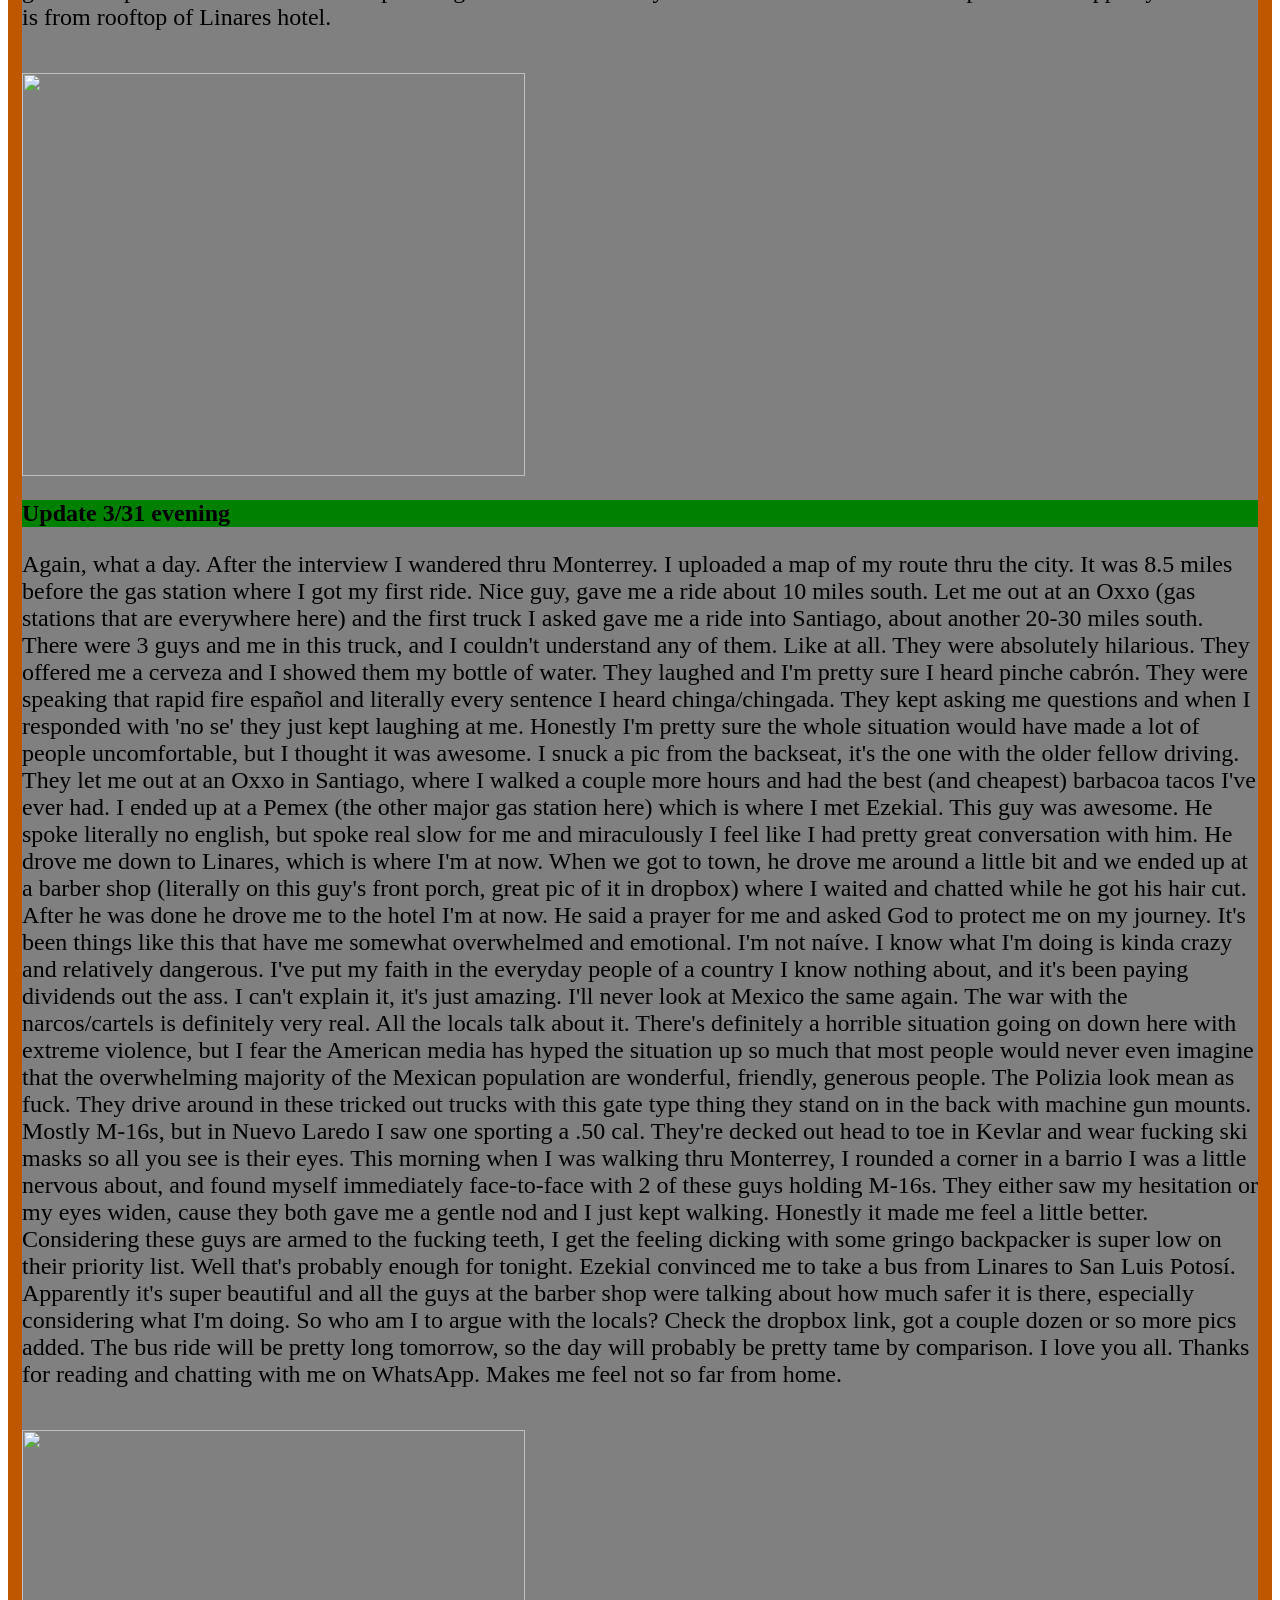
==== commit 412057a9: "updates" ====
--- a/index.html
+++ b/index.html
@@ -12,7 +12,7 @@
     <div class="header">
     <h1>Welcome to Mike's Mexico Trip Web Page!</h1>
     <p>This is my site for posting updates, pics, videos, and
-      maps of my journey through Latin America!<br> It's also my first website, 
+      maps of my journey through Mexico!<br> It's also my first website, 
       which is why it looks like míerda.</p><br>
     <img src=https://www.crossed-flag-pins.com/animated-flag-gif/gifs/Mexico_240-animated-flag-gifs.gif >
     </div>
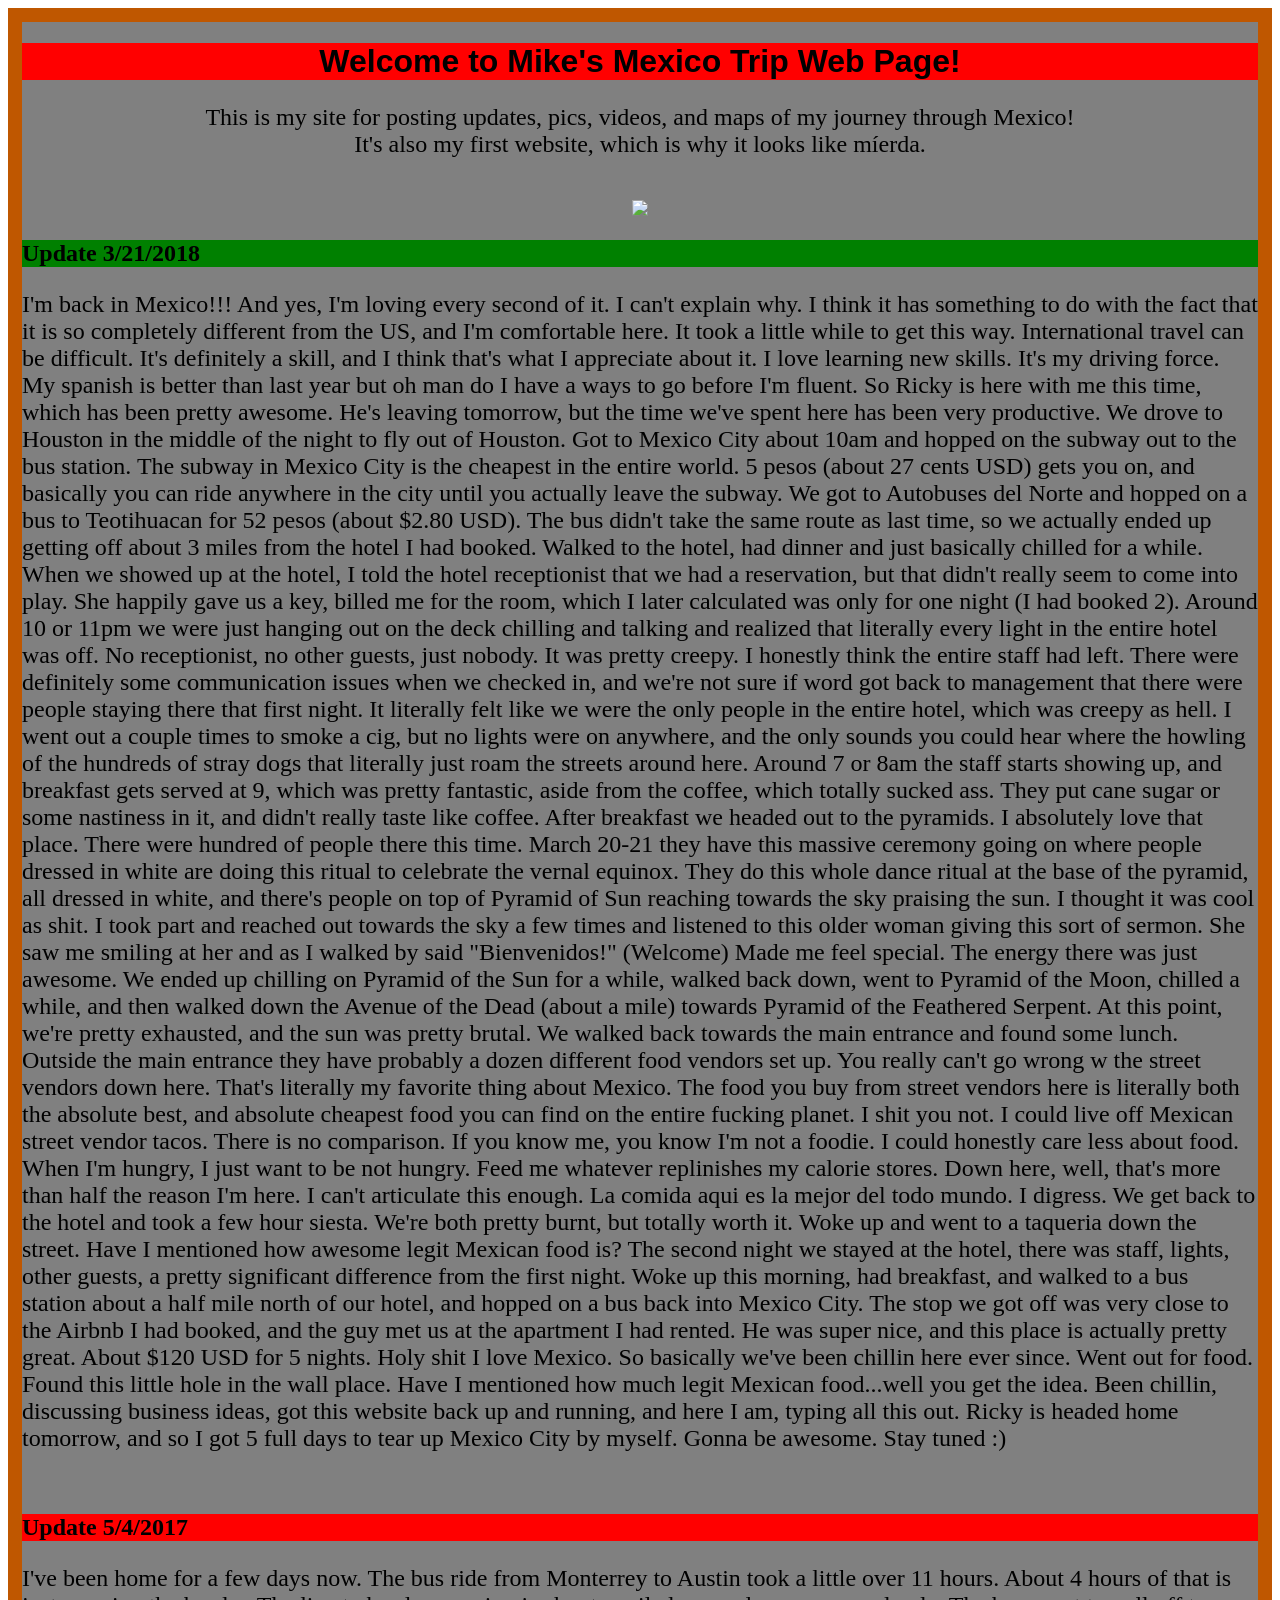
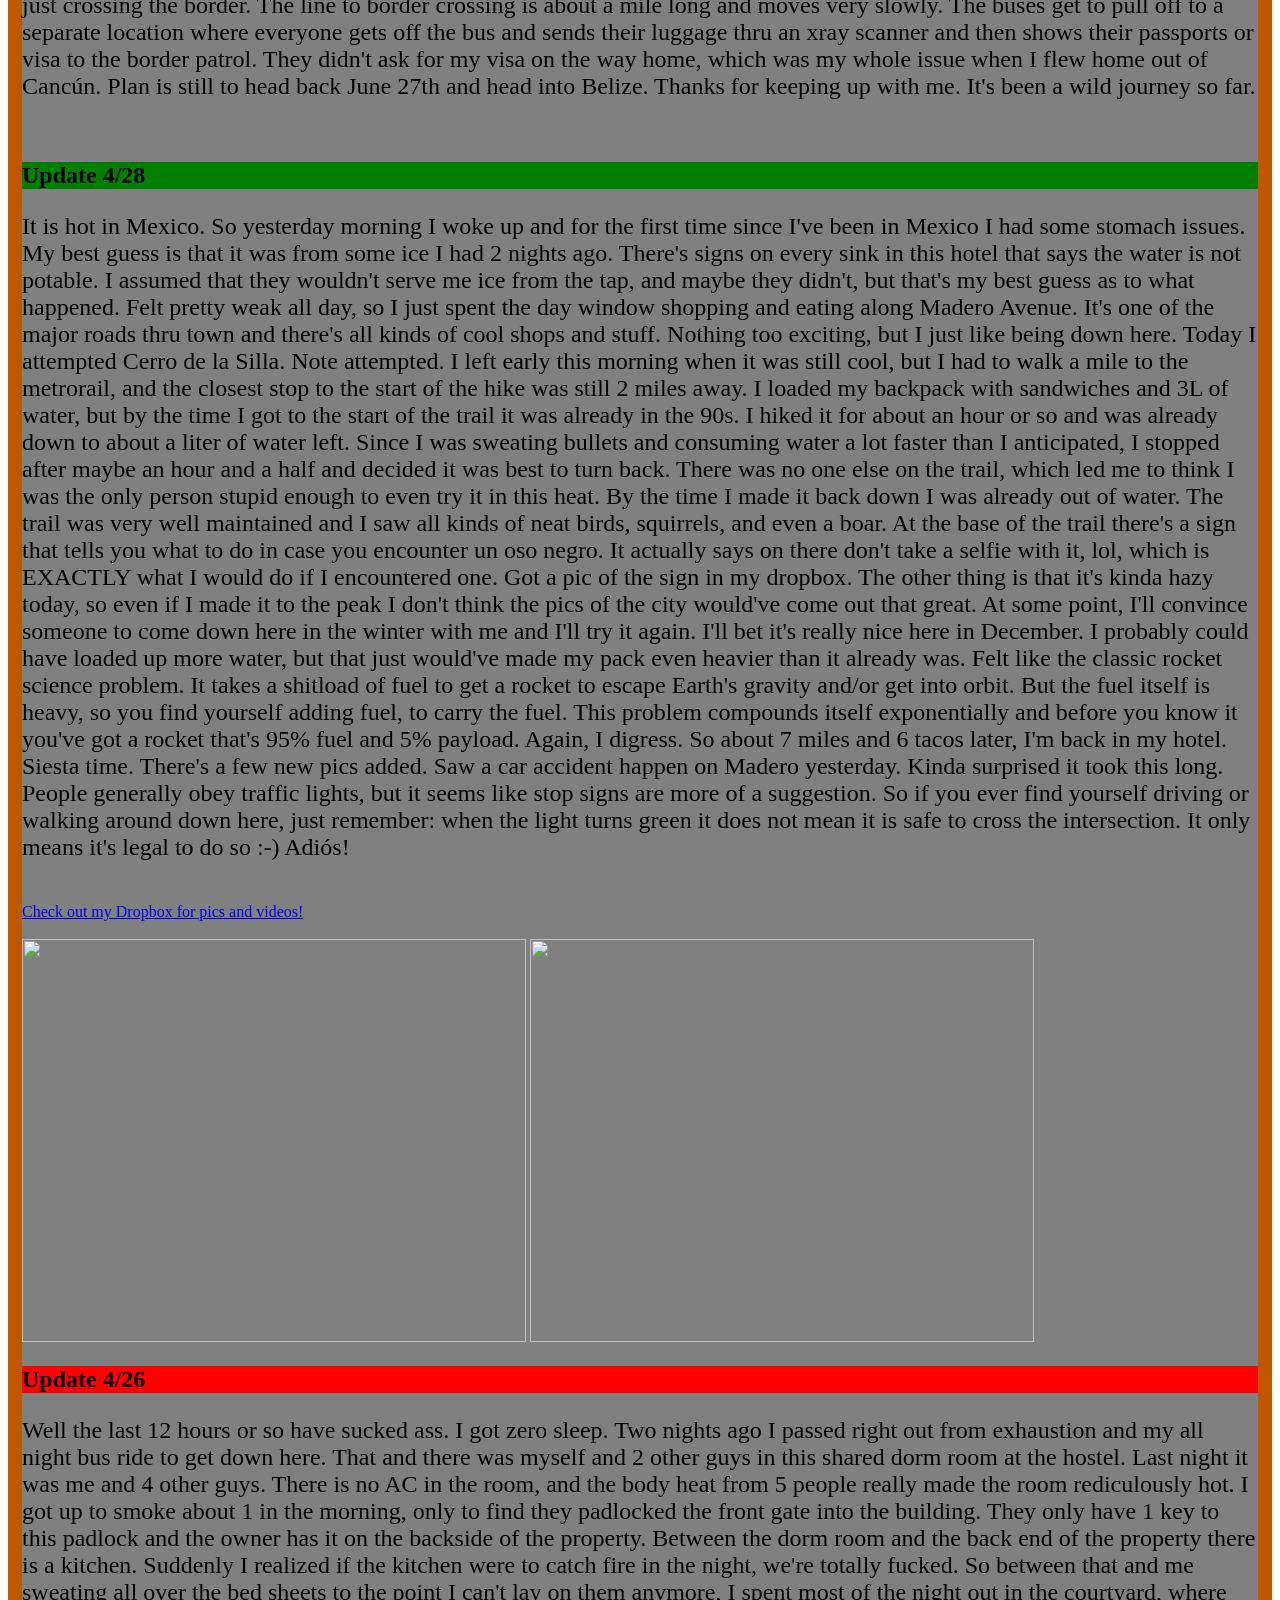
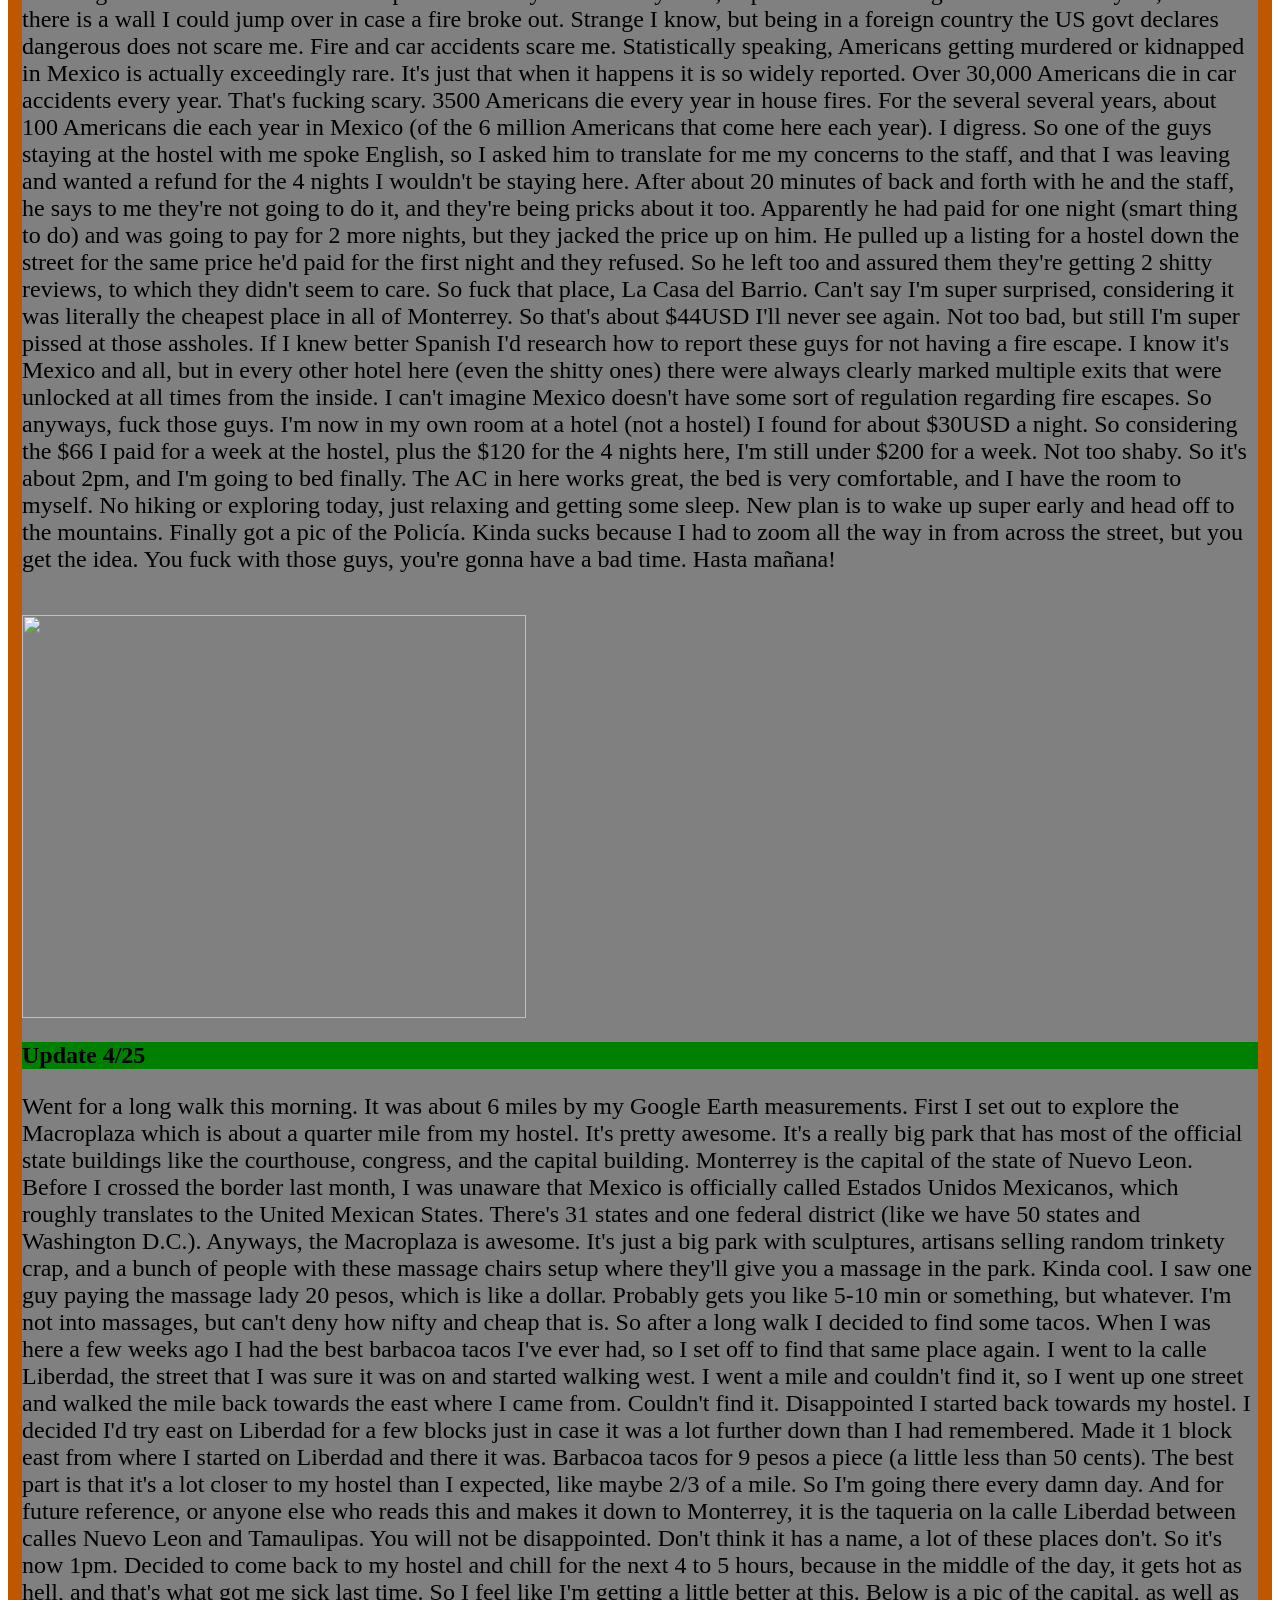
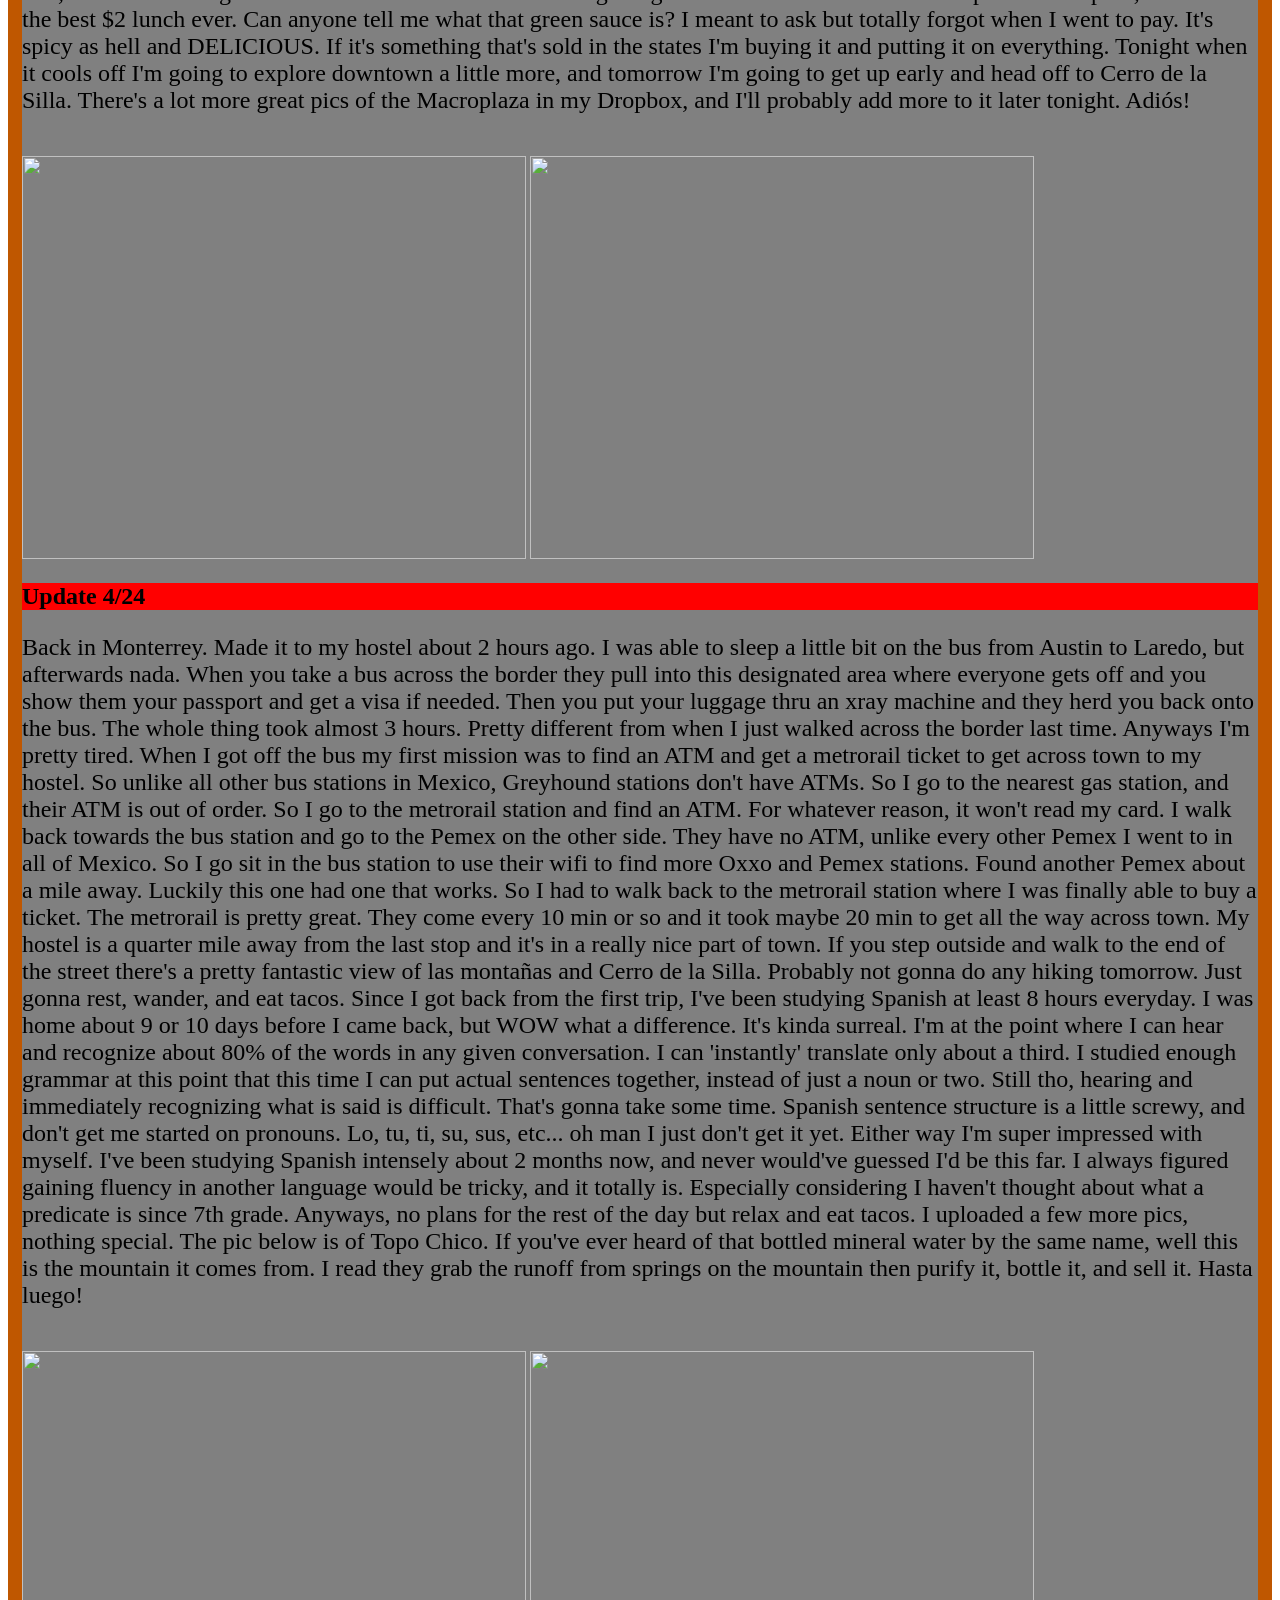
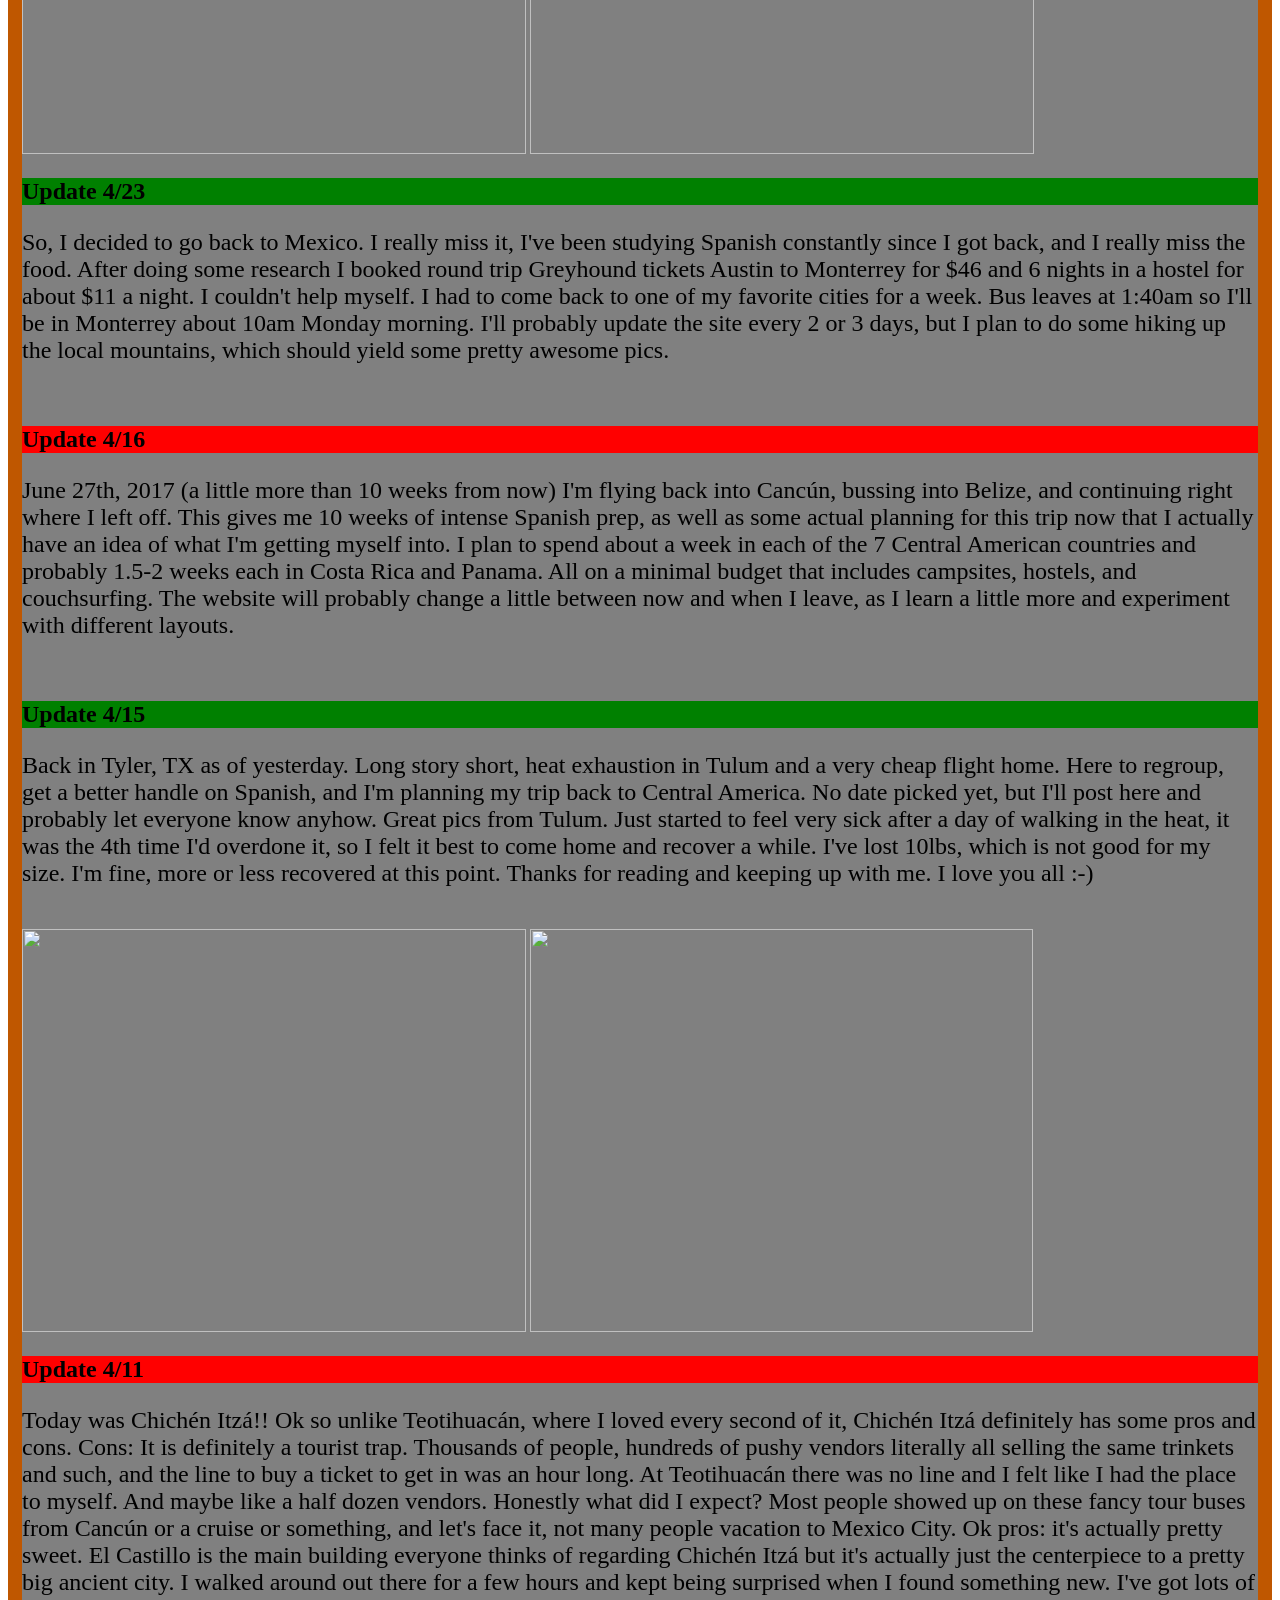
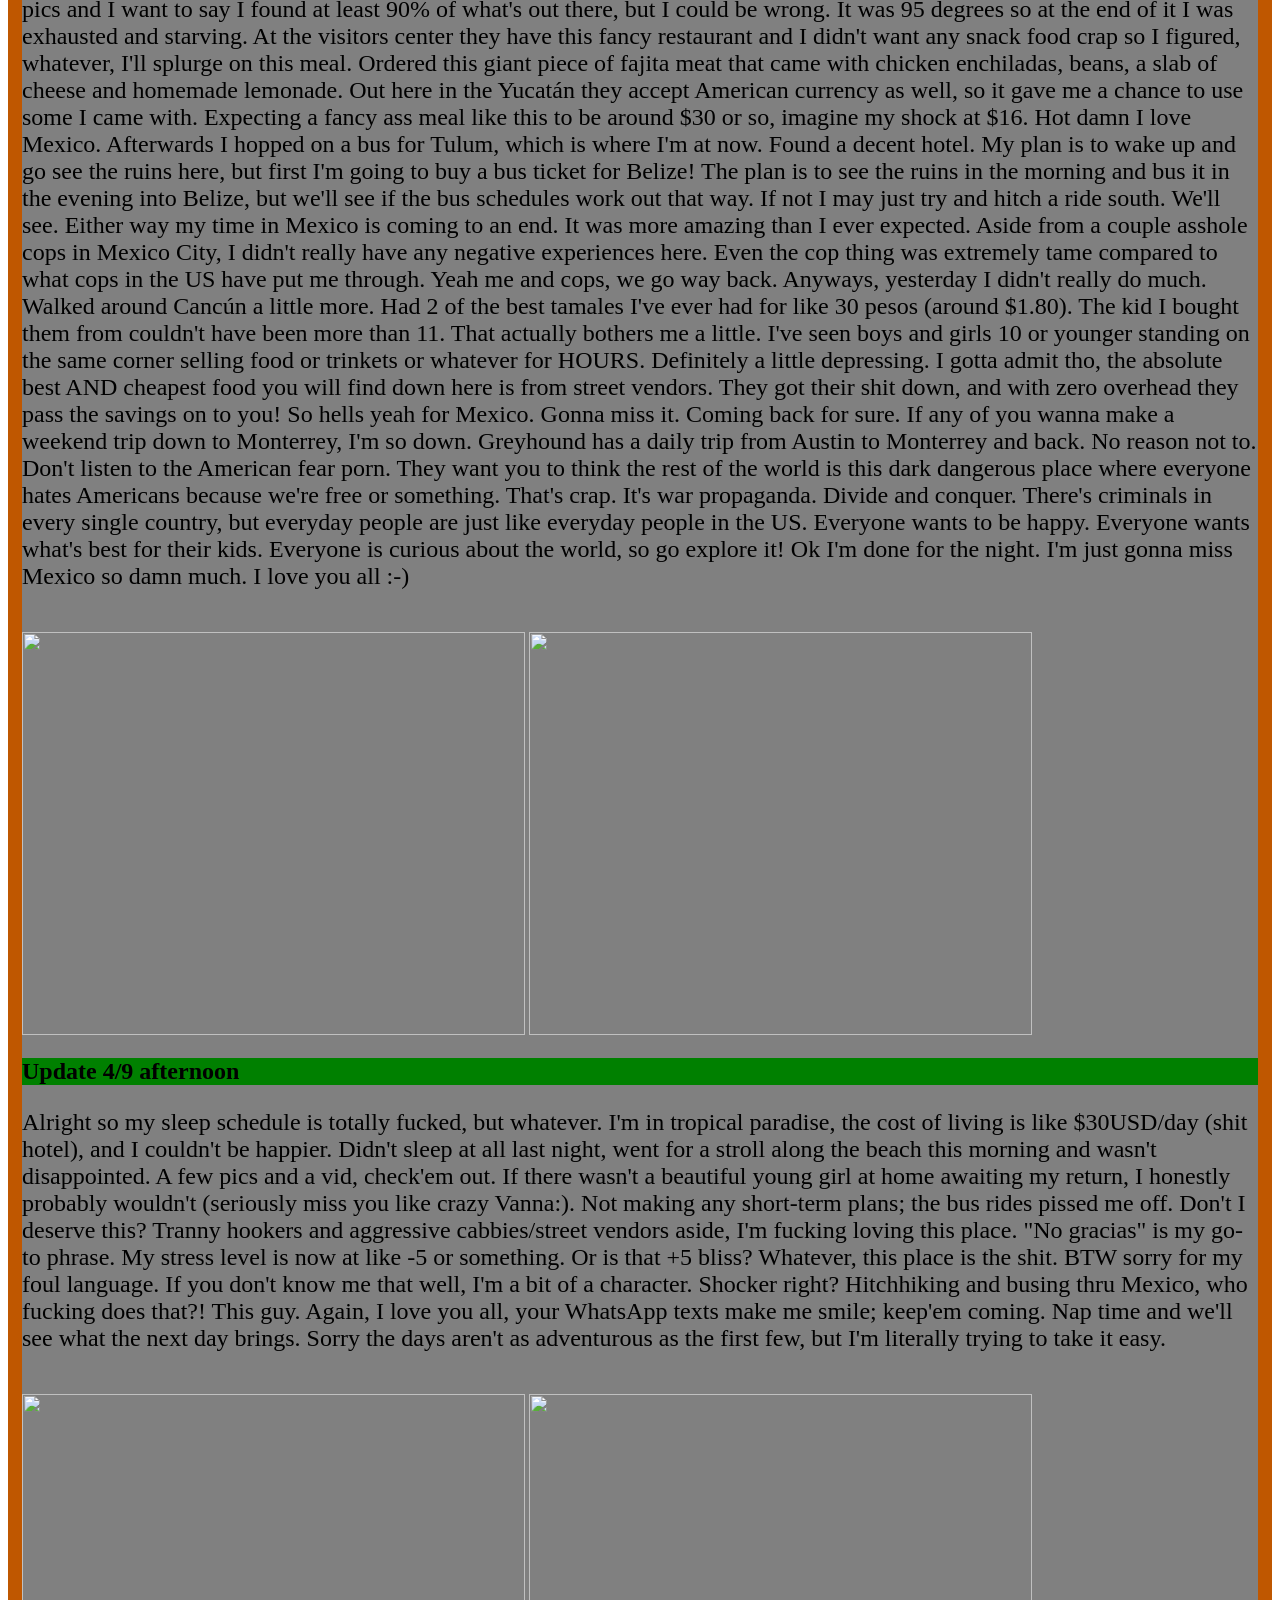
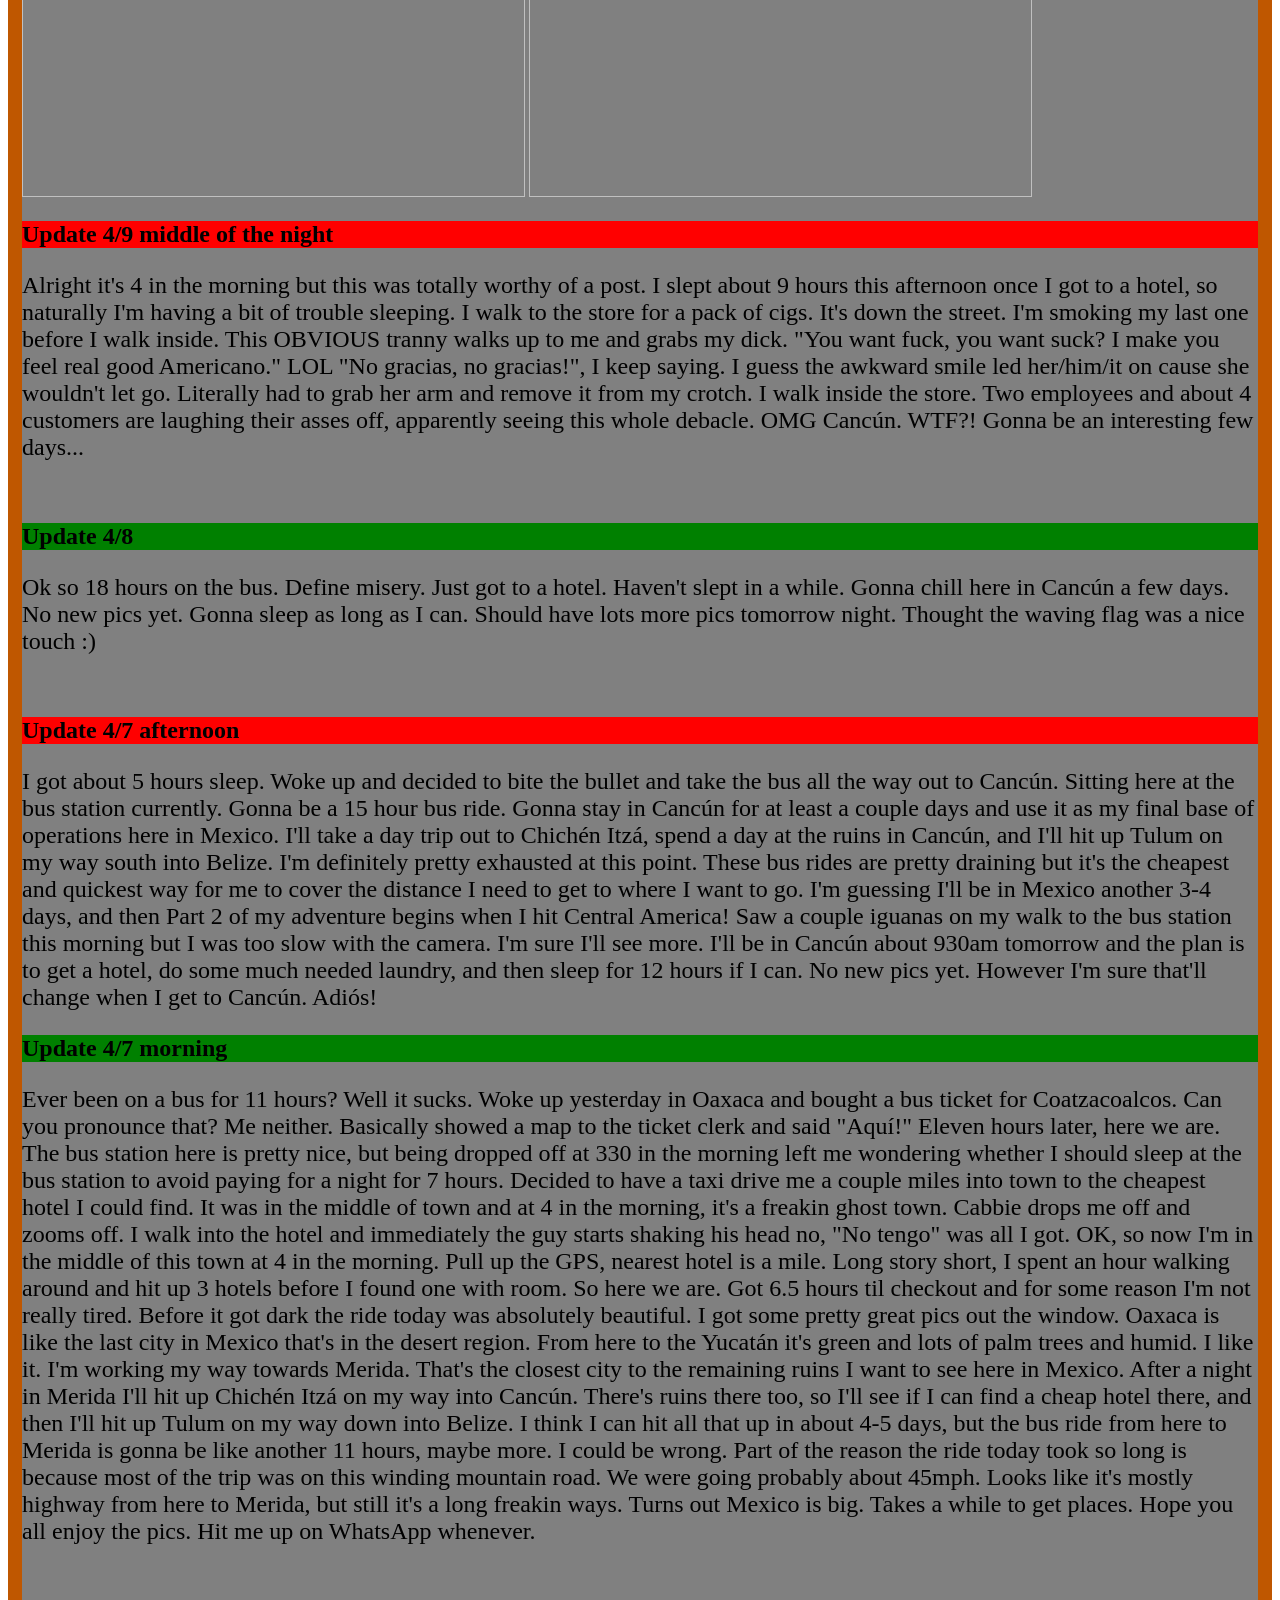
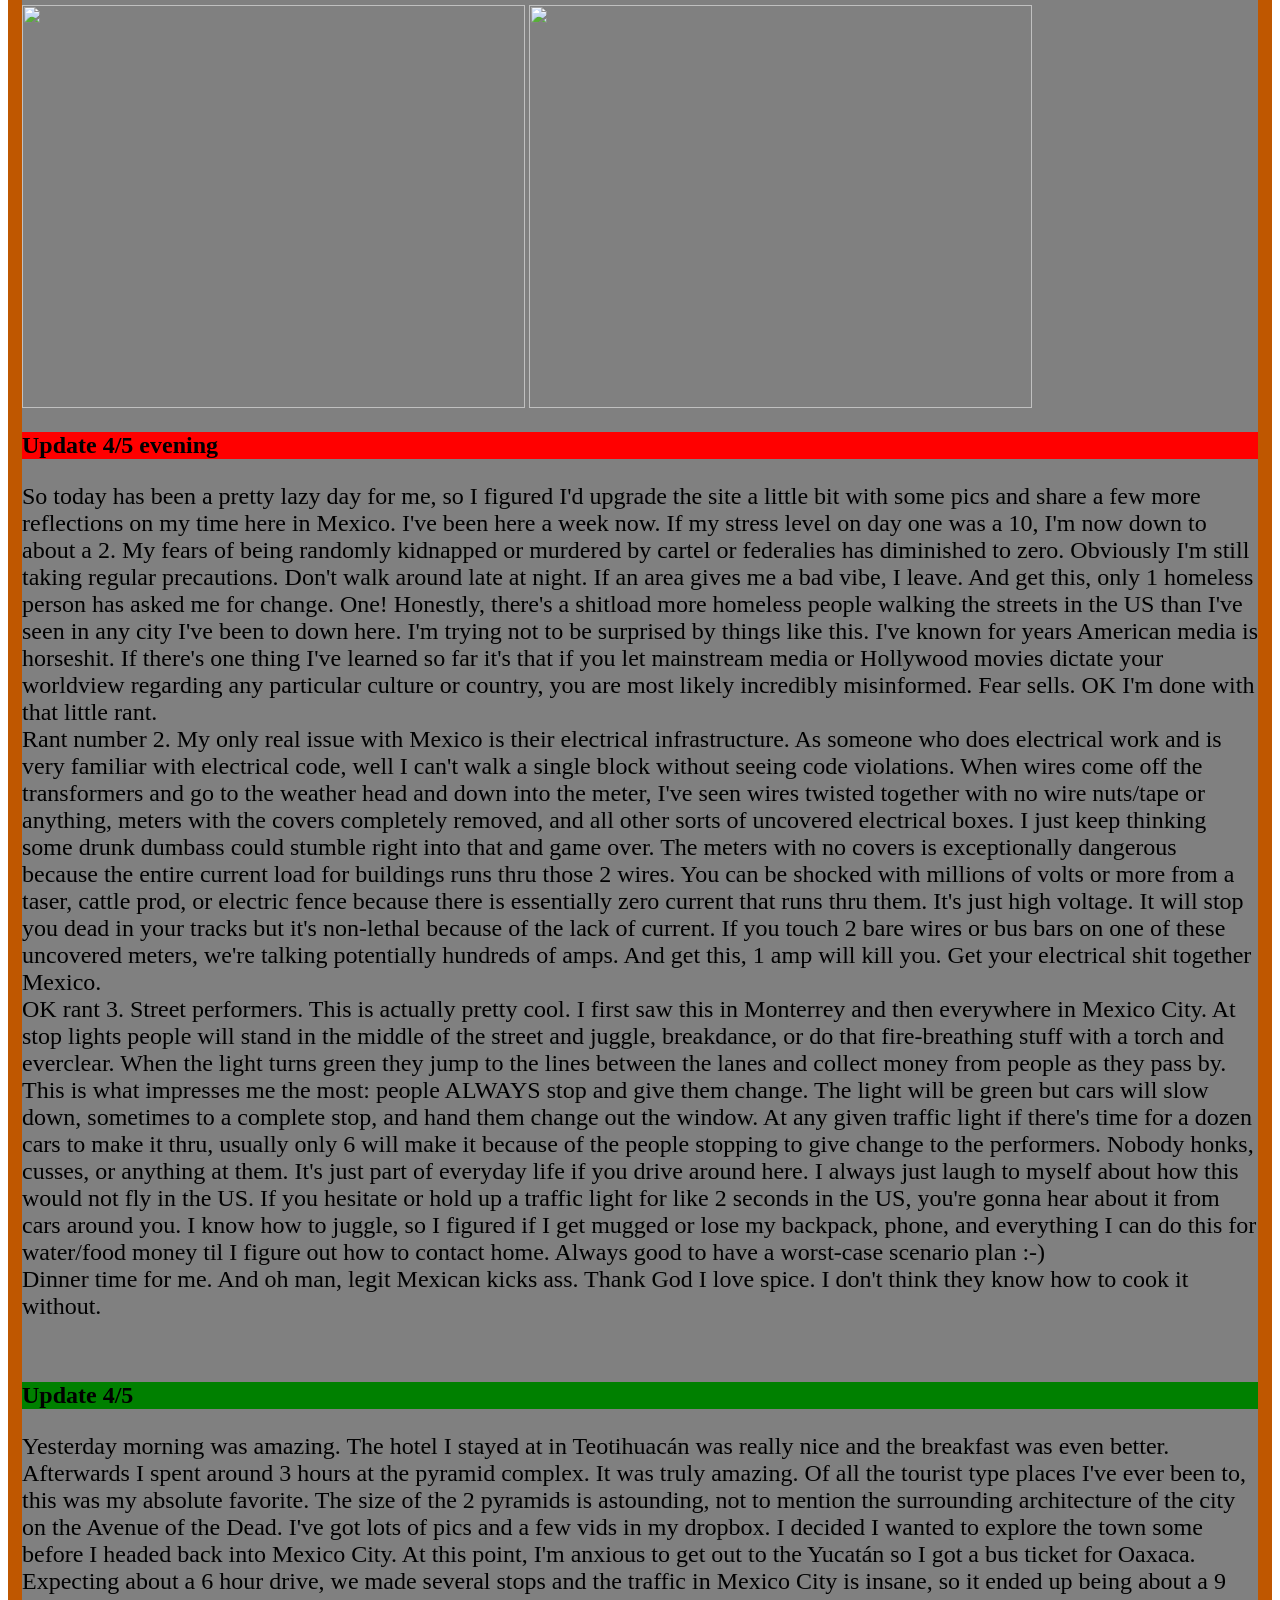
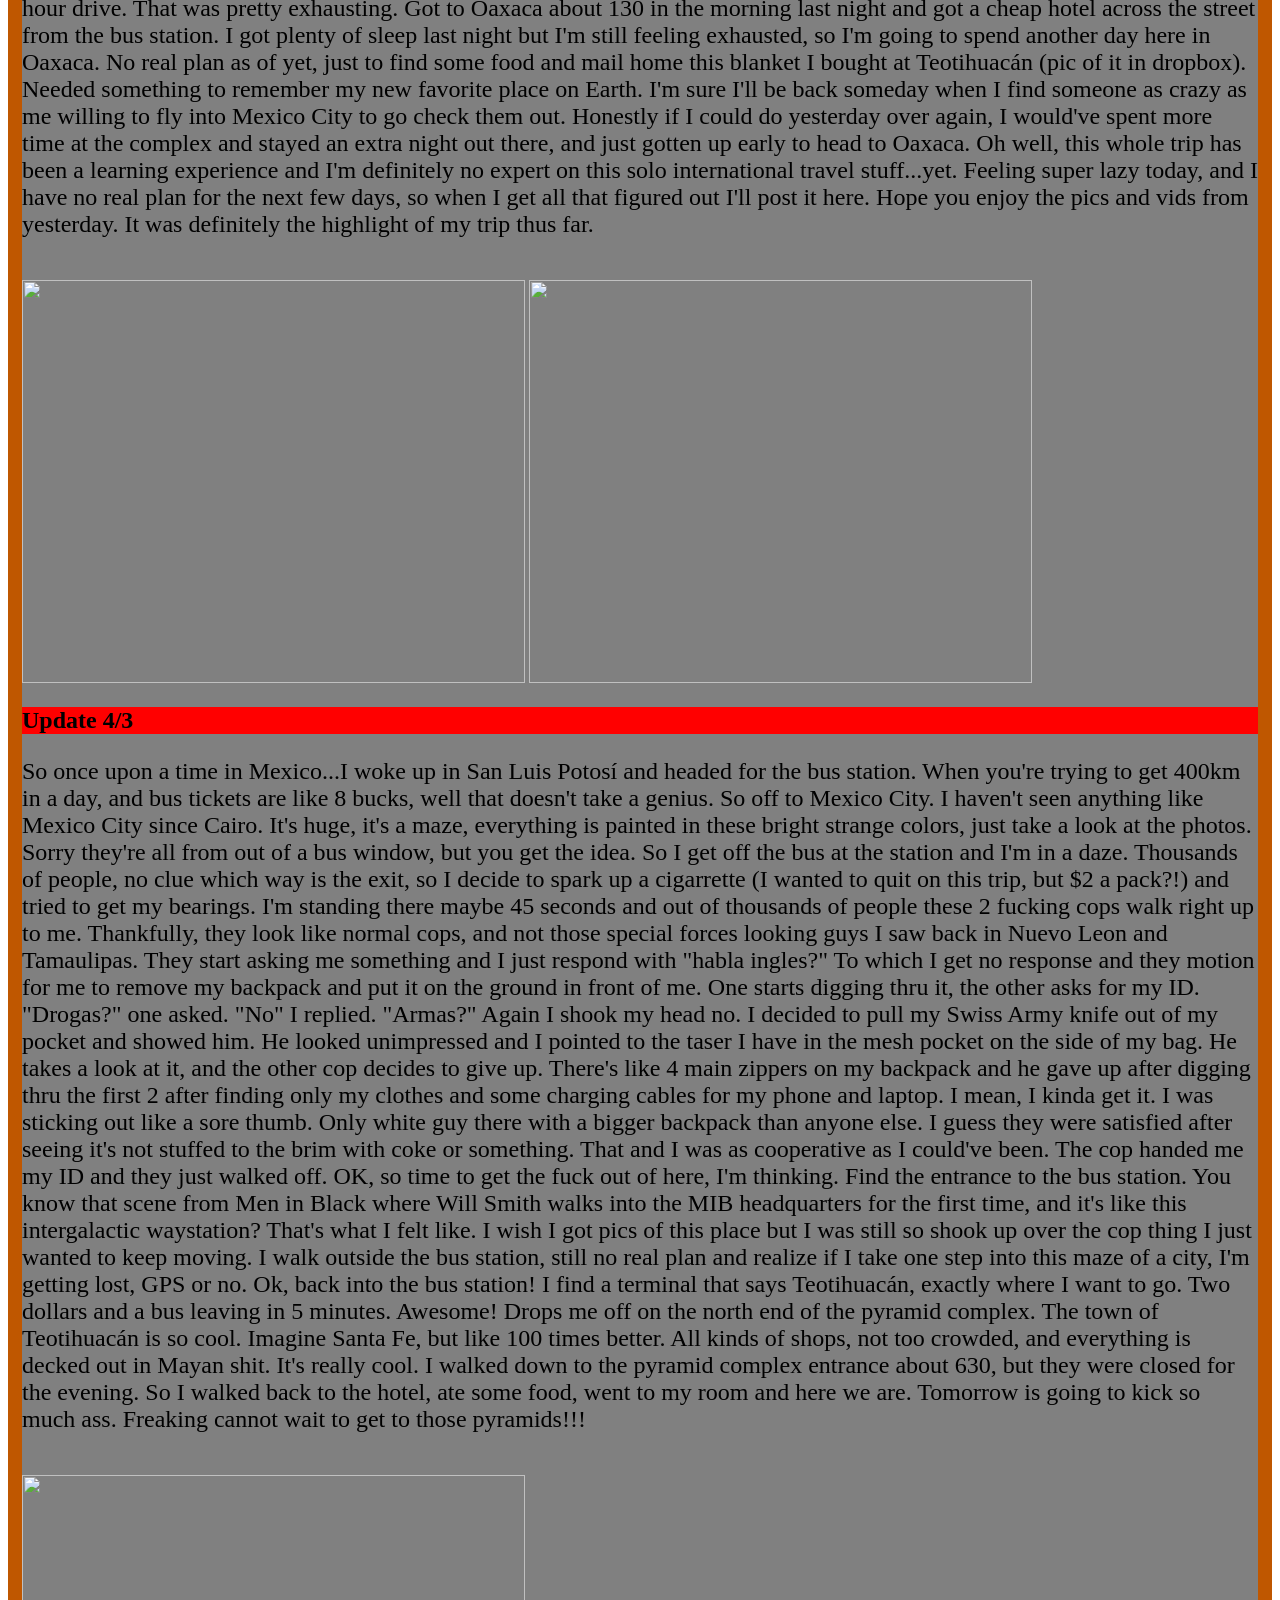
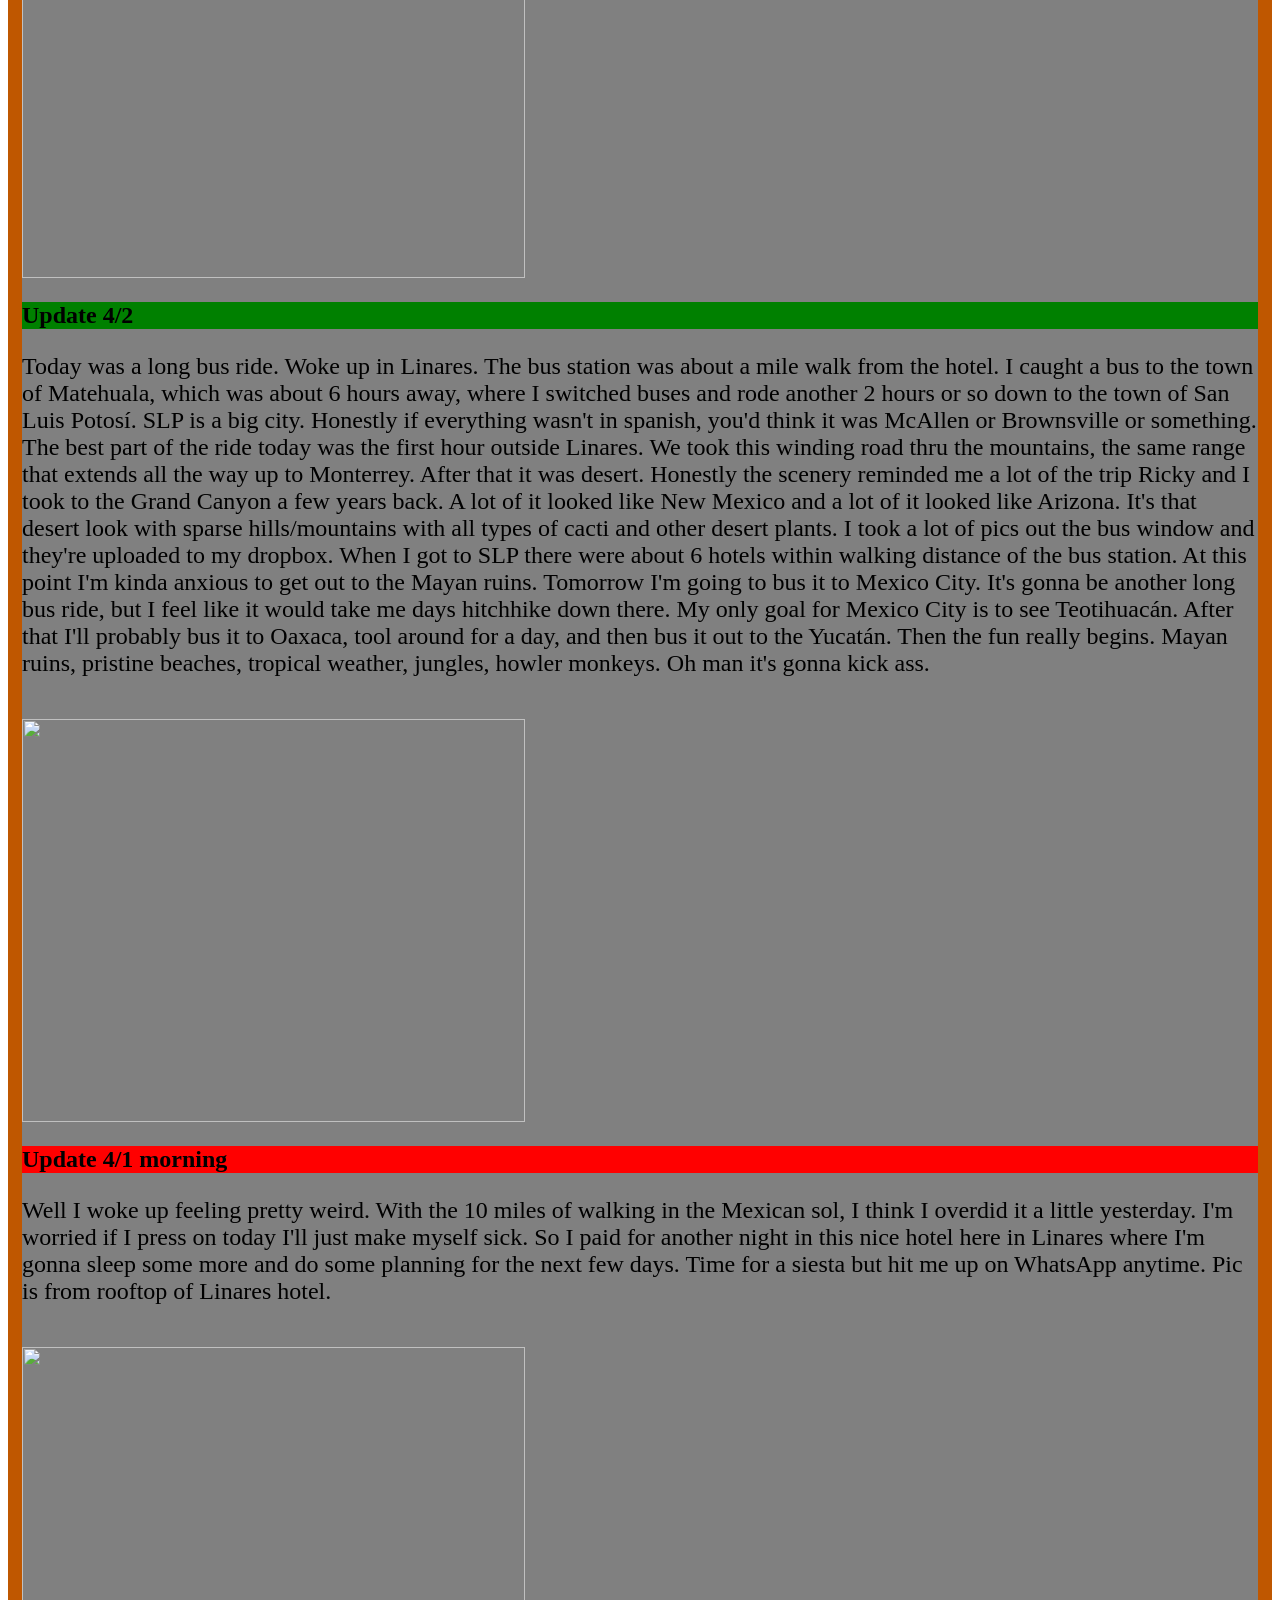
==== commit a7ae3ecc: "update 3.21.2018" ====
--- a/index.html
+++ b/index.html
@@ -17,6 +17,83 @@
     <img src=https://www.crossed-flag-pins.com/animated-flag-gif/gifs/Mexico_240-animated-flag-gifs.gif >
     </div>
     <div>
+    <h2 class="odd">Update 3/21/2018</h2>
+    <p>I'm back in Mexico!!! And yes, I'm loving every second of it. I can't 
+       explain why. I think it has something to do with the fact that it is
+       so completely different from the US, and I'm comfortable here. It took
+       a little while to get this way. International travel can be difficult.
+       It's definitely a skill, and I think that's what I appreciate about it.
+       I love learning new skills. It's my driving force. My spanish is better
+       than last year but oh man do I have a ways to go before I'm fluent. So
+       Ricky is here with me this time, which has been pretty awesome. He's 
+       leaving tomorrow, but the time we've spent here has been very productive.
+       We drove to Houston in the middle of the night to fly out of Houston. 
+       Got to Mexico City about 10am and hopped on the subway out to the bus 
+       station. The subway in Mexico City is the cheapest in the entire world.
+       5 pesos (about 27 cents USD) gets you on, and basically you can ride
+       anywhere in the city until you actually leave the subway. We got to 
+       Autobuses del Norte and hopped on a bus to Teotihuacan for 52 pesos
+       (about $2.80 USD). The bus didn't take the same route as last time, so 
+       we actually ended up getting off about 3 miles from the hotel I had booked.
+       Walked to the hotel, had dinner and just basically chilled for a while.
+       When we showed up at the hotel, I told the hotel receptionist that we had 
+       a reservation, but that didn't really seem to come into play. She happily
+       gave us a key, billed me for the room, which I later calculated was only
+       for one night (I had booked 2). Around 10 or 11pm we were just hanging out
+       on the deck chilling and talking and realized that literally every light 
+       in the entire hotel was off. No receptionist, no other guests, just nobody. 
+       It was pretty creepy. I honestly think the entire staff had left. There
+       were definitely some communication issues when we checked in, and we're 
+       not sure if word got back to management that there were people staying there
+       that first night. It literally felt like we were the only people in the 
+       entire hotel, which was creepy as hell. I went out a couple times to smoke
+       a cig, but no lights were on anywhere, and the only sounds you could hear
+       where the howling of the hundreds of stray dogs that literally just roam 
+       the streets around here. Around 7 or 8am the staff starts showing up, and
+       breakfast gets served at 9, which was pretty fantastic, aside from the
+       coffee, which totally sucked ass. They put cane sugar or some nastiness in
+       it, and didn't really taste like coffee. After breakfast we headed out to 
+       the pyramids. I absolutely love that place. There were hundred of people 
+       there this time. March 20-21 they have this massive ceremony going on where
+       people dressed in white are doing this ritual to celebrate the vernal 
+       equinox. They do this whole dance ritual at the base of the pyramid, all 
+       dressed in white, and there's people on top of Pyramid of Sun reaching 
+       towards the sky praising the sun. I thought it was cool as shit. I took 
+       part and reached out towards the sky a few times and listened to this 
+       older woman giving this sort of sermon. She saw me smiling at her and 
+       as I walked by said "Bienvenidos!" (Welcome) Made me feel special. The 
+       energy there was just awesome. We ended up chilling on Pyramid of the Sun
+       for a while, walked back down, went to Pyramid of the Moon, chilled a while,
+       and then walked down the Avenue of the Dead (about a mile) towards Pyramid
+       of the Feathered Serpent. At this point, we're pretty exhausted, and the sun
+       was pretty brutal. We walked back towards the main entrance and found some
+       lunch. Outside the main entrance they have probably a dozen different food
+       vendors set up. You really can't go wrong w the street vendors down here.
+       That's literally my favorite thing about Mexico. The food you buy from
+       street vendors here is literally both the absolute best, and absolute
+       cheapest food you can find on the entire fucking planet. I shit you not.
+       I could live off Mexican street vendor tacos. There is no comparison. If
+       you know me, you know I'm not a foodie. I could honestly care less about 
+       food. When I'm hungry, I just want to be not hungry. Feed me whatever 
+       replinishes my calorie stores. Down here, well, that's more than half the 
+       reason I'm here. I can't articulate this enough. La comida aqui es la 
+       mejor del todo mundo. I digress. We get back to the hotel and took a few
+       hour siesta. We're both pretty burnt, but totally worth it. Woke up and 
+       went to a taqueria down the street. Have I mentioned how awesome legit 
+       Mexican food is? The second night we stayed at the hotel, there was staff,
+       lights, other guests, a pretty significant difference from the first night.
+       Woke up this morning, had breakfast, and walked to a bus station about a 
+       half mile north of our hotel, and hopped on a bus back into Mexico City.
+       The stop we got off was very close to the Airbnb I had booked, and the guy
+       met us at the apartment I had rented. He was super nice, and this place is
+       actually pretty great. About $120 USD for 5 nights. Holy shit I love Mexico. 
+       So basically we've been chillin here ever since. Went out for food. Found 
+       this little hole in the wall place. Have I mentioned how much legit Mexican
+       food...well you get the idea. Been chillin, discussing business ideas, got
+       this website back up and running, and here I am, typing all this out. Ricky
+       is headed home tomorrow, and so I got 5 full days to tear up Mexico City by
+       myself. Gonna be awesome. Stay tuned :)        
+       </p><br>
     <h2 class="even">Update 5/4/2017</h2>
     <p>I've been home for a few days now. The bus ride from Monterrey to Austin
        took a little over 11 hours. About 4 hours of that is just crossing the
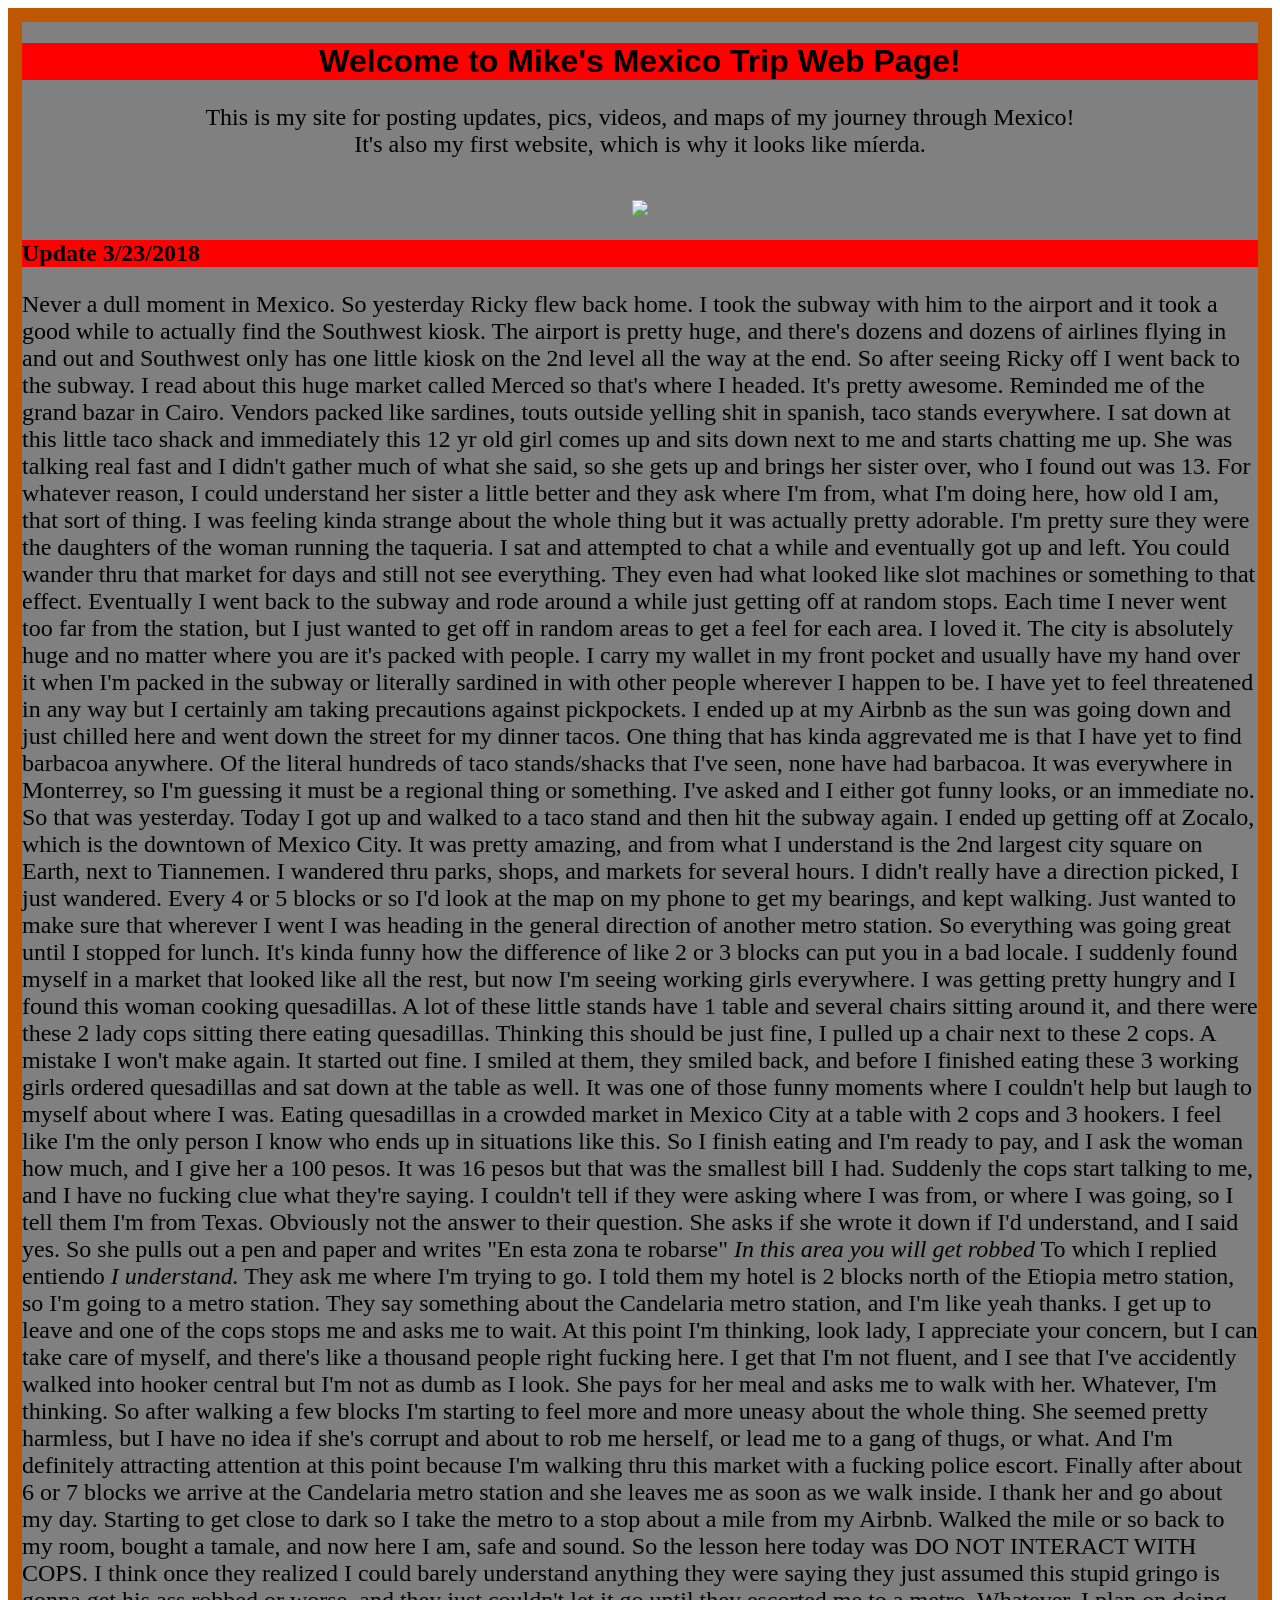
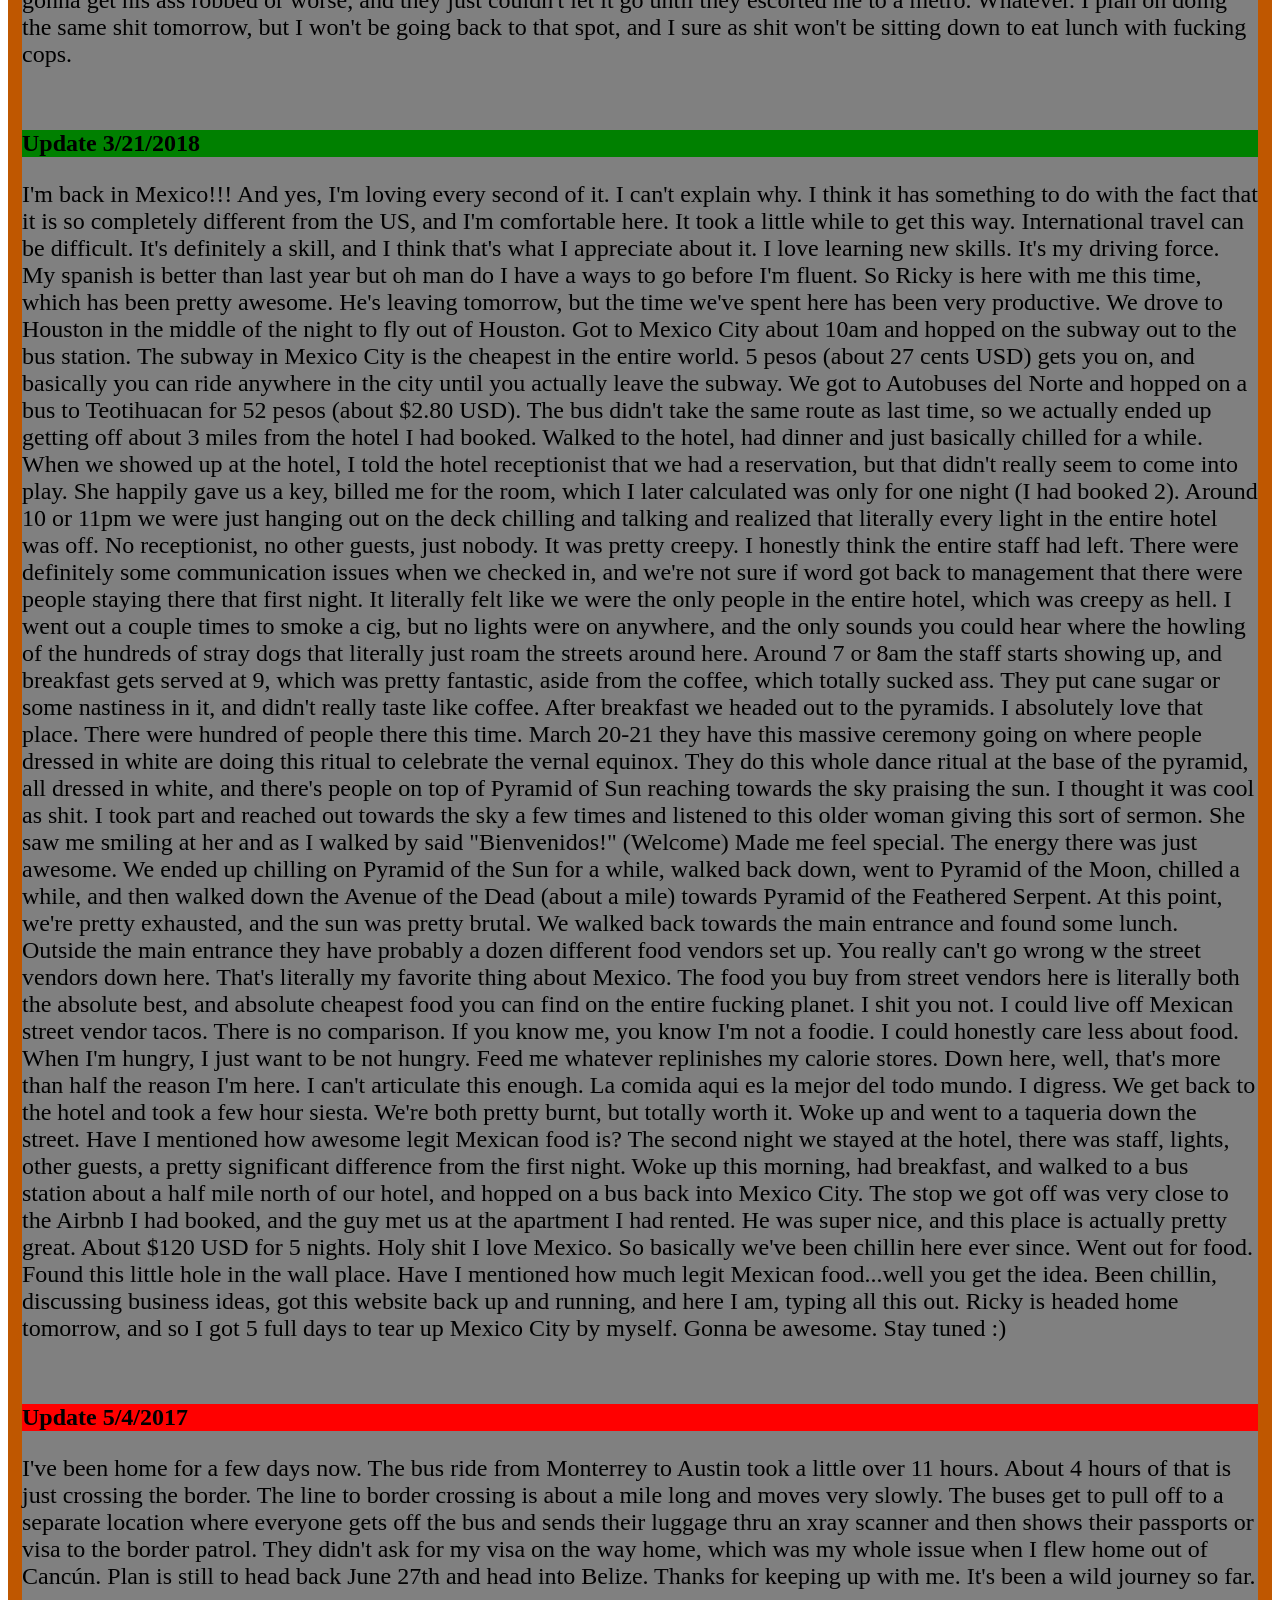
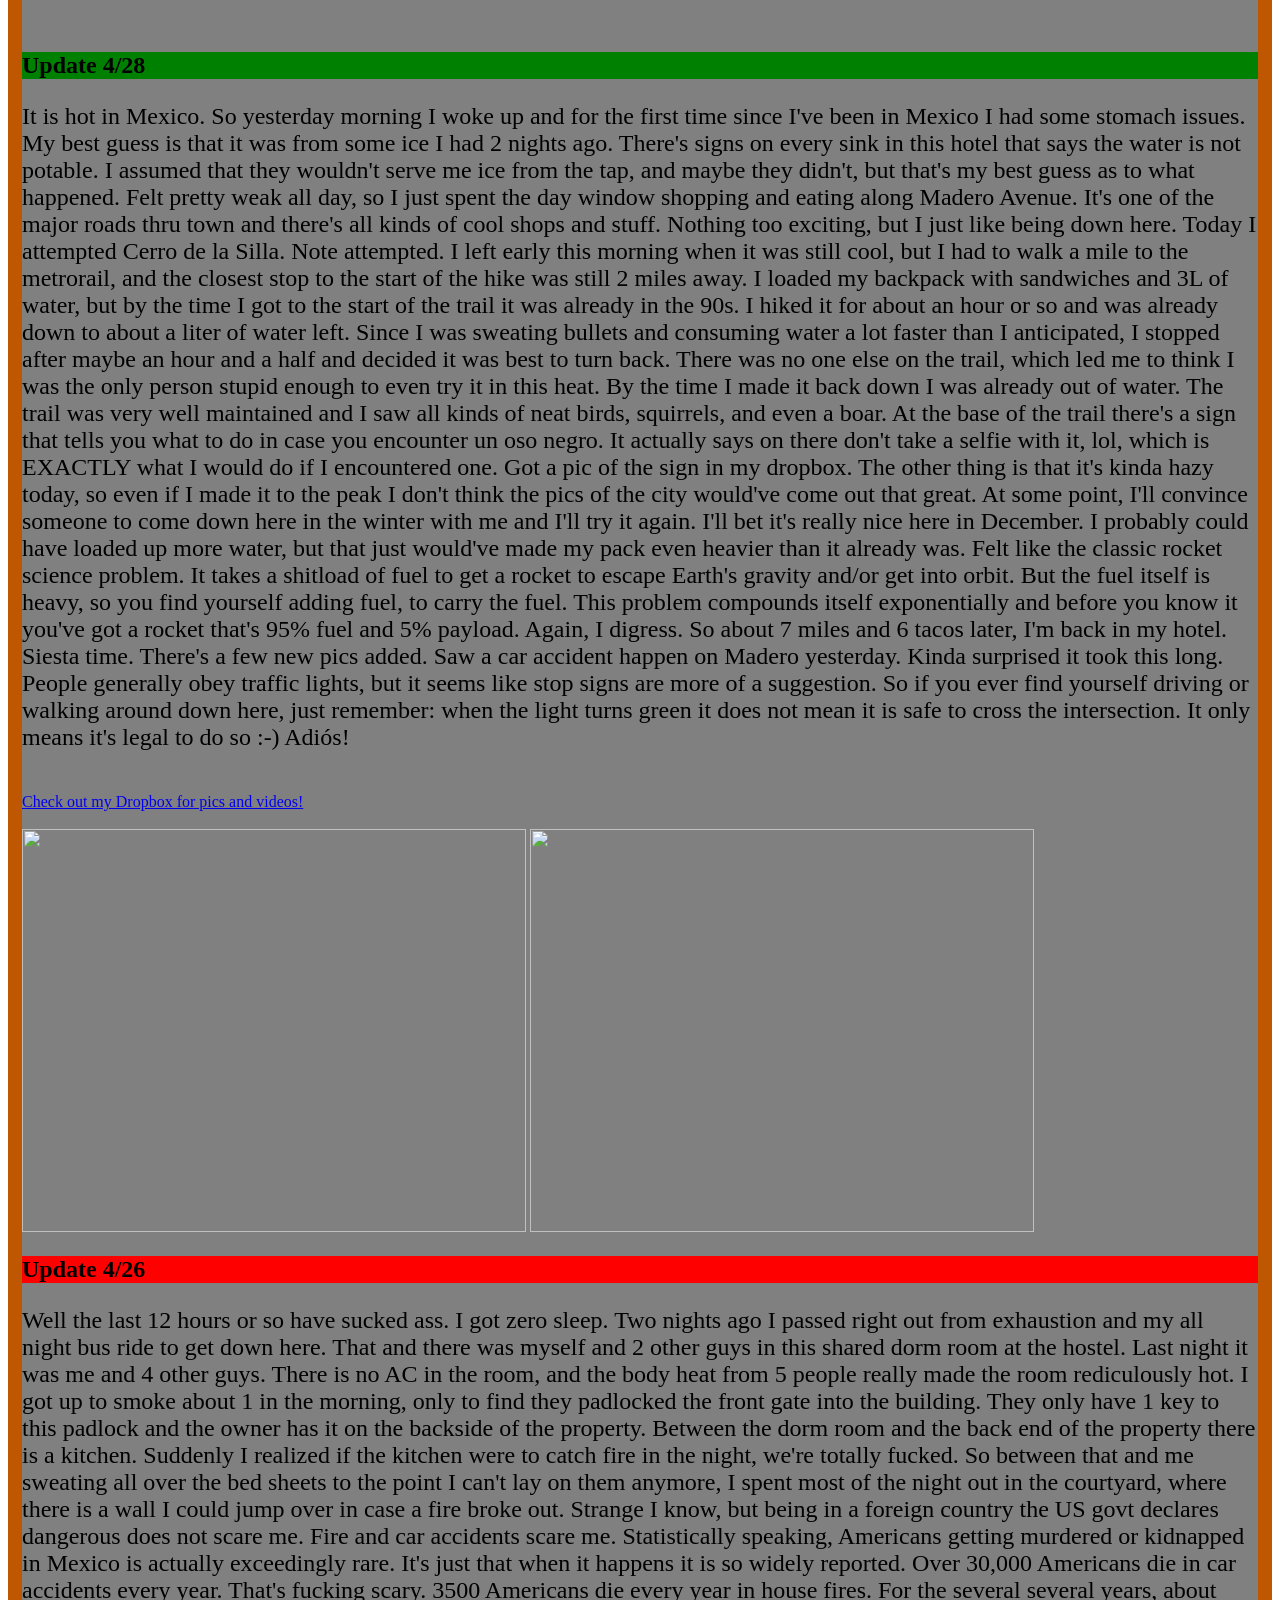
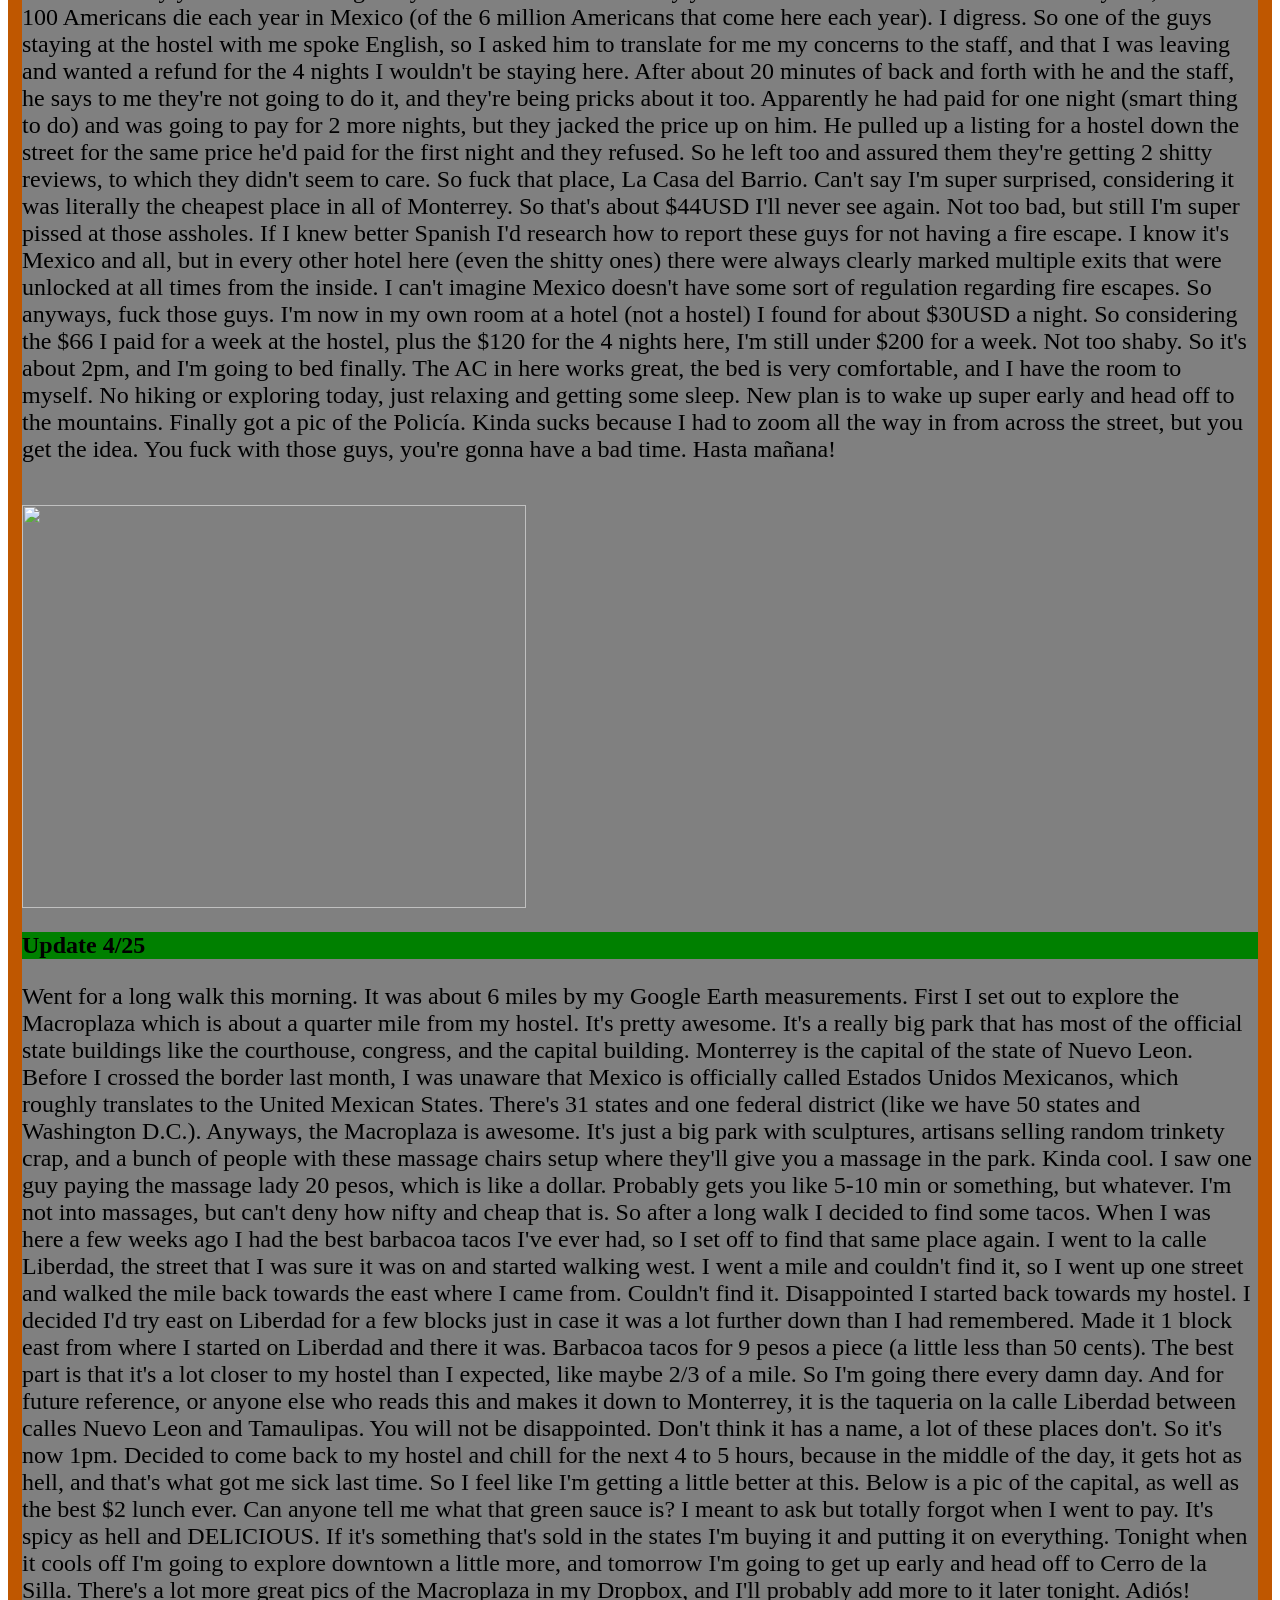
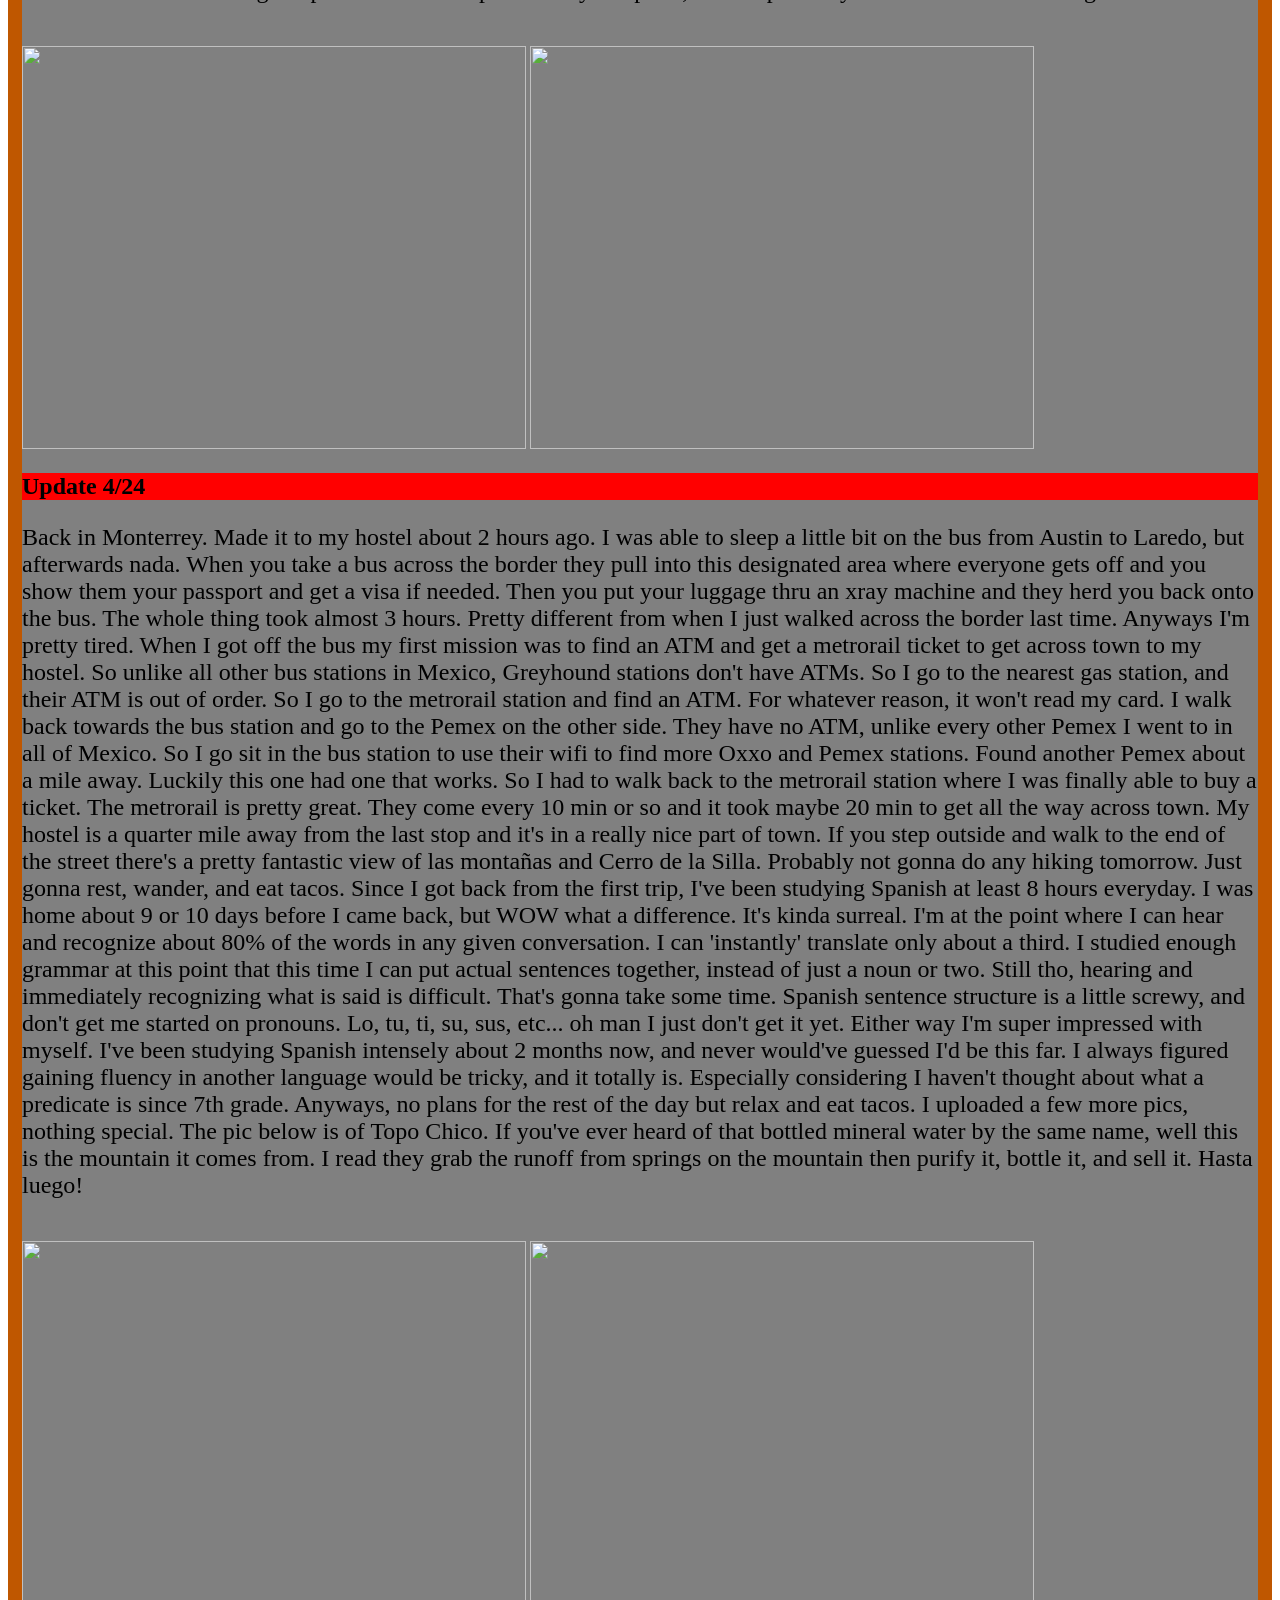
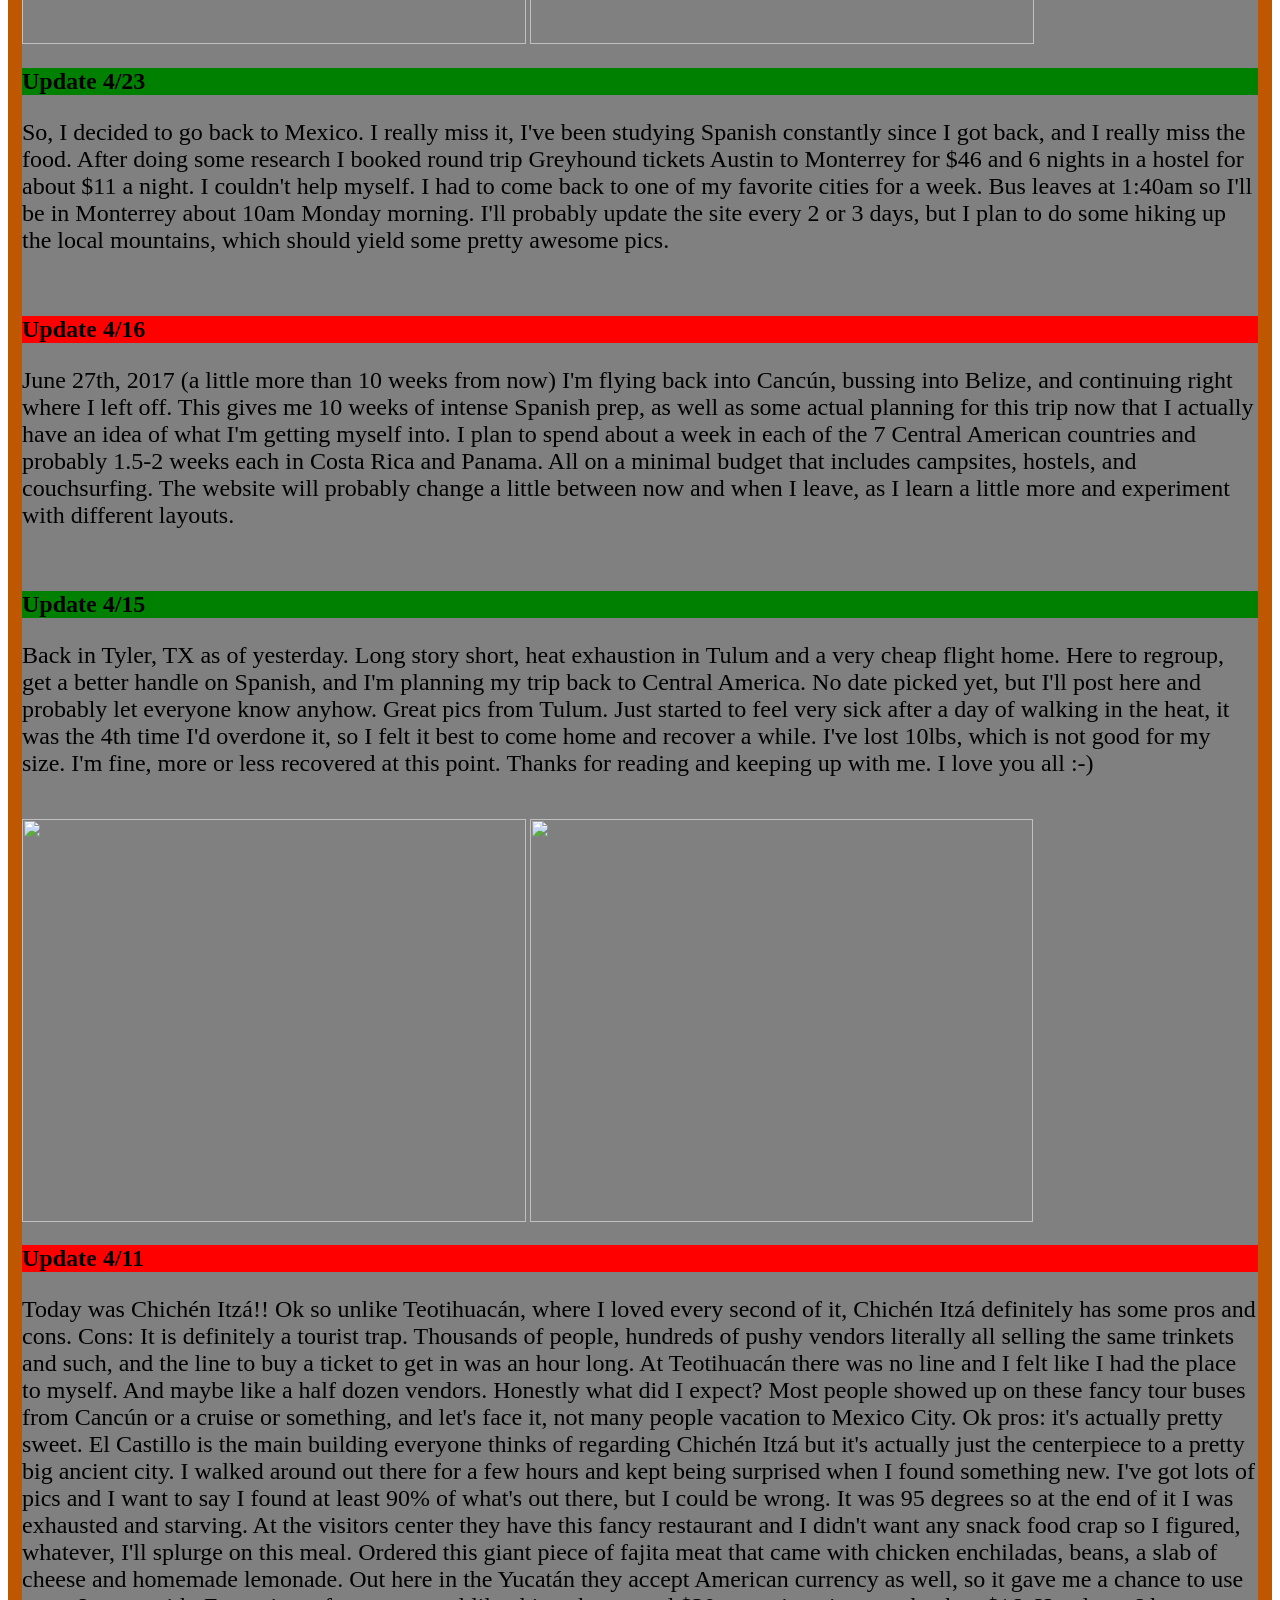
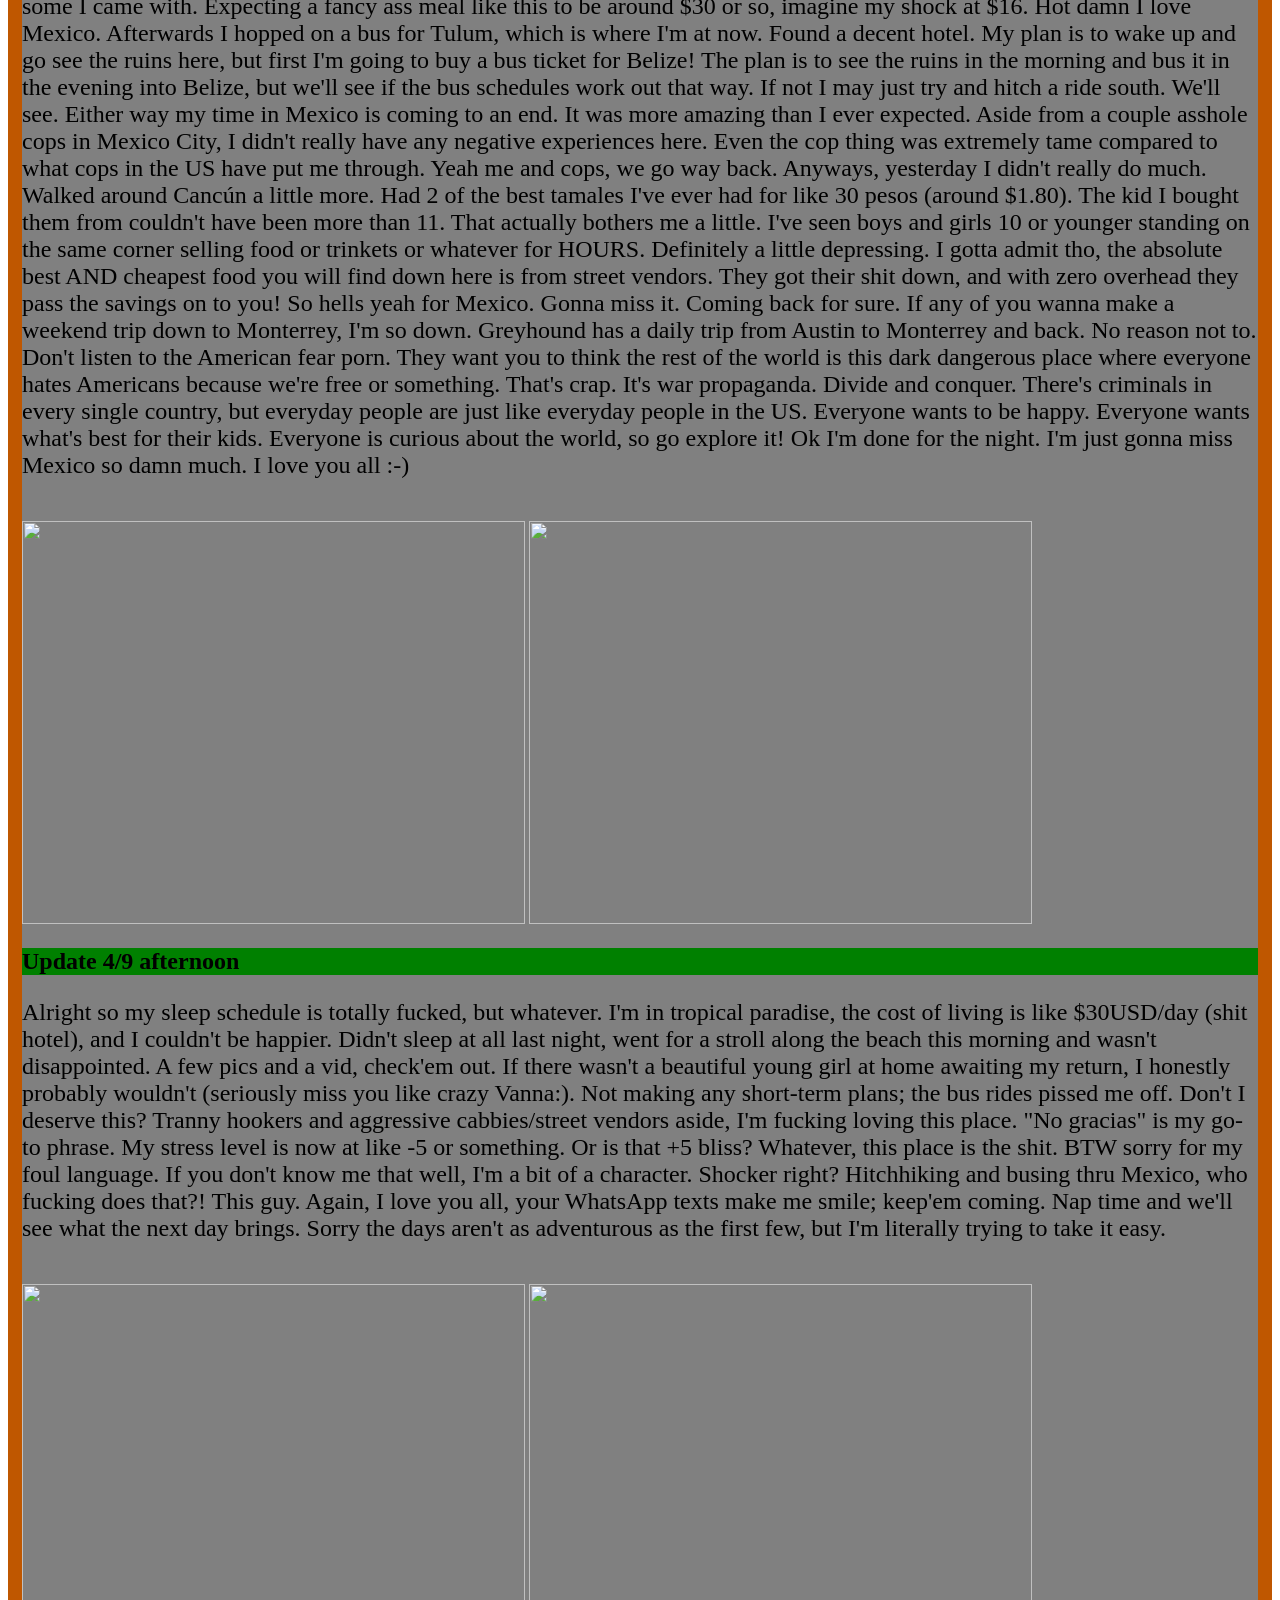
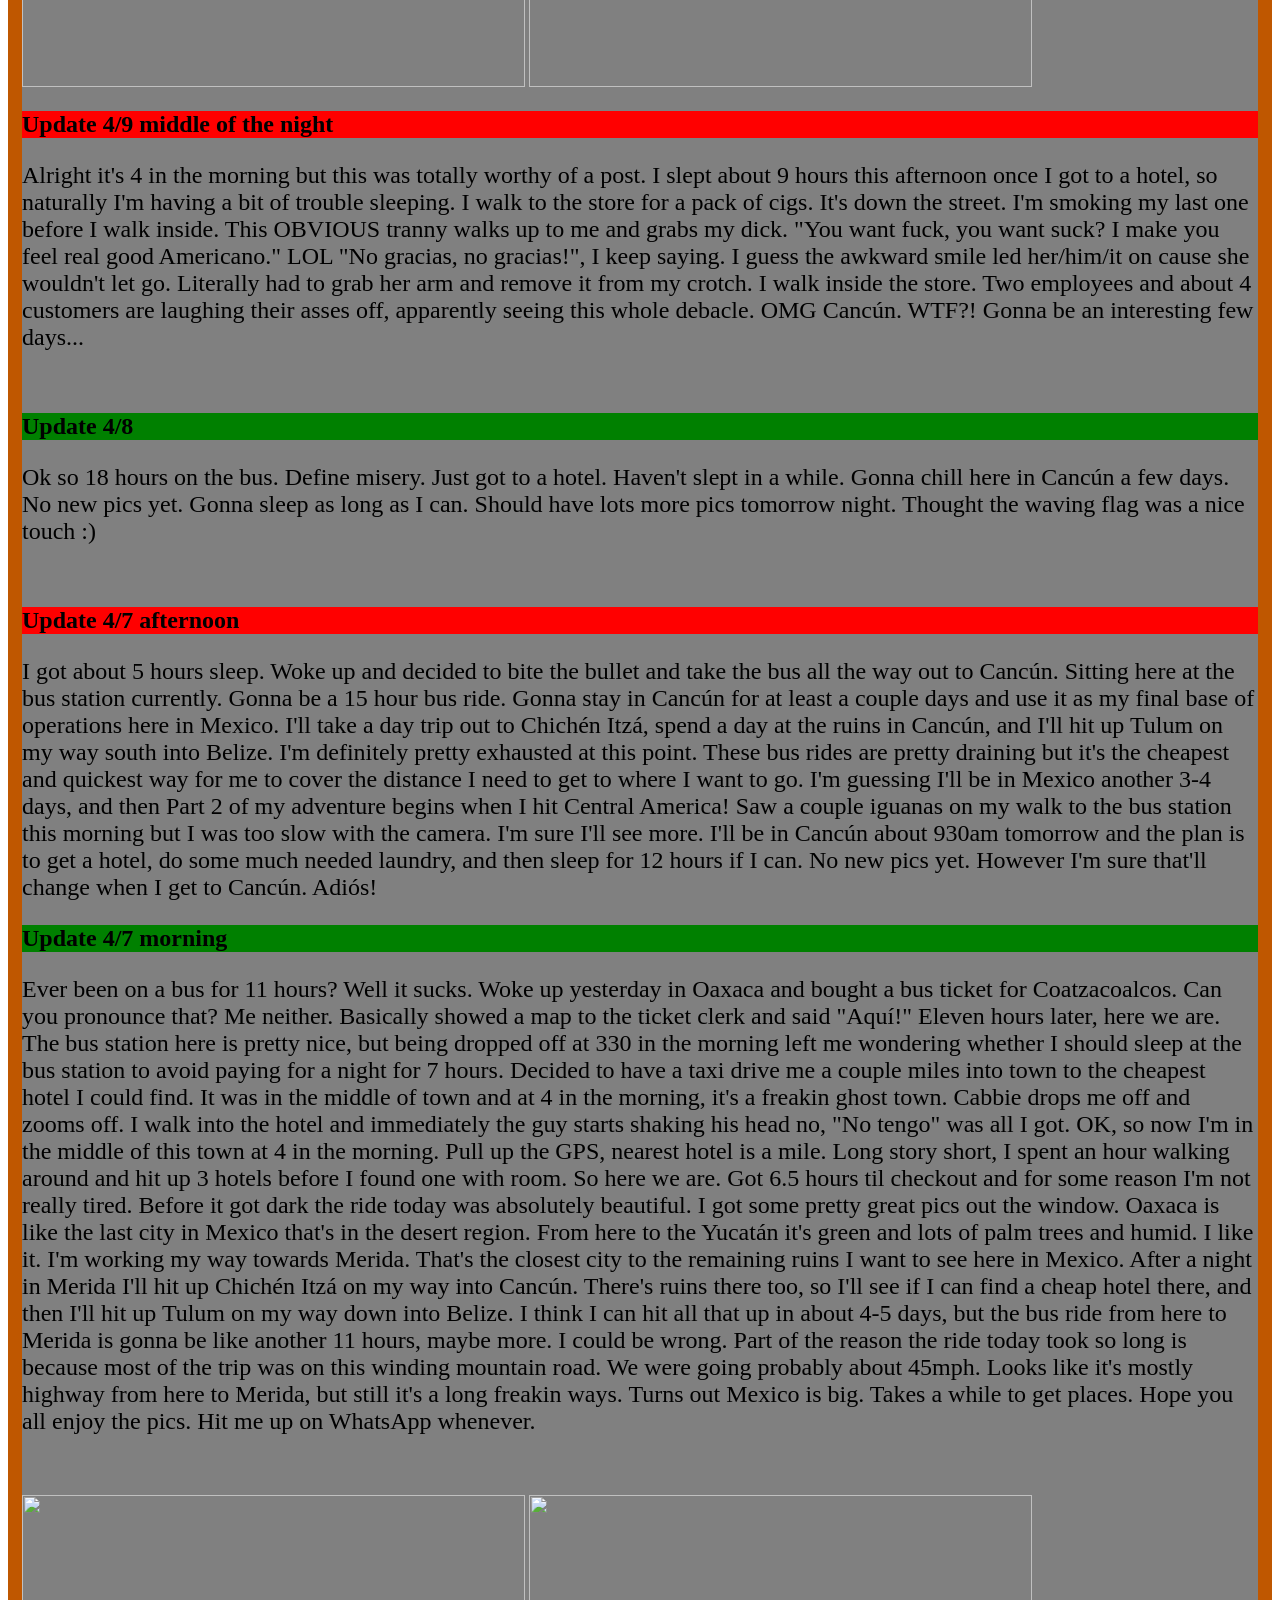
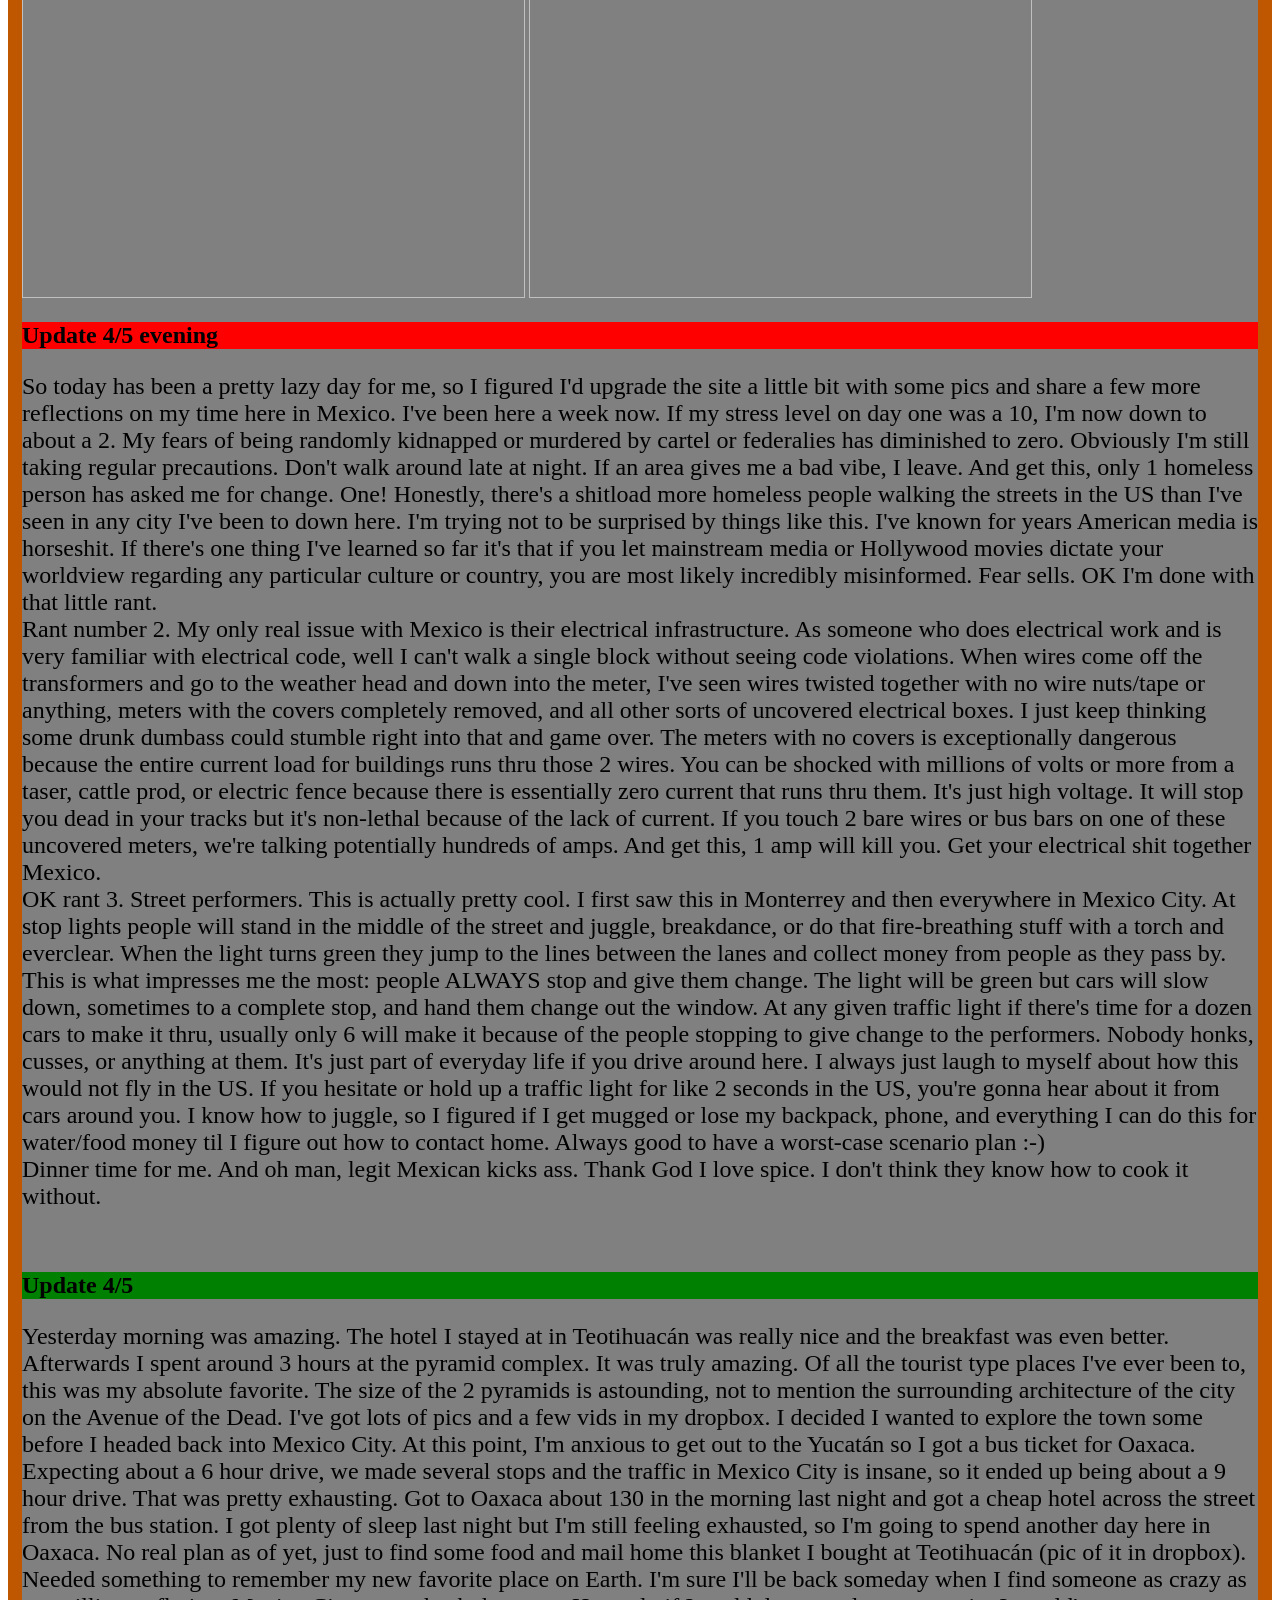
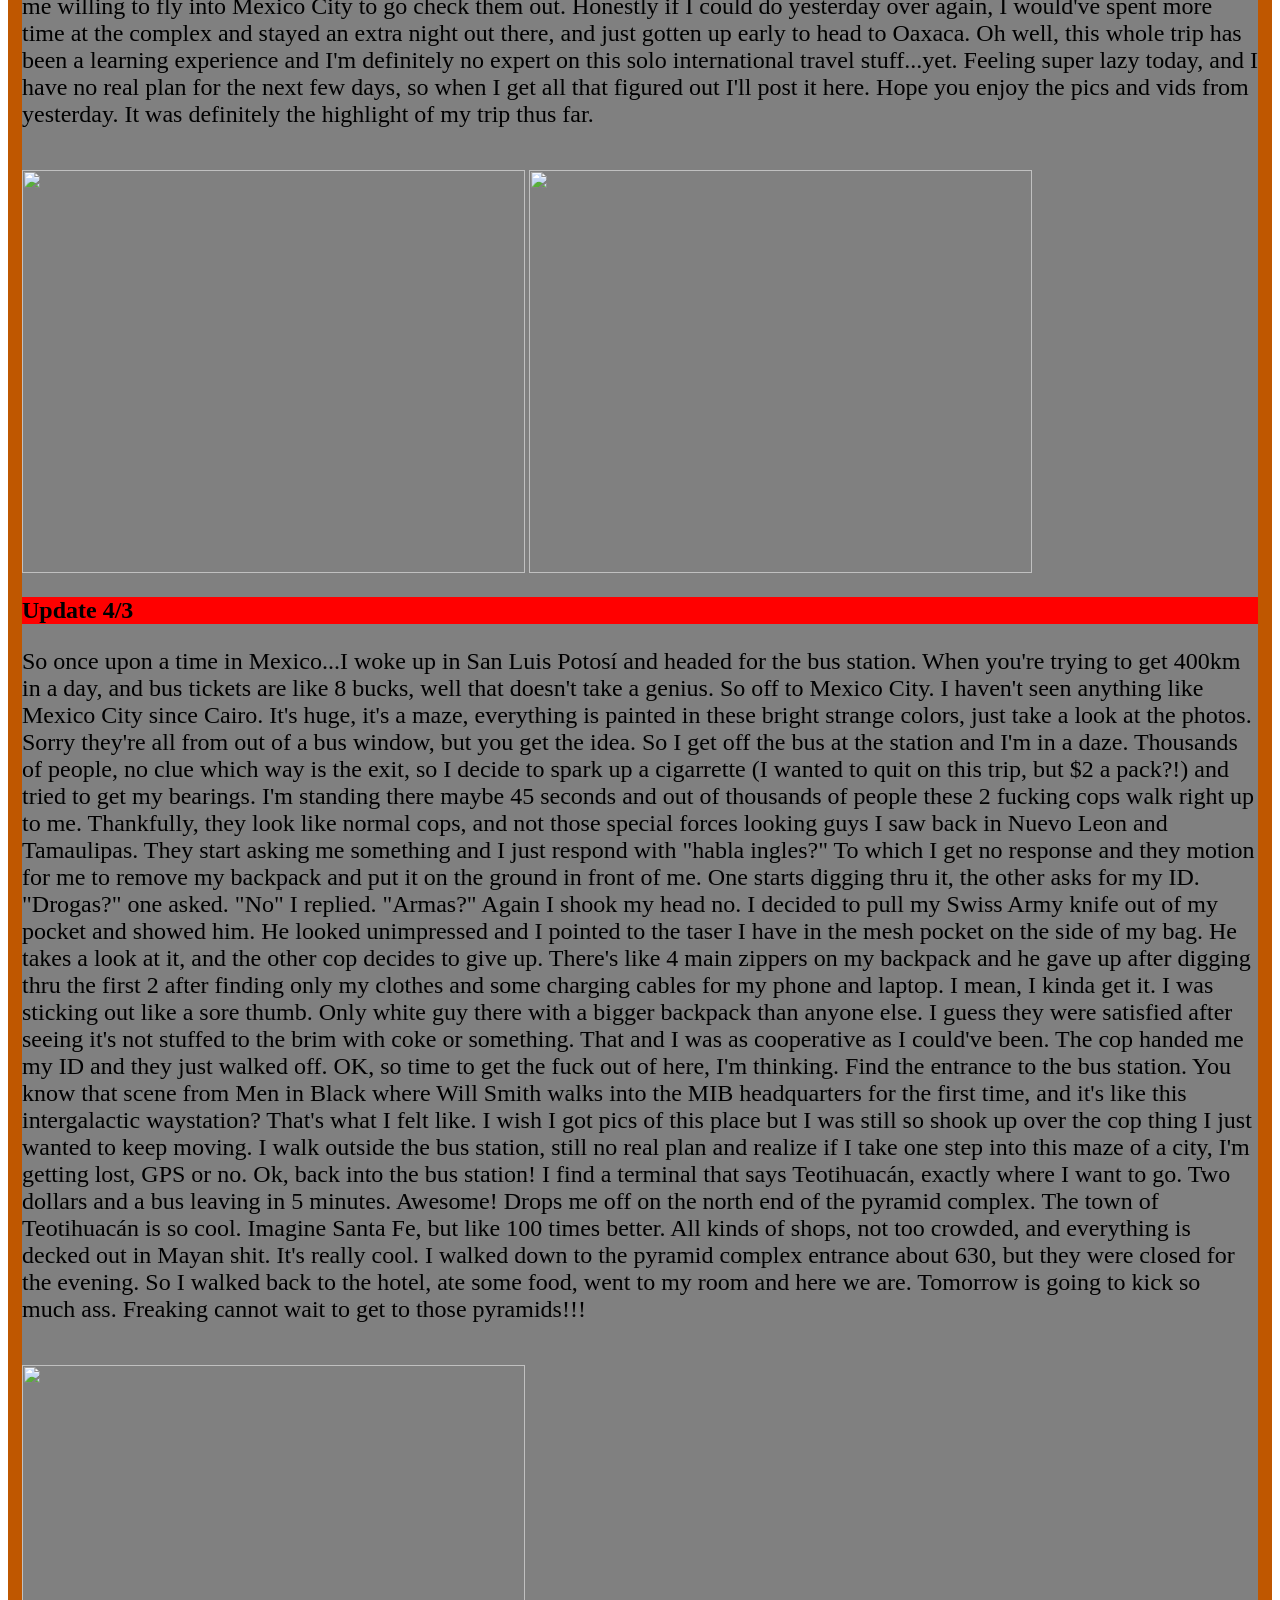
==== commit ce993708: "update 3/23/2018" ====
--- a/index.html
+++ b/index.html
@@ -17,6 +17,99 @@
     <img src=https://www.crossed-flag-pins.com/animated-flag-gif/gifs/Mexico_240-animated-flag-gifs.gif >
     </div>
     <div>
+    <h2 class="even">Update 3/23/2018</h2>
+    <p>Never a dull moment in Mexico. So yesterday Ricky flew back home. I
+       took the subway with him to the airport and it took a good while to
+       actually find the Southwest kiosk. The airport is pretty huge, and 
+       there's dozens and dozens of airlines flying in and out and Southwest
+       only has one little kiosk on the 2nd level all the way at the end.
+       So after seeing Ricky off I went back to the subway. I read about this
+       huge market called Merced so that's where I headed. It's pretty awesome.
+       Reminded me of the grand bazar in Cairo. Vendors packed like sardines, 
+       touts outside yelling shit in spanish, taco stands everywhere. I sat 
+       down at this little taco shack and immediately this 12 yr old girl
+       comes up and sits down next to me and starts chatting me up. She was
+       talking real fast and I didn't gather much of what she said, so she
+       gets up and brings her sister over, who I found out was 13. For whatever
+       reason, I could understand her sister a little better and they ask 
+       where I'm from, what I'm doing here, how old I am, that sort of thing.
+       I was feeling kinda strange about the whole thing but it was actually
+       pretty adorable. I'm pretty sure they were the daughters of the woman
+       running the taqueria. I sat and attempted to chat a while and eventually
+       got up and left. You could wander thru that market for days and still
+       not see everything. They even had what looked like slot machines or 
+       something to that effect. Eventually I went back to the subway and rode
+       around a while just getting off at random stops. Each time I never went
+       too far from the station, but I just wanted to get off in random areas
+       to get a feel for each area. I loved it. The city is absolutely huge and
+       no matter where you are it's packed with people. I carry my wallet in my
+       front pocket and usually have my hand over it when I'm packed in the 
+       subway or literally sardined in with other people wherever I happen to
+       be. I have yet to feel threatened in any way but I certainly am taking
+       precautions against pickpockets. I ended up at my Airbnb as the sun was 
+       going down and just chilled here and went down the street for my dinner
+       tacos. One thing that has kinda aggrevated me is that I have yet to 
+       find barbacoa anywhere. Of the literal hundreds of taco stands/shacks
+       that I've seen, none have had barbacoa. It was everywhere in Monterrey,
+       so I'm guessing it must be a regional thing or something. I've asked
+       and I either got funny looks, or an immediate no. So that was yesterday.
+       Today I got up and walked to a taco stand and then hit the subway again.
+       I ended up getting off at Zocalo, which is the downtown of Mexico City.
+       It was pretty amazing, and from what I understand is the 2nd largest 
+       city square on Earth, next to Tiannemen. I wandered thru parks, shops,
+       and markets for several hours. I didn't really have a direction picked,
+       I just wandered. Every 4 or 5 blocks or so I'd look at the map on my 
+       phone to get my bearings, and kept walking. Just wanted to make sure 
+       that wherever I went I was heading in the general direction of another
+       metro station. So everything was going great until I stopped for lunch.
+       It's kinda funny how the difference of like 2 or 3 blocks can put you 
+       in a bad locale. I suddenly found myself in a market that looked like
+       all the rest, but now I'm seeing working girls everywhere. I was getting
+       pretty hungry and I found this woman cooking quesadillas. A lot of these
+       little stands have 1 table and several chairs sitting around it, and 
+       there were these 2 lady cops sitting there eating quesadillas. Thinking
+       this should be just fine, I pulled up a chair next to these 2 cops. A
+       mistake I won't make again. It started out fine. I smiled at them, they 
+       smiled back, and before I finished eating these 3 working girls ordered
+       quesadillas and sat down at the table as well. It was one of those 
+       funny moments where I couldn't help but laugh to myself about where I 
+       was. Eating quesadillas in a crowded market in Mexico City at a table
+       with 2 cops and 3 hookers. I feel like I'm the only person I know who
+       ends up in situations like this. So I finish eating and I'm ready to 
+       pay, and I ask the woman how much, and I give her a 100 pesos. It was
+       16 pesos but that was the smallest bill I had. Suddenly the cops start
+       talking to me, and I have no fucking clue what they're saying. I 
+       couldn't tell if they were asking where I was from, or where I was 
+       going, so I tell them I'm from Texas. Obviously not the answer to their
+       question. She asks if she wrote it down if I'd understand, and I said 
+       yes. So she pulls out a pen and paper and writes "En esta zona te
+       robarse" <i>In this area you will get robbed</i> To which I replied 
+       entiendo <i>I understand.</i> They ask me where I'm trying to go. I 
+       told them my hotel is 2 blocks north of the Etiopia metro station, so
+       I'm going to a metro station. They say something about the Candelaria 
+       metro station, and I'm like yeah thanks. I get up to leave and one of
+       the cops stops me and asks me to wait. At this point I'm thinking, look
+       lady, I appreciate your concern, but I can take care of myself, and 
+       there's like a thousand people right fucking here. I get that I'm not 
+       fluent, and I see that I've accidently walked into hooker central but 
+       I'm not as dumb as I look. She pays for her meal and asks me to walk
+       with her. Whatever, I'm thinking. So after walking a few blocks I'm 
+       starting to feel more and more uneasy about the whole thing. She seemed
+       pretty harmless, but I have no idea if she's corrupt and about to rob
+       me herself, or lead me to a gang of thugs, or what. And I'm definitely
+       attracting attention at this point because I'm walking thru this market
+       with a fucking police escort. Finally after about 6 or 7 blocks we 
+       arrive at the Candelaria metro station and she leaves me as soon as we
+       walk inside. I thank her and go about my day. Starting to get close to
+       dark so I take the metro to a stop about a mile from my Airbnb. Walked
+       the mile or so back to my room, bought a tamale, and now here I am,
+       safe and sound. So the lesson here today was DO NOT INTERACT WITH COPS.
+       I think once they realized I could barely understand anything they were
+       saying they just assumed this stupid gringo is gonna get his ass robbed
+       or worse, and they just couldn't let it go until they escorted me to a
+       metro. Whatever. I plan on doing the same shit tomorrow, but I won't be
+       going back to that spot, and I sure as shit won't be sitting down to 
+       eat lunch with fucking cops. </p><br>
     <h2 class="odd">Update 3/21/2018</h2>
     <p>I'm back in Mexico!!! And yes, I'm loving every second of it. I can't 
        explain why. I think it has something to do with the fact that it is
@@ -92,7 +185,7 @@
        food...well you get the idea. Been chillin, discussing business ideas, got
        this website back up and running, and here I am, typing all this out. Ricky
        is headed home tomorrow, and so I got 5 full days to tear up Mexico City by
-       myself. Gonna be awesome. Stay tuned :)        
+       myself. Gonna be awesome. Stay tuned :)
        </p><br>
     <h2 class="even">Update 5/4/2017</h2>
     <p>I've been home for a few days now. The bus ride from Monterrey to Austin
